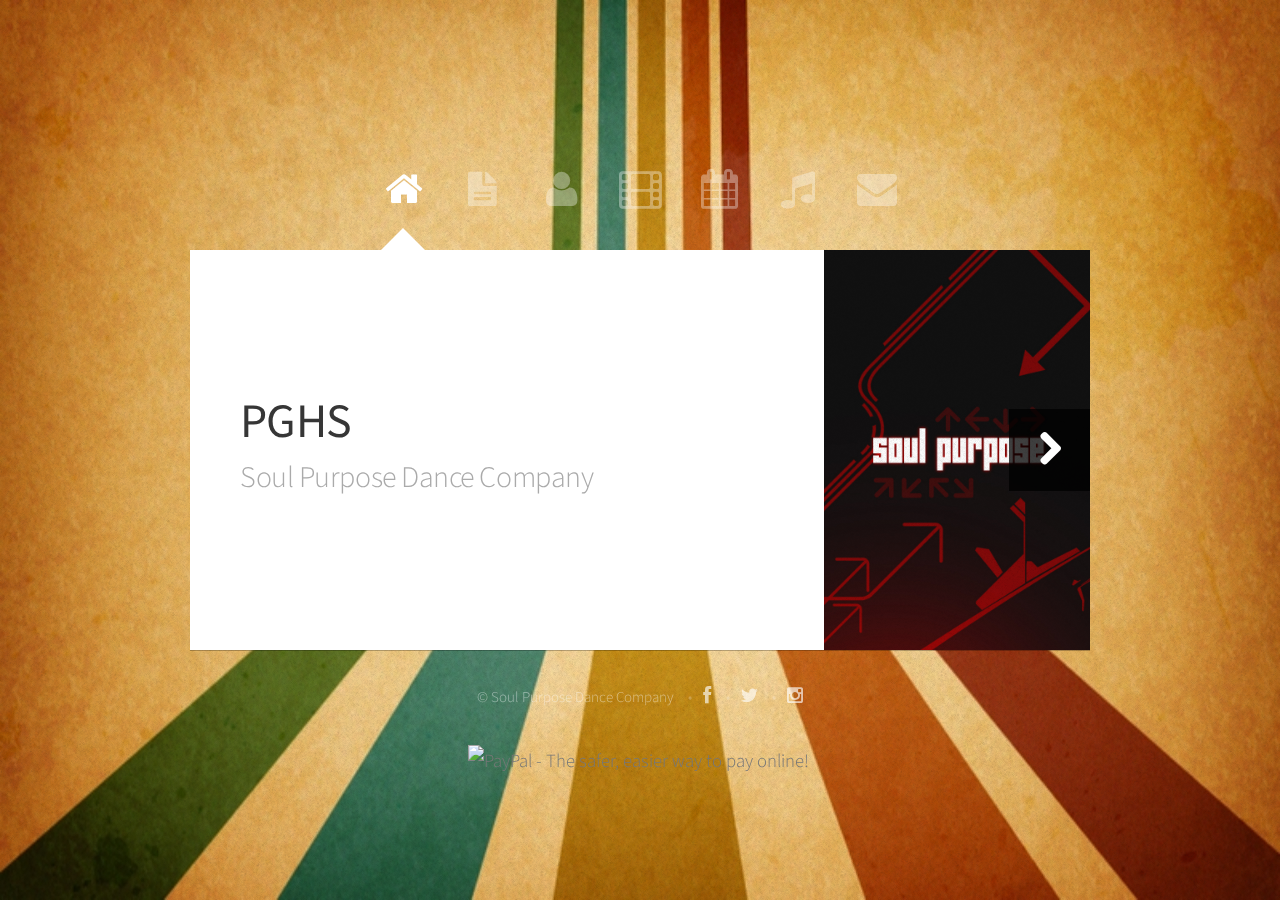
==== index.html @ 82a8a283 "Updated costumes" ====
<!DOCTYPE HTML>
<html>
	<head>
		<title>Soul Purpose Dance Company</title>
		<meta http-equiv="content-type" content="text/html; charset=utf-8" />
		<meta name="description" content="" />
		<meta name="keywords" content="" />
		<link href="http://fonts.googleapis.com/css?family=Source+Sans+Pro:300,400" rel="stylesheet" />
		<script src="js/jquery.min.js"></script>
		<script src="js/skel.min.js"></script>
		<script src="js/init.js"></script>
        <script type="text/javascript">
        function start(){
            $('#july').hide();
            $('#august').hide();
            $('#september').hide();
            $('#october').hide();
            $('#november').hide();
            $('#december').show();
            $('#january').hide();
            $('#february').hide();
            $('#march').hide();
            $('#april').hide();
            $('#may').hide();
        }
            
        function julyn() {
            $('#july').hide();
            $('#august').show();
        }
        function augustb() {
            $('#august').hide();
            $('#july').show();
        }
        function augustn() {
            $('#august').hide();
            $('#september').show();
        }
        function septemberb() {
            $('#september').hide();
            $('#august').show();
        }
        function septembern() {
            $('#september').hide();
            $('#october').show();
        }
        function octoberb() {
            $('#october').hide();
            $('#september').show();
        }
        function octobern() {
            $('#october').hide();
            $('#november').show();
        }
        function novemberb() {
            $('#november').hide();
            $('#october').show();
        }
        function novembern() {
            $('#november').hide();
            $('#december').show();
        }
        function decemberb() {
            $('#december').hide();
            $('#november').show();
        }
        function decembern() {
            $('#december').hide();
            $('#january').show();
        }
        function januaryb() {
            $('#january').hide();
            $('#december').show();
        }
        function januaryn() {
            $('#january').hide();
            $('#february').show();
        }
        function februaryb() {
            $('#february').hide();
            $('#january').show();
        }
        function februaryn() {
            $('#february').hide();
            $('#march').show();
        }
        function marchb() {
            $('#march').hide();
            $('#february').show();
        }
        function marchn() {
            $('#march').hide();
            $('#april').show();
        }
        function aprilb() {
            $('#april').hide();
            $('#march').show();
        }
        function apriln() {
            $('#april').hide();
            $('#may').show();
        }
        function mayb() {
            $('#may').hide();
            $('#april').show();
        }
        </script>
        <link rel="stylesheet" type="text/css" href="gallery/shadowbox.css">
        <script type="text/javascript" src="gallery/shadowbox.js"></script>
        <script type="text/javascript">
            Shadowbox.init();
        </script>
		<noscript>
			<link rel="stylesheet" href="css/skel-noscript.css" />
			<link rel="stylesheet" href="css/style.css" />
			<link rel="stylesheet" href="css/style-desktop.css" />
			<link rel="stylesheet" href="css/noscript.css" />
		</noscript>
		<!--[if lte IE 8]><script src="js/html5shiv.js"></script><link rel="stylesheet" href="css/ie8.css" /><![endif]-->
        
        <style>

    #columns {
        width: 750px;
    }

    #columns .column {
        position: relative;
        width: 50%;
        padding: 1%;
    }

    #columns .left {
        float: left;
    }

    #columns .right {
        float: right;
    }
            

</style>
	</head>
	<body class="homepage" onload="start();">

		<!-- Wrapper-->
			<div id="wrapper">
				
				<!-- Nav -->
					<nav id="nav">
						<a href="#me" class="fa fa-home active"><span>Home</span></a>
                        <!--<a href="#updates" class="fa fa-refresh"><span>Updates</span></a>-->
                        <a href="#info" class="fa fa-file-text"><span>Information</span></a>
                        <a href="#members" class="fa fa-user"><span>Members</span></a>
                        <a href="#media" class="fa fa-film"><span>Media</span></a>
                        <a href="#events" class="fa fa-calendar"><span>Events</span></a>
                        <a href="#songs"class="fa fa-music"><span>Music</span></a>
                        <a href="#contact" class="fa fa-envelope"><span>Contact</span></a>
						<!--<a href="#work" class="fa fa-folder"><span>Work</span></a>
						<a href="#email" class="fa fa-envelope"><span>Email Me</span></a>-->
						<!--<a href="#" class="fa fa-twitter"><span>Twitter</span></a>-->
					</nav>

				<!-- Main -->
					<div id="main">
						
						<!-- About -->
							<article id="me" class="panel">
								<header>
									<h1>PGHS</h1>
									<span class="byline">Soul Purpose Dance Company</span>
								</header>
								<a href="#info" class="jumplink pic">
									<span class="arrow fa fa-chevron-right"><span>See more information</span></span>
									<img src="images/sp.jpg" alt="" />
								</a>
							</article>
                        
                        <!-- Information -->
                            <article id="info" class="panel">
                                <header>
                                    <h2>Costumes</h2>
                                </header>
                                <p>
                                1.	Learn Me Right (Opening) – All green (no other colors)<br>
2.	Down in the Valley (3rd Year) – Black leggings/slacks, black socks, green top<br>
3.	Say (Sophomores) – Tops (costume fee), black leggings/slacks, black socks<br>
4.	Stand By Me (Freshmen) – Dresses (girls), khaki slacks (boys), button ups (color tentative)<br>
5.	Heart Lite (1st Year) – Dresses (girls), khaki slacks (boys), button ups (color tentative)<br>
6.	Sing Sing (2nd Year) – Khaki capris, polka dot top (interchangeable for girls). Khaki bottoms, white button ups, bowties (boys)<br>
7.	4th Year – Individual costumes<br>
8.	Poison (Apprentices and Trainees) – Company shoes<br>
9.	I Want You Back (Apprentices and Trainees) – Company shoes<br>
10.	1st Rally – Red, white, and blue, company shoes<br>
11.	Homecoming Rally – Red, white, and blue, company shoes<br>
12.	Blacklight – Black leggings(Girls)/sweats (Boys), company shoes, black socks, tentative accessories<br>
13.	If I Had a Heart (Juniors) – Black leggings/slacks, black socks, tops (costume fee)<br>
14.	Not About Angels (Kat) – Dress<br>
15.	Let It Go (Improv) – Black leggings/slacks, black socks, blue top<br>
16.	Jamie’s – Black leggings, black socks, blue top<br>
17.	Feeling Good (Seniors) – Black leggings/slacks, no socks, white tops, blazers (costume fee)<br>
18.	Move (Girls) – Black leggings, white top, suspenders<br>
19.	Don’t Stop (Boys) – Black slacks, white top<br>
20.	Xscape (Lighthouse)<br>
21.	Closing – Black leggings/Adidas pants, company shoes, black socks, flannel (girls), company shirts, hats (boys)
                                </p>
                                
                                <header>
                                    <h2>Information</h2>
                                </header>
                                <p><a href="https://docs.google.com/document/d/1sNk1adm22d1TZcJxFnXpmvmN-41VAZkded693OJPDOw/edit" target="_blank">Attire and Summer Dates</a></p>
                                <p><a href="https://docs.google.com/document/d/1EQOX93xkj_d30pIYnOwN57xjkuRjmc80uoOxzn2iz_0/edit" target="_blank">Soul Purpose Contract</a></p>
                                <p><a href="https://docs.google.com/document/d/1Y0W70THRr_21q2r776oiKfQlq3hpdbIJVmNv0au9FMw/edit" target="_blank">Tentative Schedule</a></p>
                            </article>
                        
                        <!-- Members -->
                            <article id="members" class="panel">
                                    <h2>Company</h2>
                                    <div id="columns">
                                        <div class="left column">
                                        <p>
                                            Alan Khang<br>
                                            Alan Quin<br>
                                            Andee Arrivas<br>
                                            Annika Tung<br>
                                            Antonio Estrada<br>
                                            April Navarete<br>
                                            Brandon Bowen<br>
                                            Brandon Lozano<br>
                                            Brea Do<br>
                                            Ciara Alcanices<br>
                                            Cindy Hoang<br>
                                            Dulci Sabin<br>
                                            Elijah Castrience<br>
                                            Glenda Lai<br>
                                            Janell Bondoc<br>
                                            Jasmine Sheaffer<br>
                                            Jesse Nguyen<br>
                                            Juliana Cross<br>
                                            Kailee Russo<br>
                                            Katelyn Wong<br>
                                            Katrina Castro<br>
                                            Keilan Stafford<br>
                                        </p>
                                        </div>
                                        <div class="right column">
                                        <p>
                                            Lance Casey<br>
                                            Lena Dudley<br>
                                            Leslie Avalos<br>
                                            Makenna Beigh<br>
                                            Matt Hiabu<br>
                                            Matt Lozano<br>
                                            Melissa Kendrix<br>
                                            Michael Tien<br>
                                            Morgan Perkins<br>
                                            Mychaela Rojas<br>
                                            Nathan Tu<br>
                                            Nicole Lai<br>
                                            Nina Potts<br>
                                            Patricia Ricarte<br>
                                            Simon "Franz" Valdez<br>
                                            Taylor Bailey<br>
                                            Taylor Fidel<br>
                                            Vivian Gallagos<br>
                                            Vivian Saephan<br>
                                            Vivian Vue<br>
                                            Xavier Sheaffer<br><br><br>
                                        </p>
                                        </div>
                                    </div>
                                        <br><br>
                               
                                        <h2>Trainee</h2>
                                        <div id="columns">
                                        <div class = "left column">
                                        <p>
                                            Adriana McDonald<br>
                                            Arwin Mandap<br>
                                            Calvin Nguyen<br>
                                            Carmen Chu<br>
                                            Chris Fong<br>
                                            Emma Shelton<br>
                                            Haley Tu<br>
                                            Justin Nguyen<br>
                                            Justin Van<br>
                                        </p>
                                        </div>
                                        <div class = "right column">
                                        <p>
                                            Keyanna Wong<br>
                                            Kyle Saephan<br>
                                            Madeline Cross<br>
                                            Megan Ma<br>
                                            Patricia Mae de Dios<br>
                                            Sean Luntok<br>
                                            Tiara Alston<br>
                                            Tisha Pham<br><br>
                                        </p>
                                        </div>
                                    </div>
                                    <h2>Apprentice</h2>
                                    <div id = "columns">
                                        <div class = "left column">
                                        <p>
                                            Adrian Alfonso<br>
                                            Alina Espinoza<br>
                                            Allyson Pham<br>
                                            Amie Ma<br>
                                            Angela Emerick<br>
                                            Chelsea Vong<br>
                                            Cinderella Rockey<br>
                                            Emily Fernandez<br>
                                            Hayden Krause<br>
                                            Jennifer Dao<br>
                                            Jenny Hoang<br>
                                            Kim Nguyen<br>
                                            Liz Vong<br>
                                        </p>
                                        </div>
                                        <div class = "right column">
                                        <p>
                                            Madeiline Woo<br>
                                            Megan Ngo<br>
                                            Miranda Agustin<br>
                                            Natalie Lam<br>
                                            Otto Lu<br>
                                            Owen Lu<br>
                                            Raymond Le<br>
                                            Shari Shackelford<br>
                                            Solana Trac<br>
                                            Sydney Yokley<br>
                                            Tiffany Chao<br>
                                            Vivian Ho
                                        </p>
                                        </div>
                                    </div>
                            </article>
                        
                        <!-- Media -->
                            <article id="media" class="panel">
                                <header>
                                    <h2>Videos</h2>
                                    <p>
                                    <iframe src="http://player.vimeo.com/video/88468606" width="500" height="281" frameborder="0" webkitallowfullscreen mozallowfullscreen allowfullscreen></iframe>
                                    </p>
                                    <!--<h2>Photos</h2>-->
                                </header>
                            </article>
                        
                        <!-- Events -->
                            <article id="events" class="panel">
                                <header>
                                    <!--<h2>Social</h2>
                                    <center><a href="images/movie.JPG" rel="shadowbox"><img src="images/movie.JPG" width=45%/></a></center><!--
                                    <h2>Fundraisers</h2>
                                    <p>Click on the poster, save, and spread the word!</p>
                                    <center><a href="images/pinkberry.jpeg" rel="shadowbox"><img src="images/pinkberry.jpeg" width=45%/></a>
                            
                                    </center>-->
                                    
                                    <!--<h2>Workshops</h2>
                                    <center>
                                    <a href="images/hsmworkshop.JPG" rel="shadowbox"><img src="images/hsmworkshop.JPG" width=45%/></a>
                
                                    </center>
                                
                                    <!--<h2>Practice Schedule</h2>
                                    
                                    <!--<iframe src="https://www.google.com/calendar/embed?src=ekd8642te26jcjti0o3v9bn9pc%40group.calendar.google.com&ctz=America/Los_Angeles" style=" border-width:0 " width="800" height="600" frameborder="0" scrolling="no"></iframe>-->
                                    
                                    <!--<h3>Apprentices & Trainees</h3>
                                    <p>Thursdays - 7:30AM</p>
                                    
                                    <h3>Company & Trainees*</h3>
                                    <p>Mondays & Wednesdays - 7th period-3:45PM, 7PM-9PM<br>
                                    Fridays* (Also Trainees) - 3:30PM-6:30PM</p>
                                    
                                    <p><i>MONDAYS starting August 18</i><br>
                                    Cat's choreography - 3:45PM-5:45PM</p>
                                    
                                    <p><i>WEDNESDAYS starting August 20</i><br>
                                    4th Year - 3:45PM-4:45PM<br>
                                    1st Year - 4:45PM-5:45PM<br>
                                    2nd Year - 5:45PM-6:45PM</p>
                                    
                                    <p><i>FRIDAYS starting August 22</i><br>
                                    Seniors - 6:30PM-7:30PM</p>
                                    
                                    <p><i>MONDAYS starting August 25</i><br>
                                    Freshmen - 7PM-8PM<br>
                                    Juniors - 8PM-9PM</p>
                                    
                                    <p><i>WEDNESDAYS starting August 27</i><br>
                                    Sophomores - 7PM-8PM<br>
                                    3rd Year - 8PM-9PM</p>-->
<div id="july">         
    <center><h3>July</h3></center>
    <div id="textbox">
        <p class="alignright" onclick="julyn();">Next</p>
    </div>
    <div style="clear: both;"></div>
    <table id="month">
<thead>
<tr>
<th class="weekend">Sunday</th>
<th>Monday</th>
<th>Tuesday</th>
<th>Wednesday</th>
<th>Thursday</th>
<th>Friday</th>
<th class="weekend">Saturday</th>
</tr>
</thead>
<tbody>
<tr>
<td class="previous weekend"><span class="date">29</span><div class="day"></div></td>
<td class="previous"><span class="date">30</span><div class="day"></div></td>
<td><span class="date">1</span><div class="day"><br><br><br></div></td>
<td><span class="date">2</span><div class="day"></div></td>
<td><span class="date">3</span><div class="day"></div></td>
<td><span class="date">4</span><div class="day"></div></td>
<td class="weekend"><span class="date">5</span><div class="day"></div></td>
</tr><tr>
<td class="weekend"><span class="date">6</span><div class="day"></div></td>
<td><span class="date">7</span><div class="day"><br><br><br></div></td>
<td><span class="date">8</span><div class="day"></div></td>
<td><span class="date">9</span><div class="day"></div></td>
<td><span class="date">10</span><div class="day"></div></td>
<td><span class="date">11</span><div class="day"></div></td>
<td class="weekend"><span class="date">12</span><div class="day"></div></td>
</tr><tr>
<td class="weekend"><span class="date">13</span><div class="day"></div></td>
<td><span class="date">14</span><div class="day"><br><br><br></div></td>
<td><span class="date">15</span><div class="day"></div></td>
<td><span class="date">16</span><div class="day"></div></td>
<td><span class="date">17</span><div class="day"></div></td>
<td><span class="date">18</span><div class="day"><a href="images/carwash.jpg" rel="shadowbox"><b>Car Wash</b></a><br>8AM-3PM</div></td>
<td class="weekend"><span class="date">19</span><div class="day"><a href="images/garagesale.jpeg" rel="shadowbox"><b>Garage Sale</b></a><br>8AM-3PM</div></td>
</tr><tr>
<td class="weekend"><span class="date">20</span><div class="day"></div></td>
<td><span class="date">21</span><div class="day"><br><br><br></div></td>
<td><span class="date">22</span><div class="day"></div></td>
<td><span class="date">23</span><div class="day"></div></td>
<td><span class="date">24</span><div class="day"></div></td>
<td><span class="date">25</span><div class="day"></div></td>
<td class="weekend"><span class="date">26</span><div class="day"></div></td>
</tr><tr>
<td class="weekend"><span class="date">27</span><div class="day"><a href="images/carwash.jpg" rel="shadowbox"><b>Car Wash</b></a><br>8AM-3PM</div></td>
<td><span class="date">28</span><div class="day"><br><br><br></div></td>
<td><span class="date">29</span><div class="day"></div></td>
<td><span class="date">30</span><div class="day"></div></td>
<td><span class="date">31</span><div class="day"></div></td>
<td class="next"><span class="date">1</span><div class="day"></div></td>
<td class="weekend next"><span class="date">2</span><div class="day"></div></td>
</tr>
</tbody>
</table>
</div>                             

<div id="august">
    <center><h3>August</h3></center>
    <div id="textbox">
        <p class="alignleft" onclick="augustb();">Back</p>
        <p class="alignright" onclick="augustn();">Next</p>
    </div>
    <div style="clear: both;"></div>
    <table id="month">
<thead>
<tr>
<th class="weekend">Sunday</th>
<th>Monday</th>
<th>Tuesday</th>
<th>Wednesday</th>
<th>Thursday</th>
<th>Friday</th>
<th class="weekend">Saturday</th>
</tr>
</thead>
<tbody>
<tr>
<td class="previous weekend"><span class="date">27</span><div class="day"></div></td>
<td class="previous"><span class="date">28</span><div class="day"><br><br><br></div></td>
<td class="previous"><span class="date">29</span><div class="day"></div></td>
<td class="previous"><span class="date">30</span><div class="day"></div></td>
<td class="previous"><span class="date">31</span><div class="day"></div></td>
<td><span class="date">1</span><div class="day"></div></td>
<td class="weekend"><span class="date">2</span><div class="day"></div></td>
</tr><tr>
<td class="weekend"><span class="date">3</span><div class="day"></div></td>
<td><span class="date">4</span><div class="day"><b>Apprentice & Trainee Camp</b><br>2PM-3PM<br><b>Company & Trainee Camp</b><br>3PM-7PM<br><br></div></td>
<td><span class="date">5</span><div class="day"><b>Company Only Camp</b><br>8AM-3PM</div></td>
<td><span class="date">6</span><div class="day"><b>Apprentice & Trainee Camp</b><br>2PM-3PM<br><b>Company & Trainee Camp</b><br>3PM-7PM</div></td>
<td><span class="date">7</span><div class="day"><b><a href="images/pinkberry.jpeg" rel="shadowbox">Pinkberry Fundraiser</a></b><br>12PM-9PM<br><b>Company Only Camp</b><br>8AM-3PM</div></td>
<td><span class="date">8</span><div class="day"><a href="images/summer.jpeg" rel="shadowbox">Summer Get Together</a><br>1PM-4PM</div></td>
<td class="weekend"><span class="date">9</span><div class="day"></div></td>
</tr><tr>
<td class="weekend"><span class="date">10</span><div class="day"></div></td>
<td><span class="date">11</span><div class="day"><b>Apprentice & Trainee Camp</b><br>2PM-3PM<br></div></td>
<td><span class="date">12</span><div class="day"><b>Company Only Camp</b><br>8AM-3PM</div></td>
<td><span class="date">13</span><div class="day"></div></td>
<td><span class="date">14</span><div class="day"></div></td>
<td><span class="date">15</span><div class="day"></div></td>
<td class="weekend"><span class="date">16</span><div class="day"></div></td>
</tr><tr>
<td class="weekend"><span class="date">17</span><div class="day"></div></td>
<td><span class="date">18</span><div class="day"><br><br><br></div></td>
<td><span class="date">19</span><div class="day"></div></td>
<td><span class="date">20</span><div class="day"></div></td>
<td><span class="date">21</span><div class="day"></div></td>
<td><span class="date">22</span><div class="day"><a href="images/workshop1.jpeg" rel="shadowbox"><b>Workshop</b></a><br>3:30PM-6:30PM<br><b><i>First Rally Performance</i></b><br>PGHS Gym</div></td>
<td class="weekend"><span class="date">23</span><div class="day"></div></td>
</tr><tr>
<td class="weekend"><span class="date">24</span><div class="day"></div></td>
<td><span class="date">25</span><div class="day"><br><br><br></div></td>
<td><span class="date">26</span><div class="day"></div></td>
<td><span class="date">27</span><div class="day"></div></td>
<td><span class="date">28</span><div class="day"></div></td>
<td><span class="date">29</span><div class="day"></div></td>
<td class="weekend"><span class="date">30</span><div class="day"></div></td>
</tr><tr>
<td class="weekend"><span class="date">31</span><div class="day"></div></td>
<td class="next"><span class="date">1</span><div class="day"><br><br><br></div></td>
<td class="next"><span class="date">2</span><div class="day"></div></td>
<td class="next"><span class="date">3</span><div class="day"></div></td>
<td class="next"><span class="date">4</span><div class="day"></div></td>
<td class="next"><span class="date">5</span><div class="day"></div></td>
<td class="weekend next"><span class="date">6</span><div class="day"></div></td>
</tr>
</tbody>
</table>
</div>

<div id="september">
<center><h3>September</h3></center>
    <div id="textbox">
        <p class="alignleft" onclick="septemberb();">Back</p>
        <p class="alignright" onclick="septembern();">Next</p>
    </div>
    <div style="clear: both;"></div>
    <table id="month">
<thead>
<tr>
<th class="weekend">Sunday</th>
<th>Monday</th>
<th>Tuesday</th>
<th>Wednesday</th>
<th>Thursday</th>
<th>Friday</th>
<th class="weekend">Saturday</th>
</tr>
</thead>
<tbody>
<tr>
<td class="previous weekend"><span class="date">31</span><div class="day"></div></td>
<td><span class="date">1</span><div class="day"><br><br><br></div></td>
<td><span class="date">2</span><div class="day"></div></td>
<td><span class="date">3</span><div class="day"></div></td>
<td><span class="date">4</span><div class="day"></div></td>
<td><span class="date">5</span><div class="day"></div></td>
<td class="weekend"><span class="date">6</span><div class="day"></div></td>
</tr><tr>
<td class="weekend"><span class="date">7</span><div class="day"></div></td>
<td><span class="date">8</span><div class="day"><br><br><br></div></td>
<td><span class="date">9</span><div class="day"></div></td>
<td><span class="date">10</span><div class="day"></div></td>
<td><span class="date">11</span><div class="day"></div></td>
<td><span class="date">12</span><div class="day"></div></td>
<td class="weekend"><span class="date">13</span><div class="day"></div></td>
</tr><tr>
<td class="weekend"><span class="date">14</span><div class="day"></div></td>
<td><span class="date">15</span><div class="day"><br><br><br></div></td>
<td><span class="date">16</span><div class="day"></div></td>
<td><span class="date">17</span><div class="day"></div></td>
<td><span class="date">18</span><div class="day"></div></td>
<td><span class="date">19</span><div class="day"></div></td>
<td class="weekend"><span class="date">20</span><div class="day"></div></td>
</tr><tr>
<td class="weekend"><span class="date">21</span><div class="day"></div></td>
<td><span class="date">22</span><div class="day"><br><br><br></div></td>
<td><span class="date">23</span><div class="day"></div></td>
<td><span class="date">24</span><div class="day"></div></td>
<td><span class="date">25</span><div class="day"></div></td>
<td><span class="date">26</span><div class="day"><b><i>Homecoming Rally</i></b><br>PGHS Gym</div></td>
<td class="weekend"><span class="date">27</span><div class="day"></div></td>
</tr><tr>
<td class="weekend"><span class="date">28</span><div class="day"></div></td>
<td><span class="date">29</span><div class="day"><br><br><br></div></td>
<td><span class="date">30</span><div class="day"></div></td>
<td class="next"><span class="date">1</span><div class="day"></div></td>
<td class="next"><span class="date">2</span><div class="day"></div></td>
<td class="next"><span class="date">3</span><div class="day"></div></td>
<td class="weekend next"><span class="date">4</span><div class="day"></div></td>
</tr>
</tbody>
</table>
</div>
                                
<div id="october">
    <center><h3>October</h3></center>
    <div id="textbox">
        <p class="alignleft" onclick="octoberb();">Back</p>
        <p class="alignright" onclick="octobern();">Next</p>
    </div>
    <div style="clear: both;"></div>
    <table id="month">
<thead>
<tr>
<th class="weekend">Sunday</th>
<th>Monday</th>
<th>Tuesday</th>
<th>Wednesday</th>
<th>Thursday</th>
<th>Friday</th>
<th class="weekend">Saturday</th>
</tr>
</thead>
<tbody>
<tr>
<td class="previous weekend"><span class="date">28</span><div class="day"></div></td>
<td class="previous"><span class="date">29</span><div class="day"></div></td>
<td class="previous"><span class="date">30</span><div class="day"></div></td>
<td><span class="date">1</span><div class="day"><br><br><br></div></td>
<td><span class="date">2</span><div class="day"></div></td>
<td><span class="date">3</span><div class="day"><b><i>Homecoming Parade</i></b><br>PGHS</div></td>
<td class="weekend"><span class="date">4</span><div class="day"></div></td>
</tr><tr>
<td class="weekend"><span class="date">5</span><div class="day"></div></td>
<td><span class="date">6</span><div class="day"><br><br><br></div></td>
<td><span class="date">7</span><div class="day"></div></td>
<td><span class="date">8</span><div class="day"></div></td>
<td><span class="date">9</span><div class="day"></div></td>
<td><span class="date">10</span><div class="day"><a href="images/msworkshop.JPG" rel="shadowbox"><b>Middle School Workshop</b></a><br>3:30PM-5:30PM</div></td>
<td class="weekend"><span class="date">11</span><div class="day"></div></td>
</tr><tr>
<td class="weekend"><span class="date">12</span><div class="day"></div></td>
<td><span class="date">13</span><div class="day"><br><br><br></div></td>
<td><span class="date">14</span><div class="day"></div></td>
<td><span class="date">15</span><div class="day"></div></td>
<td><span class="date">16</span><div class="day"></div></td>
<td><span class="date">17</span><div class="day"><a href="images/workshop2.JPG" rel="shadowbox"><b>Workshop</b></a><br>3:30PM-6:30PM</div></td>
<td class="weekend"><span class="date">18</span><div class="day"></div></td>
</tr><tr>
<td class="weekend"><span class="date">19</span><div class="day"></div></td>
<td><span class="date">20</span><div class="day"><br><br><br></div></td>
<td><span class="date">21</span><div class="day"></div></td>
<td><span class="date">22</span><div class="day"></div></td>
<td><span class="date">23</span><div class="day"></div></td>
<td><span class="date">24</span><div class="day"><a href="images/workshop3.JPG" rel="shadowbox"><b>Workshop</b></a><br>3:30PM-5:30PM<br><a href="images/movie.JPG" rel="shadowbox"><b>Movie Night</b></a><br>6PM-10PM</div></td>
<td class="weekend"><span class="date">25</span><div class="day"></div></td>
</tr><tr>
<td class="weekend"><span class="date">26</span><div class="day"></div></td>
<td><span class="date">27</span><div class="day"><br><br><br></div></td>
<td><span class="date">28</span><div class="day"></div></td>
<td><span class="date">29</span><div class="day"></div></td>
<td><span class="date">30</span><div class="day"></div></td>
<td><span class="date">31</span><div class="day"></div></td>
<td class="weekend next"><span class="date">1</span><div class="day"></div></td>
</tr>
</tbody>
</table>
</div>
    
<div id="november">
    <center><h3>November</h3></center>
    <div id="textbox">
        <p class="alignleft" onclick="novemberb();">Back</p>
        <p class="alignright" onclick="novembern();">Next</p>
    </div>
    <div style="clear: both;"></div>
    <table id="month">
<thead>
<tr>
<th class="weekend">Sunday</th>
<th>Monday</th>
<th>Tuesday</th>
<th>Wednesday</th>
<th>Thursday</th>
<th>Friday</th>
<th class="weekend">Saturday</th>
</tr>
</thead>
<tbody>
<tr>
<td class="previous weekend"><span class="date">26</span><div class="day"></div></td>
<td class="previous"><span class="date">27</span><div class="day"><br><br><br></div></td>
<td class="previous"><span class="date">28</span><div class="day"></div></td>
<td class="previous"><span class="date">29</span><div class="day"></div></td>
<td class="previous"><span class="date">30</span><div class="day"></div></td>
<td class="previous"><span class="date">31</span><div class="day"></div></td>
<td class="weekend"><span class="date">1</span><div class="day"></div></td>
</tr><tr>
<td class="weekend"><span class="date">2</span><div class="day"></div></td>
<td><span class="date">3</span><div class="day"><br><br><br></div></td>
<td><span class="date">4</span><div class="day"></div></td>
<td><span class="date">5</span><div class="day"></div></td>
<td><span class="date">6</span><div class="day"></div></td>
<td><span class="date">7</span><div class="day"></div></td>
<td class="weekend"><span class="date">8</span><div class="day"></div></td>
</tr><tr>
<td class="weekend"><span class="date">9</span><div class="day"></div></td>
<td><span class="date">10</span><div class="day"><br><br><br></div></td>
<td><span class="date">11</span><div class="day"><b><i>Veterans Day Parade</i></b></div></td>
<td><span class="date">12</span><div class="day"></div></td>
<td><span class="date">13</span><div class="day"></div></td>
<td><span class="date">14</span><div class="day"><a href="images/msworkshop.JPG" rel="shadowbox"><b>Middle School Workshop</b></a><br>3:30PM-5:30PM</div></td>
<td class="weekend"><span class="date">15</span><div class="day"></div></td>
</tr><tr>
<td class="weekend"><span class="date">16</span><div class="day"></div></td>
<td><span class="date">17</span><div class="day"><br><br><br></div></td>
<td><span class="date">18</span><div class="day"></div></td>
<td><span class="date">19</span><div class="day"></div></td>
<td><span class="date">20</span><div class="day"></div></td>
<td><span class="date">21</span><div class="day"></div></td>
<td class="weekend"><span class="date">22</span><div class="day"></div></td>
</tr><tr>
<td class="weekend"><span class="date">23</span><div class="day"></div></td>
<td><span class="date">24</span><div class="day"><br><br><br></div></td>
<td><span class="date">25</span><div class="day"></div></td>
<td><span class="date">26</span><div class="day"></div></td>
<td><span class="date">27</span><div class="day"></div></td>
<td><span class="date">28</span><div class="day"></div></td>
<td class="weekend"><span class="date">29</span><div class="day"><b><i>Parade of Lights</i></b></div></td>
</tr><tr>
<td class="weekend"><span class="date">30</span><div class="day"></div></td>
<td class="next"><span class="date">1</span><div class="day"><br><br><br></div></td>
<td class="next"><span class="date">2</span><div class="day"></div></td>
<td class="next"><span class="date">3</span><div class="day"></div></td>
<td class="next"><span class="date">4</span><div class="day"></div></td>
<td class="next"><span class="date">5</span><div class="day"></div></td>
<td class="weekend next"><span class="date">6</span><div class="day"></div></td>
</tr>
</tbody>
</table>
</div>
    
<div id="december">
    <center><h3>December</h3></center>
    <div id="textbox">
        <p class="alignleft" onclick="decemberb();">Back</p>
        <p class="alignright" onclick="decembern();">Next</p>
    </div>
    <div style="clear: both;"></div>
    <table id="month">
<thead>
<tr>
<th class="weekend">Sunday</th>
<th>Monday</th>
<th>Tuesday</th>
<th>Wednesday</th>
<th>Thursday</th>
<th>Friday</th>
<th class="weekend">Saturday</th>
</tr>
</thead>
<tbody>
<tr>
<td class="previous weekend"><span class="date">30</span><div class="day"></div></td>
<td><span class="date">1</span><div class="day"><br><br><br></div></td>
<td><span class="date">2</span><div class="day"></div></td>
<td><span class="date">3</span><div class="day"></div></td>
<td><span class="date">4</span><div class="day"></div></td>
<td><span class="date">5</span><div class="day"></div></td>
<td class="weekend"><span class="date">6</span><div class="day"></div></td>
</tr><tr>
<td class="weekend"><span class="date">7</span><div class="day"></div></td>
<td><span class="date">8</span><div class="day"><br><br><br></div></td>
<td><span class="date">9</span><div class="day"></div></td>
<td><span class="date">10</span><div class="day"></div></td>
<td><span class="date">11</span><div class="day"></div></td>
<td><span class="date">12</span><div class="day"><a href="images/hsmworkshop.JPG" rel="shadowbox"><b>Middle School Workshop</b></a><br>3:30PM-5:30PM</div></td>
<td class="weekend"><span class="date">13</span><div class="day"></div></td>
</tr><tr>
<td class="weekend"><span class="date">14</span><div class="day"></div></td>
<td><span class="date">15</span><div class="day"><br><br><br></div></td>
<td><span class="date">16</span><div class="day"></div></td>
<td><span class="date">17</span><div class="day"></div></td>
<td><span class="date">18</span><div class="day"></div></td>
<td><span class="date">19</span><div class="day"></div></td>
<td class="weekend"><span class="date">20</span><div class="day"></div></td>
</tr><tr>
<td class="weekend"><span class="date">21</span><div class="day"></div></td>
<td><span class="date">22</span><div class="day"><br><br><br></div></td>
<td><span class="date">23</span><div class="day"></div></td>
<td><span class="date">24</span><div class="day"></div></td>
<td><span class="date">25</span><div class="day"></div></td>
<td><span class="date">26</span><div class="day"></div></td>
<td class="weekend"><span class="date">27</span><div class="day"></div></td>
</tr><tr>
<td class="weekend"><span class="date">28</span><div class="day"></div></td>
<td><span class="date">29</span><div class="day"><br><br><br></div></td>
<td><span class="date">30</span><div class="day"></div></td>
<td><span class="date">31</span><div class="day"></div></td>
<td class="next"><span class="date">1</span><div class="day"></div></td>
<td class="next"><span class="date">2</span><div class="day"></div></td>
<td class="weekend next"><span class="date">3</span><div class="day"></div></td>
</tr>
</tbody>
</table>
</div>
                                
<div id="january">
    <center><h3>January</h3></center>
    <div id="textbox">
        <p class="alignleft" onclick="januaryb();">Back</p>
        <p class="alignright" onclick="januaryn();">Next</p>
    </div>
    <div style="clear: both;"></div>
    <table id="month">
<thead>
<tr>
<th class="weekend">Sunday</th>
<th>Monday</th>
<th>Tuesday</th>
<th>Wednesday</th>
<th>Thursday</th>
<th>Friday</th>
<th class="weekend">Saturday</th>
</tr>
</thead>
<tbody>
<tr>
<td class="previous weekend"><span class="date">28</span><div class="day"></div></td>
<td class="previous"><span class="date">29</span><div class="day"><br><br><br></div></td>
<td class="previous"><span class="date">30</span><div class="day"></div></td>
<td class="previous"><span class="date">31</span><div class="day"></div></td>
<td><span class="date">1</span><div class="day"></div></td>
<td><span class="date">2</span><div class="day"></div></td>
<td class="weekend"><span class="date">3</span><div class="day"></div></td>
</tr><tr>
<td class="weekend"><span class="date">4</span><div class="day"></div></td>
<td><span class="date">5</span><div class="day"><br><br><br></div></td>
<td><span class="date">6</span><div class="day"></div></td>
<td><span class="date">7</span><div class="day"></div></td>
<td><span class="date">8</span><div class="day"></div></td>
<td><span class="date">9</span><div class="day"></div></td>
<td class="weekend"><span class="date">10</span><div class="day"></div></td>
</tr><tr>
<td class="weekend"><span class="date">11</span><div class="day"></div></td>
<td><span class="date">12</span><div class="day"><br><br><br></div></td>
<td><span class="date">13</span><div class="day"></div></td>
<td><span class="date">14</span><div class="day"></div></td>
<td><span class="date">15</span><div class="day"></div></td>
<td><span class="date">16</span><div class="day"></div></td>
<td class="weekend"><span class="date">17</span><div class="day"></div></td>
</tr><tr>
<td class="weekend"><span class="date">18</span><div class="day"></div></td>
<td><span class="date">19</span><div class="day"><br><br><br></div></td>
<td><span class="date">20</span><div class="day"></div></td>
<td><span class="date">21</span><div class="day"></div></td>
<td><span class="date">22</span><div class="day"></div></td>
<td><span class="date">23</span><div class="day"></div></td>
<td class="weekend"><span class="date">24</span><div class="day"></div></td>
</tr><tr>
<td class="weekend"><span class="date">25</span><div class="day"></div></td>
<td><span class="date">26</span><div class="day"><br><br><br></div></td>
<td><span class="date">27</span><div class="day"></div></td>
<td><span class="date">28</span><div class="day"></div></td>
<td><span class="date">29</span><div class="day"></div></td>
<td><span class="date">30</span><div class="day"></div></td>
<td class="weekend"><span class="date">31</span><div class="day"></div></td>
</tr>
</tbody>
</table>
</div>
    
<div id="february">
    <center><h3>February</h3></center>
    <div id="textbox">
        <p class="alignleft" onclick="februaryb();">Back</p>
        <p class="alignright" onclick="februaryn();">Next</p>
    </div>
    <div style="clear: both;"></div>
    <table id="month">
<thead>
<tr>
<th class="weekend">Sunday</th>
<th>Monday</th>
<th>Tuesday</th>
<th>Wednesday</th>
<th>Thursday</th>
<th>Friday</th>
<th class="weekend">Saturday</th>
</tr>
</thead>
<tbody>
<tr>
</tr><tr>
<td class="weekend"><span class="date">1</span><div class="day"></div></td>
<td><span class="date">2</span><div class="day"><br><br><br></div></td>
<td><span class="date">3</span><div class="day"></div></td>
<td><span class="date">4</span><div class="day"></div></td>
<td><span class="date">5</span><div class="day"></div></td>
<td><span class="date">6</span><div class="day"></div></td>
<td class="weekend"><span class="date">7</span><div class="day"></div></td>
</tr><tr>
<td class="weekend"><span class="date">8</span><div class="day"></div></td>
<td><span class="date">9</span><div class="day"><br><br><br></div></td>
<td><span class="date">10</span><div class="day"></div></td>
<td><span class="date">11</span><div class="day"></div></td>
<td><span class="date">12</span><div class="day"></div></td>
<td><span class="date">13</span><div class="day"></div></td>
<td class="weekend"><span class="date">14</span><div class="day"></div></td>
</tr><tr>
<td class="weekend"><span class="date">15</span><div class="day"></div></td>
<td><span class="date">16</span><div class="day"><br><br><br></div></td>
<td><span class="date">17</span><div class="day"></div></td>
<td><span class="date">18</span><div class="day"></div></td>
<td><span class="date">19</span><div class="day"></div></td>
<td><span class="date">20</span><div class="day"><b><i>Soul Purpose Dance Showcase</i></b><br>SHS PAC</div></td>
<td class="weekend"><span class="date">21</span><div class="day"><b><i>Soul Purpose Dance Showcase</i></b><br>SHS PAC</div></td>
</tr><tr>
<td class="weekend"><span class="date">22</span><div class="day"></div></td>
<td><span class="date">23</span><div class="day"><br><br><br></div></td>
<td><span class="date">24</span><div class="day"></div></td>
<td><span class="date">25</span><div class="day"></div></td>
<td><span class="date">26</span><div class="day"></div></td>
<td><span class="date">27</span><div class="day"></div></td>
<td class="weekend"><span class="date">28</span><div class="day"></div></td>
</tr>
</tbody>
</table>
</div>
    
<div id="march">
    <center><h3>March</h3></center>
    <div id="textbox">
        <p class="alignleft" onclick="marchb();">Back</p>
        <p class="alignright" onclick="marchn();">Next</p>
    </div>
    <div style="clear: both;"></div>
    <table id="month">
<thead>
<tr>
<th class="weekend">Sunday</th>
<th>Monday</th>
<th>Tuesday</th>
<th>Wednesday</th>
<th>Thursday</th>
<th>Friday</th>
<th class="weekend">Saturday</th>
</tr>
</thead>
<tbody>
<tr>
</tr><tr>
<td class="weekend"><span class="date">1</span><div class="day"></div></td>
<td><span class="date">2</span><div class="day"><br><br><br></div></td>
<td><span class="date">3</span><div class="day"></div></td>
<td><span class="date">4</span><div class="day"></div></td>
<td><span class="date">5</span><div class="day"></div></td>
<td><span class="date">6</span><div class="day"></div></td>
<td class="weekend"><span class="date">7</span><div class="day"></div></td>
</tr><tr>
<td class="weekend"><span class="date">8</span><div class="day"></div></td>
<td><span class="date">9</span><div class="day"><br><br><br></div></td>
<td><span class="date">10</span><div class="day"></div></td>
<td><span class="date">11</span><div class="day"></div></td>
<td><span class="date">12</span><div class="day"></div></td>
<td><span class="date">13</span><div class="day"></div></td>
<td class="weekend"><span class="date">14</span><div class="day"></div></td>
</tr><tr>
<td class="weekend"><span class="date">15</span><div class="day"></div></td>
<td><span class="date">16</span><div class="day"><br><br><br></div></td>
<td><span class="date">17</span><div class="day"></div></td>
<td><span class="date">18</span><div class="day"></div></td>
<td><span class="date">19</span><div class="day"></div></td>
<td><span class="date">20</span><div class="day"></div></td>
<td class="weekend"><span class="date">21</span><div class="day"></div></td>
</tr><tr>
<td class="weekend"><span class="date">22</span><div class="day"></div></td>
<td><span class="date">23</span><div class="day"><br><br><br></div></td>
<td><span class="date">24</span><div class="day"></div></td>
<td><span class="date">25</span><div class="day"></div></td>
<td><span class="date">26</span><div class="day"></div></td>
<td><span class="date">27</span><div class="day"></div></td>
<td class="weekend"><span class="date">28</span><div class="day"></div></td>
</tr><tr>
<td class="weekend"><span class="date">29</span><div class="day"></div></td>
<td><span class="date">30</span><div class="day"><br><br><br></div></td>
<td><span class="date">31</span><div class="day"></div></td>
<td class="next"><span class="date">1</span><div class="day"></div></td>
<td class="next"><span class="date">2</span><div class="day"></div></td>
<td class="next"><span class="date">3</span><div class="day"></div></td>
<td class="weekend next"><span class="date">4</span><div class="day"></div></td>
</tr>
</tbody>
</table>
</div>
    
<div id="april">
    <center><h3>April</h3></center>
    <div id="textbox">
        <p class="alignleft" onclick="aprilb();">Back</p>
        <p class="alignright" onclick="apriln();">Next</p>
    </div>
    <div style="clear: both;"></div>
    <table id="month">
<thead>
<tr>
<th class="weekend">Sunday</th>
<th>Monday</th>
<th>Tuesday</th>
<th>Wednesday</th>
<th>Thursday</th>
<th>Friday</th>
<th class="weekend">Saturday</th>
</tr>
</thead>
<tbody>
<tr>
<td class="previous weekend"><span class="date">29</span><div class="day"><br><br><br></div></td>
<td class="previous"><span class="date">30</span><div class="day"></div></td>
<td class="previous"><span class="date">31</span><div class="day"></div></td>
<td><span class="date">1</span><div class="day"><br><br><br></div></td>
<td><span class="date">2</span><div class="day"></div></td>
<td><span class="date">3</span><div class="day"></div></td>
<td class="weekend"><span class="date">4</span><div class="day"></div></td>
</tr><tr>
<td class="weekend"><span class="date">5</span><div class="day"><br><br><br></div></td>
<td><span class="date">6</span><div class="day"><br><br><br></div></td>
<td><span class="date">7</span><div class="day"></div></td>
<td><span class="date">8</span><div class="day"></div></td>
<td><span class="date">9</span><div class="day"></div></td>
<td><span class="date">10</span><div class="day"></div></td>
<td class="weekend"><span class="date">11</span><div class="day"></div></td>
</tr><tr>
<td class="weekend"><span class="date">12</span><div class="day"><br><br><br></div></td>
<td><span class="date">13</span><div class="day"><br><br><br></div></td>
<td><span class="date">14</span><div class="day"></div></td>
<td><span class="date">15</span><div class="day"></div></td>
<td><span class="date">16</span><div class="day"></div></td>
<td><span class="date">17</span><div class="day"></div></td>
<td class="weekend"><span class="date">18</span><div class="day"></div></td>
</tr><tr>
<td class="weekend"><span class="date">19</span><div class="day"><br><br><br></div></td>
<td><span class="date">20</span><div class="day"><br><br><br></div></td>
<td><span class="date">21</span><div class="day"></div></td>
<td><span class="date">22</span><div class="day"></div></td>
<td><span class="date">23</span><div class="day"></div></td>
<td><span class="date">24</span><div class="day"></div></td>
<td class="weekend"><span class="date">25</span><div class="day"></div></td>
</tr><tr>
<td class="weekend"><span class="date">26</span><div class="day"><br><br><br></div></td>
<td><span class="date">27</span><div class="day"><br><br><br></div></td>
<td><span class="date">28</span><div class="day"></div></td>
<td><span class="date">29</span><div class="day"></div></td>
<td><span class="date">30</span><div class="day">Senior Showcase<br>6-8PM</div></td>
<td class="next"><span class="date">1</span><div class="day">Senior Showcase<br>6-8PM</div></td>
<td class="weekend next"><span class="date">2</span><div class="day"></div></td>
</tr>
</tbody>
</table>
</div>
    
<div id="may">
    <center><h3>May</h3></center>
    <div id="textbox">
        <p class="alignleft" onclick="mayb();">Back</p>
    </div>
    <div style="clear: both;"></div>
    <table id="month">
<thead>
<tr>
<th class="weekend">Sunday</th>
<th>Monday</th>
<th>Tuesday</th>
<th>Wednesday</th>
<th>Thursday</th>
<th>Friday</th>
<th class="weekend">Saturday</th>
</tr>
</thead>
<tbody>
<tr>
<td class="previous weekend"><span class="date">26</span><div class="day"><br><br><br></div></td>
<td class="previous"><span class="date">27</span><div class="day"><br><br><br></div></td>
<td class="previous"><span class="date">28</span><div class="day"></div></td>
<td class="previous"><span class="date">29</span><div class="day"></div></td>
<td class="previous"><span class="date">30</span><div class="day"></div></td>
<td><span class="date">1</span><div class="day"></div></td>
<td class="weekend"><span class="date">2</span><div class="day"><b><i>Western Festival Performance</i></b><br>Elk Grove Park</div></td>
</tr><tr>
<td class="weekend"><span class="date">3</span><div class="day"><br><br><br></div></td>
<td><span class="date">4</span><div class="day"><br><br><br></div></td>
<td><span class="date">5</span><div class="day"></div></td>
<td><span class="date">6</span><div class="day"></div></td>
<td><span class="date">7</span><div class="day"><b><i>Albiani Welcome Assembly</i></b><br>PGHS Gym</div></td>
<td><span class="date">8</span><div class="day"></div></td>
<td class="weekend"><span class="date">9</span><div class="day"></div></td>
</tr><tr>
<td class="weekend"><span class="date">10</span><div class="day"><br><br><br></div></td>
<td><span class="date">11</span><div class="day"><br><br><br></div></td>
<td><span class="date">12</span><div class="day"></div></td>
<td><span class="date">13</span><div class="day"></div></td>
<td><span class="date">14</span><div class="day"></div></td>
<td><span class="date">15</span><div class="day"></div></td>
<td class="weekend"><span class="date">16</span><div class="day"></div></td>
</tr><tr>
<td class="weekend"><span class="date">17</span><div class="day"><br><br><br></div></td>
<td><span class="date">18</span><div class="day"><br><br><br></div></td>
<td><span class="date">19</span><div class="day"></div></td>
<td><span class="date">20</span><div class="day"></div></td>
<td><span class="date">21</span><div class="day"></div></td>
<td><span class="date">22</span><div class="day"></div></td>
<td class="weekend"><span class="date">23</span><div class="day"></div></td>
</tr><tr>
<td class="weekend"><span class="date">24</span><div class="day"><br><br><br></div></td>
<td><span class="date">25</span><div class="day"><br><br><br></div></td>
<td><span class="date">26</span><div class="day"></div></td>
<td><span class="date">27</span><div class="day"></div></td>
<td><span class="date">28</span><div class="day"></div></td>
<td><span class="date">29</span><div class="day"></div></td>
<td class="weekend"><span class="date">30</span><div class="day"></div></td>
</tr><tr>
<td class="weekend"><span class="date">31</span><div class="day"></div></td>
<td class="next"><span class="date">1</span><div class="day"><br><br><br></div></td>
<td class="next"><span class="date">2</span><div class="day"></div></td>
<td class="next"><span class="date">3</span><div class="day"></div></td>
<td class="next"><span class="date">4</span><div class="day"></div></td>
<td class="next"><span class="date">5</span><div class="day"></div></td>
<td class="weekend next"><span class="date">6</span><div class="day"></div></td>
</tr>
</tbody>
</table>
</div>
                                <br>
                                    <h3>Workshops (Replacing Summer PEDA Workshops)</h3>
                                    <p><i>We will no longer be attending the PEDA workshops during the summer. Workshops will be $5 each (if you paid for the PEDA workshops, you're all set)</i><br>
                                    August 22 at 3:30pm-6:30pm<br>
                                    October 17 at 3:30pm-6:30pm<br>
                                    November 21 at 3:30pm-6:30pm</p>
                                    
                                    <h3>Monthly Workshops at KAMS (Open to all junior high)</h3>
                                    <p>October 10 at 3:30pm-5:00pm<br>
                                    November 14 at 3:30pm-5:00pm<br>
                                    December 12 at 3:30pm-5:00pm</p>
                                    
                                    <h2>Upcoming Performances</h2>
                                    <h3>First Rally - Company</h3>
                                    <p>August 22<br>
                                    <i>PGHS Gym</i></p>
                                    <h3>Homecoming Rally - Company</h3>
                                    <p>September 26<br>
                                    <i>PGHS Gym</i></p>
                                    <h3>Homecoming Parade - Company and Trainee</h3>
                                    <p>October 3<br>
                                    <i>PGHS</i></p>
                                    <h3>Soul Purpose Fundraiser - Company, Trainee, and Apprentice</h3>
                                    <p>November<br>
                                    <i>PGHS Gym</i></p>
                                    <h3>Veterans Day Parade - Company and Trainees</h3>
                                    <p>November 11</p>
                                    <h3>Parade of Lights - Company and Trainees</h3>
                                    <p>November 29</p>
                                    <h3>Talent Show - Company Only</h3>
                                    <p>December</p>
                                    <h3>Multi Cultural Assembly - Company</h3>
                                    <p>January<br>
                                    <i>PGHS Gym</i></p>
                                    <h3>Black Light Rally - Company</h3>
                                    <p>January<br>
                                    <i>PGHS Gym</i></p>
                                    <h3>Soul Purpose Dance Show - Company, Trainees, and Apprentice</h3>
                                    <p>February<br>
                                    <i>SHS PAC</i></p>
                                    <h3>Guest Performance - Company</h3>
                                    <p>February</p>
                                    <h3>Battle of the Sexes Rally - Company</h3>
                                    <p>March<br>
                                    <i>PGHS Gym</i></p>
                                    <h3>Guest in KAMS Spring Musical - Company</h3>
                                    <p>March<br>
                                    <i>KAMS MP Room</i></p>
                                    <h3>Guest Performance - Company</h3>
                                    <p>March<br>
                                    <i>SHS PAC/ COHS PAC</i></p>
                                    <h3>PGHS Band Field Trip - Company, Trainee, Apprentice</h3>
                                    <p>April</p>
                                    <h3>Guest Performance - Company</h3>
                                    <p>April<br>
                                    <i>SHS PAC/ COHS PAC</i></p>
                                    <h3>Student Showcase - Company, Trainee, and Apprentice</h3>
                                    <p>April 30, May 1<br>
                                    <i>KAMS MP Room</i></p>
                                    <h3>Western Festival Performance</h3>
                                    <p>May 2<br>
                                    <i>Elk Grove Park</i></p>
                                    <h3>Albiani Welcome Assembly - Company</h3>
                                    <p>May 7<br>
                                    <i>PGHS Gym</i></p>
                                    <h3>Senior Rally - Company Seniors</h3>
                                    <p>May<br>
                                    <i>PGHS Gym</i></p>
                                </header>
                            </article>
                        
                        <!-- Music -->
                            <article id="songs" class="panel">
                                <header>
                                    <h2>Music</h2>
                                    <p><i><a href="https://drive.google.com/folderview?id=0B-5qSAK6cwwOMGliM2ZUNmZEM2M&usp=sharing" target="_blank">All Songs</a></i></p>
                                </header>
                                <p>
                                    1.	<a href="https://drive.google.com/file/d/0BwNl3iMvpAs3Mk41bV9oTHVtcGc/view?usp=sharing" target="_blank">Learn Me Right</a> (Opening)<br>
                                    2.	<a href="https://drive.google.com/file/d/0BwNl3iMvpAs3OE9TVEpPWXhmMk0/view?usp=sharing" target="_blank">Down in the Valley</a> (3rd Year)<br>
                                    3.	<a href="https://drive.google.com/file/d/0BwNl3iMvpAs3LVZtUWt0eE9yQXc/view?usp=sharing" target="_blank">Say</a> (Sophomores)<br>
4.	<a href="https://drive.google.com/file/d/0BwNl3iMvpAs3aGJzZTFwbGF4a2M/view?usp=sharing" target="_blank">Build Me Up Buttercup</a> (Freshmen)<br>
                                    5.	<a href="https://drive.google.com/file/d/0BwNl3iMvpAs3MnJhLXFOeC1UQU0/view?usp=sharing" target="_blank">Heartlite</a> (1st Year)<br>
                                    6.	<a href="https://drive.google.com/file/d/0BwNl3iMvpAs3ZzFySkdyYzEwSXc/view?usp=sharing" target="_blank">Sing Sing</a> (2nd Year)<br>
                                    7.	<a href="https://drive.google.com/file/d/0BwNl3iMvpAs3WFAxNmV1VW03SUE/view?usp=sharing" target="_blank">4th Year</a><br>
8.	Poison (Apprentices and Trainees)<br>
                                    9.	<a href="https://drive.google.com/file/d/0BwNl3iMvpAs3RkMzMWJzczJsRHc/view?usp=sharing" target="_blank">I Want You Back</a> (Apprentices and Trainees)<br>
                                    10.	<a href="https://drive.google.com/file/d/0BwNl3iMvpAs3Ny0yTVN0MU41dFk/view?usp=sharing" target="_blank">1st Rally</a><br>
                                    11.	<a href="https://drive.google.com/file/d/0BwNl3iMvpAs3ck1sc1ZCdXBhM2M/view?usp=sharing" target="_blank">Homecoming Rally</a><br>
                                    12.	<a href="https://drive.google.com/file/d/0BwNl3iMvpAs3TEx4SDh1VERWczA/view?usp=sharing" target="_blank">American Horror Story</a> (Blacklight)<br>
                                    13.	<a href="https://drive.google.com/file/d/0BwNl3iMvpAs3X1RVT3ZLWmUyU3M/view?usp=sharing" target="_blank">If I Had a Heart</a> (Juniors)<br>
                                    14.	<a href="https://drive.google.com/file/d/0BwNl3iMvpAs3M25MR2ZEYV9Zb2M/view?usp=sharing" target="_blank">Not About Angels</a><br>
                                    15.	<a href="https://drive.google.com/file/d/0BwNl3iMvpAs3Rmt3aEVVMENxZFU/view?usp=sharing" target="_blank">Let It Go</a> (Improv)<br>
                                    16.	<a href="https://drive.google.com/file/d/0BwNl3iMvpAs3elNoM3VxTjZxYVk/view?usp=sharing" target="_blank">Sideways</a> (Jaime)<br>
                                    17.	<a href="https://drive.google.com/file/d/0BwNl3iMvpAs3eUg2S3YzaDRheU0/view?usp=sharing" target="_blank">Feeling Good</a> (Seniors)<br>
                                    18.	<a href="https://drive.google.com/file/d/0BwNl3iMvpAs3N2hXRHc3bkpFOUk/view?usp=sharing" target="_blank">Move</a> (Girls)<br>
                                    19.	<a href="https://drive.google.com/file/d/0BwNl3iMvpAs3ekNfOW5tLVNKeE0/view?usp=sharing" target="_blank">Don’t Stop</a> (Boys)<br>
20.	<a href="https://drive.google.com/file/d/0BwNl3iMvpAs3UUZCdDNFeGJJT0U/view?usp=sharing" target="_blank">Xscape</a> (Lighthouse)<br>
                                    21.	<a href="https://drive.google.com/file/d/0BwNl3iMvpAs3QWJDams0Mk9fSk0/view?usp=sharing" target="_blank">Monster</a> and <a href="https://drive.google.com/file/d/0BwNl3iMvpAs3T0x4TkNlWEVEMlk/view?usp=sharing" target="_blank">Senile</a> (Closing)<br>
                                    22. <a href="https://drive.google.com/file/d/0BwNl3iMvpAs3dHd2dDIwa0NGdEE/view?usp=sharing" target="_blank">Boogie Shoes</a> (Multicultural)
                                </p>
                            </article>
                        
                        <!-- Contact -->
                            <article id="contact" class="panel">
                                <header>
                                    <h2>Contact Us</h2>
                                </header>
                                <p>Send an email to <b>soulpurposedancecompany@gmail.com</b></p>
                                <form action="//forms.brace.io/soulpurposedancecompany@gmail.com" method="post">
									<div>
										<div class="row half">
											<div class="6u">
												<input type="text" class="text" name="name" placeholder="Name" />
											</div>
											<div class="6u">
												<input type="email" class="text" name="_replyto" placeholder="Email" />
											</div>
										</div>
										<div class="row half">
											<div class="12u">
												<input type="text" class="text" name="subject" placeholder="Subject" />
											</div>
										</div>
										<div class="row half">
											<div class="12u">
												<textarea name="message" placeholder="Message"></textarea>
											</div>
										</div>
										<div class="row">
											<div class="12u">
												<input type="submit" class="button" value="Send Message" />
                                                <input type="reset" class="button" value="Clear Form" />
                                                <input type="hidden" name="_next" value="//soulpurposedance.org/thanks.html" />
											</div>
										</div>
									</div>
								</form>
                               </article>
					</div>
		
				<!-- Footer -->
					<div id="footer">
						<ul class="links">
							<li>&copy; Soul Purpose Dance Company</li>
                            <li><a href="https://www.facebook.com/pages/Soul-Purpose-Dance-Company/129092747130021" target="_blank" class="fa fa-facebook"><span></span></a></li>
                            <li><a href="https://twitter.com/PGSoulPurpose" target="_blank" class="fa fa-twitter"><span></span></a></li>
                            <li><a href="http://instagram.com/soulpurposedanceco" target="_blank" class="fa fa-instagram"><span></span></a></li>
						</ul>
                        <form action="https://www.paypal.com/cgi-bin/webscr" method="post" target="_top">
<input type="hidden" name="cmd" value="_s-xclick">
<input type="hidden" name="hosted_button_id" value="DXW45DRP24KR2">
<input type="image" src="https://www.paypalobjects.com/en_US/i/btn/btn_donateCC_LG.gif" border="0" name="submit" alt="PayPal - The safer, easier way to pay online!">
<img alt="" border="0" src="https://www.paypalobjects.com/en_US/i/scr/pixel.gif" width="1" height="1">
</form>

					</div>
		
			</div>
    
	</body>
</html>
---- gallery/shadowbox.css ----
#sb-title-inner,#sb-info-inner,#sb-loading-inner,div.sb-message{font-family:"HelveticaNeue-Light","Helvetica Neue",Helvetica,Arial,sans-serif;font-weight:200;color:#fff;}
#sb-container{position:fixed;margin:0;padding:0;top:0;left:0;z-index:999;text-align:left;visibility:hidden;display:none;}
#sb-overlay{position:relative;height:100%;width:100%;}
#sb-wrapper{position:absolute;visibility:hidden;width:100px;}
#sb-wrapper-inner{position:relative;border:1px solid #303030;overflow:hidden;height:100px;}
#sb-body{position:relative;height:100%;}
#sb-body-inner{position:absolute;height:100%;width:100%;}
#sb-player.html{height:100%;overflow:auto;}
#sb-body img{border:none;}
#sb-loading{position:relative;height:100%;}
#sb-loading-inner{position:absolute;font-size:14px;line-height:24px;height:24px;top:50%;margin-top:-12px;width:100%;text-align:center;}
#sb-loading-inner span{background:url(loading.gif) no-repeat;padding-left:34px;display:inline-block;}
#sb-body,#sb-loading{background-color:#060606;}
#sb-title,#sb-info{position:relative;margin:0;padding:0;overflow:hidden;}
#sb-title,#sb-title-inner{height:26px;line-height:26px;}
#sb-title-inner{font-size:16px;}
#sb-info,#sb-info-inner{height:20px;line-height:20px;}
#sb-info-inner{font-size:12px;}
#sb-nav{float:right;height:16px;padding:2px 0;width:45%;}
#sb-nav a{display:block;float:right;height:16px;width:16px;margin-left:3px;cursor:pointer;background-repeat:no-repeat;}
#sb-nav-close{background-image:url(close.png);}
#sb-nav-next{background-image:url(next.png);}
#sb-nav-previous{background-image:url(previous.png);}
#sb-nav-play{background-image:url(play.png);}
#sb-nav-pause{background-image:url(pause.png);}
#sb-counter{float:left;width:45%;}
#sb-counter a{padding:0 4px 0 0;text-decoration:none;cursor:pointer;color:#fff;}
#sb-counter a.sb-counter-current{text-decoration:underline;}
div.sb-message{font-size:12px;padding:10px;text-align:center;}
div.sb-message a:link,div.sb-message a:visited{color:#fff;text-decoration:underline;}
---- css/skel-noscript.css ----
/* Resets (http://meyerweb.com/eric/tools/css/reset/ | v2.0 | 20110126 | License: none (public domain)) */

	html,body,div,span,applet,object,iframe,h1,h2,h3,h4,h5,h6,p,blockquote,pre,a,abbr,acronym,address,big,cite,code,del,dfn,em,img,ins,kbd,q,s,samp,small,strike,strong,sub,sup,tt,var,b,u,i,center,dl,dt,dd,ol,ul,li,fieldset,form,label,legend,table,caption,tbody,tfoot,thead,tr,th,td,article,aside,canvas,details,embed,figure,figcaption,footer,header,hgroup,menu,nav,output,ruby,section,summary,time,mark,audio,video{margin:0;padding:0;border:0;font-size:100%;font:inherit;vertical-align:baseline;}article,aside,details,figcaption,figure,footer,header,hgroup,menu,nav,section{display:block;}body{line-height:1;}ol,ul{list-style:none;}blockquote,q{quotes:none;}blockquote:before,blockquote:after,q:before,q:after{content:'';content:none;}table{border-collapse:collapse;border-spacing:0;}body{-webkit-text-size-adjust:none}

/* Box Model */

	*, *:before, *:after {
		-moz-box-sizing: border-box;
		-webkit-box-sizing: border-box;
		-o-box-sizing: border-box;
		-ms-box-sizing: border-box;
		box-sizing: border-box;
	}

/* Container */

	body {
		min-width: 1200px;
	}

	.container {
		width: 1200px;
		margin-left: auto;
		margin-right: auto;
	}

	/* Modifiers */
	
		.container.small {
			width: 900px;
		}

		.container.big {
			width: 100%;
			max-width: 1500px;
			min-width: 1200px;
		}

/* Grid */

	/* Cells */

		.\31 2u { width: 100% }
		.\31 1u { width: 91.6666666667% }
		.\31 0u { width: 83.3333333333% }
		.\39 u { width: 75% }
		.\38 u { width: 66.6666666667% }
		.\37 u { width: 58.3333333333% }
		.\36 u { width: 50% }
		.\35 u { width: 41.6666666667% }
		.\34 u { width: 33.3333333333% }
		.\33 u { width: 25% }
		.\32 u { width: 16.6666666667% }
		.\31 u { width: 8.3333333333% }
		.\-11u { margin-left: 91.6666666667% }
		.\-10u { margin-left: 83.3333333333% }
		.\-9u { margin-left: 75% }
		.\-8u { margin-left: 66.6666666667% }
		.\-7u { margin-left: 58.3333333333% }
		.\-6u { margin-left: 50% }
		.\-5u { margin-left: 41.6666666667% }
		.\-4u { margin-left: 33.3333333333% }
		.\-3u { margin-left: 25% }
		.\-2u { margin-left: 16.6666666667% }
		.\-1u { margin-left: 8.3333333333% }

		.row > * {
			padding: 25px 0 0 25px;
			float: left;
			-moz-box-sizing: border-box;
			-webkit-box-sizing: border-box;
			-o-box-sizing: border-box;
			-ms-box-sizing: border-box;
			box-sizing: border-box;
		}

		.row + .row > * {
			padding-top: 25px;
		}

		.row {
			margin-left: -25px;
		}

	/* Rows */

		.row:after {
			content: '';
			display: block;
			clear: both;
			height: 0;
		}

		.row:first-child > * {
			padding-top: 0;
		}

		.row > * {
			padding-top: 0;
		}

		/* Modifiers */

			/* Flush */

				.row.flush {
					margin-left: 0;
				}

				.row.flush > * {
					padding: 0 !important;
				}

			/* Quarter */

				.row.quarter > * {
					padding: 6.25px 0 0 6.25px;
				}

				.row.quarter + .row.quarter > * {
					padding-top: 6.25px;
				}

				.row.quarter {
					margin-left: -6.25px;
				}

			/* Half */

				.row.half > * {
					padding: 12.5px 0 0 12.5px;
				}

				.row.half + .row.half > * {
					padding-top: 12.5px;
				}

				.row.half {
					margin-left: -12.5px;
				}

			/* One and (a) Half */

				.row.oneandhalf > * {
					padding: 37.5px 0 0 37.5px;
				}

				.row.oneandhalf + .row.oneandhalf > * {
					padding-top: 37.5px;
				}

				.row.oneandhalf {
					margin-left: -37.5px;
				}

			/* Double */

				.row.double > * {
					padding: 50px 0 0 50px;
				}

				.row.double + .row.double > * {
					padding-top: 50px;
				}

				.row.double {
					margin-left: -50px;
				}
---- css/style.css ----
@charset 'UTF-8';

@font-face{font-family:'FontAwesome';src:url('font/fontawesome-webfont.eot?v=4.0.1');src:url('font/fontawesome-webfont.eot?#iefix&v=4.0.1') format('embedded-opentype'),url('font/fontawesome-webfont.woff?v=4.0.1') format('woff'),url('font/fontawesome-webfont.ttf?v=4.0.1') format('truetype'),url('font/fontawesome-webfont.svg?v=4.0.1#fontawesomeregular') format('svg');font-weight:normal;font-style:normal}

/*
	Astral 2.5 by HTML5 UP
	html5up.net | @n33co
	Free for personal and commercial use under the CCA 3.0 license (html5up.net/license)
*/

/*********************************************************************************/
/* Basic                                                                         */
/*********************************************************************************/

	*
	{
		-moz-box-sizing: border-box;
		-webkit-box-sizing: border-box;
		-o-box-sizing: border-box;
		-ms-box-sizing: border-box;
		box-sizing: border-box;
	}
    .alignleft {
        float: left;
        cursor: pointer;
    }
    .alignright {
        float: right;
        cursor: pointer;
    }
	body
	{
		/*
			Fallback for browsers that don't support pseudo elements.
		*/
        overflow: hidden;
		background: url('images/ian.jpg');
        height: 100%;
        width: 100%;
	}

		body:before
		{
			content: '';
			position: fixed;
			left: 0;
			top: 0;
			width: 100%;
			height: 100%;
			z-index: -1;

			/*
				Default background is a weird gradient so I've set it to stretch to
				100% in both directions. If you replace it with a photo or something,
				set background-size to "cover".
			*/

			background: url('images/ian.jpg');
			background-size: 100% 100%;
		}

		/*
			The pseudo element below applies a noise pattern to the background image. It's
			meant to help mask blurriness, but you can remove it if you don't like it.
		*/

		body:after
		{
			content: '';
			position: fixed;
			left: 0;
			top: 0;
			width: 100%;
			height: 100%;
			background: url('images/overlay.png');
			z-index: -1;
		}
	
	body, input, textarea
	{
		font-family: 'Source Sans Pro', sans-serif;
		font-weight: 300;
		color: #777;
	}
	
	strong, b
	{
		font-weight: 400;
		color: #363636;
	}

	h1, h2, h3, h4,h5, h6
	{
		font-weight: 400;
		color: #363636;
	}
	
	blockquote
	{
		border-left: solid 0.5em #ddd;
		padding: 1em 0 1em 2em;
		font-style: italic;
	}
	
	em, i
	{
		font-style: italic;
	}
	
	hr
	{
		border: 0;
		border-top: solid 1px #ddd;
		padding: 1.5em 0 0 0;
		margin: 1.75em 0 0 0;
	}
	
	sub
	{
		position: relative;
		top: 0.5em;
		font-size: 0.8em;
	}
	
	sup
	{
		position: relative;
		top: -0.5em;
		font-size: 0.8em;
	}
	
	table
	{
		width: 100%;
	}
	
	table.style1
	{
		width: 100%;
	}
	
		table.style1 tbody tr:nth-child(2n+2)
		{
			background: #f4f4f4;
		}
		
		table.style1 td
		{
			padding: 0.5em 1em 0.5em 1em;
		}
		
		table.style1 th
		{
			text-align: left;
			font-weight: 400;
			padding: 0.5em 1em 0.5em 1em;
		}
	
		table.style1 thead
		{
			background: #222222;
			color: #fff;
		}
		
		table.style1 tfoot
		{
			background: #eee;
		}
		
		table.style1 tbody
		{
		}

	form
	{
	}
	
		form input.text,
		form select,
		form textarea
		{
			border: 0;
			background: #f0f0f0;
			padding: 0.65em;
			width: 100%;
		}

		form input.button,
		form input.text,
		form select,
		form textarea
		{
			-webkit-appearance: none;
		}
		
		form textarea
		{
			height: 15em;
		}
		
		form input:focus,
		form select:focus,
		form textarea:focus
		{
			background: #f5f5f5;
		}

		form ::-webkit-input-placeholder
		{
			color: #999;
		}

		form :-moz-placeholder
		{
			color: #999;
		}

		form ::-moz-placeholder
		{
			color: #999;
		}

		form :-ms-input-placeholder
		{
			color: #999;
		}		

	br.clear
	{
		clear: both;
	}
	
	p, ul, ol, dl, table, blockquote, form
	{
		margin-bottom: 2em;
	}
	
	section,
	article
	{
		margin-bottom: 3em;
	}
	
	section > :last-child,
	article > :last-child
	{
		margin-bottom: 0;
	}

	section:last-child,
	article:last-child
	{
		margin-bottom: 0;
	}

	.image
	{
		display: inline-block;
	}
	
		.image img
		{
			display: block;
			width: 100%;
		}

	.image-full
	{
		display: block;
		width: 100%;
		margin: 0 0 2em 0;
	}
	
	.image-left
	{
		float: left;
		margin: 0 2em 2em 0;
	}
	
	.image-centered
	{
		display: block;
		margin: 0 0 2em 0;
	}

		.image-centered img
		{
			margin: 0 auto;
			width: auto;
		}
		
	.button
	{
		display: inline-block;
		background-color: #222222;
		color: #fff;
		border: 0;
		cursor: pointer;
		outline: 0;
		-moz-transition: background-color .25s ease-in-out;
		-webkit-transition: background-color .25s ease-in-out;
		-o-transition: background-color .25s ease-in-out;
		-ms-transition: background-color .25s ease-in-out;
		transition: background-color .25s ease-in-out;
	}

		.button:hover
		{
			background-color: #333333;
		}
		
		.button:active
		{
			background-color: #444444;
		}
	
		.button-alt
		{
			background-color: #777777;
		}

			.button-alt:hover
			{
				background-color: #888888;
			}
			
			.button-alt:active
			{
				background-color: #999999;
			}
	
		.button-small
		{
		}
		
		.button-big
		{
		}
		
		.button-huge
		{
		}

	ul.style1
	{
		list-style: disc;
		padding-left: 1em;
	}
	
		ul.style1 li
		{
			padding-left: 0.5em;
		}
	
	ul.links
	{
	}
	
		ul.links li
		{
			display: inline-block;
		}

			ul.links li:before
			{
				display: inline;
				content: '\2022';
				opacity: 0.5;
			}
		
			ul.links li:first-child:before
			{
				display: none;
			}
		
	ol.style1
	{
		list-style: decimal;
		padding-left: 1.25em;
	}

		ol.style1 li
		{
			padding-left: 0.25em;
		}

	.byline
	{
		display: block;
		color: #aaa;
	}
	
/*********************************************************************************/
/* Icons                                                                         */
/* Powered by Font Awesome by Dave Gandy | http://fontawesome.io                 */
/* Licensed under the SIL OFL 1.1 (font), MIT (CSS)                              */
/*********************************************************************************/

	.fa
	{
		text-decoration: none;
	}

		.fa.solo
		{
		}
		
			.fa.solo span
			{
				display: none;
			}

		.fa:before
		{
			display:inline-block;
			font-family: FontAwesome;
			font-size: 1.25em;
			text-decoration: none;
			font-style: normal;
			font-weight: normal;
			line-height: 1;
			-webkit-font-smoothing:antialiased;
			-moz-osx-font-smoothing:grayscale;
		}

		.fa-lg{font-size:1.3333333333333333em;line-height:.75em;vertical-align:-15%}
		.fa-2x{font-size:2em}
		.fa-3x{font-size:3em}
		.fa-4x{font-size:4em}
		.fa-5x{font-size:5em}
		.fa-fw{width:1.2857142857142858em;text-align:center}
		.fa-ul{padding-left:0;margin-left:2.142857142857143em;list-style-type:none}.fa-ul>li{position:relative}
		.fa-li{position:absolute;left:-2.142857142857143em;width:2.142857142857143em;top:.14285714285714285em;text-align:center}.fa-li.fa-lg{left:-1.8571428571428572em}
		.fa-border{padding:.2em .25em .15em;border:solid .08em #eee;border-radius:.1em}
		.pull-right{float:right}
		.pull-left{float:left}
		.fa.pull-left{margin-right:.3em}
		.fa.pull-right{margin-left:.3em}
		.fa-spin{-webkit-animation:spin 2s infinite linear;-moz-animation:spin 2s infinite linear;-o-animation:spin 2s infinite linear;animation:spin 2s infinite linear}
		@-moz-keyframes spin{0%{-moz-transform:rotate(0deg)} 100%{-moz-transform:rotate(359deg)}}@-webkit-keyframes spin{0%{-webkit-transform:rotate(0deg)} 100%{-webkit-transform:rotate(359deg)}}@-o-keyframes spin{0%{-o-transform:rotate(0deg)} 100%{-o-transform:rotate(359deg)}}@-ms-keyframes spin{0%{-ms-transform:rotate(0deg)} 100%{-ms-transform:rotate(359deg)}}@keyframes spin{0%{transform:rotate(0deg)} 100%{transform:rotate(359deg)}}.fa-rotate-90{filter:progid:DXImageTransform.Microsoft.BasicImage(rotation=1);-webkit-transform:rotate(90deg);-moz-transform:rotate(90deg);-ms-transform:rotate(90deg);-o-transform:rotate(90deg);transform:rotate(90deg)}
		.fa-rotate-180{filter:progid:DXImageTransform.Microsoft.BasicImage(rotation=2);-webkit-transform:rotate(180deg);-moz-transform:rotate(180deg);-ms-transform:rotate(180deg);-o-transform:rotate(180deg);transform:rotate(180deg)}
		.fa-rotate-270{filter:progid:DXImageTransform.Microsoft.BasicImage(rotation=3);-webkit-transform:rotate(270deg);-moz-transform:rotate(270deg);-ms-transform:rotate(270deg);-o-transform:rotate(270deg);transform:rotate(270deg)}
		.fa-flip-horizontal{filter:progid:DXImageTransform.Microsoft.BasicImage(rotation=0, mirror=1);-webkit-transform:scale(-1, 1);-moz-transform:scale(-1, 1);-ms-transform:scale(-1, 1);-o-transform:scale(-1, 1);transform:scale(-1, 1)}
		.fa-flip-vertical{filter:progid:DXImageTransform.Microsoft.BasicImage(rotation=2, mirror=1);-webkit-transform:scale(1, -1);-moz-transform:scale(1, -1);-ms-transform:scale(1, -1);-o-transform:scale(1, -1);transform:scale(1, -1)}
		.fa-stack{position:relative;display:inline-block;width:2em;height:2em;line-height:2em;vertical-align:middle}
		.fa-stack-1x,.fa-stack-2x{position:absolute;left:0;width:100%;text-align:center}
		.fa-stack-1x{line-height:inherit}
		.fa-stack-2x{font-size:2em}
		.fa-inverse{color:#fff}
		.fa-glass:before{content:"\f000"}
		.fa-music:before{content:"\f001"}
		.fa-search:before{content:"\f002"}
		.fa-envelope-o:before{content:"\f003"}
		.fa-heart:before{content:"\f004"}
		.fa-star:before{content:"\f005"}
		.fa-star-o:before{content:"\f006"}
		.fa-user:before{content:"\f007"}
		.fa-film:before{content:"\f008"}
		.fa-th-large:before{content:"\f009"}
		.fa-th:before{content:"\f00a"}
		.fa-th-list:before{content:"\f00b"}
		.fa-check:before{content:"\f00c"}
		.fa-times:before{content:"\f00d"}
		.fa-search-plus:before{content:"\f00e"}
		.fa-search-minus:before{content:"\f010"}
		.fa-power-off:before{content:"\f011"}
		.fa-signal:before{content:"\f012"}
		.fa-gear:before,.fa-cog:before{content:"\f013"}
		.fa-trash-o:before{content:"\f014"}
		.fa-home:before{content:"\f015"}
		.fa-file-o:before{content:"\f016"}
		.fa-clock-o:before{content:"\f017"}
		.fa-road:before{content:"\f018"}
		.fa-download:before{content:"\f019"}
		.fa-arrow-circle-o-down:before{content:"\f01a"}
		.fa-arrow-circle-o-up:before{content:"\f01b"}
		.fa-inbox:before{content:"\f01c"}
		.fa-play-circle-o:before{content:"\f01d"}
		.fa-rotate-right:before,.fa-repeat:before{content:"\f01e"}
		.fa-refresh:before{content:"\f021"}
		.fa-list-alt:before{content:"\f022"}
		.fa-lock:before{content:"\f023"}
		.fa-flag:before{content:"\f024"}
		.fa-headphones:before{content:"\f025"}
		.fa-volume-off:before{content:"\f026"}
		.fa-volume-down:before{content:"\f027"}
		.fa-volume-up:before{content:"\f028"}
		.fa-qrcode:before{content:"\f029"}
		.fa-barcode:before{content:"\f02a"}
		.fa-tag:before{content:"\f02b"}
		.fa-tags:before{content:"\f02c"}
		.fa-book:before{content:"\f02d"}
		.fa-bookmark:before{content:"\f02e"}
		.fa-print:before{content:"\f02f"}
		.fa-camera:before{content:"\f030"}
		.fa-font:before{content:"\f031"}
		.fa-bold:before{content:"\f032"}
		.fa-italic:before{content:"\f033"}
		.fa-text-height:before{content:"\f034"}
		.fa-text-width:before{content:"\f035"}
		.fa-align-left:before{content:"\f036"}
		.fa-align-center:before{content:"\f037"}
		.fa-align-right:before{content:"\f038"}
		.fa-align-justify:before{content:"\f039"}
		.fa-list:before{content:"\f03a"}
		.fa-dedent:before,.fa-outdent:before{content:"\f03b"}
		.fa-indent:before{content:"\f03c"}
		.fa-video-camera:before{content:"\f03d"}
		.fa-picture-o:before{content:"\f03e"}
		.fa-pencil:before{content:"\f040"}
		.fa-map-marker:before{content:"\f041"}
		.fa-adjust:before{content:"\f042"}
		.fa-tint:before{content:"\f043"}
		.fa-edit:before,.fa-pencil-square-o:before{content:"\f044"}
		.fa-share-square-o:before{content:"\f045"}
		.fa-check-square-o:before{content:"\f046"}
		.fa-move:before{content:"\f047"}
		.fa-step-backward:before{content:"\f048"}
		.fa-fast-backward:before{content:"\f049"}
		.fa-backward:before{content:"\f04a"}
		.fa-play:before{content:"\f04b"}
		.fa-pause:before{content:"\f04c"}
		.fa-stop:before{content:"\f04d"}
		.fa-forward:before{content:"\f04e"}
		.fa-fast-forward:before{content:"\f050"}
		.fa-step-forward:before{content:"\f051"}
		.fa-eject:before{content:"\f052"}
		.fa-chevron-left:before{content:"\f053"}
		.fa-chevron-right:before{content:"\f054"}
		.fa-plus-circle:before{content:"\f055"}
		.fa-minus-circle:before{content:"\f056"}
		.fa-times-circle:before{content:"\f057"}
		.fa-check-circle:before{content:"\f058"}
		.fa-question-circle:before{content:"\f059"}
		.fa-info-circle:before{content:"\f05a"}
		.fa-crosshairs:before{content:"\f05b"}
		.fa-times-circle-o:before{content:"\f05c"}
		.fa-check-circle-o:before{content:"\f05d"}
		.fa-ban:before{content:"\f05e"}
		.fa-arrow-left:before{content:"\f060"}
		.fa-arrow-right:before{content:"\f061"}
		.fa-arrow-up:before{content:"\f062"}
		.fa-arrow-down:before{content:"\f063"}
		.fa-mail-forward:before,.fa-share:before{content:"\f064"}
		.fa-resize-full:before{content:"\f065"}
		.fa-resize-small:before{content:"\f066"}
		.fa-plus:before{content:"\f067"}
		.fa-minus:before{content:"\f068"}
		.fa-asterisk:before{content:"\f069"}
		.fa-exclamation-circle:before{content:"\f06a"}
		.fa-gift:before{content:"\f06b"}
		.fa-leaf:before{content:"\f06c"}
		.fa-fire:before{content:"\f06d"}
		.fa-eye:before{content:"\f06e"}
		.fa-eye-slash:before{content:"\f070"}
		.fa-warning:before,.fa-exclamation-triangle:before{content:"\f071"}
		.fa-plane:before{content:"\f072"}
		.fa-calendar:before{content:"\f073"}
		.fa-random:before{content:"\f074"}
		.fa-comment:before{content:"\f075"}
		.fa-magnet:before{content:"\f076"}
		.fa-chevron-up:before{content:"\f077"}
		.fa-chevron-down:before{content:"\f078"}
		.fa-retweet:before{content:"\f079"}
		.fa-shopping-cart:before{content:"\f07a"}
		.fa-folder:before{content:"\f07b"}
		.fa-folder-open:before{content:"\f07c"}
		.fa-resize-vertical:before{content:"\f07d"}
		.fa-resize-horizontal:before{content:"\f07e"}
		.fa-bar-chart-o:before{content:"\f080"}
		.fa-twitter-square:before{content:"\f081"}
		.fa-facebook-square:before{content:"\f082"}
		.fa-camera-retro:before{content:"\f083"}
		.fa-key:before{content:"\f084"}
		.fa-gears:before,.fa-cogs:before{content:"\f085"}
		.fa-comments:before{content:"\f086"}
		.fa-thumbs-o-up:before{content:"\f087"}
		.fa-thumbs-o-down:before{content:"\f088"}
		.fa-star-half:before{content:"\f089"}
		.fa-heart-o:before{content:"\f08a"}
		.fa-sign-out:before{content:"\f08b"}
		.fa-linkedin-square:before{content:"\f08c"}
		.fa-thumb-tack:before{content:"\f08d"}
		.fa-external-link:before{content:"\f08e"}
		.fa-sign-in:before{content:"\f090"}
		.fa-trophy:before{content:"\f091"}
		.fa-github-square:before{content:"\f092"}
		.fa-upload:before{content:"\f093"}
		.fa-lemon-o:before{content:"\f094"}
		.fa-phone:before{content:"\f095"}
		.fa-square-o:before{content:"\f096"}
		.fa-bookmark-o:before{content:"\f097"}
		.fa-phone-square:before{content:"\f098"}
		.fa-twitter:before{content:"\f099"}
		.fa-facebook:before{content:"\f09a"}
		.fa-github:before{content:"\f09b"}
		.fa-unlock:before{content:"\f09c"}
		.fa-credit-card:before{content:"\f09d"}
		.fa-rss:before{content:"\f09e"}
		.fa-hdd-o:before{content:"\f0a0"}
		.fa-bullhorn:before{content:"\f0a1"}
		.fa-bell:before{content:"\f0f3"}
		.fa-certificate:before{content:"\f0a3"}
		.fa-hand-o-right:before{content:"\f0a4"}
		.fa-hand-o-left:before{content:"\f0a5"}
		.fa-hand-o-up:before{content:"\f0a6"}
		.fa-hand-o-down:before{content:"\f0a7"}
		.fa-arrow-circle-left:before{content:"\f0a8"}
		.fa-arrow-circle-right:before{content:"\f0a9"}
		.fa-arrow-circle-up:before{content:"\f0aa"}
		.fa-arrow-circle-down:before{content:"\f0ab"}
		.fa-globe:before{content:"\f0ac"}
		.fa-wrench:before{content:"\f0ad"}
		.fa-tasks:before{content:"\f0ae"}
		.fa-filter:before{content:"\f0b0"}
		.fa-briefcase:before{content:"\f0b1"}
		.fa-fullscreen:before{content:"\f0b2"}
		.fa-group:before{content:"\f0c0"}
		.fa-chain:before,.fa-link:before{content:"\f0c1"}
		.fa-cloud:before{content:"\f0c2"}
		.fa-flask:before{content:"\f0c3"}
		.fa-cut:before,.fa-scissors:before{content:"\f0c4"}
		.fa-copy:before,.fa-files-o:before{content:"\f0c5"}
		.fa-paperclip:before{content:"\f0c6"}
		.fa-save:before,.fa-floppy-o:before{content:"\f0c7"}
		.fa-square:before{content:"\f0c8"}
		.fa-reorder:before{content:"\f0c9"}
		.fa-list-ul:before{content:"\f0ca"}
		.fa-list-ol:before{content:"\f0cb"}
		.fa-strikethrough:before{content:"\f0cc"}
		.fa-underline:before{content:"\f0cd"}
		.fa-table:before{content:"\f0ce"}
		.fa-magic:before{content:"\f0d0"}
		.fa-truck:before{content:"\f0d1"}
		.fa-pinterest:before{content:"\f0d2"}
		.fa-pinterest-square:before{content:"\f0d3"}
		.fa-google-plus-square:before{content:"\f0d4"}
		.fa-google-plus:before{content:"\f0d5"}
		.fa-money:before{content:"\f0d6"}
		.fa-caret-down:before{content:"\f0d7"}
		.fa-caret-up:before{content:"\f0d8"}
		.fa-caret-left:before{content:"\f0d9"}
		.fa-caret-right:before{content:"\f0da"}
		.fa-columns:before{content:"\f0db"}
		.fa-unsorted:before,.fa-sort:before{content:"\f0dc"}
		.fa-sort-down:before,.fa-sort-asc:before{content:"\f0dd"}
		.fa-sort-up:before,.fa-sort-desc:before{content:"\f0de"}
		.fa-envelope:before{content:"\f0e0"}
		.fa-linkedin:before{content:"\f0e1"}
		.fa-rotate-left:before,.fa-undo:before{content:"\f0e2"}
		.fa-legal:before,.fa-gavel:before{content:"\f0e3"}
		.fa-dashboard:before,.fa-tachometer:before{content:"\f0e4"}
		.fa-comment-o:before{content:"\f0e5"}
		.fa-comments-o:before{content:"\f0e6"}
		.fa-flash:before,.fa-bolt:before{content:"\f0e7"}
		.fa-sitemap:before{content:"\f0e8"}
		.fa-umbrella:before{content:"\f0e9"}
		.fa-paste:before,.fa-clipboard:before{content:"\f0ea"}
		.fa-lightbulb-o:before{content:"\f0eb"}
		.fa-exchange:before{content:"\f0ec"}
		.fa-cloud-download:before{content:"\f0ed"}
		.fa-cloud-upload:before{content:"\f0ee"}
		.fa-user-md:before{content:"\f0f0"}
		.fa-stethoscope:before{content:"\f0f1"}
		.fa-suitcase:before{content:"\f0f2"}
		.fa-bell-o:before{content:"\f0a2"}
		.fa-coffee:before{content:"\f0f4"}
		.fa-cutlery:before{content:"\f0f5"}
		.fa-file-text-o:before{content:"\f0f6"}
		.fa-building:before{content:"\f0f7"}
		.fa-hospital:before{content:"\f0f8"}
		.fa-ambulance:before{content:"\f0f9"}
		.fa-medkit:before{content:"\f0fa"}
		.fa-fighter-jet:before{content:"\f0fb"}
		.fa-beer:before{content:"\f0fc"}
		.fa-h-square:before{content:"\f0fd"}
		.fa-plus-square:before{content:"\f0fe"}
		.fa-angle-double-left:before{content:"\f100"}
		.fa-angle-double-right:before{content:"\f101"}
		.fa-angle-double-up:before{content:"\f102"}
		.fa-angle-double-down:before{content:"\f103"}
		.fa-angle-left:before{content:"\f104"}
		.fa-angle-right:before{content:"\f105"}
		.fa-angle-up:before{content:"\f106"}
		.fa-angle-down:before{content:"\f107"}
		.fa-desktop:before{content:"\f108"}
		.fa-laptop:before{content:"\f109"}
		.fa-tablet:before{content:"\f10a"}
		.fa-mobile-phone:before,.fa-mobile:before{content:"\f10b"}
		.fa-circle-o:before{content:"\f10c"}
		.fa-quote-left:before{content:"\f10d"}
		.fa-quote-right:before{content:"\f10e"}
		.fa-spinner:before{content:"\f110"}
		.fa-circle:before{content:"\f111"}
		.fa-mail-reply:before,.fa-reply:before{content:"\f112"}
		.fa-github-alt:before{content:"\f113"}
		.fa-folder-o:before{content:"\f114"}
		.fa-folder-open-o:before{content:"\f115"}
		.fa-expand-o:before{content:"\f116"}
		.fa-collapse-o:before{content:"\f117"}
		.fa-smile-o:before{content:"\f118"}
		.fa-frown-o:before{content:"\f119"}
		.fa-meh-o:before{content:"\f11a"}
		.fa-gamepad:before{content:"\f11b"}
		.fa-keyboard-o:before{content:"\f11c"}
		.fa-flag-o:before{content:"\f11d"}
		.fa-flag-checkered:before{content:"\f11e"}
		.fa-terminal:before{content:"\f120"}
		.fa-code:before{content:"\f121"}
		.fa-reply-all:before{content:"\f122"}
		.fa-mail-reply-all:before{content:"\f122"}
		.fa-star-half-empty:before,.fa-star-half-full:before,.fa-star-half-o:before{content:"\f123"}
		.fa-location-arrow:before{content:"\f124"}
		.fa-crop:before{content:"\f125"}
		.fa-code-fork:before{content:"\f126"}
		.fa-unlink:before,.fa-chain-broken:before{content:"\f127"}
		.fa-question:before{content:"\f128"}
		.fa-info:before{content:"\f129"}
		.fa-exclamation:before{content:"\f12a"}
		.fa-superscript:before{content:"\f12b"}
		.fa-subscript:before{content:"\f12c"}
		.fa-eraser:before{content:"\f12d"}
		.fa-puzzle-piece:before{content:"\f12e"}
		.fa-microphone:before{content:"\f130"}
		.fa-microphone-slash:before{content:"\f131"}
		.fa-shield:before{content:"\f132"}
		.fa-calendar-o:before{content:"\f133"}
		.fa-fire-extinguisher:before{content:"\f134"}
		.fa-rocket:before{content:"\f135"}
		.fa-maxcdn:before{content:"\f136"}
		.fa-chevron-circle-left:before{content:"\f137"}
		.fa-chevron-circle-right:before{content:"\f138"}
		.fa-chevron-circle-up:before{content:"\f139"}
		.fa-chevron-circle-down:before{content:"\f13a"}
		.fa-html5:before{content:"\f13b"}
		.fa-css3:before{content:"\f13c"}
		.fa-anchor:before{content:"\f13d"}
		.fa-unlock-o:before{content:"\f13e"}
		.fa-bullseye:before{content:"\f140"}
		.fa-ellipsis-horizontal:before{content:"\f141"}
		.fa-ellipsis-vertical:before{content:"\f142"}
		.fa-rss-square:before{content:"\f143"}
		.fa-play-circle:before{content:"\f144"}
		.fa-ticket:before{content:"\f145"}
		.fa-minus-square:before{content:"\f146"}
		.fa-minus-square-o:before{content:"\f147"}
		.fa-level-up:before{content:"\f148"}
		.fa-level-down:before{content:"\f149"}
		.fa-check-square:before{content:"\f14a"}
		.fa-pencil-square:before{content:"\f14b"}
		.fa-external-link-square:before{content:"\f14c"}
		.fa-share-square:before{content:"\f14d"}
		.fa-compass:before{content:"\f14e"}
		.fa-toggle-down:before,.fa-caret-square-o-down:before{content:"\f150"}
		.fa-toggle-up:before,.fa-caret-square-o-up:before{content:"\f151"}
		.fa-toggle-right:before,.fa-caret-square-o-right:before{content:"\f152"}
		.fa-euro:before,.fa-eur:before{content:"\f153"}
		.fa-gbp:before{content:"\f154"}
		.fa-dollar:before,.fa-usd:before{content:"\f155"}
		.fa-rupee:before,.fa-inr:before{content:"\f156"}
		.fa-cny:before,.fa-rmb:before,.fa-yen:before,.fa-jpy:before{content:"\f157"}
		.fa-ruble:before,.fa-rouble:before,.fa-rub:before{content:"\f158"}
		.fa-won:before,.fa-krw:before{content:"\f159"}
		.fa-bitcoin:before,.fa-btc:before{content:"\f15a"}
		.fa-file:before{content:"\f15b"}
		.fa-file-text:before{content:"\f15c"}
		.fa-sort-alpha-asc:before{content:"\f15d"}
		.fa-sort-alpha-desc:before{content:"\f15e"}
		.fa-sort-amount-asc:before{content:"\f160"}
		.fa-sort-amount-desc:before{content:"\f161"}
		.fa-sort-numeric-asc:before{content:"\f162"}
		.fa-sort-numeric-desc:before{content:"\f163"}
		.fa-thumbs-up:before{content:"\f164"}
		.fa-thumbs-down:before{content:"\f165"}
		.fa-youtube-square:before{content:"\f166"}
		.fa-youtube:before{content:"\f167"}
		.fa-xing:before{content:"\f168"}
		.fa-xing-square:before{content:"\f169"}
		.fa-youtube-play:before{content:"\f16a"}
		.fa-dropbox:before{content:"\f16b"}
		.fa-stack-overflow:before{content:"\f16c"}
		.fa-instagram:before{content:"\f16d"}
		.fa-flickr:before{content:"\f16e"}
		.fa-adn:before{content:"\f170"}
		.fa-bitbucket:before{content:"\f171"}
		.fa-bitbucket-square:before{content:"\f172"}
		.fa-tumblr:before{content:"\f173"}
		.fa-tumblr-square:before{content:"\f174"}
		.fa-long-arrow-down:before{content:"\f175"}
		.fa-long-arrow-up:before{content:"\f176"}
		.fa-long-arrow-left:before{content:"\f177"}
		.fa-long-arrow-right:before{content:"\f178"}
		.fa-apple:before{content:"\f179"}
		.fa-windows:before{content:"\f17a"}
		.fa-android:before{content:"\f17b"}
		.fa-linux:before{content:"\f17c"}
		.fa-dribbble:before{content:"\f17d"}
		.fa-skype:before{content:"\f17e"}
		.fa-foursquare:before{content:"\f180"}
		.fa-trello:before{content:"\f181"}
		.fa-female:before{content:"\f182"}
		.fa-male:before{content:"\f183"}
		.fa-gittip:before{content:"\f184"}
		.fa-sun-o:before{content:"\f185"}
		.fa-moon-o:before{content:"\f186"}
		.fa-archive:before{content:"\f187"}
		.fa-bug:before{content:"\f188"}
		.fa-vk:before{content:"\f189"}
		.fa-weibo:before{content:"\f18a"}
		.fa-renren:before{content:"\f18b"}
		.fa-pagelines:before{content:"\f18c"}
		.fa-stack-exchange:before{content:"\f18d"}
		.fa-arrow-circle-o-right:before{content:"\f18e"}
		.fa-arrow-circle-o-left:before{content:"\f190"}
		.fa-toggle-left:before,.fa-caret-square-o-left:before{content:"\f191"}
		.fa-dot-circle-o:before{content:"\f192"}
		.fa-wheelchair:before{content:"\f193"}
		.fa-vimeo-square:before{content:"\f194"}
		.fa-turkish-lira:before,.fa-try:before{content:"\f195"}
		
/*********************************************************************************/
/* Nav                                                                           */
/*********************************************************************************/
	
	#nav
	{
	}
	
		#nav a
		{
			position: relative;
			display: inline-block;
			color: #fff;
			width: 1em;
			height: 1em;
			line-height: 0.9em;
		}

			#nav a.icon:before
			{
				padding-right: 0;
			}
		
/*********************************************************************************/
/* Panels                                                                        */
/*********************************************************************************/

	#main
	{
		position: relative;
		overflow: hidden;
	}

	.panel
	{
		position: relative;
	}

	/* Me */
	
		#me
		{
		}
		
			#me .pic
			{
				position: relative;
				display: block;
			}

				/*
					The pseudo element below applies a noise pattern to the "me" image. It's
					meant to help mask blurriness, but you can remove it if you don't like it.
				*/
			
				#me .pic:before
				{
					content: '';
					position: absolute;
					top: 0;
					left: 0;
					background: url('images/overlay.png');
					width: 100%;
					height: 100%;
					z-index: 1;
				}

/*********************************************************************************/
/* Footer                                                                        */
/*********************************************************************************/

	#footer
	{
		color: #ccc;
		color: rgba(255,255,255,0.45);
	}
	
		#footer a
		{
			color: #ddd;
			color: rgba(255,255,255,0.65);
			-moz-transition: color .25s ease-in-out;
			-webkit-transition: color .25s ease-in-out;
			-o-transition: color .25s ease-in-out;
			-ms-transition: color .25s ease-in-out;
			transition: color .25s ease-in-out;
		}
		
		#footer a:hover
		{
			color: rgba(255,255,255,1.0);
		}
---- css/style-desktop.css ----
/*
	Astral 2.5 by HTML5 UP
	html5up.net | @n33co
	Free for personal and commercial use under the CCA 3.0 license (html5up.net/license)
*/

/*********************************************************************************/
/* Basic                                                                         */
/*********************************************************************************/

	html
	{
		width: 100%;
		height: 100%;
	}

	body
	{
		width: 100%;
		min-height: 100%;
		overflow-y: scroll;
		min-width: 1000px;
	}

	body, input, textarea
	{
		font-size: 14pt;
		line-height: 1.75em;
	}
	
	h1
	{
		font-size: 2.4em;
		letter-spacing: -0.015em;
	}

	h2
	{
		font-size: 1.8em;
		letter-spacing: -0.015em;
	}
	
	h3, h4, h5, h6
	{
		font-size: 1.25em;
		letter-spacing: -0.015em;
	}
	
	header
	{
		margin: 0 0 1.5em 0;
	}

	ul.links
	{
	}
	
		ul.links li
		{
		}

			ul.links li:before
			{
				padding: 0 0.75em 0 0.75em;
			}

	.button
	{
		padding: 0.7em 1.5em 0.7em 1.5em;
	}

		.button-small
		{
			font-size: 0.75em;
		}
		
		.button-big
		{
			font-size: 1.25em;
			padding: 0.5em 1.25em 0.5em 1.25em;
		}
		
		.button-huge
		{
			font-size: 1.5em;
			padding: 0.5em 1.25em 0.5em 1.25em;
		}

	.byline
	{
		margin: 0.5em 0 0 0;
	}

	.is-gallery
	{
	}
	
		.is-gallery .image
		{
			margin: 0;
		}
		
/*********************************************************************************/
/* Wrapper                                                                       */
/*********************************************************************************/
			
	#wrapper
	{
		width: 45em;
		margin: 0 auto;
		opacity: 0.00001;
	}

		#wrapper.tall
		{
			padding-bottom: 6em;
		}
	
/*********************************************************************************/
/* Nav                                                                           */
/*********************************************************************************/
	
	#nav
	{
		text-align: center;
		height: 4.25em;
		cursor: default;
	}
	
		#nav a
		{
			font-size: 2.5em;
			margin: 0 0.25em 0 0.25em;
			opacity: 0.35;
			outline: 0;
		}

			#nav a:before
			{
				font-size: 0.8em;
			}

			#nav a:after
			{
				content: '';
				display: block;
				position: absolute;
				left: 50%;
				bottom: -0.75em;
				margin-left: -0.5em;
				border-bottom: solid 0em #fff;
				border-left: solid 0.5em transparent;
				border-right: solid 0.5em transparent;
				-moz-transition: border-bottom-width .25s ease-in-out;
				-webkit-transition: border-bottom-width .25s ease-in-out;
				-o-transition: border-bottom-width .25s ease-in-out;
				-ms-transition: border-bottom-width .25s ease-in-out;
				transition: border-bottom-width .25s ease-in-out;
			}
		
			#nav a span
			{
				display: block;
				position: absolute;
				background: #222222;
				color: #fff;
				top: -2.75em;
				font-size: 0.3em;
				height: 2.25em;
				line-height: 2.25em;
				left: 50%;
				opacity: 0;
				
				/* Labels not wide enough? Increase its width below and set margin-left to ((width / 2) * -1) */
				width: 5.5em;
				margin-left: -2.75em;
			}
			
				#nav a span:after
				{
					content: '';
					display: block;
					position: absolute;
					bottom: -0.4em;
					left: 50%;
					margin-left: -0.6em;
					border-top: solid 0.6em #222222;
					border-left: solid 0.6em transparent;
					border-right: solid 0.6em transparent;
				}

			#nav a:hover
			{
				opacity: 1.0;
			}

				#nav a:hover span
				{
					opacity: 1.0;
				}	
			
			#nav a.active
			{
				opacity: 1.0;
			}

				#nav a.active:after
				{
					border-bottom-width: 0.5em;
				}
			
/*********************************************************************************/
/* Panels                                                                        */
/*********************************************************************************/

	#main
	{
		width: 45em;
		background: #fff;
		box-shadow: 0px 1px 0px 0px rgba(0,0,0,0.25);
	}

	.panel
	{
		padding: 3.5em 2.5em 3.5em 2.5em;
		position: absolute;
		top: 0;
		left: 0;
		width: 45em;
	}
	
	/* Me */
	
		#me
		{
			padding: 0;
			height: 20em;
		}
		
			#me .pic
			{
				display: block;
				position: absolute;
				right: -1px;
				top: 0;
				height: 100%;
				text-decoration: none;
			}
			
				#me .pic img
				{
					position: relative;
					display: block;
					height: 100%;
				}
			
				#me .pic .arrow
				{
					display: block;
					position: absolute;
					right: 0;
					top: 50%;
					margin-top: -1.375em;
					width: 2.75em;
					height: 2.75em;
					background: #000;
					background: rgba(0,0,0,0.75);
					color: #fff;
					text-align: center;
					line-height: 2.75em;
					font-size: 1.5em;
					z-index: 1;
					-moz-transition: width .15s ease-in-out, padding-right .15s ease-in-out;
					-webkit-transition: width .15s ease-in-out, padding-right .15s ease-in-out;
					-o-transition: width .15s ease-in-out, padding-right .15s ease-in-out;
					-ms-transition: width .15s ease-in-out, padding-right .15s ease-in-out;
					transition: width .15s ease-in-out, padding-right .15s ease-in-out;
				}

					#me .pic .arrow:before
					{
						position: relative;
						padding-right: 0;
						top: 0.125em;
					}
			
					#me .pic .arrow span
					{
						display: block;
						text-indent: -9999px;
					}
				
					#me .pic:hover .arrow
					{
						width: 3em;
						padding-right: 0.25em;
					}
			
			#me header
			{
				position: absolute;
				left: 0;
				top: 0;
				width: 100%;
				height: 100%;
				margin-left: 2.5em;
			}
			
			#me h1
			{
				position: absolute;
				left: 0;
				bottom: 52.5%;
				margin: 0;
			}
			
			#me .byline
			{
				position: absolute;
				left: 0;
				top: 52.5%;
				font-size: 1.5em;
				letter-spacing: -0.015em;
				margin-top: 0;
			}

/*********************************************************************************/
/* Footer                                                                        */
/*********************************************************************************/

	#footer
	{
		text-align: center;
		padding: 2em 0 0 0;
		font-size: 0.75em;
	}
---- css/noscript.css ----
/*
	Astral 2.5 by HTML5 UP
	html5up.net | @n33co
	Free for personal and commercial use under the CCA 3.0 license (html5up.net/license)
*/

/*********************************************************************************/
/* Wrapper                                                                       */
/*********************************************************************************/
			
	#wrapper
	{
		opacity: 1.0;
	}

/*********************************************************************************/
/* Nav                                                                           */
/*********************************************************************************/
	
	#nav
	{
		margin-top: 4em;
	}
	
		#nav a
		{
			opacity: 1.0;
		}

			#nav a:before,
			#nav a:after
			{
				display: none;
			}
		
			#nav a span
			{
				top: 0;
				opacity: 1.0;
			}
			
				#nav a span:after
				{
					display: none;
				}

/*********************************************************************************/
/* Panels                                                                        */
/*********************************************************************************/

	#main
	{
		background: none;
		box-shadow: none;
	}

	.panel
	{
		position: relative;
		background: #fff;
		box-shadow: 0px 1px 0px 0px rgba(0,0,0,0.25);
	}
---- css/ie8.css ----
/*
	Astral 2.5 by HTML5 UP
	html5up.net | @n33co
	Free for personal and commercial use under the CCA 3.0 license (html5up.net/license)
*/

/*********************************************************************************/
/* Basic                                                                         */
/*********************************************************************************/

	body
	{
		background: #e0a391;
	}

		body:before,
		body:after
		{
			display: none;
		}

/*********************************************************************************/
/* Nav                                                                           */
/*********************************************************************************/
	
	#nav
	{
	}
	
		#nav a
		{
		}
		
			#nav a span
			{
				display: none;
			}
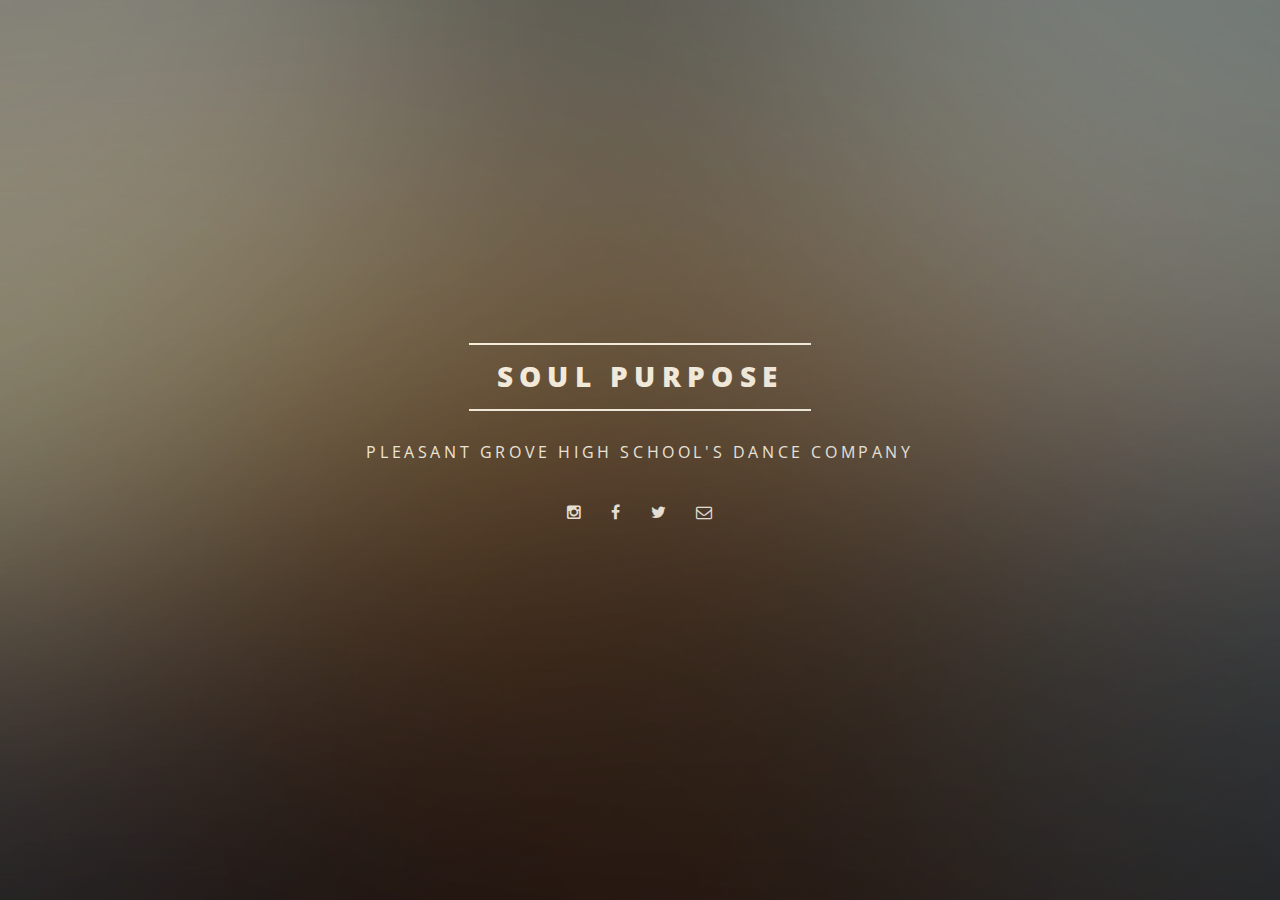
==== commit ef25fd77: "Clean website update" ====
--- a/index.html
+++ b/index.html
@@ -2,1287 +2,59 @@
 <html>
 	<head>
 		<title>Soul Purpose Dance Company</title>
-		<meta http-equiv="content-type" content="text/html; charset=utf-8" />
+		<meta charset="utf-8" />
+		<meta name="viewport" content="width=device-width, initial-scale=1" />
 		<meta name="description" content="" />
 		<meta name="keywords" content="" />
-		<link href="http://fonts.googleapis.com/css?family=Source+Sans+Pro:300,400" rel="stylesheet" />
-		<script src="js/jquery.min.js"></script>
-		<script src="js/skel.min.js"></script>
-		<script src="js/init.js"></script>
-        <script type="text/javascript">
-        function start(){
-            $('#july').hide();
-            $('#august').hide();
-            $('#september').hide();
-            $('#october').hide();
-            $('#november').hide();
-            $('#december').show();
-            $('#january').hide();
-            $('#february').hide();
-            $('#march').hide();
-            $('#april').hide();
-            $('#may').hide();
-        }
-            
-        function julyn() {
-            $('#july').hide();
-            $('#august').show();
-        }
-        function augustb() {
-            $('#august').hide();
-            $('#july').show();
-        }
-        function augustn() {
-            $('#august').hide();
-            $('#september').show();
-        }
-        function septemberb() {
-            $('#september').hide();
-            $('#august').show();
-        }
-        function septembern() {
-            $('#september').hide();
-            $('#october').show();
-        }
-        function octoberb() {
-            $('#october').hide();
-            $('#september').show();
-        }
-        function octobern() {
-            $('#october').hide();
-            $('#november').show();
-        }
-        function novemberb() {
-            $('#november').hide();
-            $('#october').show();
-        }
-        function novembern() {
-            $('#november').hide();
-            $('#december').show();
-        }
-        function decemberb() {
-            $('#december').hide();
-            $('#november').show();
-        }
-        function decembern() {
-            $('#december').hide();
-            $('#january').show();
-        }
-        function januaryb() {
-            $('#january').hide();
-            $('#december').show();
-        }
-        function januaryn() {
-            $('#january').hide();
-            $('#february').show();
-        }
-        function februaryb() {
-            $('#february').hide();
-            $('#january').show();
-        }
-        function februaryn() {
-            $('#february').hide();
-            $('#march').show();
-        }
-        function marchb() {
-            $('#march').hide();
-            $('#february').show();
-        }
-        function marchn() {
-            $('#march').hide();
-            $('#april').show();
-        }
-        function aprilb() {
-            $('#april').hide();
-            $('#march').show();
-        }
-        function apriln() {
-            $('#april').hide();
-            $('#may').show();
-        }
-        function mayb() {
-            $('#may').hide();
-            $('#april').show();
-        }
-        </script>
-        <link rel="stylesheet" type="text/css" href="gallery/shadowbox.css">
-        <script type="text/javascript" src="gallery/shadowbox.js"></script>
-        <script type="text/javascript">
-            Shadowbox.init();
-        </script>
-		<noscript>
-			<link rel="stylesheet" href="css/skel-noscript.css" />
-			<link rel="stylesheet" href="css/style.css" />
-			<link rel="stylesheet" href="css/style-desktop.css" />
-			<link rel="stylesheet" href="css/noscript.css" />
-		</noscript>
-		<!--[if lte IE 8]><script src="js/html5shiv.js"></script><link rel="stylesheet" href="css/ie8.css" /><![endif]-->
-        
-        <style>
+		<!--[if lte IE 8]><script src="css/ie/html5shiv.js"></script><![endif]-->
+		<link rel="stylesheet" href="css/style.css" />
+		<!--[if lte IE 9]><link rel="stylesheet" href="css/ie/v9.css" /><![endif]-->
+		<!--[if lte IE 8]><link rel="stylesheet" href="css/ie/v8.css" /><![endif]-->
+	</head>
+	<body class="landing">
 
-    #columns {
-        width: 750px;
-    }
+		<!-- Page Wrapper -->
+			<div id="page-wrapper">
 
-    #columns .column {
-        position: relative;
-        width: 50%;
-        padding: 1%;
-    }
+				<!-- Header -->
+					<header id="header" class="alt">
+						<h1><a href="index.html">Soul Purpose Dance Company</a></h1>
+					</header>
 
-    #columns .left {
-        float: left;
-    }
+				<!-- Banner -->
+					<section id="banner">
+						<div class="inner">
+							<h2>Soul Purpose</h2>
+							<p>Pleasant Grove High School's Dance Company</p>
+							<ul class="actions">
+								<!--<li><span class="icon fa-music minor style3"><span class="label"></span></span></li>-->
+                                <li><a href="https://instagram.com/soulpurposedanceco" class="icon fa-instagram" target="_blank"><span class="label">Instagram</span></a></li>
+                                <li><a href="https://www.facebook.com/SoulPurposeDanceCompany" class="icon fa-facebook" target="_blank"><span class="label">Facebook</span></a></li>
+                                <li><a href="https://twitter.com/PGSoulPurpose" class="icon fa-twitter" target="_blank"><span class="label">Twitter</span></a></li>
+							<li><a href="mailto:soulpurposedancecompany@gmail.com" class="icon fa-envelope-o"><span class="label">Email</span></a></li>
+							</ul>
+						</div>
+					</section>
 
-    #columns .right {
-        float: right;
-    }
-            
+				<!-- One
+					<section id="one" class="wrapper style1 special">
+						<div class="inner">
+							<header class="major">
+								<h2>We dance.</h2>
+								<p>Under the direction of Cat Dewald-Davis, we perform in shows, parades, musicals, and more. We train rigorously and practice hard in a multitude of dance styles as three levels: Company, Trainee, and Apprentice. Our company is committed to not only entertaining audiences, but also to constantly improving and learning dance.</p>
+							</header>
+							<ul class="icons major">
+								<li><span class="icon fa-music major style1"><span class="label"></span></span></li>
+								<li><span class="icon fa-heart-o major style2"><span class="label"></span></span></li>
+								<li><span class="icon fa-headphones major style3"><span class="label"></span></span></li>
+							</ul>
+						</div>
+					</section>-->
 
-</style>
-	</head>
-	<body class="homepage" onload="start();">
+			</div>
 
-		<!-- Wrapper-->
-			<div id="wrapper">
-				
-				<!-- Nav -->
-					<nav id="nav">
-						<a href="#me" class="fa fa-home active"><span>Home</span></a>
-                        <!--<a href="#updates" class="fa fa-refresh"><span>Updates</span></a>-->
-                        <a href="#info" class="fa fa-file-text"><span>Information</span></a>
-                        <a href="#members" class="fa fa-user"><span>Members</span></a>
-                        <a href="#media" class="fa fa-film"><span>Media</span></a>
-                        <a href="#events" class="fa fa-calendar"><span>Events</span></a>
-                        <a href="#songs"class="fa fa-music"><span>Music</span></a>
-                        <a href="#contact" class="fa fa-envelope"><span>Contact</span></a>
-						<!--<a href="#work" class="fa fa-folder"><span>Work</span></a>
-						<a href="#email" class="fa fa-envelope"><span>Email Me</span></a>-->
-						<!--<a href="#" class="fa fa-twitter"><span>Twitter</span></a>-->
-					</nav>
+		<!-- Scripts -->
+			<script src="js/main.js"></script>
 
-				<!-- Main -->
-					<div id="main">
-						
-						<!-- About -->
-							<article id="me" class="panel">
-								<header>
-									<h1>PGHS</h1>
-									<span class="byline">Soul Purpose Dance Company</span>
-								</header>
-								<a href="#info" class="jumplink pic">
-									<span class="arrow fa fa-chevron-right"><span>See more information</span></span>
-									<img src="images/sp.jpg" alt="" />
-								</a>
-							</article>
-                        
-                        <!-- Information -->
-                            <article id="info" class="panel">
-                                <header>
-                                    <h2>Costumes</h2>
-                                </header>
-                                <p>
-                                1.	Learn Me Right (Opening) – All green (no other colors)<br>
-2.	Down in the Valley (3rd Year) – Black leggings/slacks, black socks, green top<br>
-3.	Say (Sophomores) – Tops (costume fee), black leggings/slacks, black socks<br>
-4.	Stand By Me (Freshmen) – Dresses (girls), khaki slacks (boys), button ups (color tentative)<br>
-5.	Heart Lite (1st Year) – Dresses (girls), khaki slacks (boys), button ups (color tentative)<br>
-6.	Sing Sing (2nd Year) – Khaki capris, polka dot top (interchangeable for girls). Khaki bottoms, white button ups, bowties (boys)<br>
-7.	4th Year – Individual costumes<br>
-8.	Poison (Apprentices and Trainees) – Company shoes<br>
-9.	I Want You Back (Apprentices and Trainees) – Company shoes<br>
-10.	1st Rally – Red, white, and blue, company shoes<br>
-11.	Homecoming Rally – Red, white, and blue, company shoes<br>
-12.	Blacklight – Black leggings(Girls)/sweats (Boys), company shoes, black socks, tentative accessories<br>
-13.	If I Had a Heart (Juniors) – Black leggings/slacks, black socks, tops (costume fee)<br>
-14.	Not About Angels (Kat) – Dress<br>
-15.	Let It Go (Improv) – Black leggings/slacks, black socks, blue top<br>
-16.	Jamie’s – Black leggings, black socks, blue top<br>
-17.	Feeling Good (Seniors) – Black leggings/slacks, no socks, white tops, blazers (costume fee)<br>
-18.	Move (Girls) – Black leggings, white top, suspenders<br>
-19.	Don’t Stop (Boys) – Black slacks, white top<br>
-20.	Xscape (Lighthouse)<br>
-21.	Closing – Black leggings/Adidas pants, company shoes, black socks, flannel (girls), company shirts, hats (boys)
-                                </p>
-                                
-                                <header>
-                                    <h2>Information</h2>
-                                </header>
-                                <p><a href="https://docs.google.com/document/d/1sNk1adm22d1TZcJxFnXpmvmN-41VAZkded693OJPDOw/edit" target="_blank">Attire and Summer Dates</a></p>
-                                <p><a href="https://docs.google.com/document/d/1EQOX93xkj_d30pIYnOwN57xjkuRjmc80uoOxzn2iz_0/edit" target="_blank">Soul Purpose Contract</a></p>
-                                <p><a href="https://docs.google.com/document/d/1Y0W70THRr_21q2r776oiKfQlq3hpdbIJVmNv0au9FMw/edit" target="_blank">Tentative Schedule</a></p>
-                            </article>
-                        
-                        <!-- Members -->
-                            <article id="members" class="panel">
-                                    <h2>Company</h2>
-                                    <div id="columns">
-                                        <div class="left column">
-                                        <p>
-                                            Alan Khang<br>
-                                            Alan Quin<br>
-                                            Andee Arrivas<br>
-                                            Annika Tung<br>
-                                            Antonio Estrada<br>
-                                            April Navarete<br>
-                                            Brandon Bowen<br>
-                                            Brandon Lozano<br>
-                                            Brea Do<br>
-                                            Ciara Alcanices<br>
-                                            Cindy Hoang<br>
-                                            Dulci Sabin<br>
-                                            Elijah Castrience<br>
-                                            Glenda Lai<br>
-                                            Janell Bondoc<br>
-                                            Jasmine Sheaffer<br>
-                                            Jesse Nguyen<br>
-                                            Juliana Cross<br>
-                                            Kailee Russo<br>
-                                            Katelyn Wong<br>
-                                            Katrina Castro<br>
-                                            Keilan Stafford<br>
-                                        </p>
-                                        </div>
-                                        <div class="right column">
-                                        <p>
-                                            Lance Casey<br>
-                                            Lena Dudley<br>
-                                            Leslie Avalos<br>
-                                            Makenna Beigh<br>
-                                            Matt Hiabu<br>
-                                            Matt Lozano<br>
-                                            Melissa Kendrix<br>
-                                            Michael Tien<br>
-                                            Morgan Perkins<br>
-                                            Mychaela Rojas<br>
-                                            Nathan Tu<br>
-                                            Nicole Lai<br>
-                                            Nina Potts<br>
-                                            Patricia Ricarte<br>
-                                            Simon "Franz" Valdez<br>
-                                            Taylor Bailey<br>
-                                            Taylor Fidel<br>
-                                            Vivian Gallagos<br>
-                                            Vivian Saephan<br>
-                                            Vivian Vue<br>
-                                            Xavier Sheaffer<br><br><br>
-                                        </p>
-                                        </div>
-                                    </div>
-                                        <br><br>
-                               
-                                        <h2>Trainee</h2>
-                                        <div id="columns">
-                                        <div class = "left column">
-                                        <p>
-                                            Adriana McDonald<br>
-                                            Arwin Mandap<br>
-                                            Calvin Nguyen<br>
-                                            Carmen Chu<br>
-                                            Chris Fong<br>
-                                            Emma Shelton<br>
-                                            Haley Tu<br>
-                                            Justin Nguyen<br>
-                                            Justin Van<br>
-                                        </p>
-                                        </div>
-                                        <div class = "right column">
-                                        <p>
-                                            Keyanna Wong<br>
-                                            Kyle Saephan<br>
-                                            Madeline Cross<br>
-                                            Megan Ma<br>
-                                            Patricia Mae de Dios<br>
-                                            Sean Luntok<br>
-                                            Tiara Alston<br>
-                                            Tisha Pham<br><br>
-                                        </p>
-                                        </div>
-                                    </div>
-                                    <h2>Apprentice</h2>
-                                    <div id = "columns">
-                                        <div class = "left column">
-                                        <p>
-                                            Adrian Alfonso<br>
-                                            Alina Espinoza<br>
-                                            Allyson Pham<br>
-                                            Amie Ma<br>
-                                            Angela Emerick<br>
-                                            Chelsea Vong<br>
-                                            Cinderella Rockey<br>
-                                            Emily Fernandez<br>
-                                            Hayden Krause<br>
-                                            Jennifer Dao<br>
-                                            Jenny Hoang<br>
-                                            Kim Nguyen<br>
-                                            Liz Vong<br>
-                                        </p>
-                                        </div>
-                                        <div class = "right column">
-                                        <p>
-                                            Madeiline Woo<br>
-                                            Megan Ngo<br>
-                                            Miranda Agustin<br>
-                                            Natalie Lam<br>
-                                            Otto Lu<br>
-                                            Owen Lu<br>
-                                            Raymond Le<br>
-                                            Shari Shackelford<br>
-                                            Solana Trac<br>
-                                            Sydney Yokley<br>
-                                            Tiffany Chao<br>
-                                            Vivian Ho
-                                        </p>
-                                        </div>
-                                    </div>
-                            </article>
-                        
-                        <!-- Media -->
-                            <article id="media" class="panel">
-                                <header>
-                                    <h2>Videos</h2>
-                                    <p>
-                                    <iframe src="http://player.vimeo.com/video/88468606" width="500" height="281" frameborder="0" webkitallowfullscreen mozallowfullscreen allowfullscreen></iframe>
-                                    </p>
-                                    <!--<h2>Photos</h2>-->
-                                </header>
-                            </article>
-                        
-                        <!-- Events -->
-                            <article id="events" class="panel">
-                                <header>
-                                    <!--<h2>Social</h2>
-                                    <center><a href="images/movie.JPG" rel="shadowbox"><img src="images/movie.JPG" width=45%/></a></center><!--
-                                    <h2>Fundraisers</h2>
-                                    <p>Click on the poster, save, and spread the word!</p>
-                                    <center><a href="images/pinkberry.jpeg" rel="shadowbox"><img src="images/pinkberry.jpeg" width=45%/></a>
-                            
-                                    </center>-->
-                                    
-                                    <!--<h2>Workshops</h2>
-                                    <center>
-                                    <a href="images/hsmworkshop.JPG" rel="shadowbox"><img src="images/hsmworkshop.JPG" width=45%/></a>
-                
-                                    </center>
-                                
-                                    <!--<h2>Practice Schedule</h2>
-                                    
-                                    <!--<iframe src="https://www.google.com/calendar/embed?src=ekd8642te26jcjti0o3v9bn9pc%40group.calendar.google.com&ctz=America/Los_Angeles" style=" border-width:0 " width="800" height="600" frameborder="0" scrolling="no"></iframe>-->
-                                    
-                                    <!--<h3>Apprentices & Trainees</h3>
-                                    <p>Thursdays - 7:30AM</p>
-                                    
-                                    <h3>Company & Trainees*</h3>
-                                    <p>Mondays & Wednesdays - 7th period-3:45PM, 7PM-9PM<br>
-                                    Fridays* (Also Trainees) - 3:30PM-6:30PM</p>
-                                    
-                                    <p><i>MONDAYS starting August 18</i><br>
-                                    Cat's choreography - 3:45PM-5:45PM</p>
-                                    
-                                    <p><i>WEDNESDAYS starting August 20</i><br>
-                                    4th Year - 3:45PM-4:45PM<br>
-                                    1st Year - 4:45PM-5:45PM<br>
-                                    2nd Year - 5:45PM-6:45PM</p>
-                                    
-                                    <p><i>FRIDAYS starting August 22</i><br>
-                                    Seniors - 6:30PM-7:30PM</p>
-                                    
-                                    <p><i>MONDAYS starting August 25</i><br>
-                                    Freshmen - 7PM-8PM<br>
-                                    Juniors - 8PM-9PM</p>
-                                    
-                                    <p><i>WEDNESDAYS starting August 27</i><br>
-                                    Sophomores - 7PM-8PM<br>
-                                    3rd Year - 8PM-9PM</p>-->
-<div id="july">         
-    <center><h3>July</h3></center>
-    <div id="textbox">
-        <p class="alignright" onclick="julyn();">Next</p>
-    </div>
-    <div style="clear: both;"></div>
-    <table id="month">
-<thead>
-<tr>
-<th class="weekend">Sunday</th>
-<th>Monday</th>
-<th>Tuesday</th>
-<th>Wednesday</th>
-<th>Thursday</th>
-<th>Friday</th>
-<th class="weekend">Saturday</th>
-</tr>
-</thead>
-<tbody>
-<tr>
-<td class="previous weekend"><span class="date">29</span><div class="day"></div></td>
-<td class="previous"><span class="date">30</span><div class="day"></div></td>
-<td><span class="date">1</span><div class="day"><br><br><br></div></td>
-<td><span class="date">2</span><div class="day"></div></td>
-<td><span class="date">3</span><div class="day"></div></td>
-<td><span class="date">4</span><div class="day"></div></td>
-<td class="weekend"><span class="date">5</span><div class="day"></div></td>
-</tr><tr>
-<td class="weekend"><span class="date">6</span><div class="day"></div></td>
-<td><span class="date">7</span><div class="day"><br><br><br></div></td>
-<td><span class="date">8</span><div class="day"></div></td>
-<td><span class="date">9</span><div class="day"></div></td>
-<td><span class="date">10</span><div class="day"></div></td>
-<td><span class="date">11</span><div class="day"></div></td>
-<td class="weekend"><span class="date">12</span><div class="day"></div></td>
-</tr><tr>
-<td class="weekend"><span class="date">13</span><div class="day"></div></td>
-<td><span class="date">14</span><div class="day"><br><br><br></div></td>
-<td><span class="date">15</span><div class="day"></div></td>
-<td><span class="date">16</span><div class="day"></div></td>
-<td><span class="date">17</span><div class="day"></div></td>
-<td><span class="date">18</span><div class="day"><a href="images/carwash.jpg" rel="shadowbox"><b>Car Wash</b></a><br>8AM-3PM</div></td>
-<td class="weekend"><span class="date">19</span><div class="day"><a href="images/garagesale.jpeg" rel="shadowbox"><b>Garage Sale</b></a><br>8AM-3PM</div></td>
-</tr><tr>
-<td class="weekend"><span class="date">20</span><div class="day"></div></td>
-<td><span class="date">21</span><div class="day"><br><br><br></div></td>
-<td><span class="date">22</span><div class="day"></div></td>
-<td><span class="date">23</span><div class="day"></div></td>
-<td><span class="date">24</span><div class="day"></div></td>
-<td><span class="date">25</span><div class="day"></div></td>
-<td class="weekend"><span class="date">26</span><div class="day"></div></td>
-</tr><tr>
-<td class="weekend"><span class="date">27</span><div class="day"><a href="images/carwash.jpg" rel="shadowbox"><b>Car Wash</b></a><br>8AM-3PM</div></td>
-<td><span class="date">28</span><div class="day"><br><br><br></div></td>
-<td><span class="date">29</span><div class="day"></div></td>
-<td><span class="date">30</span><div class="day"></div></td>
-<td><span class="date">31</span><div class="day"></div></td>
-<td class="next"><span class="date">1</span><div class="day"></div></td>
-<td class="weekend next"><span class="date">2</span><div class="day"></div></td>
-</tr>
-</tbody>
-</table>
-</div>                             
-
-<div id="august">
-    <center><h3>August</h3></center>
-    <div id="textbox">
-        <p class="alignleft" onclick="augustb();">Back</p>
-        <p class="alignright" onclick="augustn();">Next</p>
-    </div>
-    <div style="clear: both;"></div>
-    <table id="month">
-<thead>
-<tr>
-<th class="weekend">Sunday</th>
-<th>Monday</th>
-<th>Tuesday</th>
-<th>Wednesday</th>
-<th>Thursday</th>
-<th>Friday</th>
-<th class="weekend">Saturday</th>
-</tr>
-</thead>
-<tbody>
-<tr>
-<td class="previous weekend"><span class="date">27</span><div class="day"></div></td>
-<td class="previous"><span class="date">28</span><div class="day"><br><br><br></div></td>
-<td class="previous"><span class="date">29</span><div class="day"></div></td>
-<td class="previous"><span class="date">30</span><div class="day"></div></td>
-<td class="previous"><span class="date">31</span><div class="day"></div></td>
-<td><span class="date">1</span><div class="day"></div></td>
-<td class="weekend"><span class="date">2</span><div class="day"></div></td>
-</tr><tr>
-<td class="weekend"><span class="date">3</span><div class="day"></div></td>
-<td><span class="date">4</span><div class="day"><b>Apprentice & Trainee Camp</b><br>2PM-3PM<br><b>Company & Trainee Camp</b><br>3PM-7PM<br><br></div></td>
-<td><span class="date">5</span><div class="day"><b>Company Only Camp</b><br>8AM-3PM</div></td>
-<td><span class="date">6</span><div class="day"><b>Apprentice & Trainee Camp</b><br>2PM-3PM<br><b>Company & Trainee Camp</b><br>3PM-7PM</div></td>
-<td><span class="date">7</span><div class="day"><b><a href="images/pinkberry.jpeg" rel="shadowbox">Pinkberry Fundraiser</a></b><br>12PM-9PM<br><b>Company Only Camp</b><br>8AM-3PM</div></td>
-<td><span class="date">8</span><div class="day"><a href="images/summer.jpeg" rel="shadowbox">Summer Get Together</a><br>1PM-4PM</div></td>
-<td class="weekend"><span class="date">9</span><div class="day"></div></td>
-</tr><tr>
-<td class="weekend"><span class="date">10</span><div class="day"></div></td>
-<td><span class="date">11</span><div class="day"><b>Apprentice & Trainee Camp</b><br>2PM-3PM<br></div></td>
-<td><span class="date">12</span><div class="day"><b>Company Only Camp</b><br>8AM-3PM</div></td>
-<td><span class="date">13</span><div class="day"></div></td>
-<td><span class="date">14</span><div class="day"></div></td>
-<td><span class="date">15</span><div class="day"></div></td>
-<td class="weekend"><span class="date">16</span><div class="day"></div></td>
-</tr><tr>
-<td class="weekend"><span class="date">17</span><div class="day"></div></td>
-<td><span class="date">18</span><div class="day"><br><br><br></div></td>
-<td><span class="date">19</span><div class="day"></div></td>
-<td><span class="date">20</span><div class="day"></div></td>
-<td><span class="date">21</span><div class="day"></div></td>
-<td><span class="date">22</span><div class="day"><a href="images/workshop1.jpeg" rel="shadowbox"><b>Workshop</b></a><br>3:30PM-6:30PM<br><b><i>First Rally Performance</i></b><br>PGHS Gym</div></td>
-<td class="weekend"><span class="date">23</span><div class="day"></div></td>
-</tr><tr>
-<td class="weekend"><span class="date">24</span><div class="day"></div></td>
-<td><span class="date">25</span><div class="day"><br><br><br></div></td>
-<td><span class="date">26</span><div class="day"></div></td>
-<td><span class="date">27</span><div class="day"></div></td>
-<td><span class="date">28</span><div class="day"></div></td>
-<td><span class="date">29</span><div class="day"></div></td>
-<td class="weekend"><span class="date">30</span><div class="day"></div></td>
-</tr><tr>
-<td class="weekend"><span class="date">31</span><div class="day"></div></td>
-<td class="next"><span class="date">1</span><div class="day"><br><br><br></div></td>
-<td class="next"><span class="date">2</span><div class="day"></div></td>
-<td class="next"><span class="date">3</span><div class="day"></div></td>
-<td class="next"><span class="date">4</span><div class="day"></div></td>
-<td class="next"><span class="date">5</span><div class="day"></div></td>
-<td class="weekend next"><span class="date">6</span><div class="day"></div></td>
-</tr>
-</tbody>
-</table>
-</div>
-
-<div id="september">
-<center><h3>September</h3></center>
-    <div id="textbox">
-        <p class="alignleft" onclick="septemberb();">Back</p>
-        <p class="alignright" onclick="septembern();">Next</p>
-    </div>
-    <div style="clear: both;"></div>
-    <table id="month">
-<thead>
-<tr>
-<th class="weekend">Sunday</th>
-<th>Monday</th>
-<th>Tuesday</th>
-<th>Wednesday</th>
-<th>Thursday</th>
-<th>Friday</th>
-<th class="weekend">Saturday</th>
-</tr>
-</thead>
-<tbody>
-<tr>
-<td class="previous weekend"><span class="date">31</span><div class="day"></div></td>
-<td><span class="date">1</span><div class="day"><br><br><br></div></td>
-<td><span class="date">2</span><div class="day"></div></td>
-<td><span class="date">3</span><div class="day"></div></td>
-<td><span class="date">4</span><div class="day"></div></td>
-<td><span class="date">5</span><div class="day"></div></td>
-<td class="weekend"><span class="date">6</span><div class="day"></div></td>
-</tr><tr>
-<td class="weekend"><span class="date">7</span><div class="day"></div></td>
-<td><span class="date">8</span><div class="day"><br><br><br></div></td>
-<td><span class="date">9</span><div class="day"></div></td>
-<td><span class="date">10</span><div class="day"></div></td>
-<td><span class="date">11</span><div class="day"></div></td>
-<td><span class="date">12</span><div class="day"></div></td>
-<td class="weekend"><span class="date">13</span><div class="day"></div></td>
-</tr><tr>
-<td class="weekend"><span class="date">14</span><div class="day"></div></td>
-<td><span class="date">15</span><div class="day"><br><br><br></div></td>
-<td><span class="date">16</span><div class="day"></div></td>
-<td><span class="date">17</span><div class="day"></div></td>
-<td><span class="date">18</span><div class="day"></div></td>
-<td><span class="date">19</span><div class="day"></div></td>
-<td class="weekend"><span class="date">20</span><div class="day"></div></td>
-</tr><tr>
-<td class="weekend"><span class="date">21</span><div class="day"></div></td>
-<td><span class="date">22</span><div class="day"><br><br><br></div></td>
-<td><span class="date">23</span><div class="day"></div></td>
-<td><span class="date">24</span><div class="day"></div></td>
-<td><span class="date">25</span><div class="day"></div></td>
-<td><span class="date">26</span><div class="day"><b><i>Homecoming Rally</i></b><br>PGHS Gym</div></td>
-<td class="weekend"><span class="date">27</span><div class="day"></div></td>
-</tr><tr>
-<td class="weekend"><span class="date">28</span><div class="day"></div></td>
-<td><span class="date">29</span><div class="day"><br><br><br></div></td>
-<td><span class="date">30</span><div class="day"></div></td>
-<td class="next"><span class="date">1</span><div class="day"></div></td>
-<td class="next"><span class="date">2</span><div class="day"></div></td>
-<td class="next"><span class="date">3</span><div class="day"></div></td>
-<td class="weekend next"><span class="date">4</span><div class="day"></div></td>
-</tr>
-</tbody>
-</table>
-</div>
-                                
-<div id="october">
-    <center><h3>October</h3></center>
-    <div id="textbox">
-        <p class="alignleft" onclick="octoberb();">Back</p>
-        <p class="alignright" onclick="octobern();">Next</p>
-    </div>
-    <div style="clear: both;"></div>
-    <table id="month">
-<thead>
-<tr>
-<th class="weekend">Sunday</th>
-<th>Monday</th>
-<th>Tuesday</th>
-<th>Wednesday</th>
-<th>Thursday</th>
-<th>Friday</th>
-<th class="weekend">Saturday</th>
-</tr>
-</thead>
-<tbody>
-<tr>
-<td class="previous weekend"><span class="date">28</span><div class="day"></div></td>
-<td class="previous"><span class="date">29</span><div class="day"></div></td>
-<td class="previous"><span class="date">30</span><div class="day"></div></td>
-<td><span class="date">1</span><div class="day"><br><br><br></div></td>
-<td><span class="date">2</span><div class="day"></div></td>
-<td><span class="date">3</span><div class="day"><b><i>Homecoming Parade</i></b><br>PGHS</div></td>
-<td class="weekend"><span class="date">4</span><div class="day"></div></td>
-</tr><tr>
-<td class="weekend"><span class="date">5</span><div class="day"></div></td>
-<td><span class="date">6</span><div class="day"><br><br><br></div></td>
-<td><span class="date">7</span><div class="day"></div></td>
-<td><span class="date">8</span><div class="day"></div></td>
-<td><span class="date">9</span><div class="day"></div></td>
-<td><span class="date">10</span><div class="day"><a href="images/msworkshop.JPG" rel="shadowbox"><b>Middle School Workshop</b></a><br>3:30PM-5:30PM</div></td>
-<td class="weekend"><span class="date">11</span><div class="day"></div></td>
-</tr><tr>
-<td class="weekend"><span class="date">12</span><div class="day"></div></td>
-<td><span class="date">13</span><div class="day"><br><br><br></div></td>
-<td><span class="date">14</span><div class="day"></div></td>
-<td><span class="date">15</span><div class="day"></div></td>
-<td><span class="date">16</span><div class="day"></div></td>
-<td><span class="date">17</span><div class="day"><a href="images/workshop2.JPG" rel="shadowbox"><b>Workshop</b></a><br>3:30PM-6:30PM</div></td>
-<td class="weekend"><span class="date">18</span><div class="day"></div></td>
-</tr><tr>
-<td class="weekend"><span class="date">19</span><div class="day"></div></td>
-<td><span class="date">20</span><div class="day"><br><br><br></div></td>
-<td><span class="date">21</span><div class="day"></div></td>
-<td><span class="date">22</span><div class="day"></div></td>
-<td><span class="date">23</span><div class="day"></div></td>
-<td><span class="date">24</span><div class="day"><a href="images/workshop3.JPG" rel="shadowbox"><b>Workshop</b></a><br>3:30PM-5:30PM<br><a href="images/movie.JPG" rel="shadowbox"><b>Movie Night</b></a><br>6PM-10PM</div></td>
-<td class="weekend"><span class="date">25</span><div class="day"></div></td>
-</tr><tr>
-<td class="weekend"><span class="date">26</span><div class="day"></div></td>
-<td><span class="date">27</span><div class="day"><br><br><br></div></td>
-<td><span class="date">28</span><div class="day"></div></td>
-<td><span class="date">29</span><div class="day"></div></td>
-<td><span class="date">30</span><div class="day"></div></td>
-<td><span class="date">31</span><div class="day"></div></td>
-<td class="weekend next"><span class="date">1</span><div class="day"></div></td>
-</tr>
-</tbody>
-</table>
-</div>
-    
-<div id="november">
-    <center><h3>November</h3></center>
-    <div id="textbox">
-        <p class="alignleft" onclick="novemberb();">Back</p>
-        <p class="alignright" onclick="novembern();">Next</p>
-    </div>
-    <div style="clear: both;"></div>
-    <table id="month">
-<thead>
-<tr>
-<th class="weekend">Sunday</th>
-<th>Monday</th>
-<th>Tuesday</th>
-<th>Wednesday</th>
-<th>Thursday</th>
-<th>Friday</th>
-<th class="weekend">Saturday</th>
-</tr>
-</thead>
-<tbody>
-<tr>
-<td class="previous weekend"><span class="date">26</span><div class="day"></div></td>
-<td class="previous"><span class="date">27</span><div class="day"><br><br><br></div></td>
-<td class="previous"><span class="date">28</span><div class="day"></div></td>
-<td class="previous"><span class="date">29</span><div class="day"></div></td>
-<td class="previous"><span class="date">30</span><div class="day"></div></td>
-<td class="previous"><span class="date">31</span><div class="day"></div></td>
-<td class="weekend"><span class="date">1</span><div class="day"></div></td>
-</tr><tr>
-<td class="weekend"><span class="date">2</span><div class="day"></div></td>
-<td><span class="date">3</span><div class="day"><br><br><br></div></td>
-<td><span class="date">4</span><div class="day"></div></td>
-<td><span class="date">5</span><div class="day"></div></td>
-<td><span class="date">6</span><div class="day"></div></td>
-<td><span class="date">7</span><div class="day"></div></td>
-<td class="weekend"><span class="date">8</span><div class="day"></div></td>
-</tr><tr>
-<td class="weekend"><span class="date">9</span><div class="day"></div></td>
-<td><span class="date">10</span><div class="day"><br><br><br></div></td>
-<td><span class="date">11</span><div class="day"><b><i>Veterans Day Parade</i></b></div></td>
-<td><span class="date">12</span><div class="day"></div></td>
-<td><span class="date">13</span><div class="day"></div></td>
-<td><span class="date">14</span><div class="day"><a href="images/msworkshop.JPG" rel="shadowbox"><b>Middle School Workshop</b></a><br>3:30PM-5:30PM</div></td>
-<td class="weekend"><span class="date">15</span><div class="day"></div></td>
-</tr><tr>
-<td class="weekend"><span class="date">16</span><div class="day"></div></td>
-<td><span class="date">17</span><div class="day"><br><br><br></div></td>
-<td><span class="date">18</span><div class="day"></div></td>
-<td><span class="date">19</span><div class="day"></div></td>
-<td><span class="date">20</span><div class="day"></div></td>
-<td><span class="date">21</span><div class="day"></div></td>
-<td class="weekend"><span class="date">22</span><div class="day"></div></td>
-</tr><tr>
-<td class="weekend"><span class="date">23</span><div class="day"></div></td>
-<td><span class="date">24</span><div class="day"><br><br><br></div></td>
-<td><span class="date">25</span><div class="day"></div></td>
-<td><span class="date">26</span><div class="day"></div></td>
-<td><span class="date">27</span><div class="day"></div></td>
-<td><span class="date">28</span><div class="day"></div></td>
-<td class="weekend"><span class="date">29</span><div class="day"><b><i>Parade of Lights</i></b></div></td>
-</tr><tr>
-<td class="weekend"><span class="date">30</span><div class="day"></div></td>
-<td class="next"><span class="date">1</span><div class="day"><br><br><br></div></td>
-<td class="next"><span class="date">2</span><div class="day"></div></td>
-<td class="next"><span class="date">3</span><div class="day"></div></td>
-<td class="next"><span class="date">4</span><div class="day"></div></td>
-<td class="next"><span class="date">5</span><div class="day"></div></td>
-<td class="weekend next"><span class="date">6</span><div class="day"></div></td>
-</tr>
-</tbody>
-</table>
-</div>
-    
-<div id="december">
-    <center><h3>December</h3></center>
-    <div id="textbox">
-        <p class="alignleft" onclick="decemberb();">Back</p>
-        <p class="alignright" onclick="decembern();">Next</p>
-    </div>
-    <div style="clear: both;"></div>
-    <table id="month">
-<thead>
-<tr>
-<th class="weekend">Sunday</th>
-<th>Monday</th>
-<th>Tuesday</th>
-<th>Wednesday</th>
-<th>Thursday</th>
-<th>Friday</th>
-<th class="weekend">Saturday</th>
-</tr>
-</thead>
-<tbody>
-<tr>
-<td class="previous weekend"><span class="date">30</span><div class="day"></div></td>
-<td><span class="date">1</span><div class="day"><br><br><br></div></td>
-<td><span class="date">2</span><div class="day"></div></td>
-<td><span class="date">3</span><div class="day"></div></td>
-<td><span class="date">4</span><div class="day"></div></td>
-<td><span class="date">5</span><div class="day"></div></td>
-<td class="weekend"><span class="date">6</span><div class="day"></div></td>
-</tr><tr>
-<td class="weekend"><span class="date">7</span><div class="day"></div></td>
-<td><span class="date">8</span><div class="day"><br><br><br></div></td>
-<td><span class="date">9</span><div class="day"></div></td>
-<td><span class="date">10</span><div class="day"></div></td>
-<td><span class="date">11</span><div class="day"></div></td>
-<td><span class="date">12</span><div class="day"><a href="images/hsmworkshop.JPG" rel="shadowbox"><b>Middle School Workshop</b></a><br>3:30PM-5:30PM</div></td>
-<td class="weekend"><span class="date">13</span><div class="day"></div></td>
-</tr><tr>
-<td class="weekend"><span class="date">14</span><div class="day"></div></td>
-<td><span class="date">15</span><div class="day"><br><br><br></div></td>
-<td><span class="date">16</span><div class="day"></div></td>
-<td><span class="date">17</span><div class="day"></div></td>
-<td><span class="date">18</span><div class="day"></div></td>
-<td><span class="date">19</span><div class="day"></div></td>
-<td class="weekend"><span class="date">20</span><div class="day"></div></td>
-</tr><tr>
-<td class="weekend"><span class="date">21</span><div class="day"></div></td>
-<td><span class="date">22</span><div class="day"><br><br><br></div></td>
-<td><span class="date">23</span><div class="day"></div></td>
-<td><span class="date">24</span><div class="day"></div></td>
-<td><span class="date">25</span><div class="day"></div></td>
-<td><span class="date">26</span><div class="day"></div></td>
-<td class="weekend"><span class="date">27</span><div class="day"></div></td>
-</tr><tr>
-<td class="weekend"><span class="date">28</span><div class="day"></div></td>
-<td><span class="date">29</span><div class="day"><br><br><br></div></td>
-<td><span class="date">30</span><div class="day"></div></td>
-<td><span class="date">31</span><div class="day"></div></td>
-<td class="next"><span class="date">1</span><div class="day"></div></td>
-<td class="next"><span class="date">2</span><div class="day"></div></td>
-<td class="weekend next"><span class="date">3</span><div class="day"></div></td>
-</tr>
-</tbody>
-</table>
-</div>
-                                
-<div id="january">
-    <center><h3>January</h3></center>
-    <div id="textbox">
-        <p class="alignleft" onclick="januaryb();">Back</p>
-        <p class="alignright" onclick="januaryn();">Next</p>
-    </div>
-    <div style="clear: both;"></div>
-    <table id="month">
-<thead>
-<tr>
-<th class="weekend">Sunday</th>
-<th>Monday</th>
-<th>Tuesday</th>
-<th>Wednesday</th>
-<th>Thursday</th>
-<th>Friday</th>
-<th class="weekend">Saturday</th>
-</tr>
-</thead>
-<tbody>
-<tr>
-<td class="previous weekend"><span class="date">28</span><div class="day"></div></td>
-<td class="previous"><span class="date">29</span><div class="day"><br><br><br></div></td>
-<td class="previous"><span class="date">30</span><div class="day"></div></td>
-<td class="previous"><span class="date">31</span><div class="day"></div></td>
-<td><span class="date">1</span><div class="day"></div></td>
-<td><span class="date">2</span><div class="day"></div></td>
-<td class="weekend"><span class="date">3</span><div class="day"></div></td>
-</tr><tr>
-<td class="weekend"><span class="date">4</span><div class="day"></div></td>
-<td><span class="date">5</span><div class="day"><br><br><br></div></td>
-<td><span class="date">6</span><div class="day"></div></td>
-<td><span class="date">7</span><div class="day"></div></td>
-<td><span class="date">8</span><div class="day"></div></td>
-<td><span class="date">9</span><div class="day"></div></td>
-<td class="weekend"><span class="date">10</span><div class="day"></div></td>
-</tr><tr>
-<td class="weekend"><span class="date">11</span><div class="day"></div></td>
-<td><span class="date">12</span><div class="day"><br><br><br></div></td>
-<td><span class="date">13</span><div class="day"></div></td>
-<td><span class="date">14</span><div class="day"></div></td>
-<td><span class="date">15</span><div class="day"></div></td>
-<td><span class="date">16</span><div class="day"></div></td>
-<td class="weekend"><span class="date">17</span><div class="day"></div></td>
-</tr><tr>
-<td class="weekend"><span class="date">18</span><div class="day"></div></td>
-<td><span class="date">19</span><div class="day"><br><br><br></div></td>
-<td><span class="date">20</span><div class="day"></div></td>
-<td><span class="date">21</span><div class="day"></div></td>
-<td><span class="date">22</span><div class="day"></div></td>
-<td><span class="date">23</span><div class="day"></div></td>
-<td class="weekend"><span class="date">24</span><div class="day"></div></td>
-</tr><tr>
-<td class="weekend"><span class="date">25</span><div class="day"></div></td>
-<td><span class="date">26</span><div class="day"><br><br><br></div></td>
-<td><span class="date">27</span><div class="day"></div></td>
-<td><span class="date">28</span><div class="day"></div></td>
-<td><span class="date">29</span><div class="day"></div></td>
-<td><span class="date">30</span><div class="day"></div></td>
-<td class="weekend"><span class="date">31</span><div class="day"></div></td>
-</tr>
-</tbody>
-</table>
-</div>
-    
-<div id="february">
-    <center><h3>February</h3></center>
-    <div id="textbox">
-        <p class="alignleft" onclick="februaryb();">Back</p>
-        <p class="alignright" onclick="februaryn();">Next</p>
-    </div>
-    <div style="clear: both;"></div>
-    <table id="month">
-<thead>
-<tr>
-<th class="weekend">Sunday</th>
-<th>Monday</th>
-<th>Tuesday</th>
-<th>Wednesday</th>
-<th>Thursday</th>
-<th>Friday</th>
-<th class="weekend">Saturday</th>
-</tr>
-</thead>
-<tbody>
-<tr>
-</tr><tr>
-<td class="weekend"><span class="date">1</span><div class="day"></div></td>
-<td><span class="date">2</span><div class="day"><br><br><br></div></td>
-<td><span class="date">3</span><div class="day"></div></td>
-<td><span class="date">4</span><div class="day"></div></td>
-<td><span class="date">5</span><div class="day"></div></td>
-<td><span class="date">6</span><div class="day"></div></td>
-<td class="weekend"><span class="date">7</span><div class="day"></div></td>
-</tr><tr>
-<td class="weekend"><span class="date">8</span><div class="day"></div></td>
-<td><span class="date">9</span><div class="day"><br><br><br></div></td>
-<td><span class="date">10</span><div class="day"></div></td>
-<td><span class="date">11</span><div class="day"></div></td>
-<td><span class="date">12</span><div class="day"></div></td>
-<td><span class="date">13</span><div class="day"></div></td>
-<td class="weekend"><span class="date">14</span><div class="day"></div></td>
-</tr><tr>
-<td class="weekend"><span class="date">15</span><div class="day"></div></td>
-<td><span class="date">16</span><div class="day"><br><br><br></div></td>
-<td><span class="date">17</span><div class="day"></div></td>
-<td><span class="date">18</span><div class="day"></div></td>
-<td><span class="date">19</span><div class="day"></div></td>
-<td><span class="date">20</span><div class="day"><b><i>Soul Purpose Dance Showcase</i></b><br>SHS PAC</div></td>
-<td class="weekend"><span class="date">21</span><div class="day"><b><i>Soul Purpose Dance Showcase</i></b><br>SHS PAC</div></td>
-</tr><tr>
-<td class="weekend"><span class="date">22</span><div class="day"></div></td>
-<td><span class="date">23</span><div class="day"><br><br><br></div></td>
-<td><span class="date">24</span><div class="day"></div></td>
-<td><span class="date">25</span><div class="day"></div></td>
-<td><span class="date">26</span><div class="day"></div></td>
-<td><span class="date">27</span><div class="day"></div></td>
-<td class="weekend"><span class="date">28</span><div class="day"></div></td>
-</tr>
-</tbody>
-</table>
-</div>
-    
-<div id="march">
-    <center><h3>March</h3></center>
-    <div id="textbox">
-        <p class="alignleft" onclick="marchb();">Back</p>
-        <p class="alignright" onclick="marchn();">Next</p>
-    </div>
-    <div style="clear: both;"></div>
-    <table id="month">
-<thead>
-<tr>
-<th class="weekend">Sunday</th>
-<th>Monday</th>
-<th>Tuesday</th>
-<th>Wednesday</th>
-<th>Thursday</th>
-<th>Friday</th>
-<th class="weekend">Saturday</th>
-</tr>
-</thead>
-<tbody>
-<tr>
-</tr><tr>
-<td class="weekend"><span class="date">1</span><div class="day"></div></td>
-<td><span class="date">2</span><div class="day"><br><br><br></div></td>
-<td><span class="date">3</span><div class="day"></div></td>
-<td><span class="date">4</span><div class="day"></div></td>
-<td><span class="date">5</span><div class="day"></div></td>
-<td><span class="date">6</span><div class="day"></div></td>
-<td class="weekend"><span class="date">7</span><div class="day"></div></td>
-</tr><tr>
-<td class="weekend"><span class="date">8</span><div class="day"></div></td>
-<td><span class="date">9</span><div class="day"><br><br><br></div></td>
-<td><span class="date">10</span><div class="day"></div></td>
-<td><span class="date">11</span><div class="day"></div></td>
-<td><span class="date">12</span><div class="day"></div></td>
-<td><span class="date">13</span><div class="day"></div></td>
-<td class="weekend"><span class="date">14</span><div class="day"></div></td>
-</tr><tr>
-<td class="weekend"><span class="date">15</span><div class="day"></div></td>
-<td><span class="date">16</span><div class="day"><br><br><br></div></td>
-<td><span class="date">17</span><div class="day"></div></td>
-<td><span class="date">18</span><div class="day"></div></td>
-<td><span class="date">19</span><div class="day"></div></td>
-<td><span class="date">20</span><div class="day"></div></td>
-<td class="weekend"><span class="date">21</span><div class="day"></div></td>
-</tr><tr>
-<td class="weekend"><span class="date">22</span><div class="day"></div></td>
-<td><span class="date">23</span><div class="day"><br><br><br></div></td>
-<td><span class="date">24</span><div class="day"></div></td>
-<td><span class="date">25</span><div class="day"></div></td>
-<td><span class="date">26</span><div class="day"></div></td>
-<td><span class="date">27</span><div class="day"></div></td>
-<td class="weekend"><span class="date">28</span><div class="day"></div></td>
-</tr><tr>
-<td class="weekend"><span class="date">29</span><div class="day"></div></td>
-<td><span class="date">30</span><div class="day"><br><br><br></div></td>
-<td><span class="date">31</span><div class="day"></div></td>
-<td class="next"><span class="date">1</span><div class="day"></div></td>
-<td class="next"><span class="date">2</span><div class="day"></div></td>
-<td class="next"><span class="date">3</span><div class="day"></div></td>
-<td class="weekend next"><span class="date">4</span><div class="day"></div></td>
-</tr>
-</tbody>
-</table>
-</div>
-    
-<div id="april">
-    <center><h3>April</h3></center>
-    <div id="textbox">
-        <p class="alignleft" onclick="aprilb();">Back</p>
-        <p class="alignright" onclick="apriln();">Next</p>
-    </div>
-    <div style="clear: both;"></div>
-    <table id="month">
-<thead>
-<tr>
-<th class="weekend">Sunday</th>
-<th>Monday</th>
-<th>Tuesday</th>
-<th>Wednesday</th>
-<th>Thursday</th>
-<th>Friday</th>
-<th class="weekend">Saturday</th>
-</tr>
-</thead>
-<tbody>
-<tr>
-<td class="previous weekend"><span class="date">29</span><div class="day"><br><br><br></div></td>
-<td class="previous"><span class="date">30</span><div class="day"></div></td>
-<td class="previous"><span class="date">31</span><div class="day"></div></td>
-<td><span class="date">1</span><div class="day"><br><br><br></div></td>
-<td><span class="date">2</span><div class="day"></div></td>
-<td><span class="date">3</span><div class="day"></div></td>
-<td class="weekend"><span class="date">4</span><div class="day"></div></td>
-</tr><tr>
-<td class="weekend"><span class="date">5</span><div class="day"><br><br><br></div></td>
-<td><span class="date">6</span><div class="day"><br><br><br></div></td>
-<td><span class="date">7</span><div class="day"></div></td>
-<td><span class="date">8</span><div class="day"></div></td>
-<td><span class="date">9</span><div class="day"></div></td>
-<td><span class="date">10</span><div class="day"></div></td>
-<td class="weekend"><span class="date">11</span><div class="day"></div></td>
-</tr><tr>
-<td class="weekend"><span class="date">12</span><div class="day"><br><br><br></div></td>
-<td><span class="date">13</span><div class="day"><br><br><br></div></td>
-<td><span class="date">14</span><div class="day"></div></td>
-<td><span class="date">15</span><div class="day"></div></td>
-<td><span class="date">16</span><div class="day"></div></td>
-<td><span class="date">17</span><div class="day"></div></td>
-<td class="weekend"><span class="date">18</span><div class="day"></div></td>
-</tr><tr>
-<td class="weekend"><span class="date">19</span><div class="day"><br><br><br></div></td>
-<td><span class="date">20</span><div class="day"><br><br><br></div></td>
-<td><span class="date">21</span><div class="day"></div></td>
-<td><span class="date">22</span><div class="day"></div></td>
-<td><span class="date">23</span><div class="day"></div></td>
-<td><span class="date">24</span><div class="day"></div></td>
-<td class="weekend"><span class="date">25</span><div class="day"></div></td>
-</tr><tr>
-<td class="weekend"><span class="date">26</span><div class="day"><br><br><br></div></td>
-<td><span class="date">27</span><div class="day"><br><br><br></div></td>
-<td><span class="date">28</span><div class="day"></div></td>
-<td><span class="date">29</span><div class="day"></div></td>
-<td><span class="date">30</span><div class="day">Senior Showcase<br>6-8PM</div></td>
-<td class="next"><span class="date">1</span><div class="day">Senior Showcase<br>6-8PM</div></td>
-<td class="weekend next"><span class="date">2</span><div class="day"></div></td>
-</tr>
-</tbody>
-</table>
-</div>
-    
-<div id="may">
-    <center><h3>May</h3></center>
-    <div id="textbox">
-        <p class="alignleft" onclick="mayb();">Back</p>
-    </div>
-    <div style="clear: both;"></div>
-    <table id="month">
-<thead>
-<tr>
-<th class="weekend">Sunday</th>
-<th>Monday</th>
-<th>Tuesday</th>
-<th>Wednesday</th>
-<th>Thursday</th>
-<th>Friday</th>
-<th class="weekend">Saturday</th>
-</tr>
-</thead>
-<tbody>
-<tr>
-<td class="previous weekend"><span class="date">26</span><div class="day"><br><br><br></div></td>
-<td class="previous"><span class="date">27</span><div class="day"><br><br><br></div></td>
-<td class="previous"><span class="date">28</span><div class="day"></div></td>
-<td class="previous"><span class="date">29</span><div class="day"></div></td>
-<td class="previous"><span class="date">30</span><div class="day"></div></td>
-<td><span class="date">1</span><div class="day"></div></td>
-<td class="weekend"><span class="date">2</span><div class="day"><b><i>Western Festival Performance</i></b><br>Elk Grove Park</div></td>
-</tr><tr>
-<td class="weekend"><span class="date">3</span><div class="day"><br><br><br></div></td>
-<td><span class="date">4</span><div class="day"><br><br><br></div></td>
-<td><span class="date">5</span><div class="day"></div></td>
-<td><span class="date">6</span><div class="day"></div></td>
-<td><span class="date">7</span><div class="day"><b><i>Albiani Welcome Assembly</i></b><br>PGHS Gym</div></td>
-<td><span class="date">8</span><div class="day"></div></td>
-<td class="weekend"><span class="date">9</span><div class="day"></div></td>
-</tr><tr>
-<td class="weekend"><span class="date">10</span><div class="day"><br><br><br></div></td>
-<td><span class="date">11</span><div class="day"><br><br><br></div></td>
-<td><span class="date">12</span><div class="day"></div></td>
-<td><span class="date">13</span><div class="day"></div></td>
-<td><span class="date">14</span><div class="day"></div></td>
-<td><span class="date">15</span><div class="day"></div></td>
-<td class="weekend"><span class="date">16</span><div class="day"></div></td>
-</tr><tr>
-<td class="weekend"><span class="date">17</span><div class="day"><br><br><br></div></td>
-<td><span class="date">18</span><div class="day"><br><br><br></div></td>
-<td><span class="date">19</span><div class="day"></div></td>
-<td><span class="date">20</span><div class="day"></div></td>
-<td><span class="date">21</span><div class="day"></div></td>
-<td><span class="date">22</span><div class="day"></div></td>
-<td class="weekend"><span class="date">23</span><div class="day"></div></td>
-</tr><tr>
-<td class="weekend"><span class="date">24</span><div class="day"><br><br><br></div></td>
-<td><span class="date">25</span><div class="day"><br><br><br></div></td>
-<td><span class="date">26</span><div class="day"></div></td>
-<td><span class="date">27</span><div class="day"></div></td>
-<td><span class="date">28</span><div class="day"></div></td>
-<td><span class="date">29</span><div class="day"></div></td>
-<td class="weekend"><span class="date">30</span><div class="day"></div></td>
-</tr><tr>
-<td class="weekend"><span class="date">31</span><div class="day"></div></td>
-<td class="next"><span class="date">1</span><div class="day"><br><br><br></div></td>
-<td class="next"><span class="date">2</span><div class="day"></div></td>
-<td class="next"><span class="date">3</span><div class="day"></div></td>
-<td class="next"><span class="date">4</span><div class="day"></div></td>
-<td class="next"><span class="date">5</span><div class="day"></div></td>
-<td class="weekend next"><span class="date">6</span><div class="day"></div></td>
-</tr>
-</tbody>
-</table>
-</div>
-                                <br>
-                                    <h3>Workshops (Replacing Summer PEDA Workshops)</h3>
-                                    <p><i>We will no longer be attending the PEDA workshops during the summer. Workshops will be $5 each (if you paid for the PEDA workshops, you're all set)</i><br>
-                                    August 22 at 3:30pm-6:30pm<br>
-                                    October 17 at 3:30pm-6:30pm<br>
-                                    November 21 at 3:30pm-6:30pm</p>
-                                    
-                                    <h3>Monthly Workshops at KAMS (Open to all junior high)</h3>
-                                    <p>October 10 at 3:30pm-5:00pm<br>
-                                    November 14 at 3:30pm-5:00pm<br>
-                                    December 12 at 3:30pm-5:00pm</p>
-                                    
-                                    <h2>Upcoming Performances</h2>
-                                    <h3>First Rally - Company</h3>
-                                    <p>August 22<br>
-                                    <i>PGHS Gym</i></p>
-                                    <h3>Homecoming Rally - Company</h3>
-                                    <p>September 26<br>
-                                    <i>PGHS Gym</i></p>
-                                    <h3>Homecoming Parade - Company and Trainee</h3>
-                                    <p>October 3<br>
-                                    <i>PGHS</i></p>
-                                    <h3>Soul Purpose Fundraiser - Company, Trainee, and Apprentice</h3>
-                                    <p>November<br>
-                                    <i>PGHS Gym</i></p>
-                                    <h3>Veterans Day Parade - Company and Trainees</h3>
-                                    <p>November 11</p>
-                                    <h3>Parade of Lights - Company and Trainees</h3>
-                                    <p>November 29</p>
-                                    <h3>Talent Show - Company Only</h3>
-                                    <p>December</p>
-                                    <h3>Multi Cultural Assembly - Company</h3>
-                                    <p>January<br>
-                                    <i>PGHS Gym</i></p>
-                                    <h3>Black Light Rally - Company</h3>
-                                    <p>January<br>
-                                    <i>PGHS Gym</i></p>
-                                    <h3>Soul Purpose Dance Show - Company, Trainees, and Apprentice</h3>
-                                    <p>February<br>
-                                    <i>SHS PAC</i></p>
-                                    <h3>Guest Performance - Company</h3>
-                                    <p>February</p>
-                                    <h3>Battle of the Sexes Rally - Company</h3>
-                                    <p>March<br>
-                                    <i>PGHS Gym</i></p>
-                                    <h3>Guest in KAMS Spring Musical - Company</h3>
-                                    <p>March<br>
-                                    <i>KAMS MP Room</i></p>
-                                    <h3>Guest Performance - Company</h3>
-                                    <p>March<br>
-                                    <i>SHS PAC/ COHS PAC</i></p>
-                                    <h3>PGHS Band Field Trip - Company, Trainee, Apprentice</h3>
-                                    <p>April</p>
-                                    <h3>Guest Performance - Company</h3>
-                                    <p>April<br>
-                                    <i>SHS PAC/ COHS PAC</i></p>
-                                    <h3>Student Showcase - Company, Trainee, and Apprentice</h3>
-                                    <p>April 30, May 1<br>
-                                    <i>KAMS MP Room</i></p>
-                                    <h3>Western Festival Performance</h3>
-                                    <p>May 2<br>
-                                    <i>Elk Grove Park</i></p>
-                                    <h3>Albiani Welcome Assembly - Company</h3>
-                                    <p>May 7<br>
-                                    <i>PGHS Gym</i></p>
-                                    <h3>Senior Rally - Company Seniors</h3>
-                                    <p>May<br>
-                                    <i>PGHS Gym</i></p>
-                                </header>
-                            </article>
-                        
-                        <!-- Music -->
-                            <article id="songs" class="panel">
-                                <header>
-                                    <h2>Music</h2>
-                                    <p><i><a href="https://drive.google.com/folderview?id=0B-5qSAK6cwwOMGliM2ZUNmZEM2M&usp=sharing" target="_blank">All Songs</a></i></p>
-                                </header>
-                                <p>
-                                    1.	<a href="https://drive.google.com/file/d/0BwNl3iMvpAs3Mk41bV9oTHVtcGc/view?usp=sharing" target="_blank">Learn Me Right</a> (Opening)<br>
-                                    2.	<a href="https://drive.google.com/file/d/0BwNl3iMvpAs3OE9TVEpPWXhmMk0/view?usp=sharing" target="_blank">Down in the Valley</a> (3rd Year)<br>
-                                    3.	<a href="https://drive.google.com/file/d/0BwNl3iMvpAs3LVZtUWt0eE9yQXc/view?usp=sharing" target="_blank">Say</a> (Sophomores)<br>
-4.	<a href="https://drive.google.com/file/d/0BwNl3iMvpAs3aGJzZTFwbGF4a2M/view?usp=sharing" target="_blank">Build Me Up Buttercup</a> (Freshmen)<br>
-                                    5.	<a href="https://drive.google.com/file/d/0BwNl3iMvpAs3MnJhLXFOeC1UQU0/view?usp=sharing" target="_blank">Heartlite</a> (1st Year)<br>
-                                    6.	<a href="https://drive.google.com/file/d/0BwNl3iMvpAs3ZzFySkdyYzEwSXc/view?usp=sharing" target="_blank">Sing Sing</a> (2nd Year)<br>
-                                    7.	<a href="https://drive.google.com/file/d/0BwNl3iMvpAs3WFAxNmV1VW03SUE/view?usp=sharing" target="_blank">4th Year</a><br>
-8.	Poison (Apprentices and Trainees)<br>
-                                    9.	<a href="https://drive.google.com/file/d/0BwNl3iMvpAs3RkMzMWJzczJsRHc/view?usp=sharing" target="_blank">I Want You Back</a> (Apprentices and Trainees)<br>
-                                    10.	<a href="https://drive.google.com/file/d/0BwNl3iMvpAs3Ny0yTVN0MU41dFk/view?usp=sharing" target="_blank">1st Rally</a><br>
-                                    11.	<a href="https://drive.google.com/file/d/0BwNl3iMvpAs3ck1sc1ZCdXBhM2M/view?usp=sharing" target="_blank">Homecoming Rally</a><br>
-                                    12.	<a href="https://drive.google.com/file/d/0BwNl3iMvpAs3TEx4SDh1VERWczA/view?usp=sharing" target="_blank">American Horror Story</a> (Blacklight)<br>
-                                    13.	<a href="https://drive.google.com/file/d/0BwNl3iMvpAs3X1RVT3ZLWmUyU3M/view?usp=sharing" target="_blank">If I Had a Heart</a> (Juniors)<br>
-                                    14.	<a href="https://drive.google.com/file/d/0BwNl3iMvpAs3M25MR2ZEYV9Zb2M/view?usp=sharing" target="_blank">Not About Angels</a><br>
-                                    15.	<a href="https://drive.google.com/file/d/0BwNl3iMvpAs3Rmt3aEVVMENxZFU/view?usp=sharing" target="_blank">Let It Go</a> (Improv)<br>
-                                    16.	<a href="https://drive.google.com/file/d/0BwNl3iMvpAs3elNoM3VxTjZxYVk/view?usp=sharing" target="_blank">Sideways</a> (Jaime)<br>
-                                    17.	<a href="https://drive.google.com/file/d/0BwNl3iMvpAs3eUg2S3YzaDRheU0/view?usp=sharing" target="_blank">Feeling Good</a> (Seniors)<br>
-                                    18.	<a href="https://drive.google.com/file/d/0BwNl3iMvpAs3N2hXRHc3bkpFOUk/view?usp=sharing" target="_blank">Move</a> (Girls)<br>
-                                    19.	<a href="https://drive.google.com/file/d/0BwNl3iMvpAs3ekNfOW5tLVNKeE0/view?usp=sharing" target="_blank">Don’t Stop</a> (Boys)<br>
-20.	<a href="https://drive.google.com/file/d/0BwNl3iMvpAs3UUZCdDNFeGJJT0U/view?usp=sharing" target="_blank">Xscape</a> (Lighthouse)<br>
-                                    21.	<a href="https://drive.google.com/file/d/0BwNl3iMvpAs3QWJDams0Mk9fSk0/view?usp=sharing" target="_blank">Monster</a> and <a href="https://drive.google.com/file/d/0BwNl3iMvpAs3T0x4TkNlWEVEMlk/view?usp=sharing" target="_blank">Senile</a> (Closing)<br>
-                                    22. <a href="https://drive.google.com/file/d/0BwNl3iMvpAs3dHd2dDIwa0NGdEE/view?usp=sharing" target="_blank">Boogie Shoes</a> (Multicultural)
-                                </p>
-                            </article>
-                        
-                        <!-- Contact -->
-                            <article id="contact" class="panel">
-                                <header>
-                                    <h2>Contact Us</h2>
-                                </header>
-                                <p>Send an email to <b>soulpurposedancecompany@gmail.com</b></p>
-                                <form action="//forms.brace.io/soulpurposedancecompany@gmail.com" method="post">
-									<div>
-										<div class="row half">
-											<div class="6u">
-												<input type="text" class="text" name="name" placeholder="Name" />
-											</div>
-											<div class="6u">
-												<input type="email" class="text" name="_replyto" placeholder="Email" />
-											</div>
-										</div>
-										<div class="row half">
-											<div class="12u">
-												<input type="text" class="text" name="subject" placeholder="Subject" />
-											</div>
-										</div>
-										<div class="row half">
-											<div class="12u">
-												<textarea name="message" placeholder="Message"></textarea>
-											</div>
-										</div>
-										<div class="row">
-											<div class="12u">
-												<input type="submit" class="button" value="Send Message" />
-                                                <input type="reset" class="button" value="Clear Form" />
-                                                <input type="hidden" name="_next" value="//soulpurposedance.org/thanks.html" />
-											</div>
-										</div>
-									</div>
-								</form>
-                               </article>
-					</div>
-		
-				<!-- Footer -->
-					<div id="footer">
-						<ul class="links">
-							<li>&copy; Soul Purpose Dance Company</li>
-                            <li><a href="https://www.facebook.com/pages/Soul-Purpose-Dance-Company/129092747130021" target="_blank" class="fa fa-facebook"><span></span></a></li>
-                            <li><a href="https://twitter.com/PGSoulPurpose" target="_blank" class="fa fa-twitter"><span></span></a></li>
-                            <li><a href="http://instagram.com/soulpurposedanceco" target="_blank" class="fa fa-instagram"><span></span></a></li>
-						</ul>
-                        <form action="https://www.paypal.com/cgi-bin/webscr" method="post" target="_top">
-<input type="hidden" name="cmd" value="_s-xclick">
-<input type="hidden" name="hosted_button_id" value="DXW45DRP24KR2">
-<input type="image" src="https://www.paypalobjects.com/en_US/i/btn/btn_donateCC_LG.gif" border="0" name="submit" alt="PayPal - The safer, easier way to pay online!">
-<img alt="" border="0" src="https://www.paypalobjects.com/en_US/i/scr/pixel.gif" width="1" height="1">
-</form>
-
-					</div>
-		
-			</div>
-    
 	</body>
 </html>--- a/css/style.css
+++ b/css/style.css
@@ -1,912 +1,3869 @@
-@charset 'UTF-8';
-
-@font-face{font-family:'FontAwesome';src:url('font/fontawesome-webfont.eot?v=4.0.1');src:url('font/fontawesome-webfont.eot?#iefix&v=4.0.1') format('embedded-opentype'),url('font/fontawesome-webfont.woff?v=4.0.1') format('woff'),url('font/fontawesome-webfont.ttf?v=4.0.1') format('truetype'),url('font/fontawesome-webfont.svg?v=4.0.1#fontawesomeregular') format('svg');font-weight:normal;font-style:normal}
+@charset "UTF-8";
+@import url(font-awesome.min.css);
+@import url("http://fonts.googleapis.com/css?family=Open+Sans:400,400italic,600,600italic,800,800italic");
 
 /*
-	Astral 2.5 by HTML5 UP
+	Spectral by HTML5 UP
 	html5up.net | @n33co
 	Free for personal and commercial use under the CCA 3.0 license (html5up.net/license)
 */
 
-/*********************************************************************************/
-/* Basic                                                                         */
-/*********************************************************************************/
-
-	*
-	{
+/* IE Viewport Fix */
+
+	@-ms-viewport {
+		width: device-width;
+	}
+
+/* Skel */
+
+	html, body, div, span, applet, object, iframe, h1, h2, h3, h4, h5, h6, p, blockquote, pre, a, abbr, acronym, address, big, cite, code, del, dfn, em, img, ins, kbd, q, s, samp, small, strike, strong, sub, sup, tt, var, b, u, i, center, dl, dt, dd, ol, ul, li, fieldset, form, label, legend, table, caption, tbody, tfoot, thead, tr, th, td, article, aside, canvas, details, embed, figure, figcaption, footer, header, hgroup, menu, nav, output, ruby, section, summary, time, mark, audio, video {
+		margin: 0;
+		padding: 0;
+		border: 0;
+		font-size: 100%;
+		font: inherit;
+		vertical-align: baseline;
+	}
+
+	article, aside, details, figcaption, figure, footer, header, hgroup, menu, nav, section {
+		display: block;
+	}
+
+	body {
+		line-height: 1;
+	}
+
+	ol, ul {
+		list-style: none;
+	}
+
+	blockquote, q {
+		quotes: none;
+	}
+
+	blockquote:before, blockquote:after, q:before, q:after {
+		content: '';
+		content: none;
+	}
+
+	table {
+		border-collapse: collapse;
+		border-spacing: 0;
+	}
+
+	body {
+		-webkit-text-size-adjust: none;
+	}
+
+	*, *:before, *:after {
 		-moz-box-sizing: border-box;
 		-webkit-box-sizing: border-box;
-		-o-box-sizing: border-box;
-		-ms-box-sizing: border-box;
 		box-sizing: border-box;
 	}
-    .alignleft {
-        float: left;
-        cursor: pointer;
-    }
-    .alignright {
-        float: right;
-        cursor: pointer;
-    }
-	body
-	{
-		/*
-			Fallback for browsers that don't support pseudo elements.
-		*/
-        overflow: hidden;
-		background: url('images/ian.jpg');
-        height: 100%;
-        width: 100%;
-	}
-
-		body:before
-		{
+
+	.row {
+		border-bottom: solid 1px transparent;
+		-moz-box-sizing: border-box;
+		-webkit-box-sizing: border-box;
+		box-sizing: border-box;
+	}
+
+	.row > * {
+		float: left;
+		-moz-box-sizing: border-box;
+		-webkit-box-sizing: border-box;
+		box-sizing: border-box;
+	}
+
+	.row:after, .row:before {
+		content: '';
+		display: block;
+		clear: both;
+		height: 0;
+	}
+
+	.row.uniform > * > :first-child {
+		margin-top: 0;
+	}
+
+	.row.uniform > * > :last-child {
+		margin-bottom: 0;
+	}
+
+	.row.\30 \25  > * {
+		padding: 0 0 0 0em;
+	}
+
+	.row.\30 \25 {
+		margin: 0 0 -1px 0em;
+	}
+
+	.row.uniform.\30 \25  > * {
+		padding: 0em 0 0 0em;
+	}
+
+	.row.uniform.\30 \25 {
+		margin: 0em 0 -1px 0em;
+	}
+
+	.row > * {
+		padding: 0 0 0 1.5em;
+	}
+
+	.row {
+		margin: 0 0 -1px -1.5em;
+	}
+
+	.row.uniform > * {
+		padding: 1.5em 0 0 1.5em;
+	}
+
+	.row.uniform {
+		margin: -1.5em 0 -1px -1.5em;
+	}
+
+	.row.\32 00\25  > * {
+		padding: 0 0 0 3em;
+	}
+
+	.row.\32 00\25 {
+		margin: 0 0 -1px -3em;
+	}
+
+	.row.uniform.\32 00\25  > * {
+		padding: 3em 0 0 3em;
+	}
+
+	.row.uniform.\32 00\25 {
+		margin: -3em 0 -1px -3em;
+	}
+
+	.row.\31 50\25  > * {
+		padding: 0 0 0 2.25em;
+	}
+
+	.row.\31 50\25 {
+		margin: 0 0 -1px -2.25em;
+	}
+
+	.row.uniform.\31 50\25  > * {
+		padding: 2.25em 0 0 2.25em;
+	}
+
+	.row.uniform.\31 50\25 {
+		margin: -2.25em 0 -1px -2.25em;
+	}
+
+	.row.\35 0\25  > * {
+		padding: 0 0 0 0.75em;
+	}
+
+	.row.\35 0\25 {
+		margin: 0 0 -1px -0.75em;
+	}
+
+	.row.uniform.\35 0\25  > * {
+		padding: 0.75em 0 0 0.75em;
+	}
+
+	.row.uniform.\35 0\25 {
+		margin: -0.75em 0 -1px -0.75em;
+	}
+
+	.row.\32 5\25  > * {
+		padding: 0 0 0 0.375em;
+	}
+
+	.row.\32 5\25 {
+		margin: 0 0 -1px -0.375em;
+	}
+
+	.row.uniform.\32 5\25  > * {
+		padding: 0.375em 0 0 0.375em;
+	}
+
+	.row.uniform.\32 5\25 {
+		margin: -0.375em 0 -1px -0.375em;
+	}
+
+	.\31 2u, .\31 2u\24 {
+		width: 100%;
+		clear: none;
+		margin-left: 0;
+	}
+
+	.\31 1u, .\31 1u\24 {
+		width: 91.6666666667%;
+		clear: none;
+		margin-left: 0;
+	}
+
+	.\31 0u, .\31 0u\24 {
+		width: 83.3333333333%;
+		clear: none;
+		margin-left: 0;
+	}
+
+	.\39 u, .\39 u\24 {
+		width: 75%;
+		clear: none;
+		margin-left: 0;
+	}
+
+	.\38 u, .\38 u\24 {
+		width: 66.6666666667%;
+		clear: none;
+		margin-left: 0;
+	}
+
+	.\37 u, .\37 u\24 {
+		width: 58.3333333333%;
+		clear: none;
+		margin-left: 0;
+	}
+
+	.\36 u, .\36 u\24 {
+		width: 50%;
+		clear: none;
+		margin-left: 0;
+	}
+
+	.\35 u, .\35 u\24 {
+		width: 41.6666666667%;
+		clear: none;
+		margin-left: 0;
+	}
+
+	.\34 u, .\34 u\24 {
+		width: 33.3333333333%;
+		clear: none;
+		margin-left: 0;
+	}
+
+	.\33 u, .\33 u\24 {
+		width: 25%;
+		clear: none;
+		margin-left: 0;
+	}
+
+	.\32 u, .\32 u\24 {
+		width: 16.6666666667%;
+		clear: none;
+		margin-left: 0;
+	}
+
+	.\31 u, .\31 u\24 {
+		width: 8.3333333333%;
+		clear: none;
+		margin-left: 0;
+	}
+
+	.\31 2u\24  + *,
+	.\31 1u\24  + *,
+	.\31 0u\24  + *,
+	.\39 u\24  + *,
+	.\38 u\24  + *,
+	.\37 u\24  + *,
+	.\36 u\24  + *,
+	.\35 u\24  + *,
+	.\34 u\24  + *,
+	.\33 u\24  + *,
+	.\32 u\24  + *,
+	.\31 u\24  + * {
+		clear: left;
+	}
+
+	.\-11u {
+		margin-left: 91.66667%;
+	}
+
+	.\-10u {
+		margin-left: 83.33333%;
+	}
+
+	.\-9u {
+		margin-left: 75%;
+	}
+
+	.\-8u {
+		margin-left: 66.66667%;
+	}
+
+	.\-7u {
+		margin-left: 58.33333%;
+	}
+
+	.\-6u {
+		margin-left: 50%;
+	}
+
+	.\-5u {
+		margin-left: 41.66667%;
+	}
+
+	.\-4u {
+		margin-left: 33.33333%;
+	}
+
+	.\-3u {
+		margin-left: 25%;
+	}
+
+	.\-2u {
+		margin-left: 16.66667%;
+	}
+
+	.\-1u {
+		margin-left: 8.33333%;
+	}
+
+	@media screen and (max-width: 1680px) {
+		.row > * {
+			padding: 0 0 0 1.5em;
+		}
+		
+		.row {
+			margin: 0 0 -1px -1.5em;
+		}
+		
+		.row.uniform > * {
+			padding: 1.5em 0 0 1.5em;
+		}
+		
+		.row.uniform {
+			margin: -1.5em 0 -1px -1.5em;
+		}
+		
+		.row.\32 00\25  > * {
+			padding: 0 0 0 3em;
+		}
+		
+		.row.\32 00\25 {
+			margin: 0 0 -1px -3em;
+		}
+		
+		.row.uniform.\32 00\25  > * {
+			padding: 3em 0 0 3em;
+		}
+		
+		.row.uniform.\32 00\25 {
+			margin: -3em 0 -1px -3em;
+		}
+		
+		.row.\31 50\25  > * {
+			padding: 0 0 0 2.25em;
+		}
+		
+		.row.\31 50\25 {
+			margin: 0 0 -1px -2.25em;
+		}
+		
+		.row.uniform.\31 50\25  > * {
+			padding: 2.25em 0 0 2.25em;
+		}
+		
+		.row.uniform.\31 50\25 {
+			margin: -2.25em 0 -1px -2.25em;
+		}
+		
+		.row.\35 0\25  > * {
+			padding: 0 0 0 0.75em;
+		}
+		
+		.row.\35 0\25 {
+			margin: 0 0 -1px -0.75em;
+		}
+		
+		.row.uniform.\35 0\25  > * {
+			padding: 0.75em 0 0 0.75em;
+		}
+		
+		.row.uniform.\35 0\25 {
+			margin: -0.75em 0 -1px -0.75em;
+		}
+		
+		.row.\32 5\25  > * {
+			padding: 0 0 0 0.375em;
+		}
+		
+		.row.\32 5\25 {
+			margin: 0 0 -1px -0.375em;
+		}
+		
+		.row.uniform.\32 5\25  > * {
+			padding: 0.375em 0 0 0.375em;
+		}
+		
+		.row.uniform.\32 5\25 {
+			margin: -0.375em 0 -1px -0.375em;
+		}
+		
+		.\31 2u\28xlarge\29, .\31 2u\24\28xlarge\29 {
+			width: 100%;
+			clear: none;
+			margin-left: 0;
+		}
+		
+		.\31 1u\28xlarge\29, .\31 1u\24\28xlarge\29 {
+			width: 91.6666666667%;
+			clear: none;
+			margin-left: 0;
+		}
+		
+		.\31 0u\28xlarge\29, .\31 0u\24\28xlarge\29 {
+			width: 83.3333333333%;
+			clear: none;
+			margin-left: 0;
+		}
+		
+		.\39 u\28xlarge\29, .\39 u\24\28xlarge\29 {
+			width: 75%;
+			clear: none;
+			margin-left: 0;
+		}
+		
+		.\38 u\28xlarge\29, .\38 u\24\28xlarge\29 {
+			width: 66.6666666667%;
+			clear: none;
+			margin-left: 0;
+		}
+		
+		.\37 u\28xlarge\29, .\37 u\24\28xlarge\29 {
+			width: 58.3333333333%;
+			clear: none;
+			margin-left: 0;
+		}
+		
+		.\36 u\28xlarge\29, .\36 u\24\28xlarge\29 {
+			width: 50%;
+			clear: none;
+			margin-left: 0;
+		}
+		
+		.\35 u\28xlarge\29, .\35 u\24\28xlarge\29 {
+			width: 41.6666666667%;
+			clear: none;
+			margin-left: 0;
+		}
+		
+		.\34 u\28xlarge\29, .\34 u\24\28xlarge\29 {
+			width: 33.3333333333%;
+			clear: none;
+			margin-left: 0;
+		}
+		
+		.\33 u\28xlarge\29, .\33 u\24\28xlarge\29 {
+			width: 25%;
+			clear: none;
+			margin-left: 0;
+		}
+		
+		.\32 u\28xlarge\29, .\32 u\24\28xlarge\29 {
+			width: 16.6666666667%;
+			clear: none;
+			margin-left: 0;
+		}
+		
+		.\31 u\28xlarge\29, .\31 u\24\28xlarge\29 {
+			width: 8.3333333333%;
+			clear: none;
+			margin-left: 0;
+		}
+		
+		.\31 2u\24\28xlarge\29  + *,
+		.\31 1u\24\28xlarge\29  + *,
+		.\31 0u\24\28xlarge\29  + *,
+		.\39 u\24\28xlarge\29  + *,
+		.\38 u\24\28xlarge\29  + *,
+		.\37 u\24\28xlarge\29  + *,
+		.\36 u\24\28xlarge\29  + *,
+		.\35 u\24\28xlarge\29  + *,
+		.\34 u\24\28xlarge\29  + *,
+		.\33 u\24\28xlarge\29  + *,
+		.\32 u\24\28xlarge\29  + *,
+		.\31 u\24\28xlarge\29  + * {
+			clear: left;
+		}
+		
+		.\-11u\28xlarge\29 {
+			margin-left: 91.66667%;
+		}
+		
+		.\-10u\28xlarge\29 {
+			margin-left: 83.33333%;
+		}
+		
+		.\-9u\28xlarge\29 {
+			margin-left: 75%;
+		}
+		
+		.\-8u\28xlarge\29 {
+			margin-left: 66.66667%;
+		}
+		
+		.\-7u\28xlarge\29 {
+			margin-left: 58.33333%;
+		}
+		
+		.\-6u\28xlarge\29 {
+			margin-left: 50%;
+		}
+		
+		.\-5u\28xlarge\29 {
+			margin-left: 41.66667%;
+		}
+		
+		.\-4u\28xlarge\29 {
+			margin-left: 33.33333%;
+		}
+		
+		.\-3u\28xlarge\29 {
+			margin-left: 25%;
+		}
+		
+		.\-2u\28xlarge\29 {
+			margin-left: 16.66667%;
+		}
+		
+		.\-1u\28xlarge\29 {
+			margin-left: 8.33333%;
+		}
+	}
+
+	@media screen and (max-width: 1280px) {
+		.row > * {
+			padding: 0 0 0 1.5em;
+		}
+		
+		.row {
+			margin: 0 0 -1px -1.5em;
+		}
+		
+		.row.uniform > * {
+			padding: 1.5em 0 0 1.5em;
+		}
+		
+		.row.uniform {
+			margin: -1.5em 0 -1px -1.5em;
+		}
+		
+		.row.\32 00\25  > * {
+			padding: 0 0 0 3em;
+		}
+		
+		.row.\32 00\25 {
+			margin: 0 0 -1px -3em;
+		}
+		
+		.row.uniform.\32 00\25  > * {
+			padding: 3em 0 0 3em;
+		}
+		
+		.row.uniform.\32 00\25 {
+			margin: -3em 0 -1px -3em;
+		}
+		
+		.row.\31 50\25  > * {
+			padding: 0 0 0 2.25em;
+		}
+		
+		.row.\31 50\25 {
+			margin: 0 0 -1px -2.25em;
+		}
+		
+		.row.uniform.\31 50\25  > * {
+			padding: 2.25em 0 0 2.25em;
+		}
+		
+		.row.uniform.\31 50\25 {
+			margin: -2.25em 0 -1px -2.25em;
+		}
+		
+		.row.\35 0\25  > * {
+			padding: 0 0 0 0.75em;
+		}
+		
+		.row.\35 0\25 {
+			margin: 0 0 -1px -0.75em;
+		}
+		
+		.row.uniform.\35 0\25  > * {
+			padding: 0.75em 0 0 0.75em;
+		}
+		
+		.row.uniform.\35 0\25 {
+			margin: -0.75em 0 -1px -0.75em;
+		}
+		
+		.row.\32 5\25  > * {
+			padding: 0 0 0 0.375em;
+		}
+		
+		.row.\32 5\25 {
+			margin: 0 0 -1px -0.375em;
+		}
+		
+		.row.uniform.\32 5\25  > * {
+			padding: 0.375em 0 0 0.375em;
+		}
+		
+		.row.uniform.\32 5\25 {
+			margin: -0.375em 0 -1px -0.375em;
+		}
+		
+		.\31 2u\28large\29, .\31 2u\24\28large\29 {
+			width: 100%;
+			clear: none;
+			margin-left: 0;
+		}
+		
+		.\31 1u\28large\29, .\31 1u\24\28large\29 {
+			width: 91.6666666667%;
+			clear: none;
+			margin-left: 0;
+		}
+		
+		.\31 0u\28large\29, .\31 0u\24\28large\29 {
+			width: 83.3333333333%;
+			clear: none;
+			margin-left: 0;
+		}
+		
+		.\39 u\28large\29, .\39 u\24\28large\29 {
+			width: 75%;
+			clear: none;
+			margin-left: 0;
+		}
+		
+		.\38 u\28large\29, .\38 u\24\28large\29 {
+			width: 66.6666666667%;
+			clear: none;
+			margin-left: 0;
+		}
+		
+		.\37 u\28large\29, .\37 u\24\28large\29 {
+			width: 58.3333333333%;
+			clear: none;
+			margin-left: 0;
+		}
+		
+		.\36 u\28large\29, .\36 u\24\28large\29 {
+			width: 50%;
+			clear: none;
+			margin-left: 0;
+		}
+		
+		.\35 u\28large\29, .\35 u\24\28large\29 {
+			width: 41.6666666667%;
+			clear: none;
+			margin-left: 0;
+		}
+		
+		.\34 u\28large\29, .\34 u\24\28large\29 {
+			width: 33.3333333333%;
+			clear: none;
+			margin-left: 0;
+		}
+		
+		.\33 u\28large\29, .\33 u\24\28large\29 {
+			width: 25%;
+			clear: none;
+			margin-left: 0;
+		}
+		
+		.\32 u\28large\29, .\32 u\24\28large\29 {
+			width: 16.6666666667%;
+			clear: none;
+			margin-left: 0;
+		}
+		
+		.\31 u\28large\29, .\31 u\24\28large\29 {
+			width: 8.3333333333%;
+			clear: none;
+			margin-left: 0;
+		}
+		
+		.\31 2u\24\28large\29  + *,
+		.\31 1u\24\28large\29  + *,
+		.\31 0u\24\28large\29  + *,
+		.\39 u\24\28large\29  + *,
+		.\38 u\24\28large\29  + *,
+		.\37 u\24\28large\29  + *,
+		.\36 u\24\28large\29  + *,
+		.\35 u\24\28large\29  + *,
+		.\34 u\24\28large\29  + *,
+		.\33 u\24\28large\29  + *,
+		.\32 u\24\28large\29  + *,
+		.\31 u\24\28large\29  + * {
+			clear: left;
+		}
+		
+		.\-11u\28large\29 {
+			margin-left: 91.66667%;
+		}
+		
+		.\-10u\28large\29 {
+			margin-left: 83.33333%;
+		}
+		
+		.\-9u\28large\29 {
+			margin-left: 75%;
+		}
+		
+		.\-8u\28large\29 {
+			margin-left: 66.66667%;
+		}
+		
+		.\-7u\28large\29 {
+			margin-left: 58.33333%;
+		}
+		
+		.\-6u\28large\29 {
+			margin-left: 50%;
+		}
+		
+		.\-5u\28large\29 {
+			margin-left: 41.66667%;
+		}
+		
+		.\-4u\28large\29 {
+			margin-left: 33.33333%;
+		}
+		
+		.\-3u\28large\29 {
+			margin-left: 25%;
+		}
+		
+		.\-2u\28large\29 {
+			margin-left: 16.66667%;
+		}
+		
+		.\-1u\28large\29 {
+			margin-left: 8.33333%;
+		}
+	}
+
+	@media screen and (max-width: 980px) {
+		.row > * {
+			padding: 0 0 0 1.5em;
+		}
+		
+		.row {
+			margin: 0 0 -1px -1.5em;
+		}
+		
+		.row.uniform > * {
+			padding: 1.5em 0 0 1.5em;
+		}
+		
+		.row.uniform {
+			margin: -1.5em 0 -1px -1.5em;
+		}
+		
+		.row.\32 00\25  > * {
+			padding: 0 0 0 3em;
+		}
+		
+		.row.\32 00\25 {
+			margin: 0 0 -1px -3em;
+		}
+		
+		.row.uniform.\32 00\25  > * {
+			padding: 3em 0 0 3em;
+		}
+		
+		.row.uniform.\32 00\25 {
+			margin: -3em 0 -1px -3em;
+		}
+		
+		.row.\31 50\25  > * {
+			padding: 0 0 0 2.25em;
+		}
+		
+		.row.\31 50\25 {
+			margin: 0 0 -1px -2.25em;
+		}
+		
+		.row.uniform.\31 50\25  > * {
+			padding: 2.25em 0 0 2.25em;
+		}
+		
+		.row.uniform.\31 50\25 {
+			margin: -2.25em 0 -1px -2.25em;
+		}
+		
+		.row.\35 0\25  > * {
+			padding: 0 0 0 0.75em;
+		}
+		
+		.row.\35 0\25 {
+			margin: 0 0 -1px -0.75em;
+		}
+		
+		.row.uniform.\35 0\25  > * {
+			padding: 0.75em 0 0 0.75em;
+		}
+		
+		.row.uniform.\35 0\25 {
+			margin: -0.75em 0 -1px -0.75em;
+		}
+		
+		.row.\32 5\25  > * {
+			padding: 0 0 0 0.375em;
+		}
+		
+		.row.\32 5\25 {
+			margin: 0 0 -1px -0.375em;
+		}
+		
+		.row.uniform.\32 5\25  > * {
+			padding: 0.375em 0 0 0.375em;
+		}
+		
+		.row.uniform.\32 5\25 {
+			margin: -0.375em 0 -1px -0.375em;
+		}
+		
+		.\31 2u\28medium\29, .\31 2u\24\28medium\29 {
+			width: 100%;
+			clear: none;
+			margin-left: 0;
+		}
+		
+		.\31 1u\28medium\29, .\31 1u\24\28medium\29 {
+			width: 91.6666666667%;
+			clear: none;
+			margin-left: 0;
+		}
+		
+		.\31 0u\28medium\29, .\31 0u\24\28medium\29 {
+			width: 83.3333333333%;
+			clear: none;
+			margin-left: 0;
+		}
+		
+		.\39 u\28medium\29, .\39 u\24\28medium\29 {
+			width: 75%;
+			clear: none;
+			margin-left: 0;
+		}
+		
+		.\38 u\28medium\29, .\38 u\24\28medium\29 {
+			width: 66.6666666667%;
+			clear: none;
+			margin-left: 0;
+		}
+		
+		.\37 u\28medium\29, .\37 u\24\28medium\29 {
+			width: 58.3333333333%;
+			clear: none;
+			margin-left: 0;
+		}
+		
+		.\36 u\28medium\29, .\36 u\24\28medium\29 {
+			width: 50%;
+			clear: none;
+			margin-left: 0;
+		}
+		
+		.\35 u\28medium\29, .\35 u\24\28medium\29 {
+			width: 41.6666666667%;
+			clear: none;
+			margin-left: 0;
+		}
+		
+		.\34 u\28medium\29, .\34 u\24\28medium\29 {
+			width: 33.3333333333%;
+			clear: none;
+			margin-left: 0;
+		}
+		
+		.\33 u\28medium\29, .\33 u\24\28medium\29 {
+			width: 25%;
+			clear: none;
+			margin-left: 0;
+		}
+		
+		.\32 u\28medium\29, .\32 u\24\28medium\29 {
+			width: 16.6666666667%;
+			clear: none;
+			margin-left: 0;
+		}
+		
+		.\31 u\28medium\29, .\31 u\24\28medium\29 {
+			width: 8.3333333333%;
+			clear: none;
+			margin-left: 0;
+		}
+		
+		.\31 2u\24\28medium\29  + *,
+		.\31 1u\24\28medium\29  + *,
+		.\31 0u\24\28medium\29  + *,
+		.\39 u\24\28medium\29  + *,
+		.\38 u\24\28medium\29  + *,
+		.\37 u\24\28medium\29  + *,
+		.\36 u\24\28medium\29  + *,
+		.\35 u\24\28medium\29  + *,
+		.\34 u\24\28medium\29  + *,
+		.\33 u\24\28medium\29  + *,
+		.\32 u\24\28medium\29  + *,
+		.\31 u\24\28medium\29  + * {
+			clear: left;
+		}
+		
+		.\-11u\28medium\29 {
+			margin-left: 91.66667%;
+		}
+		
+		.\-10u\28medium\29 {
+			margin-left: 83.33333%;
+		}
+		
+		.\-9u\28medium\29 {
+			margin-left: 75%;
+		}
+		
+		.\-8u\28medium\29 {
+			margin-left: 66.66667%;
+		}
+		
+		.\-7u\28medium\29 {
+			margin-left: 58.33333%;
+		}
+		
+		.\-6u\28medium\29 {
+			margin-left: 50%;
+		}
+		
+		.\-5u\28medium\29 {
+			margin-left: 41.66667%;
+		}
+		
+		.\-4u\28medium\29 {
+			margin-left: 33.33333%;
+		}
+		
+		.\-3u\28medium\29 {
+			margin-left: 25%;
+		}
+		
+		.\-2u\28medium\29 {
+			margin-left: 16.66667%;
+		}
+		
+		.\-1u\28medium\29 {
+			margin-left: 8.33333%;
+		}
+	}
+
+	@media screen and (max-width: 736px) {
+		.row > * {
+			padding: 0 0 0 1.5em;
+		}
+		
+		.row {
+			margin: 0 0 -1px -1.5em;
+		}
+		
+		.row.uniform > * {
+			padding: 1.5em 0 0 1.5em;
+		}
+		
+		.row.uniform {
+			margin: -1.5em 0 -1px -1.5em;
+		}
+		
+		.row.\32 00\25  > * {
+			padding: 0 0 0 3em;
+		}
+		
+		.row.\32 00\25 {
+			margin: 0 0 -1px -3em;
+		}
+		
+		.row.uniform.\32 00\25  > * {
+			padding: 3em 0 0 3em;
+		}
+		
+		.row.uniform.\32 00\25 {
+			margin: -3em 0 -1px -3em;
+		}
+		
+		.row.\31 50\25  > * {
+			padding: 0 0 0 2.25em;
+		}
+		
+		.row.\31 50\25 {
+			margin: 0 0 -1px -2.25em;
+		}
+		
+		.row.uniform.\31 50\25  > * {
+			padding: 2.25em 0 0 2.25em;
+		}
+		
+		.row.uniform.\31 50\25 {
+			margin: -2.25em 0 -1px -2.25em;
+		}
+		
+		.row.\35 0\25  > * {
+			padding: 0 0 0 0.75em;
+		}
+		
+		.row.\35 0\25 {
+			margin: 0 0 -1px -0.75em;
+		}
+		
+		.row.uniform.\35 0\25  > * {
+			padding: 0.75em 0 0 0.75em;
+		}
+		
+		.row.uniform.\35 0\25 {
+			margin: -0.75em 0 -1px -0.75em;
+		}
+		
+		.row.\32 5\25  > * {
+			padding: 0 0 0 0.375em;
+		}
+		
+		.row.\32 5\25 {
+			margin: 0 0 -1px -0.375em;
+		}
+		
+		.row.uniform.\32 5\25  > * {
+			padding: 0.375em 0 0 0.375em;
+		}
+		
+		.row.uniform.\32 5\25 {
+			margin: -0.375em 0 -1px -0.375em;
+		}
+		
+		.\31 2u\28small\29, .\31 2u\24\28small\29 {
+			width: 100%;
+			clear: none;
+			margin-left: 0;
+		}
+		
+		.\31 1u\28small\29, .\31 1u\24\28small\29 {
+			width: 91.6666666667%;
+			clear: none;
+			margin-left: 0;
+		}
+		
+		.\31 0u\28small\29, .\31 0u\24\28small\29 {
+			width: 83.3333333333%;
+			clear: none;
+			margin-left: 0;
+		}
+		
+		.\39 u\28small\29, .\39 u\24\28small\29 {
+			width: 75%;
+			clear: none;
+			margin-left: 0;
+		}
+		
+		.\38 u\28small\29, .\38 u\24\28small\29 {
+			width: 66.6666666667%;
+			clear: none;
+			margin-left: 0;
+		}
+		
+		.\37 u\28small\29, .\37 u\24\28small\29 {
+			width: 58.3333333333%;
+			clear: none;
+			margin-left: 0;
+		}
+		
+		.\36 u\28small\29, .\36 u\24\28small\29 {
+			width: 50%;
+			clear: none;
+			margin-left: 0;
+		}
+		
+		.\35 u\28small\29, .\35 u\24\28small\29 {
+			width: 41.6666666667%;
+			clear: none;
+			margin-left: 0;
+		}
+		
+		.\34 u\28small\29, .\34 u\24\28small\29 {
+			width: 33.3333333333%;
+			clear: none;
+			margin-left: 0;
+		}
+		
+		.\33 u\28small\29, .\33 u\24\28small\29 {
+			width: 25%;
+			clear: none;
+			margin-left: 0;
+		}
+		
+		.\32 u\28small\29, .\32 u\24\28small\29 {
+			width: 16.6666666667%;
+			clear: none;
+			margin-left: 0;
+		}
+		
+		.\31 u\28small\29, .\31 u\24\28small\29 {
+			width: 8.3333333333%;
+			clear: none;
+			margin-left: 0;
+		}
+		
+		.\31 2u\24\28small\29  + *,
+		.\31 1u\24\28small\29  + *,
+		.\31 0u\24\28small\29  + *,
+		.\39 u\24\28small\29  + *,
+		.\38 u\24\28small\29  + *,
+		.\37 u\24\28small\29  + *,
+		.\36 u\24\28small\29  + *,
+		.\35 u\24\28small\29  + *,
+		.\34 u\24\28small\29  + *,
+		.\33 u\24\28small\29  + *,
+		.\32 u\24\28small\29  + *,
+		.\31 u\24\28small\29  + * {
+			clear: left;
+		}
+		
+		.\-11u\28small\29 {
+			margin-left: 91.66667%;
+		}
+		
+		.\-10u\28small\29 {
+			margin-left: 83.33333%;
+		}
+		
+		.\-9u\28small\29 {
+			margin-left: 75%;
+		}
+		
+		.\-8u\28small\29 {
+			margin-left: 66.66667%;
+		}
+		
+		.\-7u\28small\29 {
+			margin-left: 58.33333%;
+		}
+		
+		.\-6u\28small\29 {
+			margin-left: 50%;
+		}
+		
+		.\-5u\28small\29 {
+			margin-left: 41.66667%;
+		}
+		
+		.\-4u\28small\29 {
+			margin-left: 33.33333%;
+		}
+		
+		.\-3u\28small\29 {
+			margin-left: 25%;
+		}
+		
+		.\-2u\28small\29 {
+			margin-left: 16.66667%;
+		}
+		
+		.\-1u\28small\29 {
+			margin-left: 8.33333%;
+		}
+	}
+
+	@media screen and (max-width: 480px) {
+		.row > * {
+			padding: 0 0 0 1.5em;
+		}
+		
+		.row {
+			margin: 0 0 -1px -1.5em;
+		}
+		
+		.row.uniform > * {
+			padding: 1.5em 0 0 1.5em;
+		}
+		
+		.row.uniform {
+			margin: -1.5em 0 -1px -1.5em;
+		}
+		
+		.row.\32 00\25  > * {
+			padding: 0 0 0 3em;
+		}
+		
+		.row.\32 00\25 {
+			margin: 0 0 -1px -3em;
+		}
+		
+		.row.uniform.\32 00\25  > * {
+			padding: 3em 0 0 3em;
+		}
+		
+		.row.uniform.\32 00\25 {
+			margin: -3em 0 -1px -3em;
+		}
+		
+		.row.\31 50\25  > * {
+			padding: 0 0 0 2.25em;
+		}
+		
+		.row.\31 50\25 {
+			margin: 0 0 -1px -2.25em;
+		}
+		
+		.row.uniform.\31 50\25  > * {
+			padding: 2.25em 0 0 2.25em;
+		}
+		
+		.row.uniform.\31 50\25 {
+			margin: -2.25em 0 -1px -2.25em;
+		}
+		
+		.row.\35 0\25  > * {
+			padding: 0 0 0 0.75em;
+		}
+		
+		.row.\35 0\25 {
+			margin: 0 0 -1px -0.75em;
+		}
+		
+		.row.uniform.\35 0\25  > * {
+			padding: 0.75em 0 0 0.75em;
+		}
+		
+		.row.uniform.\35 0\25 {
+			margin: -0.75em 0 -1px -0.75em;
+		}
+		
+		.row.\32 5\25  > * {
+			padding: 0 0 0 0.375em;
+		}
+		
+		.row.\32 5\25 {
+			margin: 0 0 -1px -0.375em;
+		}
+		
+		.row.uniform.\32 5\25  > * {
+			padding: 0.375em 0 0 0.375em;
+		}
+		
+		.row.uniform.\32 5\25 {
+			margin: -0.375em 0 -1px -0.375em;
+		}
+		
+		.\31 2u\28xsmall\29, .\31 2u\24\28xsmall\29 {
+			width: 100%;
+			clear: none;
+			margin-left: 0;
+		}
+		
+		.\31 1u\28xsmall\29, .\31 1u\24\28xsmall\29 {
+			width: 91.6666666667%;
+			clear: none;
+			margin-left: 0;
+		}
+		
+		.\31 0u\28xsmall\29, .\31 0u\24\28xsmall\29 {
+			width: 83.3333333333%;
+			clear: none;
+			margin-left: 0;
+		}
+		
+		.\39 u\28xsmall\29, .\39 u\24\28xsmall\29 {
+			width: 75%;
+			clear: none;
+			margin-left: 0;
+		}
+		
+		.\38 u\28xsmall\29, .\38 u\24\28xsmall\29 {
+			width: 66.6666666667%;
+			clear: none;
+			margin-left: 0;
+		}
+		
+		.\37 u\28xsmall\29, .\37 u\24\28xsmall\29 {
+			width: 58.3333333333%;
+			clear: none;
+			margin-left: 0;
+		}
+		
+		.\36 u\28xsmall\29, .\36 u\24\28xsmall\29 {
+			width: 50%;
+			clear: none;
+			margin-left: 0;
+		}
+		
+		.\35 u\28xsmall\29, .\35 u\24\28xsmall\29 {
+			width: 41.6666666667%;
+			clear: none;
+			margin-left: 0;
+		}
+		
+		.\34 u\28xsmall\29, .\34 u\24\28xsmall\29 {
+			width: 33.3333333333%;
+			clear: none;
+			margin-left: 0;
+		}
+		
+		.\33 u\28xsmall\29, .\33 u\24\28xsmall\29 {
+			width: 25%;
+			clear: none;
+			margin-left: 0;
+		}
+		
+		.\32 u\28xsmall\29, .\32 u\24\28xsmall\29 {
+			width: 16.6666666667%;
+			clear: none;
+			margin-left: 0;
+		}
+		
+		.\31 u\28xsmall\29, .\31 u\24\28xsmall\29 {
+			width: 8.3333333333%;
+			clear: none;
+			margin-left: 0;
+		}
+		
+		.\31 2u\24\28xsmall\29  + *,
+		.\31 1u\24\28xsmall\29  + *,
+		.\31 0u\24\28xsmall\29  + *,
+		.\39 u\24\28xsmall\29  + *,
+		.\38 u\24\28xsmall\29  + *,
+		.\37 u\24\28xsmall\29  + *,
+		.\36 u\24\28xsmall\29  + *,
+		.\35 u\24\28xsmall\29  + *,
+		.\34 u\24\28xsmall\29  + *,
+		.\33 u\24\28xsmall\29  + *,
+		.\32 u\24\28xsmall\29  + *,
+		.\31 u\24\28xsmall\29  + * {
+			clear: left;
+		}
+		
+		.\-11u\28xsmall\29 {
+			margin-left: 91.66667%;
+		}
+		
+		.\-10u\28xsmall\29 {
+			margin-left: 83.33333%;
+		}
+		
+		.\-9u\28xsmall\29 {
+			margin-left: 75%;
+		}
+		
+		.\-8u\28xsmall\29 {
+			margin-left: 66.66667%;
+		}
+		
+		.\-7u\28xsmall\29 {
+			margin-left: 58.33333%;
+		}
+		
+		.\-6u\28xsmall\29 {
+			margin-left: 50%;
+		}
+		
+		.\-5u\28xsmall\29 {
+			margin-left: 41.66667%;
+		}
+		
+		.\-4u\28xsmall\29 {
+			margin-left: 33.33333%;
+		}
+		
+		.\-3u\28xsmall\29 {
+			margin-left: 25%;
+		}
+		
+		.\-2u\28xsmall\29 {
+			margin-left: 16.66667%;
+		}
+		
+		.\-1u\28xsmall\29 {
+			margin-left: 8.33333%;
+		}
+	}
+
+/* Basic */
+
+	body {
+		background: #2e3842;
+	}
+
+		body.is-loading *, body.is-loading *:before, body.is-loading *:after {
+			-moz-animation: none !important;
+			-webkit-animation: none !important;
+			-ms-animation: none !important;
+			animation: none !important;
+			-moz-transition: none !important;
+			-webkit-transition: none !important;
+			-ms-transition: none !important;
+			transition: none !important;
+		}
+
+	body, input, select, textarea {
+		color: #fff;
+		font-family: "Open Sans", Helvetica, sans-serif;
+		font-size: 15pt;
+		font-weight: 400;
+		letter-spacing: 0.075em;
+		line-height: 1.65em;
+	}
+
+		@media screen and (max-width: 1680px) {
+			body, input, select, textarea {
+				font-size: 13pt;
+			}
+		}
+
+		@media screen and (max-width: 1280px) {
+			body, input, select, textarea {
+				font-size: 12pt;
+			}
+		}
+
+		@media screen and (max-width: 736px) {
+			body, input, select, textarea {
+				font-size: 11pt;
+				letter-spacing: 0.0375em;
+			}
+		}
+
+	a {
+		-moz-transition: color 0.2s ease, border-bottom-color 0.2s ease;
+		-webkit-transition: color 0.2s ease, border-bottom-color 0.2s ease;
+		-ms-transition: color 0.2s ease, border-bottom-color 0.2s ease;
+		transition: color 0.2s ease, border-bottom-color 0.2s ease;
+		border-bottom: dotted 1px;
+		color: inherit;
+		text-decoration: none;
+	}
+
+		a:hover {
+			border-bottom-color: transparent;
+		}
+
+	strong, b {
+		color: #fff;
+		font-weight: 600;
+	}
+
+	em, i {
+		font-style: italic;
+	}
+
+	p {
+		margin: 0 0 2em 0;
+	}
+
+	h1, h2, h3, h4, h5, h6 {
+		color: #fff;
+		font-weight: 800;
+		letter-spacing: 0.225em;
+		line-height: 1em;
+		margin: 0 0 1em 0;
+		text-transform: uppercase;
+	}
+
+		h1 a, h2 a, h3 a, h4 a, h5 a, h6 a {
+			color: inherit;
+			text-decoration: none;
+		}
+
+	h2 {
+		font-size: 1.35em;
+		line-height: 1.75em;
+	}
+
+		@media screen and (max-width: 736px) {
+			h2 {
+				font-size: 1.1em;
+				line-height: 1.65em;
+			}
+		}
+
+	h3 {
+		font-size: 1.15em;
+		line-height: 1.75em;
+	}
+
+		@media screen and (max-width: 736px) {
+			h3 {
+				font-size: 1em;
+				line-height: 1.65em;
+			}
+		}
+
+	h4 {
+		font-size: 1em;
+		line-height: 1.5em;
+	}
+
+	h5 {
+		font-size: 0.8em;
+		line-height: 1.5em;
+	}
+
+	h6 {
+		font-size: 0.7em;
+		line-height: 1.5em;
+	}
+
+	sub {
+		font-size: 0.8em;
+		position: relative;
+		top: 0.5em;
+	}
+
+	sup {
+		font-size: 0.8em;
+		position: relative;
+		top: -0.5em;
+	}
+
+	hr {
+		border: 0;
+		border-bottom: solid 2px #fff;
+		margin: 3em 0;
+	}
+
+		hr.major {
+			margin: 4.5em 0;
+		}
+
+	blockquote {
+		border-left: solid 4px #fff;
+		font-style: italic;
+		margin: 0 0 2em 0;
+		padding: 0.5em 0 0.5em 2em;
+	}
+
+	code {
+		background: rgba(144, 144, 144, 0.25);
+		border-radius: 3px;
+		font-family: "Courier New", monospace;
+		font-size: 0.9em;
+		letter-spacing: 0;
+		margin: 0 0.25em;
+		padding: 0.25em 0.65em;
+	}
+
+	pre {
+		-webkit-overflow-scrolling: touch;
+		font-family: "Courier New", monospace;
+		font-size: 0.9em;
+		margin: 0 0 2em 0;
+	}
+
+		pre code {
+			display: block;
+			line-height: 1.75em;
+			padding: 1em 1.5em;
+			overflow-x: auto;
+		}
+
+	.align-left {
+		text-align: left;
+	}
+
+	.align-center {
+		text-align: center;
+	}
+
+	.align-right {
+		text-align: right;
+	}
+
+/* Section/Article */
+
+	section.special, article.special {
+		text-align: center;
+	}
+
+	header p {
+		color: rgba(255, 255, 255, 0.5);
+		position: relative;
+		top: -0.25em;
+	}
+
+	header h3 + p {
+		font-size: 1.1em;
+	}
+
+	header h4 + p,
+	header h5 + p,
+	header h6 + p {
+		font-size: 0.9em;
+	}
+
+	header.major {
+		margin: 0 0 3.5em 0;
+	}
+
+		header.major h2, header.major h3, header.major h4, header.major h5, header.major h6 {
+			border-bottom: solid 2px #fff;
+			display: inline-block;
+			padding-bottom: 1em;
+			position: relative;
+		}
+
+			header.major h2:after, header.major h3:after, header.major h4:after, header.major h5:after, header.major h6:after {
+				content: '';
+				display: block;
+				height: 1px;
+			}
+
+		header.major p {
+			color: #fff;
+			top: 0;
+		}
+
+		@media screen and (max-width: 736px) {
+			header.major {
+				margin: 0 0 2em 0;
+			}
+		}
+
+	@media screen and (max-width: 980px) {
+		header br {
+			display: none;
+		}
+	}
+
+/* Form */
+
+	form {
+		margin: 0 0 2em 0;
+	}
+
+	label {
+		color: #fff;
+		display: block;
+		font-size: 0.9em;
+		font-weight: 600;
+		margin: 0 0 1em 0;
+	}
+
+	input[type="text"],
+	input[type="password"],
+	input[type="email"],
+	select,
+	textarea {
+		-moz-appearance: none;
+		-webkit-appearance: none;
+		-ms-appearance: none;
+		appearance: none;
+		background: rgba(144, 144, 144, 0.25);
+		border-radius: 3px;
+		border: none;
+		color: inherit;
+		display: block;
+		outline: 0;
+		padding: 0 1em;
+		text-decoration: none;
+		width: 100%;
+	}
+
+		input[type="text"]:invalid,
+		input[type="password"]:invalid,
+		input[type="email"]:invalid,
+		select:invalid,
+		textarea:invalid {
+			box-shadow: none;
+		}
+
+		input[type="text"]:focus,
+		input[type="password"]:focus,
+		input[type="email"]:focus,
+		select:focus,
+		textarea:focus {
+			box-shadow: 0 0 0 2px #21b2a6;
+		}
+
+	.select-wrapper {
+		text-decoration: none;
+		display: block;
+		position: relative;
+	}
+
+		.select-wrapper:before {
+			content: "";
+			-moz-osx-font-smoothing: grayscale;
+			-webkit-font-smoothing: antialiased;
+			font-family: FontAwesome;
+			font-style: normal;
+			font-weight: normal;
+			text-transform: none !important;
+		}
+
+		.select-wrapper:before {
+			-moz-pointer-events: none;
+			-webkit-pointer-events: none;
+			-ms-pointer-events: none;
+			pointer-events: none;
+			color: #fff;
+			display: block;
+			height: 2.75em;
+			line-height: 2.75em;
+			position: absolute;
+			right: 0;
+			text-align: center;
+			top: 0;
+			width: 2.75em;
+		}
+
+		.select-wrapper select::-ms-expand {
+			display: none;
+		}
+
+	input[type="text"],
+	input[type="password"],
+	input[type="email"],
+	select {
+		height: 2.75em;
+	}
+
+	textarea {
+		padding: 0.75em 1em;
+	}
+
+	input[type="checkbox"],
+	input[type="radio"] {
+		-moz-appearance: none;
+		-webkit-appearance: none;
+		-ms-appearance: none;
+		appearance: none;
+		display: block;
+		float: left;
+		margin-right: -2em;
+		opacity: 0;
+		width: 1em;
+		z-index: -1;
+	}
+
+		input[type="checkbox"] + label,
+		input[type="radio"] + label {
+			text-decoration: none;
+			color: #fff;
+			cursor: pointer;
+			display: inline-block;
+			font-size: 1em;
+			font-weight: 400;
+			padding-left: 2.4em;
+			padding-right: 0.75em;
+			position: relative;
+		}
+
+			input[type="checkbox"] + label:before,
+			input[type="radio"] + label:before {
+				-moz-osx-font-smoothing: grayscale;
+				-webkit-font-smoothing: antialiased;
+				font-family: FontAwesome;
+				font-style: normal;
+				font-weight: normal;
+				text-transform: none !important;
+			}
+
+			input[type="checkbox"] + label:before,
+			input[type="radio"] + label:before {
+				background: rgba(144, 144, 144, 0.25);
+				border-radius: 3px;
+				content: '';
+				display: inline-block;
+				height: 1.65em;
+				left: 0;
+				line-height: 1.58125em;
+				position: absolute;
+				text-align: center;
+				top: 0;
+				width: 1.65em;
+			}
+
+		input[type="checkbox"]:checked + label:before,
+		input[type="radio"]:checked + label:before {
+			background: #2e3842;
+			color: #fff;
+			content: '\f00c';
+		}
+
+		input[type="checkbox"]:focus + label:before,
+		input[type="radio"]:focus + label:before {
+			box-shadow: 0 0 0 2px #21b2a6;
+		}
+
+	input[type="checkbox"] + label:before {
+		border-radius: 3px;
+	}
+
+	input[type="radio"] + label:before {
+		border-radius: 100%;
+	}
+
+	::-webkit-input-placeholder {
+		color: rgba(255, 255, 255, 0.5) !important;
+		opacity: 1.0;
+	}
+
+	:-moz-placeholder {
+		color: rgba(255, 255, 255, 0.5) !important;
+		opacity: 1.0;
+	}
+
+	::-moz-placeholder {
+		color: rgba(255, 255, 255, 0.5) !important;
+		opacity: 1.0;
+	}
+
+	:-ms-input-placeholder {
+		color: rgba(255, 255, 255, 0.5) !important;
+		opacity: 1.0;
+	}
+
+	.formerize-placeholder {
+		color: rgba(255, 255, 255, 0.5) !important;
+		opacity: 1.0;
+	}
+
+/* Box */
+
+	.box {
+		border-radius: 3px;
+		border: solid 2px #fff;
+		margin-bottom: 2em;
+		padding: 1.5em;
+	}
+
+		.box > :last-child,
+		.box > :last-child > :last-child,
+		.box > :last-child > :last-child > :last-child {
+			margin-bottom: 0;
+		}
+
+		.box.alt {
+			border: 0;
+			border-radius: 0;
+			padding: 0;
+		}
+
+/* Icon */
+
+	.icon {
+		text-decoration: none;
+		border-bottom: none;
+		position: relative;
+	}
+
+		.icon:before {
+			-moz-osx-font-smoothing: grayscale;
+			-webkit-font-smoothing: antialiased;
+			font-family: FontAwesome;
+			font-style: normal;
+			font-weight: normal;
+			text-transform: none !important;
+		}
+
+		.icon > .label {
+			display: none;
+		}
+
+		.icon.major {
+			-moz-transform: rotate(-45deg);
+			-webkit-transform: rotate(-45deg);
+			-ms-transform: rotate(-45deg);
+			transform: rotate(-45deg);
+			border-radius: 3px;
+			border: solid 2px #fff;
+			display: inline-block;
+			font-size: 1.35em;
+			height: calc(3em + 2px);
+			line-height: 3em;
+			text-align: center;
+			width: calc(3em + 2px);
+		}
+
+			.icon.major:before {
+				-moz-transform: rotate(45deg);
+				-webkit-transform: rotate(45deg);
+				-ms-transform: rotate(45deg);
+				transform: rotate(45deg);
+				display: inline-block;
+				font-size: 1.5em;
+			}
+
+			@media screen and (max-width: 736px) {
+				.icon.major {
+					font-size: 1em;
+				}
+			}
+
+		.icon.style1 {
+			color: #00ffcc;
+		}
+
+		.icon.style2 {
+			color: #00f0ff;
+		}
+
+		.icon.style3 {
+			color: #76ddff;
+		}
+
+/* Image */
+
+	.image {
+		border-radius: 3px;
+		border: 0;
+		display: inline-block;
+		position: relative;
+	}
+
+		.image img {
+			border-radius: 3px;
+			display: block;
+		}
+
+		.image.left {
+			float: left;
+			margin: 0 2em 2em 0;
+			top: 0.25em;
+		}
+
+		.image.right {
+			float: right;
+			margin: 0 0 2em 2em;
+			top: 0.25em;
+		}
+
+		.image.left, .image.right {
+			max-width: 40%;
+		}
+
+			.image.left img, .image.right img {
+				width: 100%;
+			}
+
+		.image.fit {
+			display: block;
+			margin: 0 0 2em 0;
+			width: 100%;
+		}
+
+			.image.fit img {
+				width: 100%;
+			}
+
+/* List */
+
+	ol {
+		list-style: decimal;
+		margin: 0 0 2em 0;
+		padding-left: 1.25em;
+	}
+
+		ol li {
+			padding-left: 0.25em;
+		}
+
+	ul {
+		list-style: disc;
+		margin: 0 0 2em 0;
+		padding-left: 1em;
+	}
+
+		ul li {
+			padding-left: 0.5em;
+		}
+
+		ul.alt {
+			list-style: none;
+			padding-left: 0;
+		}
+
+			ul.alt li {
+				border-top: solid 1px #fff;
+				padding: 0.5em 0;
+			}
+
+				ul.alt li:first-child {
+					border-top: 0;
+					padding-top: 0;
+				}
+
+		ul.icons {
+			cursor: default;
+			list-style: none;
+			padding-left: 0;
+		}
+
+			ul.icons li {
+				display: inline-block;
+				padding: 0 1em 0 0;
+			}
+
+				ul.icons li:last-child {
+					padding-right: 0 !important;
+				}
+
+			ul.icons.major {
+				padding: 1em 0;
+			}
+
+				ul.icons.major li {
+					padding-right: 3.5em;
+				}
+
+					@media screen and (max-width: 736px) {
+						ul.icons.major li {
+							padding: 0 1em !important;
+						}
+					}
+
+		ul.actions {
+			cursor: default;
+			list-style: none;
+			padding-left: 0;
+		}
+
+			ul.actions li {
+				display: inline-block;
+				padding: 0 1.5em 0 0;
+				vertical-align: middle;
+			}
+
+				ul.actions li:last-child {
+					padding-right: 0;
+				}
+
+			ul.actions.small li {
+				padding: 0 0.75em 0 0;
+			}
+
+			ul.actions.vertical li {
+				display: block;
+				padding: 1.5em 0 0 0;
+			}
+
+				ul.actions.vertical li:first-child {
+					padding-top: 0;
+				}
+
+				ul.actions.vertical li > * {
+					margin-bottom: 0;
+				}
+
+			ul.actions.vertical.small li {
+				padding: 0.75em 0 0 0;
+			}
+
+				ul.actions.vertical.small li:first-child {
+					padding-top: 0;
+				}
+
+			ul.actions.fit {
+				display: table;
+				margin-left: -1.5em;
+				padding: 0;
+				table-layout: fixed;
+				width: calc(100% + 1.5em);
+			}
+
+				ul.actions.fit li {
+					display: table-cell;
+					padding: 0 0 0 1.5em;
+				}
+
+					ul.actions.fit li > * {
+						margin-bottom: 0;
+					}
+
+				ul.actions.fit.small {
+					margin-left: -0.75em;
+					width: calc(100% + 0.75em);
+				}
+
+					ul.actions.fit.small li {
+						padding: 0 0 0 0.75em;
+					}
+
+			@media screen and (max-width: 736px) {
+				ul.actions li {
+					display: block;
+					padding: 1em 0 0 0;
+					text-align: center;
+					width: 100%;
+				}
+				
+				ul.actions li:first-child {
+					padding-top: 0;
+				}
+				
+				ul.actions li > * {
+					margin: 0 auto !important;
+					max-width: 30em;
+					width: 100%;
+				}
+				
+				ul.actions li > *.icon:before {
+					margin-left: -1em;
+				}
+				
+				ul.actions.small li {
+					padding: 0.5em 0 0 0;
+				}
+				
+				ul.actions.small li:first-child {
+					padding-top: 0;
+				}
+			}
+
+	dl {
+		margin: 0 0 2em 0;
+	}
+
+/* Table */
+
+	.table-wrapper {
+		-webkit-overflow-scrolling: touch;
+		overflow-x: auto;
+	}
+
+	table {
+		margin: 0 0 2em 0;
+		width: 100%;
+	}
+
+		table tbody tr {
+			border: solid 1px #fff;
+			border-left: 0;
+			border-right: 0;
+		}
+
+			table tbody tr:nth-child(2n + 1) {
+				background-color: rgba(144, 144, 144, 0.25);
+			}
+
+		table td {
+			padding: 0.75em 0.75em;
+		}
+
+		table th {
+			color: #fff;
+			font-size: 0.9em;
+			font-weight: 600;
+			padding: 0 0.75em 0.75em 0.75em;
+			text-align: left;
+		}
+
+		table thead {
+			border-bottom: solid 2px #fff;
+		}
+
+		table tfoot {
+			border-top: solid 2px #fff;
+		}
+
+		table.alt {
+			border-collapse: separate;
+		}
+
+			table.alt tbody tr td {
+				border: solid 1px #fff;
+				border-left-width: 0;
+				border-top-width: 0;
+			}
+
+				table.alt tbody tr td:first-child {
+					border-left-width: 1px;
+				}
+
+			table.alt tbody tr:first-child td {
+				border-top-width: 1px;
+			}
+
+			table.alt thead {
+				border-bottom: 0;
+			}
+
+			table.alt tfoot {
+				border-top: 0;
+			}
+
+/* Button */
+
+	input[type="submit"],
+	input[type="reset"],
+	input[type="button"],
+	button,
+	.button {
+		-moz-appearance: none;
+		-webkit-appearance: none;
+		-ms-appearance: none;
+		appearance: none;
+		-moz-transition: background-color 0.2s ease-in-out, color 0.2s ease-in-out;
+		-webkit-transition: background-color 0.2s ease-in-out, color 0.2s ease-in-out;
+		-ms-transition: background-color 0.2s ease-in-out, color 0.2s ease-in-out;
+		transition: background-color 0.2s ease-in-out, color 0.2s ease-in-out;
+		background-color: transparent;
+		border-radius: 3px;
+		border: 0;
+		box-shadow: inset 0 0 0 2px #fff;
+		color: #fff;
+		cursor: pointer;
+		display: inline-block;
+		font-size: 0.8em;
+		font-weight: 600;
+		height: 3.125em;
+		letter-spacing: 0.225em;
+		line-height: 3.125em;
+		padding: 0 2.75em;
+		text-align: center;
+		text-decoration: none;
+		text-transform: uppercase;
+		white-space: nowrap;
+		overflow: hidden;
+		text-overflow: ellipsis;
+	}
+
+		input[type="submit"]:hover,
+		input[type="reset"]:hover,
+		input[type="button"]:hover,
+		button:hover,
+		.button:hover {
+			background-color: rgba(144, 144, 144, 0.25);
+		}
+
+		input[type="submit"]:active,
+		input[type="reset"]:active,
+		input[type="button"]:active,
+		button:active,
+		.button:active {
+			background-color: rgba(144, 144, 144, 0.5);
+		}
+
+		input[type="submit"].icon:before,
+		input[type="reset"].icon:before,
+		input[type="button"].icon:before,
+		button.icon:before,
+		.button.icon:before {
+			margin-right: 0.5em;
+		}
+
+		input[type="submit"].fit,
+		input[type="reset"].fit,
+		input[type="button"].fit,
+		button.fit,
+		.button.fit {
+			display: block;
+			margin: 0 0 1em 0;
+			width: 100%;
+		}
+
+		input[type="submit"].small,
+		input[type="reset"].small,
+		input[type="button"].small,
+		button.small,
+		.button.small {
+			font-size: 0.8em;
+		}
+
+		input[type="submit"].big,
+		input[type="reset"].big,
+		input[type="button"].big,
+		button.big,
+		.button.big {
+			font-size: 1.35em;
+		}
+
+		input[type="submit"].special,
+		input[type="reset"].special,
+		input[type="button"].special,
+		button.special,
+		.button.special {
+			background-color: #ed4933;
+			box-shadow: none !important;
+			color: #ffffff !important;
+		}
+
+			input[type="submit"].special:hover,
+			input[type="reset"].special:hover,
+			input[type="button"].special:hover,
+			button.special:hover,
+			.button.special:hover {
+				background-color: #ef5e4a !important;
+			}
+
+			input[type="submit"].special:active,
+			input[type="reset"].special:active,
+			input[type="button"].special:active,
+			button.special:active,
+			.button.special:active {
+				background-color: #eb341c !important;
+			}
+
+		input[type="submit"].disabled, input[type="submit"]:disabled,
+		input[type="reset"].disabled,
+		input[type="reset"]:disabled,
+		input[type="button"].disabled,
+		input[type="button"]:disabled,
+		button.disabled,
+		button:disabled,
+		.button.disabled,
+		.button:disabled {
+			-moz-pointer-events: none;
+			-webkit-pointer-events: none;
+			-ms-pointer-events: none;
+			pointer-events: none;
+			opacity: 0.25;
+		}
+
+		@media screen and (max-width: 736px) {
+			input[type="submit"],
+			input[type="reset"],
+			input[type="button"],
+			button,
+			.button {
+				height: 3.75em;
+				line-height: 3.75em;
+			}
+		}
+
+/* Features */
+
+	.features {
+		display: -moz-flex;
+		display: -webkit-flex;
+		display: -ms-flex;
+		display: flex;
+		-moz-flex-wrap: wrap;
+		-webkit-flex-wrap: wrap;
+		-ms-flex-wrap: wrap;
+		flex-wrap: wrap;
+		-moz-justify-content: center;
+		-webkit-justify-content: center;
+		-ms-justify-content: center;
+		justify-content: center;
+		list-style: none;
+		padding: 0;
+		width: 100%;
+	}
+
+		.features li {
+			padding: 4em 4em 2em 6em;
+			display: block;
+			position: relative;
+			text-align: left;
+			width: 50%;
+		}
+
+			.features li:nth-child(1) {
+				background-color: rgba(0, 0, 0, 0.035);
+			}
+
+			.features li:nth-child(2) {
+				background-color: rgba(0, 0, 0, 0.07);
+			}
+
+			.features li:nth-child(3) {
+				background-color: rgba(0, 0, 0, 0.105);
+			}
+
+			.features li:nth-child(4) {
+				background-color: rgba(0, 0, 0, 0.14);
+			}
+
+			.features li:nth-child(5) {
+				background-color: rgba(0, 0, 0, 0.175);
+			}
+
+			.features li:nth-child(6) {
+				background-color: rgba(0, 0, 0, 0.21);
+			}
+
+			.features li:nth-child(7) {
+				background-color: rgba(0, 0, 0, 0.245);
+			}
+
+			.features li:nth-child(8) {
+				background-color: rgba(0, 0, 0, 0.28);
+			}
+
+			.features li:nth-child(9) {
+				background-color: rgba(0, 0, 0, 0.315);
+			}
+
+			.features li:nth-child(10) {
+				background-color: rgba(0, 0, 0, 0.35);
+			}
+
+			.features li:before {
+				display: block;
+				color: #00ffcc;
+				position: absolute;
+				left: 1.75em;
+				top: 2.75em;
+				font-size: 1.5em;
+			}
+
+			.features li:nth-child(1) {
+				border-top-left-radius: 3px;
+			}
+
+			.features li:nth-child(2) {
+				border-top-right-radius: 3px;
+			}
+
+			.features li:nth-last-child(1) {
+				border-bottom-right-radius: 3px;
+			}
+
+			.features li:nth-last-child(2) {
+				border-bottom-left-radius: 3px;
+			}
+
+			@media screen and (max-width: 980px) {
+				.features li {
+					padding: 3em 2em 1em 2em;
+					text-align: center;
+				}
+				
+				.features li:before {
+					left: 0;
+					margin: 0 0 1em 0;
+					position: relative;
+					top: 0;
+				}
+			}
+
+			@media screen and (max-width: 736px) {
+				.features li {
+					padding: 3em 0 1em 0;
+					background-color: transparent !important;
+					border-top: solid 2px #fff;
+					width: 100%;
+				}
+				
+				.features li:first-child {
+					border-top: 0;
+				}
+			}
+
+/* Spotlight */
+
+	.spotlight {
+		-moz-align-items: center;
+		-webkit-align-items: center;
+		-ms-align-items: center;
+		align-items: center;
+		display: -moz-flex;
+		display: -webkit-flex;
+		display: -ms-flex;
+		display: flex;
+	}
+
+		.spotlight .image {
+			-moz-order: 1;
+			-webkit-order: 1;
+			-ms-order: 1;
+			order: 1;
+			border-radius: 0;
+			width: 40%;
+		}
+
+			.spotlight .image img {
+				border-radius: 0;
+				width: 100%;
+			}
+
+		.spotlight .content {
+			padding: 2em 4em 0.1em 4em;
+			-moz-order: 2;
+			-webkit-order: 2;
+			-ms-order: 2;
+			order: 2;
+			max-width: 48em;
+			width: 60%;
+		}
+
+		.spotlight:nth-child(2n) {
+			-moz-flex-direction: row-reverse;
+			-webkit-flex-direction: row-reverse;
+			-ms-flex-direction: row-reverse;
+			flex-direction: row-reverse;
+		}
+
+		.spotlight:nth-child(1) {
+			background-color: rgba(0, 0, 0, 0.075);
+		}
+
+		.spotlight:nth-child(2) {
+			background-color: rgba(0, 0, 0, 0.15);
+		}
+
+		.spotlight:nth-child(3) {
+			background-color: rgba(0, 0, 0, 0.225);
+		}
+
+		.spotlight:nth-child(4) {
+			background-color: rgba(0, 0, 0, 0.3);
+		}
+
+		.spotlight:nth-child(5) {
+			background-color: rgba(0, 0, 0, 0.375);
+		}
+
+		.spotlight:nth-child(6) {
+			background-color: rgba(0, 0, 0, 0.45);
+		}
+
+		.spotlight:nth-child(7) {
+			background-color: rgba(0, 0, 0, 0.525);
+		}
+
+		.spotlight:nth-child(8) {
+			background-color: rgba(0, 0, 0, 0.6);
+		}
+
+		.spotlight:nth-child(9) {
+			background-color: rgba(0, 0, 0, 0.675);
+		}
+
+		.spotlight:nth-child(10) {
+			background-color: rgba(0, 0, 0, 0.75);
+		}
+
+		@media screen and (max-width: 1280px) {
+			.spotlight .image {
+				width: 45%;
+			}
+			
+			.spotlight .content {
+				width: 55%;
+			}
+		}
+
+		@media screen and (max-width: 980px) {
+			.spotlight {
+				display: block;
+			}
+			
+			.spotlight br {
+				display: none;
+			}
+			
+			.spotlight .image {
+				width: 100%;
+			}
+			
+			.spotlight .content {
+				padding: 4em 3em 2em 3em;
+				max-width: none;
+				text-align: center;
+				width: 100%;
+			}
+		}
+
+		@media screen and (max-width: 736px) {
+			.spotlight .content {
+				padding: 3em 2em 1em 2em;
+			}
+		}
+
+/* Wrapper */
+
+	.wrapper {
+		padding: 6em 0 4em 0;
+	}
+
+		.wrapper > .inner {
+			width: 60em;
+			margin: 0 auto;
+		}
+
+			@media screen and (max-width: 1280px) {
+				.wrapper > .inner {
+					width: 90%;
+				}
+			}
+
+			@media screen and (max-width: 980px) {
+				.wrapper > .inner {
+					width: 100%;
+				}
+			}
+
+		.wrapper.alt {
+			padding: 0;
+		}
+
+		.wrapper.style1 {
+			background-color: #21b2a6;
+			color: #c7ebe8;
+		}
+
+			.wrapper.style1 strong, .wrapper.style1 b {
+				color: #ffffff;
+			}
+
+			.wrapper.style1 h2, .wrapper.style1 h3, .wrapper.style1 h4, .wrapper.style1 h5, .wrapper.style1 h6 {
+				color: #ffffff;
+			}
+
+			.wrapper.style1 hr {
+				border-color: rgba(0, 0, 0, 0.125);
+			}
+
+			.wrapper.style1 blockquote {
+				border-color: rgba(0, 0, 0, 0.125);
+			}
+
+			.wrapper.style1 code {
+				background: rgba(255, 255, 255, 0.075);
+			}
+
+			.wrapper.style1 header p {
+				color: #a6e0db;
+			}
+
+			.wrapper.style1 header.major h2, .wrapper.style1 header.major h3, .wrapper.style1 header.major h4, .wrapper.style1 header.major h5, .wrapper.style1 header.major h6 {
+				border-color: rgba(0, 0, 0, 0.125);
+			}
+
+			.wrapper.style1 header.major p {
+				color: #c7ebe8;
+			}
+
+			.wrapper.style1 label {
+				color: #ffffff;
+			}
+
+			.wrapper.style1 input[type="text"],
+			.wrapper.style1 input[type="password"],
+			.wrapper.style1 input[type="email"],
+			.wrapper.style1 select,
+			.wrapper.style1 textarea {
+				background: rgba(255, 255, 255, 0.075);
+			}
+
+			.wrapper.style1 .select-wrapper:before {
+				color: rgba(0, 0, 0, 0.125);
+			}
+
+			.wrapper.style1 input[type="checkbox"] + label,
+			.wrapper.style1 input[type="radio"] + label {
+				color: #c7ebe8;
+			}
+
+				.wrapper.style1 input[type="checkbox"] + label:before,
+				.wrapper.style1 input[type="radio"] + label:before {
+					background: rgba(255, 255, 255, 0.075);
+				}
+
+			.wrapper.style1 input[type="checkbox"]:checked + label:before,
+			.wrapper.style1 input[type="radio"]:checked + label:before {
+				background: #ffffff;
+				color: #21b2a6;
+			}
+
+			.wrapper.style1 ::-webkit-input-placeholder {
+				color: #a6e0db !important;
+			}
+
+			.wrapper.style1 :-moz-placeholder {
+				color: #a6e0db !important;
+			}
+
+			.wrapper.style1 ::-moz-placeholder {
+				color: #a6e0db !important;
+			}
+
+			.wrapper.style1 :-ms-input-placeholder {
+				color: #a6e0db !important;
+			}
+
+			.wrapper.style1 .formerize-placeholder {
+				color: #a6e0db !important;
+			}
+
+			.wrapper.style1 .icon.major {
+				border-color: rgba(0, 0, 0, 0.125);
+			}
+
+			.wrapper.style1 ul.alt li {
+				border-color: rgba(0, 0, 0, 0.125);
+			}
+
+			.wrapper.style1 table tbody tr {
+				border-color: rgba(0, 0, 0, 0.125);
+			}
+
+				.wrapper.style1 table tbody tr:nth-child(2n + 1) {
+					background-color: rgba(255, 255, 255, 0.075);
+				}
+
+			.wrapper.style1 table th {
+				color: #ffffff;
+			}
+
+			.wrapper.style1 table thead {
+				border-color: rgba(0, 0, 0, 0.125);
+			}
+
+			.wrapper.style1 table tfoot {
+				border-color: rgba(0, 0, 0, 0.125);
+			}
+
+			.wrapper.style1 table.alt tbody tr td {
+				border-color: rgba(0, 0, 0, 0.125);
+			}
+
+			.wrapper.style1 input[type="submit"],
+			.wrapper.style1 input[type="reset"],
+			.wrapper.style1 input[type="button"],
+			.wrapper.style1 button,
+			.wrapper.style1 .button {
+				box-shadow: inset 0 0 0 2px rgba(0, 0, 0, 0.125);
+				color: #ffffff;
+			}
+
+				.wrapper.style1 input[type="submit"]:hover,
+				.wrapper.style1 input[type="reset"]:hover,
+				.wrapper.style1 input[type="button"]:hover,
+				.wrapper.style1 button:hover,
+				.wrapper.style1 .button:hover {
+					background-color: rgba(255, 255, 255, 0.075);
+				}
+
+				.wrapper.style1 input[type="submit"]:active,
+				.wrapper.style1 input[type="reset"]:active,
+				.wrapper.style1 input[type="button"]:active,
+				.wrapper.style1 button:active,
+				.wrapper.style1 .button:active {
+					background-color: rgba(255, 255, 255, 0.2);
+				}
+
+			@media screen and (max-width: 736px) {
+				.wrapper.style1 .features li {
+					border-top-color: rgba(0, 0, 0, 0.125);
+				}
+			}
+
+		.wrapper.style2 {
+			background-color: #2e3842;
+		}
+
+		.wrapper.style3 {
+			background-color: #505393;
+			color: #d3d4e4;
+		}
+
+			.wrapper.style3 strong, .wrapper.style3 b {
+				color: #ffffff;
+			}
+
+			.wrapper.style3 h2, .wrapper.style3 h3, .wrapper.style3 h4, .wrapper.style3 h5, .wrapper.style3 h6 {
+				color: #ffffff;
+			}
+
+			.wrapper.style3 hr {
+				border-color: rgba(0, 0, 0, 0.125);
+			}
+
+			.wrapper.style3 blockquote {
+				border-color: rgba(0, 0, 0, 0.125);
+			}
+
+			.wrapper.style3 code {
+				background: rgba(255, 255, 255, 0.075);
+			}
+
+			.wrapper.style3 header p {
+				color: #b9bad3;
+			}
+
+			.wrapper.style3 header.major h2, .wrapper.style3 header.major h3, .wrapper.style3 header.major h4, .wrapper.style3 header.major h5, .wrapper.style3 header.major h6 {
+				border-color: rgba(0, 0, 0, 0.125);
+			}
+
+			.wrapper.style3 header.major p {
+				color: #d3d4e4;
+			}
+
+			.wrapper.style3 label {
+				color: #ffffff;
+			}
+
+			.wrapper.style3 input[type="text"],
+			.wrapper.style3 input[type="password"],
+			.wrapper.style3 input[type="email"],
+			.wrapper.style3 select,
+			.wrapper.style3 textarea {
+				background: rgba(255, 255, 255, 0.075);
+			}
+
+			.wrapper.style3 .select-wrapper:before {
+				color: rgba(0, 0, 0, 0.125);
+			}
+
+			.wrapper.style3 input[type="checkbox"] + label,
+			.wrapper.style3 input[type="radio"] + label {
+				color: #d3d4e4;
+			}
+
+				.wrapper.style3 input[type="checkbox"] + label:before,
+				.wrapper.style3 input[type="radio"] + label:before {
+					background: rgba(255, 255, 255, 0.075);
+				}
+
+			.wrapper.style3 input[type="checkbox"]:checked + label:before,
+			.wrapper.style3 input[type="radio"]:checked + label:before {
+				background: #ffffff;
+				color: #505393;
+			}
+
+			.wrapper.style3 ::-webkit-input-placeholder {
+				color: #b9bad3 !important;
+			}
+
+			.wrapper.style3 :-moz-placeholder {
+				color: #b9bad3 !important;
+			}
+
+			.wrapper.style3 ::-moz-placeholder {
+				color: #b9bad3 !important;
+			}
+
+			.wrapper.style3 :-ms-input-placeholder {
+				color: #b9bad3 !important;
+			}
+
+			.wrapper.style3 .formerize-placeholder {
+				color: #b9bad3 !important;
+			}
+
+			.wrapper.style3 .icon.major {
+				border-color: rgba(0, 0, 0, 0.125);
+			}
+
+			.wrapper.style3 ul.alt li {
+				border-color: rgba(0, 0, 0, 0.125);
+			}
+
+			.wrapper.style3 table tbody tr {
+				border-color: rgba(0, 0, 0, 0.125);
+			}
+
+				.wrapper.style3 table tbody tr:nth-child(2n + 1) {
+					background-color: rgba(255, 255, 255, 0.075);
+				}
+
+			.wrapper.style3 table th {
+				color: #ffffff;
+			}
+
+			.wrapper.style3 table thead {
+				border-color: rgba(0, 0, 0, 0.125);
+			}
+
+			.wrapper.style3 table tfoot {
+				border-color: rgba(0, 0, 0, 0.125);
+			}
+
+			.wrapper.style3 table.alt tbody tr td {
+				border-color: rgba(0, 0, 0, 0.125);
+			}
+
+			.wrapper.style3 input[type="submit"],
+			.wrapper.style3 input[type="reset"],
+			.wrapper.style3 input[type="button"],
+			.wrapper.style3 button,
+			.wrapper.style3 .button {
+				box-shadow: inset 0 0 0 2px rgba(0, 0, 0, 0.125);
+				color: #ffffff;
+			}
+
+				.wrapper.style3 input[type="submit"]:hover,
+				.wrapper.style3 input[type="reset"]:hover,
+				.wrapper.style3 input[type="button"]:hover,
+				.wrapper.style3 button:hover,
+				.wrapper.style3 .button:hover {
+					background-color: rgba(255, 255, 255, 0.075);
+				}
+
+				.wrapper.style3 input[type="submit"]:active,
+				.wrapper.style3 input[type="reset"]:active,
+				.wrapper.style3 input[type="button"]:active,
+				.wrapper.style3 button:active,
+				.wrapper.style3 .button:active {
+					background-color: rgba(255, 255, 255, 0.2);
+				}
+
+			@media screen and (max-width: 736px) {
+				.wrapper.style3 .features li {
+					border-top-color: rgba(0, 0, 0, 0.125);
+				}
+			}
+
+		.wrapper.style4 {
+			background-color: transparent;
+		}
+
+		.wrapper.style5 {
+			background-color: #ffffff;
+			color: #4E4852;
+		}
+
+			.wrapper.style5 strong, .wrapper.style5 b {
+				color: #2E3842;
+			}
+
+			.wrapper.style5 h2, .wrapper.style5 h3, .wrapper.style5 h4, .wrapper.style5 h5, .wrapper.style5 h6 {
+				color: #2E3842;
+			}
+
+			.wrapper.style5 hr {
+				border-color: #dfdfdf;
+			}
+
+			.wrapper.style5 blockquote {
+				border-color: #dfdfdf;
+			}
+
+			.wrapper.style5 code {
+				background: rgba(0, 0, 0, 0.0375);
+			}
+
+			.wrapper.style5 header p {
+				color: #8E8892;
+			}
+
+			.wrapper.style5 header.major h2, .wrapper.style5 header.major h3, .wrapper.style5 header.major h4, .wrapper.style5 header.major h5, .wrapper.style5 header.major h6 {
+				border-color: #dfdfdf;
+			}
+
+			.wrapper.style5 header.major p {
+				color: #4E4852;
+			}
+
+			.wrapper.style5 label {
+				color: #2E3842;
+			}
+
+			.wrapper.style5 input[type="text"],
+			.wrapper.style5 input[type="password"],
+			.wrapper.style5 input[type="email"],
+			.wrapper.style5 select,
+			.wrapper.style5 textarea {
+				background: rgba(0, 0, 0, 0.0375);
+			}
+
+			.wrapper.style5 .select-wrapper:before {
+				color: #dfdfdf;
+			}
+
+			.wrapper.style5 input[type="checkbox"] + label,
+			.wrapper.style5 input[type="radio"] + label {
+				color: #4E4852;
+			}
+
+				.wrapper.style5 input[type="checkbox"] + label:before,
+				.wrapper.style5 input[type="radio"] + label:before {
+					background: rgba(0, 0, 0, 0.0375);
+				}
+
+			.wrapper.style5 input[type="checkbox"]:checked + label:before,
+			.wrapper.style5 input[type="radio"]:checked + label:before {
+				background: #2E3842;
+				color: #ffffff;
+			}
+
+			.wrapper.style5 ::-webkit-input-placeholder {
+				color: #8E8892 !important;
+			}
+
+			.wrapper.style5 :-moz-placeholder {
+				color: #8E8892 !important;
+			}
+
+			.wrapper.style5 ::-moz-placeholder {
+				color: #8E8892 !important;
+			}
+
+			.wrapper.style5 :-ms-input-placeholder {
+				color: #8E8892 !important;
+			}
+
+			.wrapper.style5 .formerize-placeholder {
+				color: #8E8892 !important;
+			}
+
+			.wrapper.style5 .icon.major {
+				border-color: #dfdfdf;
+			}
+
+			.wrapper.style5 ul.alt li {
+				border-color: #dfdfdf;
+			}
+
+			.wrapper.style5 table tbody tr {
+				border-color: #dfdfdf;
+			}
+
+				.wrapper.style5 table tbody tr:nth-child(2n + 1) {
+					background-color: rgba(0, 0, 0, 0.0375);
+				}
+
+			.wrapper.style5 table th {
+				color: #2E3842;
+			}
+
+			.wrapper.style5 table thead {
+				border-color: #dfdfdf;
+			}
+
+			.wrapper.style5 table tfoot {
+				border-color: #dfdfdf;
+			}
+
+			.wrapper.style5 table.alt tbody tr td {
+				border-color: #dfdfdf;
+			}
+
+			.wrapper.style5 input[type="submit"],
+			.wrapper.style5 input[type="reset"],
+			.wrapper.style5 input[type="button"],
+			.wrapper.style5 button,
+			.wrapper.style5 .button {
+				box-shadow: inset 0 0 0 2px #dfdfdf;
+				color: #2E3842;
+			}
+
+				.wrapper.style5 input[type="submit"]:hover,
+				.wrapper.style5 input[type="reset"]:hover,
+				.wrapper.style5 input[type="button"]:hover,
+				.wrapper.style5 button:hover,
+				.wrapper.style5 .button:hover {
+					background-color: rgba(0, 0, 0, 0.0375);
+				}
+
+				.wrapper.style5 input[type="submit"]:active,
+				.wrapper.style5 input[type="reset"]:active,
+				.wrapper.style5 input[type="button"]:active,
+				.wrapper.style5 button:active,
+				.wrapper.style5 .button:active {
+					background-color: rgba(0, 0, 0, 0.1);
+				}
+
+			@media screen and (max-width: 736px) {
+				.wrapper.style5 .features li {
+					border-top-color: #dfdfdf;
+				}
+			}
+
+		@media screen and (max-width: 980px) {
+			.wrapper {
+				padding: 4em 3em 2em 3em;
+			}
+		}
+
+		@media screen and (max-width: 736px) {
+			.wrapper {
+				padding: 3em 2em 1em 2em;
+			}
+		}
+
+/* Page Wrapper + Menu */
+
+	#page-wrapper {
+		-moz-transition: opacity 0.5s ease;
+		-webkit-transition: opacity 0.5s ease;
+		-ms-transition: opacity 0.5s ease;
+		transition: opacity 0.5s ease;
+		opacity: 1;
+		padding-top: 3em;
+	}
+
+		#page-wrapper:before {
+			background: transparent;
 			content: '';
+			display: block;
+			display: none;
+			height: 100%;
+			left: 0;
 			position: fixed;
+			top: 0;
+			width: 100%;
+			z-index: 10001;
+		}
+
+	#menu {
+		-moz-transform: translateX(20em);
+		-webkit-transform: translateX(20em);
+		-ms-transform: translateX(20em);
+		transform: translateX(20em);
+		-moz-transition: -moz-transform 0.5s ease;
+		-webkit-transition: -webkit-transform 0.5s ease;
+		-ms-transition: -ms-transform 0.5s ease;
+		transition: transform 0.5s ease;
+		-webkit-overflow-scrolling: touch;
+		background: #21b2a6;
+		color: #ffffff;
+		height: 100%;
+		max-width: 80%;
+		overflow-y: auto;
+		padding: 3em 2em;
+		position: fixed;
+		right: 0;
+		top: 0;
+		width: 20em;
+		z-index: 10002;
+	}
+
+		#menu ul {
+			list-style: none;
+			padding: 0;
+		}
+
+			#menu ul > li {
+				border-top: solid 1px rgba(0, 0, 0, 0.125);
+				margin: 0.5em 0 0 0;
+				padding: 0.5em 0 0 0;
+			}
+
+				#menu ul > li:first-child {
+					border-top: 0 !important;
+					margin-top: 0 !important;
+					padding-top: 0 !important;
+				}
+
+				#menu ul > li > a {
+					border: 0;
+					color: inherit;
+					display: block;
+					font-size: 0.8em;
+					letter-spacing: 0.225em;
+					outline: 0;
+					text-decoration: none;
+					text-transform: uppercase;
+				}
+
+					@media screen and (max-width: 736px) {
+						#menu ul > li > a {
+							line-height: 3em;
+						}
+					}
+
+		#menu .close {
+			background-image: url("images/close.svg");
+			background-position: 4.85em 1em;
+			background-repeat: no-repeat;
+			border: 0;
+			cursor: pointer;
+			display: block;
+			height: 3em;
+			position: absolute;
+			right: 0;
+			top: 0;
+			vertical-align: middle;
+			width: 7em;
+		}
+
+		@media screen and (max-width: 736px) {
+			#menu {
+				padding: 3em 1.5em;
+			}
+		}
+
+	body.is-menu-visible #page-wrapper {
+		opacity: 0.35;
+	}
+
+		body.is-menu-visible #page-wrapper:before {
+			display: block;
+		}
+
+	body.is-menu-visible #menu {
+		-moz-transform: translateX(0);
+		-webkit-transform: translateX(0);
+		-ms-transform: translateX(0);
+		transform: translateX(0);
+	}
+
+/* Header */
+
+	#header {
+		-moz-transition: background-color 0.2s ease;
+		-webkit-transition: background-color 0.2s ease;
+		-ms-transition: background-color 0.2s ease;
+		transition: background-color 0.2s ease;
+		background: #2e3842;
+		height: 3em;
+		left: 0;
+		line-height: 3em;
+		position: fixed;
+		top: 0;
+		width: 100%;
+		z-index: 10000;
+	}
+
+		#header h1 {
+			-moz-transition: opacity 0.2s ease;
+			-webkit-transition: opacity 0.2s ease;
+			-ms-transition: opacity 0.2s ease;
+			transition: opacity 0.2s ease;
+			height: inherit;
+			left: 1.25em;
+			line-height: inherit;
+			position: absolute;
+			top: 0;
+		}
+
+			#header h1 a {
+				border: 0;
+				display: block;
+				height: inherit;
+				line-height: inherit;
+			}
+
+				@media screen and (max-width: 736px) {
+					#header h1 a {
+						font-size: 0.8em;
+					}
+				}
+
+		#header nav {
+			height: inherit;
+			line-height: inherit;
+			position: absolute;
+			right: 0;
+			top: 0;
+		}
+
+			#header nav > ul {
+				list-style: none;
+				margin: 0;
+				padding: 0;
+				white-space: nowrap;
+			}
+
+				#header nav > ul > li {
+					display: inline-block;
+					padding: 0;
+				}
+
+					#header nav > ul > li > a {
+						border: 0;
+						color: #fff;
+						display: block;
+						font-size: 0.8em;
+						letter-spacing: 0.225em;
+						padding: 0 1.5em;
+						text-transform: uppercase;
+					}
+
+						#header nav > ul > li > a.menuToggle {
+							outline: 0;
+							position: relative;
+						}
+
+							#header nav > ul > li > a.menuToggle:after {
+								background-image: url("images/bars.svg");
+								background-position: right center;
+								background-repeat: no-repeat;
+								content: '';
+								display: inline-block;
+								height: 3.75em;
+								vertical-align: top;
+								width: 2em;
+							}
+
+							@media screen and (max-width: 736px) {
+								#header nav > ul > li > a.menuToggle {
+									padding: 0 1.5em;
+								}
+								
+								#header nav > ul > li > a.menuToggle span {
+									display: none;
+								}
+							}
+
+						@media screen and (max-width: 736px) {
+							#header nav > ul > li > a {
+								padding: 0 0 0 1.5em;
+							}
+						}
+
+					#header nav > ul > li:first-child {
+						margin-left: 0;
+					}
+
+		#header.alt {
+			background: transparent;
+		}
+
+			#header.alt h1 {
+				-moz-pointer-events: none;
+				-webkit-pointer-events: none;
+				-ms-pointer-events: none;
+				pointer-events: none;
+				opacity: 0;
+			}
+
+/* Banner */
+
+	#banner {
+		display: -moz-flex;
+		display: -webkit-flex;
+		display: -ms-flex;
+		display: flex;
+		-moz-flex-direction: column;
+		-webkit-flex-direction: column;
+		-ms-flex-direction: column;
+		flex-direction: column;
+		-moz-justify-content: center;
+		-webkit-justify-content: center;
+		-ms-justify-content: center;
+		justify-content: center;
+		cursor: default;
+		height: 100vh;
+		min-height: 35em;
+		overflow: hidden;
+		position: relative;
+		text-align: center;
+	}
+
+		#banner h2 {
+			-moz-transform: scale(1);
+			-webkit-transform: scale(1);
+			-ms-transform: scale(1);
+			transform: scale(1);
+			-moz-transition: -moz-transform 0.5s ease, opacity 0.5s ease;
+			-webkit-transition: -webkit-transform 0.5s ease, opacity 0.5s ease;
+			-ms-transition: -ms-transform 0.5s ease, opacity 0.5s ease;
+			transition: transform 0.5s ease, opacity 0.5s ease;
+			display: inline-block;
+			font-size: 1.75em;
+			opacity: 1;
+			padding: 0.35em 1em;
+			position: relative;
+			z-index: 1;
+		}
+
+			#banner h2:before, #banner h2:after {
+				-moz-transition: width 0.85s ease;
+				-webkit-transition: width 0.85s ease;
+				-ms-transition: width 0.85s ease;
+				transition: width 0.85s ease;
+				-moz-transition-delay: 0.25s;
+				-webkit-transition-delay: 0.25s;
+				-ms-transition-delay: 0.25s;
+				transition-delay: 0.25s;
+				background: #fff;
+				content: '';
+				display: block;
+				height: 2px;
+				position: absolute;
+				width: 100%;
+			}
+
+			#banner h2:before {
+				top: 0;
+				left: 0;
+			}
+
+			#banner h2:after {
+				bottom: 0;
+				right: 0;
+			}
+
+		#banner p {
+			letter-spacing: 0.225em;
+			text-transform: uppercase;
+		}
+
+			#banner p a {
+				color: inherit;
+			}
+
+		#banner .more {
+			-moz-transition: -moz-transform 0.75s ease, opacity 0.75s ease;
+			-webkit-transition: -webkit-transform 0.75s ease, opacity 0.75s ease;
+			-ms-transition: -ms-transform 0.75s ease, opacity 0.75s ease;
+			transition: transform 0.75s ease, opacity 0.75s ease;
+			-moz-transition-delay: 3.5s;
+			-webkit-transition-delay: 3.5s;
+			-ms-transition-delay: 3.5s;
+			transition-delay: 3.5s;
+			-moz-transform: translateY(0);
+			-webkit-transform: translateY(0);
+			-ms-transform: translateY(0);
+			transform: translateY(0);
+			border: none;
+			bottom: 0;
+			color: inherit;
+			font-size: 0.8em;
+			height: 8.5em;
+			left: 50%;
+			letter-spacing: 0.225em;
+			margin-left: -8.5em;
+			opacity: 1;
+			outline: 0;
+			padding-left: 0.225em;
+			position: absolute;
+			text-align: center;
+			text-transform: uppercase;
+			width: 16em;
+			z-index: 1;
+		}
+
+			#banner .more:after {
+				background-image: url("images/arrow.svg");
+				background-position: center;
+				background-repeat: no-repeat;
+				background-size: contain;
+				bottom: 4em;
+				content: '';
+				display: block;
+				height: 1.5em;
+				left: 50%;
+				margin: 0 0 0 -0.75em;
+				position: absolute;
+				width: 1.5em;
+			}
+
+		#banner:after {
+			-moz-pointer-events: none;
+			-webkit-pointer-events: none;
+			-ms-pointer-events: none;
+			pointer-events: none;
+			-moz-transition: opacity 3s ease-in-out;
+			-webkit-transition: opacity 3s ease-in-out;
+			-ms-transition: opacity 3s ease-in-out;
+			transition: opacity 3s ease-in-out;
+			-moz-transition-delay: 1.25s;
+			-webkit-transition-delay: 1.25s;
+			-ms-transition-delay: 1.25s;
+			transition-delay: 1.25s;
+			content: '';
+			background: #2e3842;
+			display: block;
+			width: 100%;
+			height: 100%;
+			position: absolute;
 			left: 0;
 			top: 0;
-			width: 100%;
+			opacity: 0;
+		}
+
+		@media screen and (max-width: 736px) {
+			#banner {
+				padding: 7em 3em 5em 3em;
+				height: auto;
+				min-height: 0;
+			}
+			
+			#banner h2 {
+				font-size: 1.25em;
+			}
+			
+			#banner br {
+				display: none;
+			}
+			
+			#banner .more {
+				display: none;
+			}
+		}
+
+	body.is-loading #banner h2 {
+		-moz-transform: scale(0.95);
+		-webkit-transform: scale(0.95);
+		-ms-transform: scale(0.95);
+		transform: scale(0.95);
+		opacity: 0;
+	}
+
+		body.is-loading #banner h2:before, body.is-loading #banner h2:after {
+			width: 0;
+		}
+
+	body.is-loading #banner .more {
+		-moz-transform: translateY(8.5em);
+		-webkit-transform: translateY(8.5em);
+		-ms-transform: translateY(8.5em);
+		transform: translateY(8.5em);
+		opacity: 0;
+	}
+
+	body.is-loading #banner:after {
+		opacity: 1;
+	}
+
+/* CTA */
+
+	#cta .inner {
+		display: -moz-flex;
+		display: -webkit-flex;
+		display: -ms-flex;
+		display: flex;
+		max-width: 45em;
+	}
+
+		#cta .inner header {
+			-moz-order: 1;
+			-webkit-order: 1;
+			-ms-order: 1;
+			order: 1;
+			padding-right: 3em;
+			width: 70%;
+		}
+
+			#cta .inner header p {
+				color: inherit;
+			}
+
+		#cta .inner .actions {
+			-moz-order: 2;
+			-webkit-order: 2;
+			-ms-order: 2;
+			order: 2;
+			width: 30%;
+		}
+
+		@media screen and (max-width: 980px) {
+			#cta .inner {
+				display: block;
+				text-align: center;
+			}
+			
+			#cta .inner header {
+				padding-right: 0;
+				width: 100%;
+			}
+			
+			#cta .inner .actions {
+				margin-left: auto;
+				margin-right: auto;
+				max-width: 20em;
+				width: 100%;
+			}
+		}
+
+		@media screen and (max-width: 736px) {
+			#cta .inner .actions {
+				max-width: none;
+			}
+		}
+
+/* BG */
+
+	#bg {
+		-moz-transition: opacity 2s ease-in-out;
+		-webkit-transition: opacity 2s ease-in-out;
+		-ms-transition: opacity 2s ease-in-out;
+		transition: opacity 2s ease-in-out;
+		height: 100%;
+		left: 0;
+		opacity: 0.25;
+		position: fixed;
+		top: 0;
+		width: 100%;
+		z-index: 1;
+	}
+
+		#bg div {
+			-moz-transition: opacity 3s ease, visibility 3s;
+			-webkit-transition: opacity 3s ease, visibility 3s;
+			-ms-transition: opacity 3s ease, visibility 3s;
+			transition: opacity 3s ease, visibility 3s;
+			background-size: cover;
 			height: 100%;
-			z-index: -1;
-
-			/*
-				Default background is a weird gradient so I've set it to stretch to
-				100% in both directions. If you replace it with a photo or something,
-				set background-size to "cover".
-			*/
-
-			background: url('images/ian.jpg');
-			background-size: 100% 100%;
-		}
-
-		/*
-			The pseudo element below applies a noise pattern to the background image. It's
-			meant to help mask blurriness, but you can remove it if you don't like it.
-		*/
-
-		body:after
-		{
-			content: '';
-			position: fixed;
 			left: 0;
+			opacity: 0;
+			position: absolute;
 			top: 0;
-			width: 100%;
-			height: 100%;
-			background: url('images/overlay.png');
-			z-index: -1;
-		}
-	
-	body, input, textarea
-	{
-		font-family: 'Source Sans Pro', sans-serif;
-		font-weight: 300;
-		color: #777;
-	}
-	
-	strong, b
-	{
-		font-weight: 400;
-		color: #363636;
-	}
-
-	h1, h2, h3, h4,h5, h6
-	{
-		font-weight: 400;
-		color: #363636;
-	}
-	
-	blockquote
-	{
-		border-left: solid 0.5em #ddd;
-		padding: 1em 0 1em 2em;
-		font-style: italic;
-	}
-	
-	em, i
-	{
-		font-style: italic;
-	}
-	
-	hr
-	{
-		border: 0;
-		border-top: solid 1px #ddd;
-		padding: 1.5em 0 0 0;
-		margin: 1.75em 0 0 0;
-	}
-	
-	sub
-	{
-		position: relative;
-		top: 0.5em;
-		font-size: 0.8em;
-	}
-	
-	sup
-	{
-		position: relative;
-		top: -0.5em;
-		font-size: 0.8em;
-	}
-	
-	table
-	{
-		width: 100%;
-	}
-	
-	table.style1
-	{
-		width: 100%;
-	}
-	
-		table.style1 tbody tr:nth-child(2n+2)
-		{
-			background: #f4f4f4;
-		}
-		
-		table.style1 td
-		{
-			padding: 0.5em 1em 0.5em 1em;
-		}
-		
-		table.style1 th
-		{
-			text-align: left;
-			font-weight: 400;
-			padding: 0.5em 1em 0.5em 1em;
-		}
-	
-		table.style1 thead
-		{
-			background: #222222;
-			color: #fff;
-		}
-		
-		table.style1 tfoot
-		{
-			background: #eee;
-		}
-		
-		table.style1 tbody
-		{
-		}
-
-	form
-	{
-	}
-	
-		form input.text,
-		form select,
-		form textarea
-		{
-			border: 0;
-			background: #f0f0f0;
-			padding: 0.65em;
-			width: 100%;
-		}
-
-		form input.button,
-		form input.text,
-		form select,
-		form textarea
-		{
-			-webkit-appearance: none;
-		}
-		
-		form textarea
-		{
-			height: 15em;
-		}
-		
-		form input:focus,
-		form select:focus,
-		form textarea:focus
-		{
-			background: #f5f5f5;
-		}
-
-		form ::-webkit-input-placeholder
-		{
-			color: #999;
-		}
-
-		form :-moz-placeholder
-		{
-			color: #999;
-		}
-
-		form ::-moz-placeholder
-		{
-			color: #999;
-		}
-
-		form :-ms-input-placeholder
-		{
-			color: #999;
-		}		
-
-	br.clear
-	{
-		clear: both;
-	}
-	
-	p, ul, ol, dl, table, blockquote, form
-	{
-		margin-bottom: 2em;
-	}
-	
-	section,
-	article
-	{
-		margin-bottom: 3em;
-	}
-	
-	section > :last-child,
-	article > :last-child
-	{
-		margin-bottom: 0;
-	}
-
-	section:last-child,
-	article:last-child
-	{
-		margin-bottom: 0;
-	}
-
-	.image
-	{
-		display: inline-block;
-	}
-	
-		.image img
-		{
-			display: block;
-			width: 100%;
-		}
-
-	.image-full
-	{
-		display: block;
-		width: 100%;
-		margin: 0 0 2em 0;
-	}
-	
-	.image-left
-	{
-		float: left;
-		margin: 0 2em 2em 0;
-	}
-	
-	.image-centered
-	{
-		display: block;
-		margin: 0 0 2em 0;
-	}
-
-		.image-centered img
-		{
-			margin: 0 auto;
-			width: auto;
-		}
-		
-	.button
-	{
-		display: inline-block;
-		background-color: #222222;
-		color: #fff;
-		border: 0;
-		cursor: pointer;
-		outline: 0;
-		-moz-transition: background-color .25s ease-in-out;
-		-webkit-transition: background-color .25s ease-in-out;
-		-o-transition: background-color .25s ease-in-out;
-		-ms-transition: background-color .25s ease-in-out;
-		transition: background-color .25s ease-in-out;
-	}
-
-		.button:hover
-		{
-			background-color: #333333;
-		}
-		
-		.button:active
-		{
-			background-color: #444444;
-		}
-	
-		.button-alt
-		{
-			background-color: #777777;
-		}
-
-			.button-alt:hover
-			{
-				background-color: #888888;
+			visibility: hidden;
+			width: 150%;
+		}
+
+			#bg div.visible {
+				-moz-animation: bg 45s linear infinite;
+				-webkit-animation: bg 45s linear infinite;
+				-ms-animation: bg 45s linear infinite;
+				animation: bg 45s linear infinite;
+				opacity: 1;
+				visibility: visible;
+				z-index: 1;
+			}
+
+				#bg div.visible.top {
+					z-index: 2;
+				}
+
+				@media screen and (max-width: 1280px) {
+
+					#bg div.visible {
+						-moz-animation: bg 29.25s linear infinite;
+						-webkit-animation: bg 29.25s linear infinite;
+						-ms-animation: bg 29.25s linear infinite;
+						animation: bg 29.25s linear infinite;
+					}
+
+				}
+
+				@media screen and (max-width: 736px) {
+
+					#bg div.visible {
+						-moz-animation: bg 18s linear infinite;
+						-webkit-animation: bg 18s linear infinite;
+						-ms-animation: bg 18s linear infinite;
+						animation: bg 18s linear infinite;
+					}
+
+				}
+
+			#bg div:only-child {
+				-moz-animation-direction: alternate !important;
+				-webkit-animation-direction: alternate !important;
+				-ms-animation-direction: alternate !important;
+				animation-direction: alternate !important;
+			}
+
+		body.is-loading #bg {
+			opacity: 0;
+		}
+
+	@-moz-keyframes bg {
+		0% {
+			-moz-transform: translateX(0);
+			-webkit-transform: translateX(0);
+			-ms-transform: translateX(0);
+			transform: translateX(0);
+		}
+
+		100% {
+			-moz-transform: translateX(-25%);
+			-webkit-transform: translateX(-25%);
+			-ms-transform: translateX(-25%);
+			transform: translateX(-25%);
+		}
+	}
+
+	@-webkit-keyframes bg {
+		0% {
+			-moz-transform: translateX(0);
+			-webkit-transform: translateX(0);
+			-ms-transform: translateX(0);
+			transform: translateX(0);
+		}
+
+		100% {
+			-moz-transform: translateX(-25%);
+			-webkit-transform: translateX(-25%);
+			-ms-transform: translateX(-25%);
+			transform: translateX(-25%);
+		}
+	}
+
+	@-ms-keyframes bg {
+		0% {
+			-moz-transform: translateX(0);
+			-webkit-transform: translateX(0);
+			-ms-transform: translateX(0);
+			transform: translateX(0);
+		}
+
+		100% {
+			-moz-transform: translateX(-25%);
+			-webkit-transform: translateX(-25%);
+			-ms-transform: translateX(-25%);
+			transform: translateX(-25%);
+		}
+	}
+
+	@keyframes bg {
+		0% {
+			-moz-transform: translateX(0);
+			-webkit-transform: translateX(0);
+			-ms-transform: translateX(0);
+			transform: translateX(0);
+		}
+
+		100% {
+			-moz-transform: translateX(-25%);
+			-webkit-transform: translateX(-25%);
+			-ms-transform: translateX(-25%);
+			transform: translateX(-25%);
+		}
+	}
+
+/* Main */
+
+	#main > header {
+		padding: 12em 0 10em 0;
+		background-image: -moz-linear-gradient(top, rgba(0,0,0,0.5), rgba(0,0,0,0.5)), url("../images/banner.jpg");
+		background-image: -webkit-linear-gradient(top, rgba(0,0,0,0.5), rgba(0,0,0,0.5)), url("../images/banner.jpg");
+		background-image: -ms-linear-gradient(top, rgba(0,0,0,0.5), rgba(0,0,0,0.5)), url("../images/banner.jpg");
+		background-image: linear-gradient(top, rgba(0,0,0,0.5), rgba(0,0,0,0.5)), url("../images/banner.jpg");
+		background-attachment: fixed;
+		background-position: center center;
+		background-repeat: no-repeat;
+		background-size: cover;
+		text-align: center;
+	}
+
+		#main > header h2 {
+			font-size: 1.75em;
+			margin: 0 0 0.5em 0;
+		}
+
+		#main > header p {
+			color: inherit;
+			letter-spacing: 0.225em;
+			text-transform: uppercase;
+			top: 0;
+		}
+
+			#main > header p a {
+				color: inherit;
+			}
+
+		@media screen and (max-width: 1680px) {
+			#main > header {
+				padding: 10em 0 8em 0;
+			}
+		}
+
+		@media screen and (max-width: 1280px) {
+			#main > header {
+				padding: 8em 3em 6em 3em;
+			}
+		}
+
+		@media screen and (max-width: 980px) {
+			#main > header {
+				padding: 10em 3em 8em 3em;
+			}
+		}
+
+		@media screen and (max-width: 736px) {
+			#main > header {
+				padding: 5em 3em 3em 3em;
 			}
 			
-			.button-alt:active
-			{
-				background-color: #999999;
-			}
-	
-		.button-small
-		{
-		}
-		
-		.button-big
-		{
-		}
-		
-		.button-huge
-		{
-		}
-
-	ul.style1
-	{
-		list-style: disc;
-		padding-left: 1em;
-	}
-	
-		ul.style1 li
-		{
-			padding-left: 0.5em;
-		}
-	
-	ul.links
-	{
-	}
-	
-		ul.links li
-		{
-			display: inline-block;
-		}
-
-			ul.links li:before
-			{
-				display: inline;
-				content: '\2022';
-				opacity: 0.5;
-			}
-		
-			ul.links li:first-child:before
-			{
-				display: none;
-			}
-		
-	ol.style1
-	{
-		list-style: decimal;
-		padding-left: 1.25em;
-	}
-
-		ol.style1 li
-		{
-			padding-left: 0.25em;
-		}
-
-	.byline
-	{
-		display: block;
-		color: #aaa;
-	}
-	
-/*********************************************************************************/
-/* Icons                                                                         */
-/* Powered by Font Awesome by Dave Gandy | http://fontawesome.io                 */
-/* Licensed under the SIL OFL 1.1 (font), MIT (CSS)                              */
-/*********************************************************************************/
-
-	.fa
-	{
-		text-decoration: none;
-	}
-
-		.fa.solo
-		{
-		}
-		
-			.fa.solo span
-			{
-				display: none;
-			}
-
-		.fa:before
-		{
-			display:inline-block;
-			font-family: FontAwesome;
+			#main > header h2 {
+				font-size: 1.25em;
+				margin: 0 0 1em 0;
+			}
+		}
+
+	body.is-mobile #main > header {
+		background-attachment: scroll;
+	}
+
+/* Footer */
+
+	#footer {
+		padding: 6em 0 4em 0;
+		background-color: #1d242a;
+		text-align: center;
+	}
+
+		#footer .icons {
 			font-size: 1.25em;
-			text-decoration: none;
-			font-style: normal;
-			font-weight: normal;
-			line-height: 1;
-			-webkit-font-smoothing:antialiased;
-			-moz-osx-font-smoothing:grayscale;
-		}
-
-		.fa-lg{font-size:1.3333333333333333em;line-height:.75em;vertical-align:-15%}
-		.fa-2x{font-size:2em}
-		.fa-3x{font-size:3em}
-		.fa-4x{font-size:4em}
-		.fa-5x{font-size:5em}
-		.fa-fw{width:1.2857142857142858em;text-align:center}
-		.fa-ul{padding-left:0;margin-left:2.142857142857143em;list-style-type:none}.fa-ul>li{position:relative}
-		.fa-li{position:absolute;left:-2.142857142857143em;width:2.142857142857143em;top:.14285714285714285em;text-align:center}.fa-li.fa-lg{left:-1.8571428571428572em}
-		.fa-border{padding:.2em .25em .15em;border:solid .08em #eee;border-radius:.1em}
-		.pull-right{float:right}
-		.pull-left{float:left}
-		.fa.pull-left{margin-right:.3em}
-		.fa.pull-right{margin-left:.3em}
-		.fa-spin{-webkit-animation:spin 2s infinite linear;-moz-animation:spin 2s infinite linear;-o-animation:spin 2s infinite linear;animation:spin 2s infinite linear}
-		@-moz-keyframes spin{0%{-moz-transform:rotate(0deg)} 100%{-moz-transform:rotate(359deg)}}@-webkit-keyframes spin{0%{-webkit-transform:rotate(0deg)} 100%{-webkit-transform:rotate(359deg)}}@-o-keyframes spin{0%{-o-transform:rotate(0deg)} 100%{-o-transform:rotate(359deg)}}@-ms-keyframes spin{0%{-ms-transform:rotate(0deg)} 100%{-ms-transform:rotate(359deg)}}@keyframes spin{0%{transform:rotate(0deg)} 100%{transform:rotate(359deg)}}.fa-rotate-90{filter:progid:DXImageTransform.Microsoft.BasicImage(rotation=1);-webkit-transform:rotate(90deg);-moz-transform:rotate(90deg);-ms-transform:rotate(90deg);-o-transform:rotate(90deg);transform:rotate(90deg)}
-		.fa-rotate-180{filter:progid:DXImageTransform.Microsoft.BasicImage(rotation=2);-webkit-transform:rotate(180deg);-moz-transform:rotate(180deg);-ms-transform:rotate(180deg);-o-transform:rotate(180deg);transform:rotate(180deg)}
-		.fa-rotate-270{filter:progid:DXImageTransform.Microsoft.BasicImage(rotation=3);-webkit-transform:rotate(270deg);-moz-transform:rotate(270deg);-ms-transform:rotate(270deg);-o-transform:rotate(270deg);transform:rotate(270deg)}
-		.fa-flip-horizontal{filter:progid:DXImageTransform.Microsoft.BasicImage(rotation=0, mirror=1);-webkit-transform:scale(-1, 1);-moz-transform:scale(-1, 1);-ms-transform:scale(-1, 1);-o-transform:scale(-1, 1);transform:scale(-1, 1)}
-		.fa-flip-vertical{filter:progid:DXImageTransform.Microsoft.BasicImage(rotation=2, mirror=1);-webkit-transform:scale(1, -1);-moz-transform:scale(1, -1);-ms-transform:scale(1, -1);-o-transform:scale(1, -1);transform:scale(1, -1)}
-		.fa-stack{position:relative;display:inline-block;width:2em;height:2em;line-height:2em;vertical-align:middle}
-		.fa-stack-1x,.fa-stack-2x{position:absolute;left:0;width:100%;text-align:center}
-		.fa-stack-1x{line-height:inherit}
-		.fa-stack-2x{font-size:2em}
-		.fa-inverse{color:#fff}
-		.fa-glass:before{content:"\f000"}
-		.fa-music:before{content:"\f001"}
-		.fa-search:before{content:"\f002"}
-		.fa-envelope-o:before{content:"\f003"}
-		.fa-heart:before{content:"\f004"}
-		.fa-star:before{content:"\f005"}
-		.fa-star-o:before{content:"\f006"}
-		.fa-user:before{content:"\f007"}
-		.fa-film:before{content:"\f008"}
-		.fa-th-large:before{content:"\f009"}
-		.fa-th:before{content:"\f00a"}
-		.fa-th-list:before{content:"\f00b"}
-		.fa-check:before{content:"\f00c"}
-		.fa-times:before{content:"\f00d"}
-		.fa-search-plus:before{content:"\f00e"}
-		.fa-search-minus:before{content:"\f010"}
-		.fa-power-off:before{content:"\f011"}
-		.fa-signal:before{content:"\f012"}
-		.fa-gear:before,.fa-cog:before{content:"\f013"}
-		.fa-trash-o:before{content:"\f014"}
-		.fa-home:before{content:"\f015"}
-		.fa-file-o:before{content:"\f016"}
-		.fa-clock-o:before{content:"\f017"}
-		.fa-road:before{content:"\f018"}
-		.fa-download:before{content:"\f019"}
-		.fa-arrow-circle-o-down:before{content:"\f01a"}
-		.fa-arrow-circle-o-up:before{content:"\f01b"}
-		.fa-inbox:before{content:"\f01c"}
-		.fa-play-circle-o:before{content:"\f01d"}
-		.fa-rotate-right:before,.fa-repeat:before{content:"\f01e"}
-		.fa-refresh:before{content:"\f021"}
-		.fa-list-alt:before{content:"\f022"}
-		.fa-lock:before{content:"\f023"}
-		.fa-flag:before{content:"\f024"}
-		.fa-headphones:before{content:"\f025"}
-		.fa-volume-off:before{content:"\f026"}
-		.fa-volume-down:before{content:"\f027"}
-		.fa-volume-up:before{content:"\f028"}
-		.fa-qrcode:before{content:"\f029"}
-		.fa-barcode:before{content:"\f02a"}
-		.fa-tag:before{content:"\f02b"}
-		.fa-tags:before{content:"\f02c"}
-		.fa-book:before{content:"\f02d"}
-		.fa-bookmark:before{content:"\f02e"}
-		.fa-print:before{content:"\f02f"}
-		.fa-camera:before{content:"\f030"}
-		.fa-font:before{content:"\f031"}
-		.fa-bold:before{content:"\f032"}
-		.fa-italic:before{content:"\f033"}
-		.fa-text-height:before{content:"\f034"}
-		.fa-text-width:before{content:"\f035"}
-		.fa-align-left:before{content:"\f036"}
-		.fa-align-center:before{content:"\f037"}
-		.fa-align-right:before{content:"\f038"}
-		.fa-align-justify:before{content:"\f039"}
-		.fa-list:before{content:"\f03a"}
-		.fa-dedent:before,.fa-outdent:before{content:"\f03b"}
-		.fa-indent:before{content:"\f03c"}
-		.fa-video-camera:before{content:"\f03d"}
-		.fa-picture-o:before{content:"\f03e"}
-		.fa-pencil:before{content:"\f040"}
-		.fa-map-marker:before{content:"\f041"}
-		.fa-adjust:before{content:"\f042"}
-		.fa-tint:before{content:"\f043"}
-		.fa-edit:before,.fa-pencil-square-o:before{content:"\f044"}
-		.fa-share-square-o:before{content:"\f045"}
-		.fa-check-square-o:before{content:"\f046"}
-		.fa-move:before{content:"\f047"}
-		.fa-step-backward:before{content:"\f048"}
-		.fa-fast-backward:before{content:"\f049"}
-		.fa-backward:before{content:"\f04a"}
-		.fa-play:before{content:"\f04b"}
-		.fa-pause:before{content:"\f04c"}
-		.fa-stop:before{content:"\f04d"}
-		.fa-forward:before{content:"\f04e"}
-		.fa-fast-forward:before{content:"\f050"}
-		.fa-step-forward:before{content:"\f051"}
-		.fa-eject:before{content:"\f052"}
-		.fa-chevron-left:before{content:"\f053"}
-		.fa-chevron-right:before{content:"\f054"}
-		.fa-plus-circle:before{content:"\f055"}
-		.fa-minus-circle:before{content:"\f056"}
-		.fa-times-circle:before{content:"\f057"}
-		.fa-check-circle:before{content:"\f058"}
-		.fa-question-circle:before{content:"\f059"}
-		.fa-info-circle:before{content:"\f05a"}
-		.fa-crosshairs:before{content:"\f05b"}
-		.fa-times-circle-o:before{content:"\f05c"}
-		.fa-check-circle-o:before{content:"\f05d"}
-		.fa-ban:before{content:"\f05e"}
-		.fa-arrow-left:before{content:"\f060"}
-		.fa-arrow-right:before{content:"\f061"}
-		.fa-arrow-up:before{content:"\f062"}
-		.fa-arrow-down:before{content:"\f063"}
-		.fa-mail-forward:before,.fa-share:before{content:"\f064"}
-		.fa-resize-full:before{content:"\f065"}
-		.fa-resize-small:before{content:"\f066"}
-		.fa-plus:before{content:"\f067"}
-		.fa-minus:before{content:"\f068"}
-		.fa-asterisk:before{content:"\f069"}
-		.fa-exclamation-circle:before{content:"\f06a"}
-		.fa-gift:before{content:"\f06b"}
-		.fa-leaf:before{content:"\f06c"}
-		.fa-fire:before{content:"\f06d"}
-		.fa-eye:before{content:"\f06e"}
-		.fa-eye-slash:before{content:"\f070"}
-		.fa-warning:before,.fa-exclamation-triangle:before{content:"\f071"}
-		.fa-plane:before{content:"\f072"}
-		.fa-calendar:before{content:"\f073"}
-		.fa-random:before{content:"\f074"}
-		.fa-comment:before{content:"\f075"}
-		.fa-magnet:before{content:"\f076"}
-		.fa-chevron-up:before{content:"\f077"}
-		.fa-chevron-down:before{content:"\f078"}
-		.fa-retweet:before{content:"\f079"}
-		.fa-shopping-cart:before{content:"\f07a"}
-		.fa-folder:before{content:"\f07b"}
-		.fa-folder-open:before{content:"\f07c"}
-		.fa-resize-vertical:before{content:"\f07d"}
-		.fa-resize-horizontal:before{content:"\f07e"}
-		.fa-bar-chart-o:before{content:"\f080"}
-		.fa-twitter-square:before{content:"\f081"}
-		.fa-facebook-square:before{content:"\f082"}
-		.fa-camera-retro:before{content:"\f083"}
-		.fa-key:before{content:"\f084"}
-		.fa-gears:before,.fa-cogs:before{content:"\f085"}
-		.fa-comments:before{content:"\f086"}
-		.fa-thumbs-o-up:before{content:"\f087"}
-		.fa-thumbs-o-down:before{content:"\f088"}
-		.fa-star-half:before{content:"\f089"}
-		.fa-heart-o:before{content:"\f08a"}
-		.fa-sign-out:before{content:"\f08b"}
-		.fa-linkedin-square:before{content:"\f08c"}
-		.fa-thumb-tack:before{content:"\f08d"}
-		.fa-external-link:before{content:"\f08e"}
-		.fa-sign-in:before{content:"\f090"}
-		.fa-trophy:before{content:"\f091"}
-		.fa-github-square:before{content:"\f092"}
-		.fa-upload:before{content:"\f093"}
-		.fa-lemon-o:before{content:"\f094"}
-		.fa-phone:before{content:"\f095"}
-		.fa-square-o:before{content:"\f096"}
-		.fa-bookmark-o:before{content:"\f097"}
-		.fa-phone-square:before{content:"\f098"}
-		.fa-twitter:before{content:"\f099"}
-		.fa-facebook:before{content:"\f09a"}
-		.fa-github:before{content:"\f09b"}
-		.fa-unlock:before{content:"\f09c"}
-		.fa-credit-card:before{content:"\f09d"}
-		.fa-rss:before{content:"\f09e"}
-		.fa-hdd-o:before{content:"\f0a0"}
-		.fa-bullhorn:before{content:"\f0a1"}
-		.fa-bell:before{content:"\f0f3"}
-		.fa-certificate:before{content:"\f0a3"}
-		.fa-hand-o-right:before{content:"\f0a4"}
-		.fa-hand-o-left:before{content:"\f0a5"}
-		.fa-hand-o-up:before{content:"\f0a6"}
-		.fa-hand-o-down:before{content:"\f0a7"}
-		.fa-arrow-circle-left:before{content:"\f0a8"}
-		.fa-arrow-circle-right:before{content:"\f0a9"}
-		.fa-arrow-circle-up:before{content:"\f0aa"}
-		.fa-arrow-circle-down:before{content:"\f0ab"}
-		.fa-globe:before{content:"\f0ac"}
-		.fa-wrench:before{content:"\f0ad"}
-		.fa-tasks:before{content:"\f0ae"}
-		.fa-filter:before{content:"\f0b0"}
-		.fa-briefcase:before{content:"\f0b1"}
-		.fa-fullscreen:before{content:"\f0b2"}
-		.fa-group:before{content:"\f0c0"}
-		.fa-chain:before,.fa-link:before{content:"\f0c1"}
-		.fa-cloud:before{content:"\f0c2"}
-		.fa-flask:before{content:"\f0c3"}
-		.fa-cut:before,.fa-scissors:before{content:"\f0c4"}
-		.fa-copy:before,.fa-files-o:before{content:"\f0c5"}
-		.fa-paperclip:before{content:"\f0c6"}
-		.fa-save:before,.fa-floppy-o:before{content:"\f0c7"}
-		.fa-square:before{content:"\f0c8"}
-		.fa-reorder:before{content:"\f0c9"}
-		.fa-list-ul:before{content:"\f0ca"}
-		.fa-list-ol:before{content:"\f0cb"}
-		.fa-strikethrough:before{content:"\f0cc"}
-		.fa-underline:before{content:"\f0cd"}
-		.fa-table:before{content:"\f0ce"}
-		.fa-magic:before{content:"\f0d0"}
-		.fa-truck:before{content:"\f0d1"}
-		.fa-pinterest:before{content:"\f0d2"}
-		.fa-pinterest-square:before{content:"\f0d3"}
-		.fa-google-plus-square:before{content:"\f0d4"}
-		.fa-google-plus:before{content:"\f0d5"}
-		.fa-money:before{content:"\f0d6"}
-		.fa-caret-down:before{content:"\f0d7"}
-		.fa-caret-up:before{content:"\f0d8"}
-		.fa-caret-left:before{content:"\f0d9"}
-		.fa-caret-right:before{content:"\f0da"}
-		.fa-columns:before{content:"\f0db"}
-		.fa-unsorted:before,.fa-sort:before{content:"\f0dc"}
-		.fa-sort-down:before,.fa-sort-asc:before{content:"\f0dd"}
-		.fa-sort-up:before,.fa-sort-desc:before{content:"\f0de"}
-		.fa-envelope:before{content:"\f0e0"}
-		.fa-linkedin:before{content:"\f0e1"}
-		.fa-rotate-left:before,.fa-undo:before{content:"\f0e2"}
-		.fa-legal:before,.fa-gavel:before{content:"\f0e3"}
-		.fa-dashboard:before,.fa-tachometer:before{content:"\f0e4"}
-		.fa-comment-o:before{content:"\f0e5"}
-		.fa-comments-o:before{content:"\f0e6"}
-		.fa-flash:before,.fa-bolt:before{content:"\f0e7"}
-		.fa-sitemap:before{content:"\f0e8"}
-		.fa-umbrella:before{content:"\f0e9"}
-		.fa-paste:before,.fa-clipboard:before{content:"\f0ea"}
-		.fa-lightbulb-o:before{content:"\f0eb"}
-		.fa-exchange:before{content:"\f0ec"}
-		.fa-cloud-download:before{content:"\f0ed"}
-		.fa-cloud-upload:before{content:"\f0ee"}
-		.fa-user-md:before{content:"\f0f0"}
-		.fa-stethoscope:before{content:"\f0f1"}
-		.fa-suitcase:before{content:"\f0f2"}
-		.fa-bell-o:before{content:"\f0a2"}
-		.fa-coffee:before{content:"\f0f4"}
-		.fa-cutlery:before{content:"\f0f5"}
-		.fa-file-text-o:before{content:"\f0f6"}
-		.fa-building:before{content:"\f0f7"}
-		.fa-hospital:before{content:"\f0f8"}
-		.fa-ambulance:before{content:"\f0f9"}
-		.fa-medkit:before{content:"\f0fa"}
-		.fa-fighter-jet:before{content:"\f0fb"}
-		.fa-beer:before{content:"\f0fc"}
-		.fa-h-square:before{content:"\f0fd"}
-		.fa-plus-square:before{content:"\f0fe"}
-		.fa-angle-double-left:before{content:"\f100"}
-		.fa-angle-double-right:before{content:"\f101"}
-		.fa-angle-double-up:before{content:"\f102"}
-		.fa-angle-double-down:before{content:"\f103"}
-		.fa-angle-left:before{content:"\f104"}
-		.fa-angle-right:before{content:"\f105"}
-		.fa-angle-up:before{content:"\f106"}
-		.fa-angle-down:before{content:"\f107"}
-		.fa-desktop:before{content:"\f108"}
-		.fa-laptop:before{content:"\f109"}
-		.fa-tablet:before{content:"\f10a"}
-		.fa-mobile-phone:before,.fa-mobile:before{content:"\f10b"}
-		.fa-circle-o:before{content:"\f10c"}
-		.fa-quote-left:before{content:"\f10d"}
-		.fa-quote-right:before{content:"\f10e"}
-		.fa-spinner:before{content:"\f110"}
-		.fa-circle:before{content:"\f111"}
-		.fa-mail-reply:before,.fa-reply:before{content:"\f112"}
-		.fa-github-alt:before{content:"\f113"}
-		.fa-folder-o:before{content:"\f114"}
-		.fa-folder-open-o:before{content:"\f115"}
-		.fa-expand-o:before{content:"\f116"}
-		.fa-collapse-o:before{content:"\f117"}
-		.fa-smile-o:before{content:"\f118"}
-		.fa-frown-o:before{content:"\f119"}
-		.fa-meh-o:before{content:"\f11a"}
-		.fa-gamepad:before{content:"\f11b"}
-		.fa-keyboard-o:before{content:"\f11c"}
-		.fa-flag-o:before{content:"\f11d"}
-		.fa-flag-checkered:before{content:"\f11e"}
-		.fa-terminal:before{content:"\f120"}
-		.fa-code:before{content:"\f121"}
-		.fa-reply-all:before{content:"\f122"}
-		.fa-mail-reply-all:before{content:"\f122"}
-		.fa-star-half-empty:before,.fa-star-half-full:before,.fa-star-half-o:before{content:"\f123"}
-		.fa-location-arrow:before{content:"\f124"}
-		.fa-crop:before{content:"\f125"}
-		.fa-code-fork:before{content:"\f126"}
-		.fa-unlink:before,.fa-chain-broken:before{content:"\f127"}
-		.fa-question:before{content:"\f128"}
-		.fa-info:before{content:"\f129"}
-		.fa-exclamation:before{content:"\f12a"}
-		.fa-superscript:before{content:"\f12b"}
-		.fa-subscript:before{content:"\f12c"}
-		.fa-eraser:before{content:"\f12d"}
-		.fa-puzzle-piece:before{content:"\f12e"}
-		.fa-microphone:before{content:"\f130"}
-		.fa-microphone-slash:before{content:"\f131"}
-		.fa-shield:before{content:"\f132"}
-		.fa-calendar-o:before{content:"\f133"}
-		.fa-fire-extinguisher:before{content:"\f134"}
-		.fa-rocket:before{content:"\f135"}
-		.fa-maxcdn:before{content:"\f136"}
-		.fa-chevron-circle-left:before{content:"\f137"}
-		.fa-chevron-circle-right:before{content:"\f138"}
-		.fa-chevron-circle-up:before{content:"\f139"}
-		.fa-chevron-circle-down:before{content:"\f13a"}
-		.fa-html5:before{content:"\f13b"}
-		.fa-css3:before{content:"\f13c"}
-		.fa-anchor:before{content:"\f13d"}
-		.fa-unlock-o:before{content:"\f13e"}
-		.fa-bullseye:before{content:"\f140"}
-		.fa-ellipsis-horizontal:before{content:"\f141"}
-		.fa-ellipsis-vertical:before{content:"\f142"}
-		.fa-rss-square:before{content:"\f143"}
-		.fa-play-circle:before{content:"\f144"}
-		.fa-ticket:before{content:"\f145"}
-		.fa-minus-square:before{content:"\f146"}
-		.fa-minus-square-o:before{content:"\f147"}
-		.fa-level-up:before{content:"\f148"}
-		.fa-level-down:before{content:"\f149"}
-		.fa-check-square:before{content:"\f14a"}
-		.fa-pencil-square:before{content:"\f14b"}
-		.fa-external-link-square:before{content:"\f14c"}
-		.fa-share-square:before{content:"\f14d"}
-		.fa-compass:before{content:"\f14e"}
-		.fa-toggle-down:before,.fa-caret-square-o-down:before{content:"\f150"}
-		.fa-toggle-up:before,.fa-caret-square-o-up:before{content:"\f151"}
-		.fa-toggle-right:before,.fa-caret-square-o-right:before{content:"\f152"}
-		.fa-euro:before,.fa-eur:before{content:"\f153"}
-		.fa-gbp:before{content:"\f154"}
-		.fa-dollar:before,.fa-usd:before{content:"\f155"}
-		.fa-rupee:before,.fa-inr:before{content:"\f156"}
-		.fa-cny:before,.fa-rmb:before,.fa-yen:before,.fa-jpy:before{content:"\f157"}
-		.fa-ruble:before,.fa-rouble:before,.fa-rub:before{content:"\f158"}
-		.fa-won:before,.fa-krw:before{content:"\f159"}
-		.fa-bitcoin:before,.fa-btc:before{content:"\f15a"}
-		.fa-file:before{content:"\f15b"}
-		.fa-file-text:before{content:"\f15c"}
-		.fa-sort-alpha-asc:before{content:"\f15d"}
-		.fa-sort-alpha-desc:before{content:"\f15e"}
-		.fa-sort-amount-asc:before{content:"\f160"}
-		.fa-sort-amount-desc:before{content:"\f161"}
-		.fa-sort-numeric-asc:before{content:"\f162"}
-		.fa-sort-numeric-desc:before{content:"\f163"}
-		.fa-thumbs-up:before{content:"\f164"}
-		.fa-thumbs-down:before{content:"\f165"}
-		.fa-youtube-square:before{content:"\f166"}
-		.fa-youtube:before{content:"\f167"}
-		.fa-xing:before{content:"\f168"}
-		.fa-xing-square:before{content:"\f169"}
-		.fa-youtube-play:before{content:"\f16a"}
-		.fa-dropbox:before{content:"\f16b"}
-		.fa-stack-overflow:before{content:"\f16c"}
-		.fa-instagram:before{content:"\f16d"}
-		.fa-flickr:before{content:"\f16e"}
-		.fa-adn:before{content:"\f170"}
-		.fa-bitbucket:before{content:"\f171"}
-		.fa-bitbucket-square:before{content:"\f172"}
-		.fa-tumblr:before{content:"\f173"}
-		.fa-tumblr-square:before{content:"\f174"}
-		.fa-long-arrow-down:before{content:"\f175"}
-		.fa-long-arrow-up:before{content:"\f176"}
-		.fa-long-arrow-left:before{content:"\f177"}
-		.fa-long-arrow-right:before{content:"\f178"}
-		.fa-apple:before{content:"\f179"}
-		.fa-windows:before{content:"\f17a"}
-		.fa-android:before{content:"\f17b"}
-		.fa-linux:before{content:"\f17c"}
-		.fa-dribbble:before{content:"\f17d"}
-		.fa-skype:before{content:"\f17e"}
-		.fa-foursquare:before{content:"\f180"}
-		.fa-trello:before{content:"\f181"}
-		.fa-female:before{content:"\f182"}
-		.fa-male:before{content:"\f183"}
-		.fa-gittip:before{content:"\f184"}
-		.fa-sun-o:before{content:"\f185"}
-		.fa-moon-o:before{content:"\f186"}
-		.fa-archive:before{content:"\f187"}
-		.fa-bug:before{content:"\f188"}
-		.fa-vk:before{content:"\f189"}
-		.fa-weibo:before{content:"\f18a"}
-		.fa-renren:before{content:"\f18b"}
-		.fa-pagelines:before{content:"\f18c"}
-		.fa-stack-exchange:before{content:"\f18d"}
-		.fa-arrow-circle-o-right:before{content:"\f18e"}
-		.fa-arrow-circle-o-left:before{content:"\f190"}
-		.fa-toggle-left:before,.fa-caret-square-o-left:before{content:"\f191"}
-		.fa-dot-circle-o:before{content:"\f192"}
-		.fa-wheelchair:before{content:"\f193"}
-		.fa-vimeo-square:before{content:"\f194"}
-		.fa-turkish-lira:before,.fa-try:before{content:"\f195"}
-		
-/*********************************************************************************/
-/* Nav                                                                           */
-/*********************************************************************************/
-	
-	#nav
-	{
-	}
-	
-		#nav a
-		{
-			position: relative;
-			display: inline-block;
-			color: #fff;
-			width: 1em;
-			height: 1em;
-			line-height: 0.9em;
-		}
-
-			#nav a.icon:before
-			{
-				padding-right: 0;
-			}
-		
-/*********************************************************************************/
-/* Panels                                                                        */
-/*********************************************************************************/
-
-	#main
-	{
-		position: relative;
-		overflow: hidden;
-	}
-
-	.panel
-	{
-		position: relative;
-	}
-
-	/* Me */
-	
-		#me
-		{
-		}
-		
-			#me .pic
-			{
-				position: relative;
-				display: block;
-			}
-
-				/*
-					The pseudo element below applies a noise pattern to the "me" image. It's
-					meant to help mask blurriness, but you can remove it if you don't like it.
-				*/
-			
-				#me .pic:before
-				{
-					content: '';
-					position: absolute;
-					top: 0;
-					left: 0;
-					background: url('images/overlay.png');
-					width: 100%;
-					height: 100%;
-					z-index: 1;
-				}
-
-/*********************************************************************************/
-/* Footer                                                                        */
-/*********************************************************************************/
-
-	#footer
-	{
-		color: #ccc;
-		color: rgba(255,255,255,0.45);
-	}
-	
-		#footer a
-		{
-			color: #ddd;
-			color: rgba(255,255,255,0.65);
-			-moz-transition: color .25s ease-in-out;
-			-webkit-transition: color .25s ease-in-out;
-			-o-transition: color .25s ease-in-out;
-			-ms-transition: color .25s ease-in-out;
-			transition: color .25s ease-in-out;
-		}
-		
-		#footer a:hover
-		{
-			color: rgba(255,255,255,1.0);
-		}+		}
+
+			#footer .icons a {
+				color: rgba(255, 255, 255, 0.5);
+			}
+
+				#footer .icons a:hover {
+					color: #fff;
+				}
+
+		#footer .copyright {
+			color: rgba(255, 255, 255, 0.5);
+			font-size: 0.8em;
+			letter-spacing: 0.225em;
+			list-style: none;
+			padding: 0;
+			text-transform: uppercase;
+		}
+
+			#footer .copyright li {
+				border-left: solid 1px rgba(255, 255, 255, 0.5);
+				display: inline-block;
+				line-height: 1em;
+				margin-left: 1em;
+				padding-left: 1em;
+			}
+
+				#footer .copyright li:first-child {
+					border-left: 0;
+					margin-left: 0;
+					padding-left: 0;
+				}
+
+				#footer .copyright li a {
+					color: inherit;
+				}
+
+					#footer .copyright li a:hover {
+						color: #fff;
+					}
+
+				@media screen and (max-width: 480px) {
+					#footer .copyright li {
+						border: 0;
+						display: block;
+						line-height: 1.65em;
+						margin: 0;
+						padding: 0.5em 0;
+					}
+				}
+
+		@media screen and (max-width: 980px) {
+			#footer {
+				padding: 4em 3em 2em 3em;
+			}
+		}
+
+		@media screen and (max-width: 736px) {
+			#footer {
+				padding: 3em 2em 1em 2em;
+			}
+		}
+
+/* Landing */
+
+	body.landing #page-wrapper {
+		background-image: -moz-linear-gradient(top, rgba(0,0,0,0.5), rgba(0,0,0,0.5)), url("../images/banner.jpg");
+		background-image: -webkit-linear-gradient(top, rgba(0,0,0,0.5), rgba(0,0,0,0.5)), url("../images/banner.jpg");
+		background-image: -ms-linear-gradient(top, rgba(0,0,0,0.5), rgba(0,0,0,0.5)), url("../images/banner.jpg");
+		background-image: linear-gradient(top, rgba(0,0,0,0.5), rgba(0,0,0,0.5)), url("../images/banner.jpg");
+		background-attachment: fixed;
+		background-position: center center;
+		background-repeat: no-repeat;
+		background-size: cover;
+		padding-top: 0;
+	}
+
+	body.landing #footer {
+		background-color: rgba(29, 36, 42, 0.9);
+	}
+
+	body.is-mobile.landing #page-wrapper {
+		background: none;
+	}
+
+	body.is-mobile.landing #banner,
+	body.is-mobile.landing .wrapper.style4 {
+		background-image: -moz-linear-gradient(top, rgba(0,0,0,0.5), rgba(0,0,0,0.5)), url("../images/banner.jpg");
+		background-image: -webkit-linear-gradient(top, rgba(0,0,0,0.5), rgba(0,0,0,0.5)), url("../images/banner.jpg");
+		background-image: -ms-linear-gradient(top, rgba(0,0,0,0.5), rgba(0,0,0,0.5)), url("../images/banner.jpg");
+		background-image: linear-gradient(top, rgba(0,0,0,0.5), rgba(0,0,0,0.5)), url("../images/banner.jpg");
+		background-position: center center;
+		background-repeat: no-repeat;
+		background-size: cover;
+	}
+
+	body.is-mobile.landing #footer {
+		background-color: #1d242a;
+	}--- a/css/ie/v9.css
+++ b/css/ie/v9.css
@@ -0,0 +1,125 @@
+/*
+	Spectral by HTML5 UP
+	html5up.net | @n33co
+	Free for personal and commercial use under the CCA 3.0 license (html5up.net/license)
+*/
+
+/* Spotlight */
+
+	.spotlight {
+		display: block;
+	}
+
+		.spotlight .image {
+			display: inline-block;
+			vertical-align: top;
+		}
+
+		.spotlight .content {
+			padding: 4em 4em 2em 4em;
+			display: inline-block;
+		}
+
+		.spotlight:after {
+			clear: both;
+			content: '';
+			display: block;
+		}
+
+/* Features */
+
+	.features {
+		display: block;
+	}
+
+		.features li {
+			float: left;
+		}
+
+		.features:after {
+			content: '';
+			display: block;
+			clear: both;
+		}
+
+/* Banner + Wrapper (style4) */
+
+	#banner,
+	.wrapper.style4 {
+		background-image: url("../../images/banner.jpg");
+		background-position: center center;
+		background-repeat: no-repeat;
+		background-size: cover;
+		position: relative;
+	}
+
+		#banner:before,
+		.wrapper.style4:before {
+			background: #000000;
+			content: '';
+			height: 100%;
+			left: 0;
+			opacity: 0.5;
+			position: absolute;
+			top: 0;
+			width: 100%;
+		}
+
+		#banner .inner,
+		.wrapper.style4 .inner {
+			position: relative;
+			z-index: 1;
+		}
+
+/* Banner */
+
+	#banner {
+		padding: 14em 0 12em 0;
+		height: auto;
+	}
+
+		#banner:after {
+			display: none;
+		}
+
+/* CTA */
+
+	#cta .inner header {
+		float: left;
+	}
+
+	#cta .inner .actions {
+		float: left;
+	}
+
+	#cta .inner:after {
+		clear: both;
+		content: '';
+		display: block;
+	}
+
+/* Main */
+
+	#main > header {
+		background-image: url("../../images/banner.jpg");
+		background-position: center center;
+		background-repeat: no-repeat;
+		background-size: cover;
+		position: relative;
+	}
+
+		#main > header:before {
+			background: #000000;
+			content: '';
+			height: 100%;
+			left: 0;
+			opacity: 0.5;
+			position: absolute;
+			top: 0;
+			width: 100%;
+		}
+
+		#main > header > * {
+			position: relative;
+			z-index: 1;
+		}--- a/css/ie/v8.css
+++ b/css/ie/v8.css
@@ -0,0 +1,95 @@
+/*
+	Spectral by HTML5 UP
+	html5up.net | @n33co
+	Free for personal and commercial use under the CCA 3.0 license (html5up.net/license)
+*/
+
+/* Icon */
+
+	.icon.major {
+		border: none;
+	}
+
+		.icon.major:before {
+			font-size: 3em;
+		}
+
+/* Form */
+
+	label {
+		color: #2E3842;
+	}
+
+	input[type="text"],
+	input[type="password"],
+	input[type="email"],
+	select,
+	textarea {
+		border: solid 1px #dfdfdf;
+	}
+
+/* Button */
+
+	input[type="submit"],
+	input[type="reset"],
+	input[type="button"],
+	button,
+	.button {
+		border: solid 2px #dfdfdf;
+	}
+
+		input[type="submit"].special,
+		input[type="reset"].special,
+		input[type="button"].special,
+		button.special,
+		.button.special {
+			border: 0 !important;
+		}
+
+/* Page Wrapper + Menu */
+
+	#menu {
+		display: none;
+	}
+
+	body.is-menu-visible #menu {
+		display: block;
+	}
+
+/* Header */
+
+	#header nav > ul > li > a.menuToggle:after {
+		display: none;
+	}
+
+/* Banner + Wrapper (style4) */
+
+	#banner,
+	.wrapper.style4 {
+		-ms-behavior: url("css/ie/backgroundsize.min.htc");
+	}
+
+		#banner:before,
+		.wrapper.style4:before {
+			display: none;
+		}
+
+/* Banner */
+
+	#banner .more {
+		height: 4em;
+	}
+
+		#banner .more:after {
+			display: none;
+		}
+
+/* Main */
+
+	#main > header {
+		-ms-behavior: url("css/ie/backgroundsize.min.htc");
+	}
+
+		#main > header:before {
+			display: none;
+		}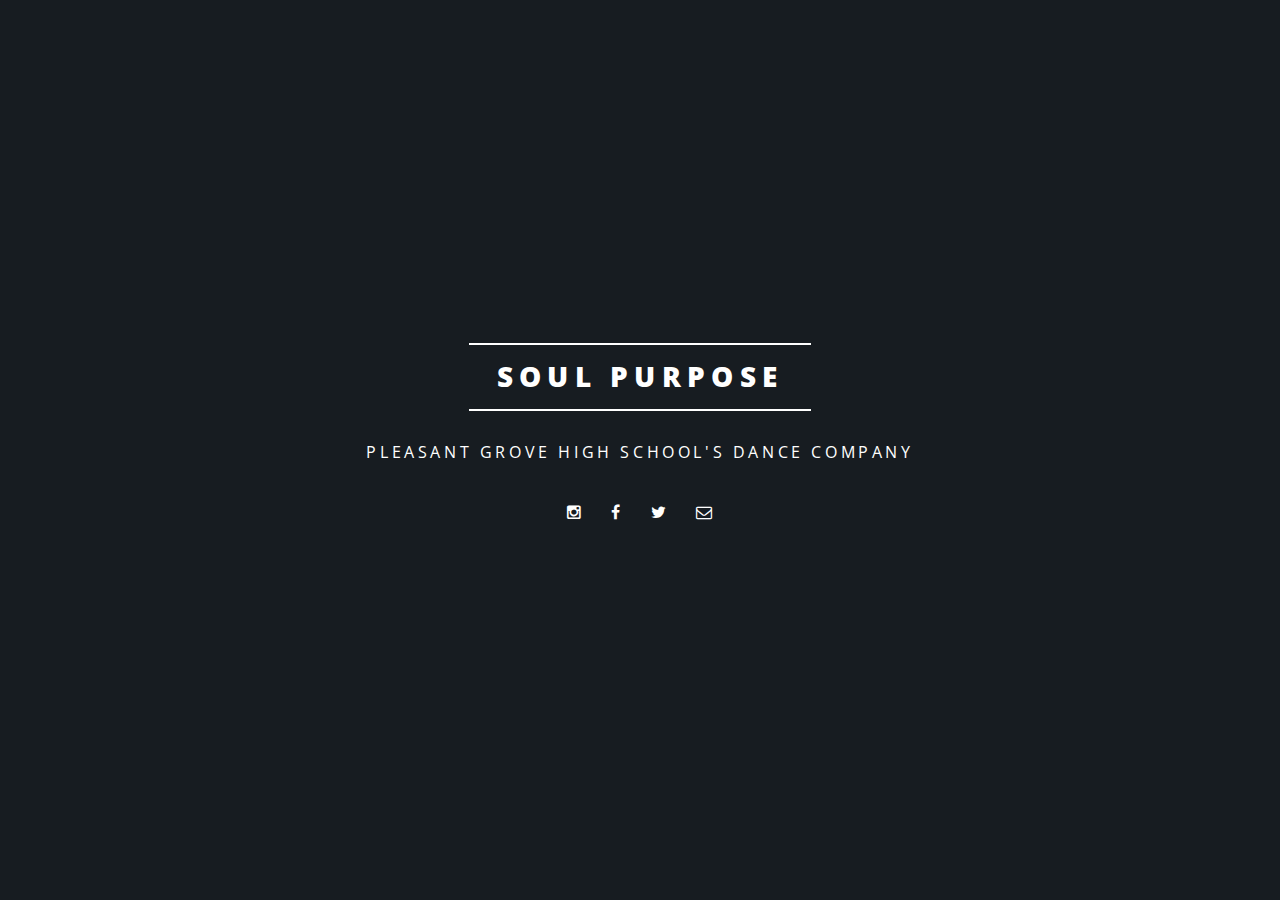
==== commit fda5f2fa: "Fixed for icons" ====
--- a/index.html
+++ b/index.html
@@ -1,15 +1,18 @@
 <!DOCTYPE HTML>
+<!--
+	Spectral by HTML5 UP
+	html5up.net | @n33co
+	Free for personal and commercial use under the CCA 3.0 license (html5up.net/license)
+-->
 <html>
 	<head>
 		<title>Soul Purpose Dance Company</title>
 		<meta charset="utf-8" />
 		<meta name="viewport" content="width=device-width, initial-scale=1" />
-		<meta name="description" content="" />
-		<meta name="keywords" content="" />
-		<!--[if lte IE 8]><script src="css/ie/html5shiv.js"></script><![endif]-->
+		<!--[if lte IE 8]><script src="assets/js/ie/html5shiv.js"></script><![endif]-->
 		<link rel="stylesheet" href="css/style.css" />
-		<!--[if lte IE 9]><link rel="stylesheet" href="css/ie/v9.css" /><![endif]-->
-		<!--[if lte IE 8]><link rel="stylesheet" href="css/ie/v8.css" /><![endif]-->
+		<!--[if lte IE 8]><link rel="stylesheet" href="assets/css/ie8.css" /><![endif]-->
+		<!--[if lte IE 9]><link rel="stylesheet" href="assets/css/ie9.css" /><![endif]-->
 	</head>
 	<body class="landing">
 
@@ -27,8 +30,7 @@
 							<h2>Soul Purpose</h2>
 							<p>Pleasant Grove High School's Dance Company</p>
 							<ul class="actions">
-								<!--<li><span class="icon fa-music minor style3"><span class="label"></span></span></li>-->
-                                <li><a href="https://instagram.com/soulpurposedanceco" class="icon fa-instagram" target="_blank"><span class="label">Instagram</span></a></li>
+                                 <li><a href="https://instagram.com/soulpurposedanceco" class="icon fa-instagram" target="_blank"><span class="label">Instagram</span></a></li>
                                 <li><a href="https://www.facebook.com/SoulPurposeDanceCompany" class="icon fa-facebook" target="_blank"><span class="label">Facebook</span></a></li>
                                 <li><a href="https://twitter.com/PGSoulPurpose" class="icon fa-twitter" target="_blank"><span class="label">Twitter</span></a></li>
 							<li><a href="mailto:soulpurposedancecompany@gmail.com" class="icon fa-envelope-o"><span class="label">Email</span></a></li>
@@ -36,24 +38,15 @@
 						</div>
 					</section>
 
-				<!-- One
-					<section id="one" class="wrapper style1 special">
-						<div class="inner">
-							<header class="major">
-								<h2>We dance.</h2>
-								<p>Under the direction of Cat Dewald-Davis, we perform in shows, parades, musicals, and more. We train rigorously and practice hard in a multitude of dance styles as three levels: Company, Trainee, and Apprentice. Our company is committed to not only entertaining audiences, but also to constantly improving and learning dance.</p>
-							</header>
-							<ul class="icons major">
-								<li><span class="icon fa-music major style1"><span class="label"></span></span></li>
-								<li><span class="icon fa-heart-o major style2"><span class="label"></span></span></li>
-								<li><span class="icon fa-headphones major style3"><span class="label"></span></span></li>
-							</ul>
-						</div>
-					</section>-->
-
 			</div>
 
 		<!-- Scripts -->
+			<script src="js/jquery.min.js"></script>
+			<script src="js/jquery.scrollex.min.js"></script>
+			<script src="js/jquery.scrolly.min.js"></script>
+			<script src="js/skel.min.js"></script>
+			<script src="js/util.js"></script>
+			<!--[if lte IE 8]><script src="assets/js/ie/respond.min.js"></script><![endif]-->
 			<script src="js/main.js"></script>
 
 	</body>
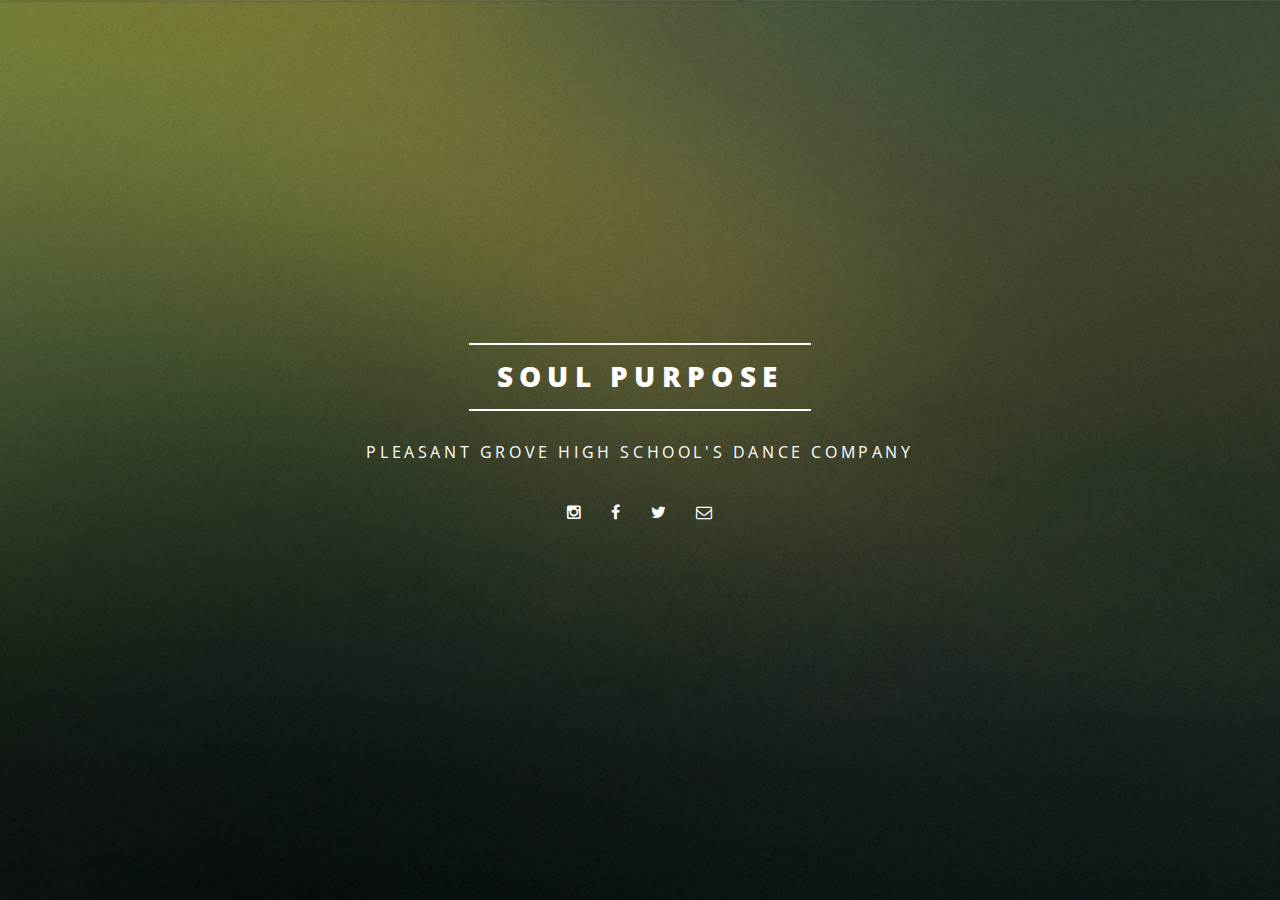
==== commit bc062a97: "Attempt to fix bg issues" ====
--- a/index.html
+++ b/index.html
@@ -10,7 +10,7 @@
 		<meta charset="utf-8" />
 		<meta name="viewport" content="width=device-width, initial-scale=1" />
 		<!--[if lte IE 8]><script src="assets/js/ie/html5shiv.js"></script><![endif]-->
-		<link rel="stylesheet" href="css/style.css" />
+		<link rel="stylesheet" href="css/main.css" />
 		<!--[if lte IE 8]><link rel="stylesheet" href="assets/css/ie8.css" /><![endif]-->
 		<!--[if lte IE 9]><link rel="stylesheet" href="assets/css/ie9.css" /><![endif]-->
 	</head>
--- a/css/main.css
+++ b/css/main.css
@@ -0,0 +1,3814 @@
+@import url(font-awesome.min.css);
+@import url("http://fonts.googleapis.com/css?family=Open+Sans:400,400italic,600,600italic,800,800italic");
+
+/*
+	Spectral by HTML5 UP
+	html5up.net | @n33co
+	Free for personal and commercial use under the CCA 3.0 license (html5up.net/license)
+*/
+
+/* Reset */
+
+	html, body, div, span, applet, object, iframe, h1, h2, h3, h4, h5, h6, p, blockquote, pre, a, abbr, acronym, address, big, cite, code, del, dfn, em, img, ins, kbd, q, s, samp, small, strike, strong, sub, sup, tt, var, b, u, i, center, dl, dt, dd, ol, ul, li, fieldset, form, label, legend, table, caption, tbody, tfoot, thead, tr, th, td, article, aside, canvas, details, embed, figure, figcaption, footer, header, hgroup, menu, nav, output, ruby, section, summary, time, mark, audio, video {
+		margin: 0;
+		padding: 0;
+		border: 0;
+		font-size: 100%;
+		font: inherit;
+		vertical-align: baseline;
+	}
+
+	article, aside, details, figcaption, figure, footer, header, hgroup, menu, nav, section {
+		display: block;
+	}
+
+	body {
+		line-height: 1;
+	}
+
+	ol, ul {
+		list-style: none;
+	}
+
+	blockquote, q {
+		quotes: none;
+	}
+
+	blockquote:before, blockquote:after, q:before, q:after {
+		content: '';
+		content: none;
+	}
+
+	table {
+		border-collapse: collapse;
+		border-spacing: 0;
+	}
+
+	body {
+		-webkit-text-size-adjust: none;
+	}
+
+/* Box Model */
+
+	*, *:before, *:after {
+		-moz-box-sizing: border-box;
+		-webkit-box-sizing: border-box;
+		box-sizing: border-box;
+	}
+
+/* Grid */
+
+	.row {
+		border-bottom: solid 1px transparent;
+		-moz-box-sizing: border-box;
+		-webkit-box-sizing: border-box;
+		box-sizing: border-box;
+	}
+
+	.row > * {
+		float: left;
+		-moz-box-sizing: border-box;
+		-webkit-box-sizing: border-box;
+		box-sizing: border-box;
+	}
+
+	.row:after, .row:before {
+		content: '';
+		display: block;
+		clear: both;
+		height: 0;
+	}
+
+	.row.uniform > * > :first-child {
+		margin-top: 0;
+	}
+
+	.row.uniform > * > :last-child {
+		margin-bottom: 0;
+	}
+
+	.row.\30 \25 > * {
+		padding: 0 0 0 0em;
+	}
+
+	.row.\30 \25 {
+		margin: 0 0 -1px 0em;
+	}
+
+	.row.uniform.\30 \25 > * {
+		padding: 0em 0 0 0em;
+	}
+
+	.row.uniform.\30 \25 {
+		margin: 0em 0 -1px 0em;
+	}
+
+	.row > * {
+		padding: 0 0 0 1.5em;
+	}
+
+	.row {
+		margin: 0 0 -1px -1.5em;
+	}
+
+	.row.uniform > * {
+		padding: 1.5em 0 0 1.5em;
+	}
+
+	.row.uniform {
+		margin: -1.5em 0 -1px -1.5em;
+	}
+
+	.row.\32 00\25 > * {
+		padding: 0 0 0 3em;
+	}
+
+	.row.\32 00\25 {
+		margin: 0 0 -1px -3em;
+	}
+
+	.row.uniform.\32 00\25 > * {
+		padding: 3em 0 0 3em;
+	}
+
+	.row.uniform.\32 00\25 {
+		margin: -3em 0 -1px -3em;
+	}
+
+	.row.\31 50\25 > * {
+		padding: 0 0 0 2.25em;
+	}
+
+	.row.\31 50\25 {
+		margin: 0 0 -1px -2.25em;
+	}
+
+	.row.uniform.\31 50\25 > * {
+		padding: 2.25em 0 0 2.25em;
+	}
+
+	.row.uniform.\31 50\25 {
+		margin: -2.25em 0 -1px -2.25em;
+	}
+
+	.row.\35 0\25 > * {
+		padding: 0 0 0 0.75em;
+	}
+
+	.row.\35 0\25 {
+		margin: 0 0 -1px -0.75em;
+	}
+
+	.row.uniform.\35 0\25 > * {
+		padding: 0.75em 0 0 0.75em;
+	}
+
+	.row.uniform.\35 0\25 {
+		margin: -0.75em 0 -1px -0.75em;
+	}
+
+	.row.\32 5\25 > * {
+		padding: 0 0 0 0.375em;
+	}
+
+	.row.\32 5\25 {
+		margin: 0 0 -1px -0.375em;
+	}
+
+	.row.uniform.\32 5\25 > * {
+		padding: 0.375em 0 0 0.375em;
+	}
+
+	.row.uniform.\32 5\25 {
+		margin: -0.375em 0 -1px -0.375em;
+	}
+
+	.\31 2u, .\31 2u\24 {
+		width: 100%;
+		clear: none;
+		margin-left: 0;
+	}
+
+	.\31 1u, .\31 1u\24 {
+		width: 91.6666666667%;
+		clear: none;
+		margin-left: 0;
+	}
+
+	.\31 0u, .\31 0u\24 {
+		width: 83.3333333333%;
+		clear: none;
+		margin-left: 0;
+	}
+
+	.\39 u, .\39 u\24 {
+		width: 75%;
+		clear: none;
+		margin-left: 0;
+	}
+
+	.\38 u, .\38 u\24 {
+		width: 66.6666666667%;
+		clear: none;
+		margin-left: 0;
+	}
+
+	.\37 u, .\37 u\24 {
+		width: 58.3333333333%;
+		clear: none;
+		margin-left: 0;
+	}
+
+	.\36 u, .\36 u\24 {
+		width: 50%;
+		clear: none;
+		margin-left: 0;
+	}
+
+	.\35 u, .\35 u\24 {
+		width: 41.6666666667%;
+		clear: none;
+		margin-left: 0;
+	}
+
+	.\34 u, .\34 u\24 {
+		width: 33.3333333333%;
+		clear: none;
+		margin-left: 0;
+	}
+
+	.\33 u, .\33 u\24 {
+		width: 25%;
+		clear: none;
+		margin-left: 0;
+	}
+
+	.\32 u, .\32 u\24 {
+		width: 16.6666666667%;
+		clear: none;
+		margin-left: 0;
+	}
+
+	.\31 u, .\31 u\24 {
+		width: 8.3333333333%;
+		clear: none;
+		margin-left: 0;
+	}
+
+	.\31 2u\24 + *,
+	.\31 1u\24 + *,
+	.\31 0u\24 + *,
+	.\39 u\24 + *,
+	.\38 u\24 + *,
+	.\37 u\24 + *,
+	.\36 u\24 + *,
+	.\35 u\24 + *,
+	.\34 u\24 + *,
+	.\33 u\24 + *,
+	.\32 u\24 + *,
+	.\31 u\24 + * {
+		clear: left;
+	}
+
+	.\-11u {
+		margin-left: 91.66667%;
+	}
+
+	.\-10u {
+		margin-left: 83.33333%;
+	}
+
+	.\-9u {
+		margin-left: 75%;
+	}
+
+	.\-8u {
+		margin-left: 66.66667%;
+	}
+
+	.\-7u {
+		margin-left: 58.33333%;
+	}
+
+	.\-6u {
+		margin-left: 50%;
+	}
+
+	.\-5u {
+		margin-left: 41.66667%;
+	}
+
+	.\-4u {
+		margin-left: 33.33333%;
+	}
+
+	.\-3u {
+		margin-left: 25%;
+	}
+
+	.\-2u {
+		margin-left: 16.66667%;
+	}
+
+	.\-1u {
+		margin-left: 8.33333%;
+	}
+
+	@media screen and (max-width: 1680px) {
+
+		.row > * {
+			padding: 0 0 0 1.5em;
+		}
+
+		.row {
+			margin: 0 0 -1px -1.5em;
+		}
+
+		.row.uniform > * {
+			padding: 1.5em 0 0 1.5em;
+		}
+
+		.row.uniform {
+			margin: -1.5em 0 -1px -1.5em;
+		}
+
+		.row.\32 00\25 > * {
+			padding: 0 0 0 3em;
+		}
+
+		.row.\32 00\25 {
+			margin: 0 0 -1px -3em;
+		}
+
+		.row.uniform.\32 00\25 > * {
+			padding: 3em 0 0 3em;
+		}
+
+		.row.uniform.\32 00\25 {
+			margin: -3em 0 -1px -3em;
+		}
+
+		.row.\31 50\25 > * {
+			padding: 0 0 0 2.25em;
+		}
+
+		.row.\31 50\25 {
+			margin: 0 0 -1px -2.25em;
+		}
+
+		.row.uniform.\31 50\25 > * {
+			padding: 2.25em 0 0 2.25em;
+		}
+
+		.row.uniform.\31 50\25 {
+			margin: -2.25em 0 -1px -2.25em;
+		}
+
+		.row.\35 0\25 > * {
+			padding: 0 0 0 0.75em;
+		}
+
+		.row.\35 0\25 {
+			margin: 0 0 -1px -0.75em;
+		}
+
+		.row.uniform.\35 0\25 > * {
+			padding: 0.75em 0 0 0.75em;
+		}
+
+		.row.uniform.\35 0\25 {
+			margin: -0.75em 0 -1px -0.75em;
+		}
+
+		.row.\32 5\25 > * {
+			padding: 0 0 0 0.375em;
+		}
+
+		.row.\32 5\25 {
+			margin: 0 0 -1px -0.375em;
+		}
+
+		.row.uniform.\32 5\25 > * {
+			padding: 0.375em 0 0 0.375em;
+		}
+
+		.row.uniform.\32 5\25 {
+			margin: -0.375em 0 -1px -0.375em;
+		}
+
+		.\31 2u\28xlarge\29, .\31 2u\24\28xlarge\29 {
+			width: 100%;
+			clear: none;
+			margin-left: 0;
+		}
+
+		.\31 1u\28xlarge\29, .\31 1u\24\28xlarge\29 {
+			width: 91.6666666667%;
+			clear: none;
+			margin-left: 0;
+		}
+
+		.\31 0u\28xlarge\29, .\31 0u\24\28xlarge\29 {
+			width: 83.3333333333%;
+			clear: none;
+			margin-left: 0;
+		}
+
+		.\39 u\28xlarge\29, .\39 u\24\28xlarge\29 {
+			width: 75%;
+			clear: none;
+			margin-left: 0;
+		}
+
+		.\38 u\28xlarge\29, .\38 u\24\28xlarge\29 {
+			width: 66.6666666667%;
+			clear: none;
+			margin-left: 0;
+		}
+
+		.\37 u\28xlarge\29, .\37 u\24\28xlarge\29 {
+			width: 58.3333333333%;
+			clear: none;
+			margin-left: 0;
+		}
+
+		.\36 u\28xlarge\29, .\36 u\24\28xlarge\29 {
+			width: 50%;
+			clear: none;
+			margin-left: 0;
+		}
+
+		.\35 u\28xlarge\29, .\35 u\24\28xlarge\29 {
+			width: 41.6666666667%;
+			clear: none;
+			margin-left: 0;
+		}
+
+		.\34 u\28xlarge\29, .\34 u\24\28xlarge\29 {
+			width: 33.3333333333%;
+			clear: none;
+			margin-left: 0;
+		}
+
+		.\33 u\28xlarge\29, .\33 u\24\28xlarge\29 {
+			width: 25%;
+			clear: none;
+			margin-left: 0;
+		}
+
+		.\32 u\28xlarge\29, .\32 u\24\28xlarge\29 {
+			width: 16.6666666667%;
+			clear: none;
+			margin-left: 0;
+		}
+
+		.\31 u\28xlarge\29, .\31 u\24\28xlarge\29 {
+			width: 8.3333333333%;
+			clear: none;
+			margin-left: 0;
+		}
+
+		.\31 2u\24\28xlarge\29 + *,
+		.\31 1u\24\28xlarge\29 + *,
+		.\31 0u\24\28xlarge\29 + *,
+		.\39 u\24\28xlarge\29 + *,
+		.\38 u\24\28xlarge\29 + *,
+		.\37 u\24\28xlarge\29 + *,
+		.\36 u\24\28xlarge\29 + *,
+		.\35 u\24\28xlarge\29 + *,
+		.\34 u\24\28xlarge\29 + *,
+		.\33 u\24\28xlarge\29 + *,
+		.\32 u\24\28xlarge\29 + *,
+		.\31 u\24\28xlarge\29 + * {
+			clear: left;
+		}
+
+		.\-11u\28xlarge\29 {
+			margin-left: 91.66667%;
+		}
+
+		.\-10u\28xlarge\29 {
+			margin-left: 83.33333%;
+		}
+
+		.\-9u\28xlarge\29 {
+			margin-left: 75%;
+		}
+
+		.\-8u\28xlarge\29 {
+			margin-left: 66.66667%;
+		}
+
+		.\-7u\28xlarge\29 {
+			margin-left: 58.33333%;
+		}
+
+		.\-6u\28xlarge\29 {
+			margin-left: 50%;
+		}
+
+		.\-5u\28xlarge\29 {
+			margin-left: 41.66667%;
+		}
+
+		.\-4u\28xlarge\29 {
+			margin-left: 33.33333%;
+		}
+
+		.\-3u\28xlarge\29 {
+			margin-left: 25%;
+		}
+
+		.\-2u\28xlarge\29 {
+			margin-left: 16.66667%;
+		}
+
+		.\-1u\28xlarge\29 {
+			margin-left: 8.33333%;
+		}
+
+	}
+
+	@media screen and (max-width: 1280px) {
+
+		.row > * {
+			padding: 0 0 0 1.5em;
+		}
+
+		.row {
+			margin: 0 0 -1px -1.5em;
+		}
+
+		.row.uniform > * {
+			padding: 1.5em 0 0 1.5em;
+		}
+
+		.row.uniform {
+			margin: -1.5em 0 -1px -1.5em;
+		}
+
+		.row.\32 00\25 > * {
+			padding: 0 0 0 3em;
+		}
+
+		.row.\32 00\25 {
+			margin: 0 0 -1px -3em;
+		}
+
+		.row.uniform.\32 00\25 > * {
+			padding: 3em 0 0 3em;
+		}
+
+		.row.uniform.\32 00\25 {
+			margin: -3em 0 -1px -3em;
+		}
+
+		.row.\31 50\25 > * {
+			padding: 0 0 0 2.25em;
+		}
+
+		.row.\31 50\25 {
+			margin: 0 0 -1px -2.25em;
+		}
+
+		.row.uniform.\31 50\25 > * {
+			padding: 2.25em 0 0 2.25em;
+		}
+
+		.row.uniform.\31 50\25 {
+			margin: -2.25em 0 -1px -2.25em;
+		}
+
+		.row.\35 0\25 > * {
+			padding: 0 0 0 0.75em;
+		}
+
+		.row.\35 0\25 {
+			margin: 0 0 -1px -0.75em;
+		}
+
+		.row.uniform.\35 0\25 > * {
+			padding: 0.75em 0 0 0.75em;
+		}
+
+		.row.uniform.\35 0\25 {
+			margin: -0.75em 0 -1px -0.75em;
+		}
+
+		.row.\32 5\25 > * {
+			padding: 0 0 0 0.375em;
+		}
+
+		.row.\32 5\25 {
+			margin: 0 0 -1px -0.375em;
+		}
+
+		.row.uniform.\32 5\25 > * {
+			padding: 0.375em 0 0 0.375em;
+		}
+
+		.row.uniform.\32 5\25 {
+			margin: -0.375em 0 -1px -0.375em;
+		}
+
+		.\31 2u\28large\29, .\31 2u\24\28large\29 {
+			width: 100%;
+			clear: none;
+			margin-left: 0;
+		}
+
+		.\31 1u\28large\29, .\31 1u\24\28large\29 {
+			width: 91.6666666667%;
+			clear: none;
+			margin-left: 0;
+		}
+
+		.\31 0u\28large\29, .\31 0u\24\28large\29 {
+			width: 83.3333333333%;
+			clear: none;
+			margin-left: 0;
+		}
+
+		.\39 u\28large\29, .\39 u\24\28large\29 {
+			width: 75%;
+			clear: none;
+			margin-left: 0;
+		}
+
+		.\38 u\28large\29, .\38 u\24\28large\29 {
+			width: 66.6666666667%;
+			clear: none;
+			margin-left: 0;
+		}
+
+		.\37 u\28large\29, .\37 u\24\28large\29 {
+			width: 58.3333333333%;
+			clear: none;
+			margin-left: 0;
+		}
+
+		.\36 u\28large\29, .\36 u\24\28large\29 {
+			width: 50%;
+			clear: none;
+			margin-left: 0;
+		}
+
+		.\35 u\28large\29, .\35 u\24\28large\29 {
+			width: 41.6666666667%;
+			clear: none;
+			margin-left: 0;
+		}
+
+		.\34 u\28large\29, .\34 u\24\28large\29 {
+			width: 33.3333333333%;
+			clear: none;
+			margin-left: 0;
+		}
+
+		.\33 u\28large\29, .\33 u\24\28large\29 {
+			width: 25%;
+			clear: none;
+			margin-left: 0;
+		}
+
+		.\32 u\28large\29, .\32 u\24\28large\29 {
+			width: 16.6666666667%;
+			clear: none;
+			margin-left: 0;
+		}
+
+		.\31 u\28large\29, .\31 u\24\28large\29 {
+			width: 8.3333333333%;
+			clear: none;
+			margin-left: 0;
+		}
+
+		.\31 2u\24\28large\29 + *,
+		.\31 1u\24\28large\29 + *,
+		.\31 0u\24\28large\29 + *,
+		.\39 u\24\28large\29 + *,
+		.\38 u\24\28large\29 + *,
+		.\37 u\24\28large\29 + *,
+		.\36 u\24\28large\29 + *,
+		.\35 u\24\28large\29 + *,
+		.\34 u\24\28large\29 + *,
+		.\33 u\24\28large\29 + *,
+		.\32 u\24\28large\29 + *,
+		.\31 u\24\28large\29 + * {
+			clear: left;
+		}
+
+		.\-11u\28large\29 {
+			margin-left: 91.66667%;
+		}
+
+		.\-10u\28large\29 {
+			margin-left: 83.33333%;
+		}
+
+		.\-9u\28large\29 {
+			margin-left: 75%;
+		}
+
+		.\-8u\28large\29 {
+			margin-left: 66.66667%;
+		}
+
+		.\-7u\28large\29 {
+			margin-left: 58.33333%;
+		}
+
+		.\-6u\28large\29 {
+			margin-left: 50%;
+		}
+
+		.\-5u\28large\29 {
+			margin-left: 41.66667%;
+		}
+
+		.\-4u\28large\29 {
+			margin-left: 33.33333%;
+		}
+
+		.\-3u\28large\29 {
+			margin-left: 25%;
+		}
+
+		.\-2u\28large\29 {
+			margin-left: 16.66667%;
+		}
+
+		.\-1u\28large\29 {
+			margin-left: 8.33333%;
+		}
+
+	}
+
+	@media screen and (max-width: 980px) {
+
+		.row > * {
+			padding: 0 0 0 1.5em;
+		}
+
+		.row {
+			margin: 0 0 -1px -1.5em;
+		}
+
+		.row.uniform > * {
+			padding: 1.5em 0 0 1.5em;
+		}
+
+		.row.uniform {
+			margin: -1.5em 0 -1px -1.5em;
+		}
+
+		.row.\32 00\25 > * {
+			padding: 0 0 0 3em;
+		}
+
+		.row.\32 00\25 {
+			margin: 0 0 -1px -3em;
+		}
+
+		.row.uniform.\32 00\25 > * {
+			padding: 3em 0 0 3em;
+		}
+
+		.row.uniform.\32 00\25 {
+			margin: -3em 0 -1px -3em;
+		}
+
+		.row.\31 50\25 > * {
+			padding: 0 0 0 2.25em;
+		}
+
+		.row.\31 50\25 {
+			margin: 0 0 -1px -2.25em;
+		}
+
+		.row.uniform.\31 50\25 > * {
+			padding: 2.25em 0 0 2.25em;
+		}
+
+		.row.uniform.\31 50\25 {
+			margin: -2.25em 0 -1px -2.25em;
+		}
+
+		.row.\35 0\25 > * {
+			padding: 0 0 0 0.75em;
+		}
+
+		.row.\35 0\25 {
+			margin: 0 0 -1px -0.75em;
+		}
+
+		.row.uniform.\35 0\25 > * {
+			padding: 0.75em 0 0 0.75em;
+		}
+
+		.row.uniform.\35 0\25 {
+			margin: -0.75em 0 -1px -0.75em;
+		}
+
+		.row.\32 5\25 > * {
+			padding: 0 0 0 0.375em;
+		}
+
+		.row.\32 5\25 {
+			margin: 0 0 -1px -0.375em;
+		}
+
+		.row.uniform.\32 5\25 > * {
+			padding: 0.375em 0 0 0.375em;
+		}
+
+		.row.uniform.\32 5\25 {
+			margin: -0.375em 0 -1px -0.375em;
+		}
+
+		.\31 2u\28medium\29, .\31 2u\24\28medium\29 {
+			width: 100%;
+			clear: none;
+			margin-left: 0;
+		}
+
+		.\31 1u\28medium\29, .\31 1u\24\28medium\29 {
+			width: 91.6666666667%;
+			clear: none;
+			margin-left: 0;
+		}
+
+		.\31 0u\28medium\29, .\31 0u\24\28medium\29 {
+			width: 83.3333333333%;
+			clear: none;
+			margin-left: 0;
+		}
+
+		.\39 u\28medium\29, .\39 u\24\28medium\29 {
+			width: 75%;
+			clear: none;
+			margin-left: 0;
+		}
+
+		.\38 u\28medium\29, .\38 u\24\28medium\29 {
+			width: 66.6666666667%;
+			clear: none;
+			margin-left: 0;
+		}
+
+		.\37 u\28medium\29, .\37 u\24\28medium\29 {
+			width: 58.3333333333%;
+			clear: none;
+			margin-left: 0;
+		}
+
+		.\36 u\28medium\29, .\36 u\24\28medium\29 {
+			width: 50%;
+			clear: none;
+			margin-left: 0;
+		}
+
+		.\35 u\28medium\29, .\35 u\24\28medium\29 {
+			width: 41.6666666667%;
+			clear: none;
+			margin-left: 0;
+		}
+
+		.\34 u\28medium\29, .\34 u\24\28medium\29 {
+			width: 33.3333333333%;
+			clear: none;
+			margin-left: 0;
+		}
+
+		.\33 u\28medium\29, .\33 u\24\28medium\29 {
+			width: 25%;
+			clear: none;
+			margin-left: 0;
+		}
+
+		.\32 u\28medium\29, .\32 u\24\28medium\29 {
+			width: 16.6666666667%;
+			clear: none;
+			margin-left: 0;
+		}
+
+		.\31 u\28medium\29, .\31 u\24\28medium\29 {
+			width: 8.3333333333%;
+			clear: none;
+			margin-left: 0;
+		}
+
+		.\31 2u\24\28medium\29 + *,
+		.\31 1u\24\28medium\29 + *,
+		.\31 0u\24\28medium\29 + *,
+		.\39 u\24\28medium\29 + *,
+		.\38 u\24\28medium\29 + *,
+		.\37 u\24\28medium\29 + *,
+		.\36 u\24\28medium\29 + *,
+		.\35 u\24\28medium\29 + *,
+		.\34 u\24\28medium\29 + *,
+		.\33 u\24\28medium\29 + *,
+		.\32 u\24\28medium\29 + *,
+		.\31 u\24\28medium\29 + * {
+			clear: left;
+		}
+
+		.\-11u\28medium\29 {
+			margin-left: 91.66667%;
+		}
+
+		.\-10u\28medium\29 {
+			margin-left: 83.33333%;
+		}
+
+		.\-9u\28medium\29 {
+			margin-left: 75%;
+		}
+
+		.\-8u\28medium\29 {
+			margin-left: 66.66667%;
+		}
+
+		.\-7u\28medium\29 {
+			margin-left: 58.33333%;
+		}
+
+		.\-6u\28medium\29 {
+			margin-left: 50%;
+		}
+
+		.\-5u\28medium\29 {
+			margin-left: 41.66667%;
+		}
+
+		.\-4u\28medium\29 {
+			margin-left: 33.33333%;
+		}
+
+		.\-3u\28medium\29 {
+			margin-left: 25%;
+		}
+
+		.\-2u\28medium\29 {
+			margin-left: 16.66667%;
+		}
+
+		.\-1u\28medium\29 {
+			margin-left: 8.33333%;
+		}
+
+	}
+
+	@media screen and (max-width: 736px) {
+
+		.row > * {
+			padding: 0 0 0 1.5em;
+		}
+
+		.row {
+			margin: 0 0 -1px -1.5em;
+		}
+
+		.row.uniform > * {
+			padding: 1.5em 0 0 1.5em;
+		}
+
+		.row.uniform {
+			margin: -1.5em 0 -1px -1.5em;
+		}
+
+		.row.\32 00\25 > * {
+			padding: 0 0 0 3em;
+		}
+
+		.row.\32 00\25 {
+			margin: 0 0 -1px -3em;
+		}
+
+		.row.uniform.\32 00\25 > * {
+			padding: 3em 0 0 3em;
+		}
+
+		.row.uniform.\32 00\25 {
+			margin: -3em 0 -1px -3em;
+		}
+
+		.row.\31 50\25 > * {
+			padding: 0 0 0 2.25em;
+		}
+
+		.row.\31 50\25 {
+			margin: 0 0 -1px -2.25em;
+		}
+
+		.row.uniform.\31 50\25 > * {
+			padding: 2.25em 0 0 2.25em;
+		}
+
+		.row.uniform.\31 50\25 {
+			margin: -2.25em 0 -1px -2.25em;
+		}
+
+		.row.\35 0\25 > * {
+			padding: 0 0 0 0.75em;
+		}
+
+		.row.\35 0\25 {
+			margin: 0 0 -1px -0.75em;
+		}
+
+		.row.uniform.\35 0\25 > * {
+			padding: 0.75em 0 0 0.75em;
+		}
+
+		.row.uniform.\35 0\25 {
+			margin: -0.75em 0 -1px -0.75em;
+		}
+
+		.row.\32 5\25 > * {
+			padding: 0 0 0 0.375em;
+		}
+
+		.row.\32 5\25 {
+			margin: 0 0 -1px -0.375em;
+		}
+
+		.row.uniform.\32 5\25 > * {
+			padding: 0.375em 0 0 0.375em;
+		}
+
+		.row.uniform.\32 5\25 {
+			margin: -0.375em 0 -1px -0.375em;
+		}
+
+		.\31 2u\28small\29, .\31 2u\24\28small\29 {
+			width: 100%;
+			clear: none;
+			margin-left: 0;
+		}
+
+		.\31 1u\28small\29, .\31 1u\24\28small\29 {
+			width: 91.6666666667%;
+			clear: none;
+			margin-left: 0;
+		}
+
+		.\31 0u\28small\29, .\31 0u\24\28small\29 {
+			width: 83.3333333333%;
+			clear: none;
+			margin-left: 0;
+		}
+
+		.\39 u\28small\29, .\39 u\24\28small\29 {
+			width: 75%;
+			clear: none;
+			margin-left: 0;
+		}
+
+		.\38 u\28small\29, .\38 u\24\28small\29 {
+			width: 66.6666666667%;
+			clear: none;
+			margin-left: 0;
+		}
+
+		.\37 u\28small\29, .\37 u\24\28small\29 {
+			width: 58.3333333333%;
+			clear: none;
+			margin-left: 0;
+		}
+
+		.\36 u\28small\29, .\36 u\24\28small\29 {
+			width: 50%;
+			clear: none;
+			margin-left: 0;
+		}
+
+		.\35 u\28small\29, .\35 u\24\28small\29 {
+			width: 41.6666666667%;
+			clear: none;
+			margin-left: 0;
+		}
+
+		.\34 u\28small\29, .\34 u\24\28small\29 {
+			width: 33.3333333333%;
+			clear: none;
+			margin-left: 0;
+		}
+
+		.\33 u\28small\29, .\33 u\24\28small\29 {
+			width: 25%;
+			clear: none;
+			margin-left: 0;
+		}
+
+		.\32 u\28small\29, .\32 u\24\28small\29 {
+			width: 16.6666666667%;
+			clear: none;
+			margin-left: 0;
+		}
+
+		.\31 u\28small\29, .\31 u\24\28small\29 {
+			width: 8.3333333333%;
+			clear: none;
+			margin-left: 0;
+		}
+
+		.\31 2u\24\28small\29 + *,
+		.\31 1u\24\28small\29 + *,
+		.\31 0u\24\28small\29 + *,
+		.\39 u\24\28small\29 + *,
+		.\38 u\24\28small\29 + *,
+		.\37 u\24\28small\29 + *,
+		.\36 u\24\28small\29 + *,
+		.\35 u\24\28small\29 + *,
+		.\34 u\24\28small\29 + *,
+		.\33 u\24\28small\29 + *,
+		.\32 u\24\28small\29 + *,
+		.\31 u\24\28small\29 + * {
+			clear: left;
+		}
+
+		.\-11u\28small\29 {
+			margin-left: 91.66667%;
+		}
+
+		.\-10u\28small\29 {
+			margin-left: 83.33333%;
+		}
+
+		.\-9u\28small\29 {
+			margin-left: 75%;
+		}
+
+		.\-8u\28small\29 {
+			margin-left: 66.66667%;
+		}
+
+		.\-7u\28small\29 {
+			margin-left: 58.33333%;
+		}
+
+		.\-6u\28small\29 {
+			margin-left: 50%;
+		}
+
+		.\-5u\28small\29 {
+			margin-left: 41.66667%;
+		}
+
+		.\-4u\28small\29 {
+			margin-left: 33.33333%;
+		}
+
+		.\-3u\28small\29 {
+			margin-left: 25%;
+		}
+
+		.\-2u\28small\29 {
+			margin-left: 16.66667%;
+		}
+
+		.\-1u\28small\29 {
+			margin-left: 8.33333%;
+		}
+
+	}
+
+	@media screen and (max-width: 480px) {
+
+		.row > * {
+			padding: 0 0 0 1.5em;
+		}
+
+		.row {
+			margin: 0 0 -1px -1.5em;
+		}
+
+		.row.uniform > * {
+			padding: 1.5em 0 0 1.5em;
+		}
+
+		.row.uniform {
+			margin: -1.5em 0 -1px -1.5em;
+		}
+
+		.row.\32 00\25 > * {
+			padding: 0 0 0 3em;
+		}
+
+		.row.\32 00\25 {
+			margin: 0 0 -1px -3em;
+		}
+
+		.row.uniform.\32 00\25 > * {
+			padding: 3em 0 0 3em;
+		}
+
+		.row.uniform.\32 00\25 {
+			margin: -3em 0 -1px -3em;
+		}
+
+		.row.\31 50\25 > * {
+			padding: 0 0 0 2.25em;
+		}
+
+		.row.\31 50\25 {
+			margin: 0 0 -1px -2.25em;
+		}
+
+		.row.uniform.\31 50\25 > * {
+			padding: 2.25em 0 0 2.25em;
+		}
+
+		.row.uniform.\31 50\25 {
+			margin: -2.25em 0 -1px -2.25em;
+		}
+
+		.row.\35 0\25 > * {
+			padding: 0 0 0 0.75em;
+		}
+
+		.row.\35 0\25 {
+			margin: 0 0 -1px -0.75em;
+		}
+
+		.row.uniform.\35 0\25 > * {
+			padding: 0.75em 0 0 0.75em;
+		}
+
+		.row.uniform.\35 0\25 {
+			margin: -0.75em 0 -1px -0.75em;
+		}
+
+		.row.\32 5\25 > * {
+			padding: 0 0 0 0.375em;
+		}
+
+		.row.\32 5\25 {
+			margin: 0 0 -1px -0.375em;
+		}
+
+		.row.uniform.\32 5\25 > * {
+			padding: 0.375em 0 0 0.375em;
+		}
+
+		.row.uniform.\32 5\25 {
+			margin: -0.375em 0 -1px -0.375em;
+		}
+
+		.\31 2u\28xsmall\29, .\31 2u\24\28xsmall\29 {
+			width: 100%;
+			clear: none;
+			margin-left: 0;
+		}
+
+		.\31 1u\28xsmall\29, .\31 1u\24\28xsmall\29 {
+			width: 91.6666666667%;
+			clear: none;
+			margin-left: 0;
+		}
+
+		.\31 0u\28xsmall\29, .\31 0u\24\28xsmall\29 {
+			width: 83.3333333333%;
+			clear: none;
+			margin-left: 0;
+		}
+
+		.\39 u\28xsmall\29, .\39 u\24\28xsmall\29 {
+			width: 75%;
+			clear: none;
+			margin-left: 0;
+		}
+
+		.\38 u\28xsmall\29, .\38 u\24\28xsmall\29 {
+			width: 66.6666666667%;
+			clear: none;
+			margin-left: 0;
+		}
+
+		.\37 u\28xsmall\29, .\37 u\24\28xsmall\29 {
+			width: 58.3333333333%;
+			clear: none;
+			margin-left: 0;
+		}
+
+		.\36 u\28xsmall\29, .\36 u\24\28xsmall\29 {
+			width: 50%;
+			clear: none;
+			margin-left: 0;
+		}
+
+		.\35 u\28xsmall\29, .\35 u\24\28xsmall\29 {
+			width: 41.6666666667%;
+			clear: none;
+			margin-left: 0;
+		}
+
+		.\34 u\28xsmall\29, .\34 u\24\28xsmall\29 {
+			width: 33.3333333333%;
+			clear: none;
+			margin-left: 0;
+		}
+
+		.\33 u\28xsmall\29, .\33 u\24\28xsmall\29 {
+			width: 25%;
+			clear: none;
+			margin-left: 0;
+		}
+
+		.\32 u\28xsmall\29, .\32 u\24\28xsmall\29 {
+			width: 16.6666666667%;
+			clear: none;
+			margin-left: 0;
+		}
+
+		.\31 u\28xsmall\29, .\31 u\24\28xsmall\29 {
+			width: 8.3333333333%;
+			clear: none;
+			margin-left: 0;
+		}
+
+		.\31 2u\24\28xsmall\29 + *,
+		.\31 1u\24\28xsmall\29 + *,
+		.\31 0u\24\28xsmall\29 + *,
+		.\39 u\24\28xsmall\29 + *,
+		.\38 u\24\28xsmall\29 + *,
+		.\37 u\24\28xsmall\29 + *,
+		.\36 u\24\28xsmall\29 + *,
+		.\35 u\24\28xsmall\29 + *,
+		.\34 u\24\28xsmall\29 + *,
+		.\33 u\24\28xsmall\29 + *,
+		.\32 u\24\28xsmall\29 + *,
+		.\31 u\24\28xsmall\29 + * {
+			clear: left;
+		}
+
+		.\-11u\28xsmall\29 {
+			margin-left: 91.66667%;
+		}
+
+		.\-10u\28xsmall\29 {
+			margin-left: 83.33333%;
+		}
+
+		.\-9u\28xsmall\29 {
+			margin-left: 75%;
+		}
+
+		.\-8u\28xsmall\29 {
+			margin-left: 66.66667%;
+		}
+
+		.\-7u\28xsmall\29 {
+			margin-left: 58.33333%;
+		}
+
+		.\-6u\28xsmall\29 {
+			margin-left: 50%;
+		}
+
+		.\-5u\28xsmall\29 {
+			margin-left: 41.66667%;
+		}
+
+		.\-4u\28xsmall\29 {
+			margin-left: 33.33333%;
+		}
+
+		.\-3u\28xsmall\29 {
+			margin-left: 25%;
+		}
+
+		.\-2u\28xsmall\29 {
+			margin-left: 16.66667%;
+		}
+
+		.\-1u\28xsmall\29 {
+			margin-left: 8.33333%;
+		}
+
+	}
+
+/* Basic */
+
+	@-ms-viewport {
+		width: device-width;
+	}
+
+	body {
+		background: #2e3842;
+	}
+
+		body.is-loading *, body.is-loading *:before, body.is-loading *:after {
+			-moz-animation: none !important;
+			-webkit-animation: none !important;
+			-ms-animation: none !important;
+			animation: none !important;
+			-moz-transition: none !important;
+			-webkit-transition: none !important;
+			-ms-transition: none !important;
+			transition: none !important;
+		}
+
+	body, input, select, textarea {
+		color: #fff;
+		font-family: "Open Sans", Helvetica, sans-serif;
+		font-size: 15pt;
+		font-weight: 400;
+		letter-spacing: 0.075em;
+		line-height: 1.65em;
+	}
+
+		@media screen and (max-width: 1680px) {
+
+			body, input, select, textarea {
+				font-size: 13pt;
+			}
+
+		}
+
+		@media screen and (max-width: 1280px) {
+
+			body, input, select, textarea {
+				font-size: 12pt;
+			}
+
+		}
+
+		@media screen and (max-width: 736px) {
+
+			body, input, select, textarea {
+				font-size: 11pt;
+				letter-spacing: 0.0375em;
+			}
+
+		}
+
+	a {
+		-moz-transition: color 0.2s ease, border-bottom-color 0.2s ease;
+		-webkit-transition: color 0.2s ease, border-bottom-color 0.2s ease;
+		-ms-transition: color 0.2s ease, border-bottom-color 0.2s ease;
+		transition: color 0.2s ease, border-bottom-color 0.2s ease;
+		border-bottom: dotted 1px;
+		color: inherit;
+		text-decoration: none;
+	}
+
+		a:hover {
+			border-bottom-color: transparent;
+		}
+
+	strong, b {
+		color: #fff;
+		font-weight: 600;
+	}
+
+	em, i {
+		font-style: italic;
+	}
+
+	p {
+		margin: 0 0 2em 0;
+	}
+
+	h1, h2, h3, h4, h5, h6 {
+		color: #fff;
+		font-weight: 800;
+		letter-spacing: 0.225em;
+		line-height: 1em;
+		margin: 0 0 1em 0;
+		text-transform: uppercase;
+	}
+
+		h1 a, h2 a, h3 a, h4 a, h5 a, h6 a {
+			color: inherit;
+			text-decoration: none;
+		}
+
+	h2 {
+		font-size: 1.35em;
+		line-height: 1.75em;
+	}
+
+		@media screen and (max-width: 736px) {
+
+			h2 {
+				font-size: 1.1em;
+				line-height: 1.65em;
+			}
+
+		}
+
+	h3 {
+		font-size: 1.15em;
+		line-height: 1.75em;
+	}
+
+		@media screen and (max-width: 736px) {
+
+			h3 {
+				font-size: 1em;
+				line-height: 1.65em;
+			}
+
+		}
+
+	h4 {
+		font-size: 1em;
+		line-height: 1.5em;
+	}
+
+	h5 {
+		font-size: 0.8em;
+		line-height: 1.5em;
+	}
+
+	h6 {
+		font-size: 0.7em;
+		line-height: 1.5em;
+	}
+
+	sub {
+		font-size: 0.8em;
+		position: relative;
+		top: 0.5em;
+	}
+
+	sup {
+		font-size: 0.8em;
+		position: relative;
+		top: -0.5em;
+	}
+
+	hr {
+		border: 0;
+		border-bottom: solid 2px #fff;
+		margin: 3em 0;
+	}
+
+		hr.major {
+			margin: 4.5em 0;
+		}
+
+	blockquote {
+		border-left: solid 4px #fff;
+		font-style: italic;
+		margin: 0 0 2em 0;
+		padding: 0.5em 0 0.5em 2em;
+	}
+
+	code {
+		background: rgba(144, 144, 144, 0.25);
+		border-radius: 3px;
+		font-family: "Courier New", monospace;
+		font-size: 0.9em;
+		letter-spacing: 0;
+		margin: 0 0.25em;
+		padding: 0.25em 0.65em;
+	}
+
+	pre {
+		-webkit-overflow-scrolling: touch;
+		font-family: "Courier New", monospace;
+		font-size: 0.9em;
+		margin: 0 0 2em 0;
+	}
+
+		pre code {
+			display: block;
+			line-height: 1.75em;
+			padding: 1em 1.5em;
+			overflow-x: auto;
+		}
+
+	.align-left {
+		text-align: left;
+	}
+
+	.align-center {
+		text-align: center;
+	}
+
+	.align-right {
+		text-align: right;
+	}
+
+/* Section/Article */
+
+	section.special, article.special {
+		text-align: center;
+	}
+
+	header p {
+		color: rgba(255, 255, 255, 0.5);
+		position: relative;
+		top: -0.25em;
+	}
+
+	header h3 + p {
+		font-size: 1.1em;
+	}
+
+	header h4 + p,
+	header h5 + p,
+	header h6 + p {
+		font-size: 0.9em;
+	}
+
+	header.major {
+		margin: 0 0 3.5em 0;
+	}
+
+		header.major h2, header.major h3, header.major h4, header.major h5, header.major h6 {
+			border-bottom: solid 2px #fff;
+			display: inline-block;
+			padding-bottom: 1em;
+			position: relative;
+		}
+
+			header.major h2:after, header.major h3:after, header.major h4:after, header.major h5:after, header.major h6:after {
+				content: '';
+				display: block;
+				height: 1px;
+			}
+
+		header.major p {
+			color: #fff;
+			top: 0;
+		}
+
+		@media screen and (max-width: 736px) {
+
+			header.major {
+				margin: 0 0 2em 0;
+			}
+
+		}
+
+	@media screen and (max-width: 980px) {
+
+		header br {
+			display: none;
+		}
+
+	}
+
+/* Form */
+
+	form {
+		margin: 0 0 2em 0;
+	}
+
+	label {
+		color: #fff;
+		display: block;
+		font-size: 0.9em;
+		font-weight: 600;
+		margin: 0 0 1em 0;
+	}
+
+	input[type="text"],
+	input[type="password"],
+	input[type="email"],
+	select,
+	textarea {
+		-moz-appearance: none;
+		-webkit-appearance: none;
+		-ms-appearance: none;
+		appearance: none;
+		background: rgba(144, 144, 144, 0.25);
+		border-radius: 3px;
+		border: none;
+		color: inherit;
+		display: block;
+		outline: 0;
+		padding: 0 1em;
+		text-decoration: none;
+		width: 100%;
+	}
+
+		input[type="text"]:invalid,
+		input[type="password"]:invalid,
+		input[type="email"]:invalid,
+		select:invalid,
+		textarea:invalid {
+			box-shadow: none;
+		}
+
+		input[type="text"]:focus,
+		input[type="password"]:focus,
+		input[type="email"]:focus,
+		select:focus,
+		textarea:focus {
+			box-shadow: 0 0 0 2px #21b2a6;
+		}
+
+	.select-wrapper {
+		text-decoration: none;
+		display: block;
+		position: relative;
+	}
+
+		.select-wrapper:before {
+			-moz-osx-font-smoothing: grayscale;
+			-webkit-font-smoothing: antialiased;
+			font-family: FontAwesome;
+			font-style: normal;
+			font-weight: normal;
+			text-transform: none !important;
+		}
+
+		.select-wrapper:before {
+			-moz-pointer-events: none;
+			-webkit-pointer-events: none;
+			-ms-pointer-events: none;
+			pointer-events: none;
+			color: #fff;
+			content: '\f078';
+			display: block;
+			height: 2.75em;
+			line-height: 2.75em;
+			position: absolute;
+			right: 0;
+			text-align: center;
+			top: 0;
+			width: 2.75em;
+		}
+
+		.select-wrapper select::-ms-expand {
+			display: none;
+		}
+
+	input[type="text"],
+	input[type="password"],
+	input[type="email"],
+	select {
+		height: 2.75em;
+	}
+
+	textarea {
+		padding: 0.75em 1em;
+	}
+
+	input[type="checkbox"],
+	input[type="radio"] {
+		-moz-appearance: none;
+		-webkit-appearance: none;
+		-ms-appearance: none;
+		appearance: none;
+		display: block;
+		float: left;
+		margin-right: -2em;
+		opacity: 0;
+		width: 1em;
+		z-index: -1;
+	}
+
+		input[type="checkbox"] + label,
+		input[type="radio"] + label {
+			text-decoration: none;
+			color: #fff;
+			cursor: pointer;
+			display: inline-block;
+			font-size: 1em;
+			font-weight: 400;
+			padding-left: 2.4em;
+			padding-right: 0.75em;
+			position: relative;
+		}
+
+			input[type="checkbox"] + label:before,
+			input[type="radio"] + label:before {
+				-moz-osx-font-smoothing: grayscale;
+				-webkit-font-smoothing: antialiased;
+				font-family: FontAwesome;
+				font-style: normal;
+				font-weight: normal;
+				text-transform: none !important;
+			}
+
+			input[type="checkbox"] + label:before,
+			input[type="radio"] + label:before {
+				background: rgba(144, 144, 144, 0.25);
+				border-radius: 3px;
+				content: '';
+				display: inline-block;
+				height: 1.65em;
+				left: 0;
+				line-height: 1.58125em;
+				position: absolute;
+				text-align: center;
+				top: 0;
+				width: 1.65em;
+			}
+
+		input[type="checkbox"]:checked + label:before,
+		input[type="radio"]:checked + label:before {
+			background: #2e3842;
+			color: #fff;
+			content: '\f00c';
+		}
+
+		input[type="checkbox"]:focus + label:before,
+		input[type="radio"]:focus + label:before {
+			box-shadow: 0 0 0 2px #21b2a6;
+		}
+
+	input[type="checkbox"] + label:before {
+		border-radius: 3px;
+	}
+
+	input[type="radio"] + label:before {
+		border-radius: 100%;
+	}
+
+	::-webkit-input-placeholder {
+		color: rgba(255, 255, 255, 0.5) !important;
+		opacity: 1.0;
+	}
+
+	:-moz-placeholder {
+		color: rgba(255, 255, 255, 0.5) !important;
+		opacity: 1.0;
+	}
+
+	::-moz-placeholder {
+		color: rgba(255, 255, 255, 0.5) !important;
+		opacity: 1.0;
+	}
+
+	:-ms-input-placeholder {
+		color: rgba(255, 255, 255, 0.5) !important;
+		opacity: 1.0;
+	}
+
+	.formerize-placeholder {
+		color: rgba(255, 255, 255, 0.5) !important;
+		opacity: 1.0;
+	}
+
+/* Box */
+
+	.box {
+		border-radius: 3px;
+		border: solid 2px #fff;
+		margin-bottom: 2em;
+		padding: 1.5em;
+	}
+
+		.box > :last-child,
+		.box > :last-child > :last-child,
+		.box > :last-child > :last-child > :last-child {
+			margin-bottom: 0;
+		}
+
+		.box.alt {
+			border: 0;
+			border-radius: 0;
+			padding: 0;
+		}
+
+/* Icon */
+
+	.icon {
+		text-decoration: none;
+		border-bottom: none;
+		position: relative;
+	}
+
+		.icon:before {
+			-moz-osx-font-smoothing: grayscale;
+			-webkit-font-smoothing: antialiased;
+			font-family: FontAwesome;
+			font-style: normal;
+			font-weight: normal;
+			text-transform: none !important;
+		}
+
+		.icon > .label {
+			display: none;
+		}
+
+		.icon.major {
+			-moz-transform: rotate(-45deg);
+			-webkit-transform: rotate(-45deg);
+			-ms-transform: rotate(-45deg);
+			transform: rotate(-45deg);
+			border-radius: 3px;
+			border: solid 2px #fff;
+			display: inline-block;
+			font-size: 1.35em;
+			height: calc(3em + 2px);
+			line-height: 3em;
+			text-align: center;
+			width: calc(3em + 2px);
+		}
+
+			.icon.major:before {
+				-moz-transform: rotate(45deg);
+				-webkit-transform: rotate(45deg);
+				-ms-transform: rotate(45deg);
+				transform: rotate(45deg);
+				display: inline-block;
+				font-size: 1.5em;
+			}
+
+			@media screen and (max-width: 736px) {
+
+				.icon.major {
+					font-size: 1em;
+				}
+
+			}
+
+		.icon.style1 {
+			color: #00ffcc;
+		}
+
+		.icon.style2 {
+			color: #00f0ff;
+		}
+
+		.icon.style3 {
+			color: #76ddff;
+		}
+
+/* Image */
+
+	.image {
+		border-radius: 3px;
+		border: 0;
+		display: inline-block;
+		position: relative;
+	}
+
+		.image img {
+			border-radius: 3px;
+			display: block;
+		}
+
+		.image.left {
+			float: left;
+			margin: 0 2em 2em 0;
+			top: 0.25em;
+		}
+
+		.image.right {
+			float: right;
+			margin: 0 0 2em 2em;
+			top: 0.25em;
+		}
+
+		.image.left, .image.right {
+			max-width: 40%;
+		}
+
+			.image.left img, .image.right img {
+				width: 100%;
+			}
+
+		.image.fit {
+			display: block;
+			margin: 0 0 2em 0;
+			width: 100%;
+		}
+
+			.image.fit img {
+				width: 100%;
+			}
+
+/* List */
+
+	ol {
+		list-style: decimal;
+		margin: 0 0 2em 0;
+		padding-left: 1.25em;
+	}
+
+		ol li {
+			padding-left: 0.25em;
+		}
+
+	ul {
+		list-style: disc;
+		margin: 0 0 2em 0;
+		padding-left: 1em;
+	}
+
+		ul li {
+			padding-left: 0.5em;
+		}
+
+		ul.alt {
+			list-style: none;
+			padding-left: 0;
+		}
+
+			ul.alt li {
+				border-top: solid 1px #fff;
+				padding: 0.5em 0;
+			}
+
+				ul.alt li:first-child {
+					border-top: 0;
+					padding-top: 0;
+				}
+
+		ul.icons {
+			cursor: default;
+			list-style: none;
+			padding-left: 0;
+		}
+
+			ul.icons li {
+				display: inline-block;
+				padding: 0 1em 0 0;
+			}
+
+				ul.icons li:last-child {
+					padding-right: 0 !important;
+				}
+
+			ul.icons.major {
+				padding: 1em 0;
+			}
+
+				ul.icons.major li {
+					padding-right: 3.5em;
+				}
+
+					@media screen and (max-width: 736px) {
+
+						ul.icons.major li {
+							padding: 0 1em !important;
+						}
+
+					}
+
+		ul.actions {
+			cursor: default;
+			list-style: none;
+			padding-left: 0;
+		}
+
+			ul.actions li {
+				display: inline-block;
+				padding: 0 1.5em 0 0;
+				vertical-align: middle;
+			}
+
+				ul.actions li:last-child {
+					padding-right: 0;
+				}
+
+			ul.actions.small li {
+				padding: 0 0.75em 0 0;
+			}
+
+			ul.actions.vertical li {
+				display: block;
+				padding: 1.5em 0 0 0;
+			}
+
+				ul.actions.vertical li:first-child {
+					padding-top: 0;
+				}
+
+				ul.actions.vertical li > * {
+					margin-bottom: 0;
+				}
+
+			ul.actions.vertical.small li {
+				padding: 0.75em 0 0 0;
+			}
+
+				ul.actions.vertical.small li:first-child {
+					padding-top: 0;
+				}
+
+			ul.actions.fit {
+				display: table;
+				margin-left: -1.5em;
+				padding: 0;
+				table-layout: fixed;
+				width: calc(100% + 1.5em);
+			}
+
+				ul.actions.fit li {
+					display: table-cell;
+					padding: 0 0 0 1.5em;
+				}
+
+					ul.actions.fit li > * {
+						margin-bottom: 0;
+					}
+
+				ul.actions.fit.small {
+					margin-left: -0.75em;
+					width: calc(100% + 0.75em);
+				}
+
+					ul.actions.fit.small li {
+						padding: 0 0 0 0.75em;
+					}
+
+			@media screen and (max-width: 736px) {
+
+				ul.actions li {
+					display: block;
+					padding: 1em 0 0 0;
+					text-align: center;
+					width: 100%;
+				}
+
+					ul.actions li:first-child {
+						padding-top: 0;
+					}
+
+					ul.actions li > * {
+						margin: 0 auto !important;
+						max-width: 30em;
+						width: 100%;
+					}
+
+						ul.actions li > *.icon:before {
+							margin-left: -1em;
+						}
+
+				ul.actions.small li {
+					padding: 0.5em 0 0 0;
+				}
+
+					ul.actions.small li:first-child {
+						padding-top: 0;
+					}
+
+			}
+
+	dl {
+		margin: 0 0 2em 0;
+	}
+
+/* Table */
+
+	.table-wrapper {
+		-webkit-overflow-scrolling: touch;
+		overflow-x: auto;
+	}
+
+	table {
+		margin: 0 0 2em 0;
+		width: 100%;
+	}
+
+		table tbody tr {
+			border: solid 1px #fff;
+			border-left: 0;
+			border-right: 0;
+		}
+
+			table tbody tr:nth-child(2n + 1) {
+				background-color: rgba(144, 144, 144, 0.25);
+			}
+
+		table td {
+			padding: 0.75em 0.75em;
+		}
+
+		table th {
+			color: #fff;
+			font-size: 0.9em;
+			font-weight: 600;
+			padding: 0 0.75em 0.75em 0.75em;
+			text-align: left;
+		}
+
+		table thead {
+			border-bottom: solid 2px #fff;
+		}
+
+		table tfoot {
+			border-top: solid 2px #fff;
+		}
+
+		table.alt {
+			border-collapse: separate;
+		}
+
+			table.alt tbody tr td {
+				border: solid 1px #fff;
+				border-left-width: 0;
+				border-top-width: 0;
+			}
+
+				table.alt tbody tr td:first-child {
+					border-left-width: 1px;
+				}
+
+			table.alt tbody tr:first-child td {
+				border-top-width: 1px;
+			}
+
+			table.alt thead {
+				border-bottom: 0;
+			}
+
+			table.alt tfoot {
+				border-top: 0;
+			}
+
+/* Button */
+
+	input[type="submit"],
+	input[type="reset"],
+	input[type="button"],
+	button,
+	.button {
+		-moz-appearance: none;
+		-webkit-appearance: none;
+		-ms-appearance: none;
+		appearance: none;
+		-moz-transition: background-color 0.2s ease-in-out, color 0.2s ease-in-out;
+		-webkit-transition: background-color 0.2s ease-in-out, color 0.2s ease-in-out;
+		-ms-transition: background-color 0.2s ease-in-out, color 0.2s ease-in-out;
+		transition: background-color 0.2s ease-in-out, color 0.2s ease-in-out;
+		background-color: transparent;
+		border-radius: 3px;
+		border: 0;
+		box-shadow: inset 0 0 0 2px #fff;
+		color: #fff;
+		cursor: pointer;
+		display: inline-block;
+		font-size: 0.8em;
+		font-weight: 600;
+		height: 3.125em;
+		letter-spacing: 0.225em;
+		line-height: 3.125em;
+		padding: 0 2.75em;
+		text-align: center;
+		text-decoration: none;
+		text-transform: uppercase;
+		white-space: nowrap;
+		overflow: hidden;
+		text-overflow: ellipsis;
+	}
+
+		input[type="submit"]:hover,
+		input[type="reset"]:hover,
+		input[type="button"]:hover,
+		button:hover,
+		.button:hover {
+			background-color: rgba(144, 144, 144, 0.25);
+		}
+
+		input[type="submit"]:active,
+		input[type="reset"]:active,
+		input[type="button"]:active,
+		button:active,
+		.button:active {
+			background-color: rgba(144, 144, 144, 0.5);
+		}
+
+		input[type="submit"].icon:before,
+		input[type="reset"].icon:before,
+		input[type="button"].icon:before,
+		button.icon:before,
+		.button.icon:before {
+			margin-right: 0.5em;
+		}
+
+		input[type="submit"].fit,
+		input[type="reset"].fit,
+		input[type="button"].fit,
+		button.fit,
+		.button.fit {
+			display: block;
+			margin: 0 0 1em 0;
+			width: 100%;
+		}
+
+		input[type="submit"].small,
+		input[type="reset"].small,
+		input[type="button"].small,
+		button.small,
+		.button.small {
+			font-size: 0.8em;
+		}
+
+		input[type="submit"].big,
+		input[type="reset"].big,
+		input[type="button"].big,
+		button.big,
+		.button.big {
+			font-size: 1.35em;
+		}
+
+		input[type="submit"].special,
+		input[type="reset"].special,
+		input[type="button"].special,
+		button.special,
+		.button.special {
+			background-color: #ed4933;
+			box-shadow: none !important;
+			color: #ffffff !important;
+		}
+
+			input[type="submit"].special:hover,
+			input[type="reset"].special:hover,
+			input[type="button"].special:hover,
+			button.special:hover,
+			.button.special:hover {
+				background-color: #ef5e4a !important;
+			}
+
+			input[type="submit"].special:active,
+			input[type="reset"].special:active,
+			input[type="button"].special:active,
+			button.special:active,
+			.button.special:active {
+				background-color: #eb341c !important;
+			}
+
+		input[type="submit"].disabled, input[type="submit"]:disabled,
+		input[type="reset"].disabled,
+		input[type="reset"]:disabled,
+		input[type="button"].disabled,
+		input[type="button"]:disabled,
+		button.disabled,
+		button:disabled,
+		.button.disabled,
+		.button:disabled {
+			-moz-pointer-events: none;
+			-webkit-pointer-events: none;
+			-ms-pointer-events: none;
+			pointer-events: none;
+			opacity: 0.25;
+		}
+
+		@media screen and (max-width: 736px) {
+
+			input[type="submit"],
+			input[type="reset"],
+			input[type="button"],
+			button,
+			.button {
+				height: 3.75em;
+				line-height: 3.75em;
+			}
+
+		}
+
+/* Features */
+
+	.features {
+		display: -moz-flex;
+		display: -webkit-flex;
+		display: -ms-flex;
+		display: flex;
+		-moz-flex-wrap: wrap;
+		-webkit-flex-wrap: wrap;
+		-ms-flex-wrap: wrap;
+		flex-wrap: wrap;
+		-moz-justify-content: center;
+		-webkit-justify-content: center;
+		-ms-justify-content: center;
+		justify-content: center;
+		list-style: none;
+		padding: 0;
+		width: 100%;
+	}
+
+		.features li {
+			padding: 4em 4em 2em 6em ;
+			display: block;
+			position: relative;
+			text-align: left;
+			width: 50%;
+		}
+
+			.features li:nth-child(1) {
+				background-color: rgba(0, 0, 0, 0.035);
+			}
+
+			.features li:nth-child(2) {
+				background-color: rgba(0, 0, 0, 0.07);
+			}
+
+			.features li:nth-child(3) {
+				background-color: rgba(0, 0, 0, 0.105);
+			}
+
+			.features li:nth-child(4) {
+				background-color: rgba(0, 0, 0, 0.14);
+			}
+
+			.features li:nth-child(5) {
+				background-color: rgba(0, 0, 0, 0.175);
+			}
+
+			.features li:nth-child(6) {
+				background-color: rgba(0, 0, 0, 0.21);
+			}
+
+			.features li:nth-child(7) {
+				background-color: rgba(0, 0, 0, 0.245);
+			}
+
+			.features li:nth-child(8) {
+				background-color: rgba(0, 0, 0, 0.28);
+			}
+
+			.features li:nth-child(9) {
+				background-color: rgba(0, 0, 0, 0.315);
+			}
+
+			.features li:nth-child(10) {
+				background-color: rgba(0, 0, 0, 0.35);
+			}
+
+			.features li:before {
+				display: block;
+				color: #00ffcc;
+				position: absolute;
+				left: 1.75em;
+				top: 2.75em;
+				font-size: 1.5em;
+			}
+
+			.features li:nth-child(1) {
+				border-top-left-radius: 3px;
+			}
+
+			.features li:nth-child(2) {
+				border-top-right-radius: 3px;
+			}
+
+			.features li:nth-last-child(1) {
+				border-bottom-right-radius: 3px;
+			}
+
+			.features li:nth-last-child(2) {
+				border-bottom-left-radius: 3px;
+			}
+
+			@media screen and (max-width: 980px) {
+
+				.features li {
+					padding: 3em 2em 1em 2em ;
+					text-align: center;
+				}
+
+					.features li:before {
+						left: 0;
+						margin: 0 0 1em 0;
+						position: relative;
+						top: 0;
+					}
+
+			}
+
+			@media screen and (max-width: 736px) {
+
+				.features li {
+					padding: 3em 0 1em 0 ;
+					background-color: transparent !important;
+					border-top: solid 2px #fff;
+					width: 100%;
+				}
+
+					.features li:first-child {
+						border-top: 0;
+					}
+
+			}
+
+/* Spotlight */
+
+	.spotlight {
+		-moz-align-items: center;
+		-webkit-align-items: center;
+		-ms-align-items: center;
+		align-items: center;
+		display: -moz-flex;
+		display: -webkit-flex;
+		display: -ms-flex;
+		display: flex;
+	}
+
+		.spotlight .image {
+			-moz-order: 1;
+			-webkit-order: 1;
+			-ms-order: 1;
+			order: 1;
+			border-radius: 0;
+			width: 40%;
+		}
+
+			.spotlight .image img {
+				border-radius: 0;
+				width: 100%;
+			}
+
+		.spotlight .content {
+			padding: 2em 4em 0.1em 4em ;
+			-moz-order: 2;
+			-webkit-order: 2;
+			-ms-order: 2;
+			order: 2;
+			max-width: 48em;
+			width: 60%;
+		}
+
+		.spotlight:nth-child(2n) {
+			-moz-flex-direction: row-reverse;
+			-webkit-flex-direction: row-reverse;
+			-ms-flex-direction: row-reverse;
+			flex-direction: row-reverse;
+		}
+
+		.spotlight:nth-child(1) {
+			background-color: rgba(0, 0, 0, 0.075);
+		}
+
+		.spotlight:nth-child(2) {
+			background-color: rgba(0, 0, 0, 0.15);
+		}
+
+		.spotlight:nth-child(3) {
+			background-color: rgba(0, 0, 0, 0.225);
+		}
+
+		.spotlight:nth-child(4) {
+			background-color: rgba(0, 0, 0, 0.3);
+		}
+
+		.spotlight:nth-child(5) {
+			background-color: rgba(0, 0, 0, 0.375);
+		}
+
+		.spotlight:nth-child(6) {
+			background-color: rgba(0, 0, 0, 0.45);
+		}
+
+		.spotlight:nth-child(7) {
+			background-color: rgba(0, 0, 0, 0.525);
+		}
+
+		.spotlight:nth-child(8) {
+			background-color: rgba(0, 0, 0, 0.6);
+		}
+
+		.spotlight:nth-child(9) {
+			background-color: rgba(0, 0, 0, 0.675);
+		}
+
+		.spotlight:nth-child(10) {
+			background-color: rgba(0, 0, 0, 0.75);
+		}
+
+		@media screen and (max-width: 1280px) {
+
+			.spotlight .image {
+				width: 45%;
+			}
+
+			.spotlight .content {
+				width: 55%;
+			}
+
+		}
+
+		@media screen and (max-width: 980px) {
+
+			.spotlight {
+				display: block;
+			}
+
+				.spotlight br {
+					display: none;
+				}
+
+				.spotlight .image {
+					width: 100%;
+				}
+
+				.spotlight .content {
+					padding: 4em 3em 2em 3em ;
+					max-width: none;
+					text-align: center;
+					width: 100%;
+				}
+
+		}
+
+		@media screen and (max-width: 736px) {
+
+			.spotlight .content {
+				padding: 3em 2em 1em 2em ;
+			}
+
+		}
+
+/* Wrapper */
+
+	.wrapper {
+		padding: 6em 0 4em 0 ;
+	}
+
+		.wrapper > .inner {
+			width: 60em;
+			margin: 0 auto;
+		}
+
+			@media screen and (max-width: 1280px) {
+
+				.wrapper > .inner {
+					width: 90%;
+				}
+
+			}
+
+			@media screen and (max-width: 980px) {
+
+				.wrapper > .inner {
+					width: 100%;
+				}
+
+			}
+
+		.wrapper.alt {
+			padding: 0;
+		}
+
+		.wrapper.style1 {
+			background-color: #21b2a6;
+			color: #c7ebe8;
+		}
+
+			.wrapper.style1 strong, .wrapper.style1 b {
+				color: #ffffff;
+			}
+
+			.wrapper.style1 h2, .wrapper.style1 h3, .wrapper.style1 h4, .wrapper.style1 h5, .wrapper.style1 h6 {
+				color: #ffffff;
+			}
+
+			.wrapper.style1 hr {
+				border-color: rgba(0, 0, 0, 0.125);
+			}
+
+			.wrapper.style1 blockquote {
+				border-color: rgba(0, 0, 0, 0.125);
+			}
+
+			.wrapper.style1 code {
+				background: rgba(255, 255, 255, 0.075);
+			}
+
+			.wrapper.style1 header p {
+				color: #a6e0db;
+			}
+
+			.wrapper.style1 header.major h2, .wrapper.style1 header.major h3, .wrapper.style1 header.major h4, .wrapper.style1 header.major h5, .wrapper.style1 header.major h6 {
+				border-color: rgba(0, 0, 0, 0.125);
+			}
+
+			.wrapper.style1 header.major p {
+				color: #c7ebe8;
+			}
+
+			.wrapper.style1 label {
+				color: #ffffff;
+			}
+
+			.wrapper.style1 input[type="text"],
+			.wrapper.style1 input[type="password"],
+			.wrapper.style1 input[type="email"],
+			.wrapper.style1 select,
+			.wrapper.style1 textarea {
+				background: rgba(255, 255, 255, 0.075);
+			}
+
+			.wrapper.style1 .select-wrapper:before {
+				color: rgba(0, 0, 0, 0.125);
+			}
+
+			.wrapper.style1 input[type="checkbox"] + label,
+			.wrapper.style1 input[type="radio"] + label {
+				color: #c7ebe8;
+			}
+
+				.wrapper.style1 input[type="checkbox"] + label:before,
+				.wrapper.style1 input[type="radio"] + label:before {
+					background: rgba(255, 255, 255, 0.075);
+				}
+
+			.wrapper.style1 input[type="checkbox"]:checked + label:before,
+			.wrapper.style1 input[type="radio"]:checked + label:before {
+				background: #ffffff;
+				color: #21b2a6;
+			}
+
+			.wrapper.style1 ::-webkit-input-placeholder {
+				color: #a6e0db !important;
+			}
+
+			.wrapper.style1 :-moz-placeholder {
+				color: #a6e0db !important;
+			}
+
+			.wrapper.style1 ::-moz-placeholder {
+				color: #a6e0db !important;
+			}
+
+			.wrapper.style1 :-ms-input-placeholder {
+				color: #a6e0db !important;
+			}
+
+			.wrapper.style1 .formerize-placeholder {
+				color: #a6e0db !important;
+			}
+
+			.wrapper.style1 .icon.major {
+				border-color: rgba(0, 0, 0, 0.125);
+			}
+
+			.wrapper.style1 ul.alt li {
+				border-color: rgba(0, 0, 0, 0.125);
+			}
+
+			.wrapper.style1 table tbody tr {
+				border-color: rgba(0, 0, 0, 0.125);
+			}
+
+				.wrapper.style1 table tbody tr:nth-child(2n + 1) {
+					background-color: rgba(255, 255, 255, 0.075);
+				}
+
+			.wrapper.style1 table th {
+				color: #ffffff;
+			}
+
+			.wrapper.style1 table thead {
+				border-color: rgba(0, 0, 0, 0.125);
+			}
+
+			.wrapper.style1 table tfoot {
+				border-color: rgba(0, 0, 0, 0.125);
+			}
+
+			.wrapper.style1 table.alt tbody tr td {
+				border-color: rgba(0, 0, 0, 0.125);
+			}
+
+			.wrapper.style1 input[type="submit"],
+			.wrapper.style1 input[type="reset"],
+			.wrapper.style1 input[type="button"],
+			.wrapper.style1 button,
+			.wrapper.style1 .button {
+				box-shadow: inset 0 0 0 2px rgba(0, 0, 0, 0.125);
+				color: #ffffff;
+			}
+
+				.wrapper.style1 input[type="submit"]:hover,
+				.wrapper.style1 input[type="reset"]:hover,
+				.wrapper.style1 input[type="button"]:hover,
+				.wrapper.style1 button:hover,
+				.wrapper.style1 .button:hover {
+					background-color: rgba(255, 255, 255, 0.075);
+				}
+
+				.wrapper.style1 input[type="submit"]:active,
+				.wrapper.style1 input[type="reset"]:active,
+				.wrapper.style1 input[type="button"]:active,
+				.wrapper.style1 button:active,
+				.wrapper.style1 .button:active {
+					background-color: rgba(255, 255, 255, 0.2);
+				}
+
+			@media screen and (max-width: 736px) {
+
+				.wrapper.style1 .features li {
+					border-top-color: rgba(0, 0, 0, 0.125);
+				}
+
+			}
+
+		.wrapper.style2 {
+			background-color: #2e3842;
+		}
+
+		.wrapper.style3 {
+			background-color: #505393;
+			color: #d3d4e4;
+		}
+
+			.wrapper.style3 strong, .wrapper.style3 b {
+				color: #ffffff;
+			}
+
+			.wrapper.style3 h2, .wrapper.style3 h3, .wrapper.style3 h4, .wrapper.style3 h5, .wrapper.style3 h6 {
+				color: #ffffff;
+			}
+
+			.wrapper.style3 hr {
+				border-color: rgba(0, 0, 0, 0.125);
+			}
+
+			.wrapper.style3 blockquote {
+				border-color: rgba(0, 0, 0, 0.125);
+			}
+
+			.wrapper.style3 code {
+				background: rgba(255, 255, 255, 0.075);
+			}
+
+			.wrapper.style3 header p {
+				color: #b9bad3;
+			}
+
+			.wrapper.style3 header.major h2, .wrapper.style3 header.major h3, .wrapper.style3 header.major h4, .wrapper.style3 header.major h5, .wrapper.style3 header.major h6 {
+				border-color: rgba(0, 0, 0, 0.125);
+			}
+
+			.wrapper.style3 header.major p {
+				color: #d3d4e4;
+			}
+
+			.wrapper.style3 label {
+				color: #ffffff;
+			}
+
+			.wrapper.style3 input[type="text"],
+			.wrapper.style3 input[type="password"],
+			.wrapper.style3 input[type="email"],
+			.wrapper.style3 select,
+			.wrapper.style3 textarea {
+				background: rgba(255, 255, 255, 0.075);
+			}
+
+			.wrapper.style3 .select-wrapper:before {
+				color: rgba(0, 0, 0, 0.125);
+			}
+
+			.wrapper.style3 input[type="checkbox"] + label,
+			.wrapper.style3 input[type="radio"] + label {
+				color: #d3d4e4;
+			}
+
+				.wrapper.style3 input[type="checkbox"] + label:before,
+				.wrapper.style3 input[type="radio"] + label:before {
+					background: rgba(255, 255, 255, 0.075);
+				}
+
+			.wrapper.style3 input[type="checkbox"]:checked + label:before,
+			.wrapper.style3 input[type="radio"]:checked + label:before {
+				background: #ffffff;
+				color: #505393;
+			}
+
+			.wrapper.style3 ::-webkit-input-placeholder {
+				color: #b9bad3 !important;
+			}
+
+			.wrapper.style3 :-moz-placeholder {
+				color: #b9bad3 !important;
+			}
+
+			.wrapper.style3 ::-moz-placeholder {
+				color: #b9bad3 !important;
+			}
+
+			.wrapper.style3 :-ms-input-placeholder {
+				color: #b9bad3 !important;
+			}
+
+			.wrapper.style3 .formerize-placeholder {
+				color: #b9bad3 !important;
+			}
+
+			.wrapper.style3 .icon.major {
+				border-color: rgba(0, 0, 0, 0.125);
+			}
+
+			.wrapper.style3 ul.alt li {
+				border-color: rgba(0, 0, 0, 0.125);
+			}
+
+			.wrapper.style3 table tbody tr {
+				border-color: rgba(0, 0, 0, 0.125);
+			}
+
+				.wrapper.style3 table tbody tr:nth-child(2n + 1) {
+					background-color: rgba(255, 255, 255, 0.075);
+				}
+
+			.wrapper.style3 table th {
+				color: #ffffff;
+			}
+
+			.wrapper.style3 table thead {
+				border-color: rgba(0, 0, 0, 0.125);
+			}
+
+			.wrapper.style3 table tfoot {
+				border-color: rgba(0, 0, 0, 0.125);
+			}
+
+			.wrapper.style3 table.alt tbody tr td {
+				border-color: rgba(0, 0, 0, 0.125);
+			}
+
+			.wrapper.style3 input[type="submit"],
+			.wrapper.style3 input[type="reset"],
+			.wrapper.style3 input[type="button"],
+			.wrapper.style3 button,
+			.wrapper.style3 .button {
+				box-shadow: inset 0 0 0 2px rgba(0, 0, 0, 0.125);
+				color: #ffffff;
+			}
+
+				.wrapper.style3 input[type="submit"]:hover,
+				.wrapper.style3 input[type="reset"]:hover,
+				.wrapper.style3 input[type="button"]:hover,
+				.wrapper.style3 button:hover,
+				.wrapper.style3 .button:hover {
+					background-color: rgba(255, 255, 255, 0.075);
+				}
+
+				.wrapper.style3 input[type="submit"]:active,
+				.wrapper.style3 input[type="reset"]:active,
+				.wrapper.style3 input[type="button"]:active,
+				.wrapper.style3 button:active,
+				.wrapper.style3 .button:active {
+					background-color: rgba(255, 255, 255, 0.2);
+				}
+
+			@media screen and (max-width: 736px) {
+
+				.wrapper.style3 .features li {
+					border-top-color: rgba(0, 0, 0, 0.125);
+				}
+
+			}
+
+		.wrapper.style4 {
+			background-color: transparent;
+		}
+
+		.wrapper.style5 {
+			background-color: #ffffff;
+			color: #4E4852;
+		}
+
+			.wrapper.style5 strong, .wrapper.style5 b {
+				color: #2E3842;
+			}
+
+			.wrapper.style5 h2, .wrapper.style5 h3, .wrapper.style5 h4, .wrapper.style5 h5, .wrapper.style5 h6 {
+				color: #2E3842;
+			}
+
+			.wrapper.style5 hr {
+				border-color: #dfdfdf;
+			}
+
+			.wrapper.style5 blockquote {
+				border-color: #dfdfdf;
+			}
+
+			.wrapper.style5 code {
+				background: rgba(0, 0, 0, 0.0375);
+			}
+
+			.wrapper.style5 header p {
+				color: #8E8892;
+			}
+
+			.wrapper.style5 header.major h2, .wrapper.style5 header.major h3, .wrapper.style5 header.major h4, .wrapper.style5 header.major h5, .wrapper.style5 header.major h6 {
+				border-color: #dfdfdf;
+			}
+
+			.wrapper.style5 header.major p {
+				color: #4E4852;
+			}
+
+			.wrapper.style5 label {
+				color: #2E3842;
+			}
+
+			.wrapper.style5 input[type="text"],
+			.wrapper.style5 input[type="password"],
+			.wrapper.style5 input[type="email"],
+			.wrapper.style5 select,
+			.wrapper.style5 textarea {
+				background: rgba(0, 0, 0, 0.0375);
+			}
+
+			.wrapper.style5 .select-wrapper:before {
+				color: #dfdfdf;
+			}
+
+			.wrapper.style5 input[type="checkbox"] + label,
+			.wrapper.style5 input[type="radio"] + label {
+				color: #4E4852;
+			}
+
+				.wrapper.style5 input[type="checkbox"] + label:before,
+				.wrapper.style5 input[type="radio"] + label:before {
+					background: rgba(0, 0, 0, 0.0375);
+				}
+
+			.wrapper.style5 input[type="checkbox"]:checked + label:before,
+			.wrapper.style5 input[type="radio"]:checked + label:before {
+				background: #2E3842;
+				color: #ffffff;
+			}
+
+			.wrapper.style5 ::-webkit-input-placeholder {
+				color: #8E8892 !important;
+			}
+
+			.wrapper.style5 :-moz-placeholder {
+				color: #8E8892 !important;
+			}
+
+			.wrapper.style5 ::-moz-placeholder {
+				color: #8E8892 !important;
+			}
+
+			.wrapper.style5 :-ms-input-placeholder {
+				color: #8E8892 !important;
+			}
+
+			.wrapper.style5 .formerize-placeholder {
+				color: #8E8892 !important;
+			}
+
+			.wrapper.style5 .icon.major {
+				border-color: #dfdfdf;
+			}
+
+			.wrapper.style5 ul.alt li {
+				border-color: #dfdfdf;
+			}
+
+			.wrapper.style5 table tbody tr {
+				border-color: #dfdfdf;
+			}
+
+				.wrapper.style5 table tbody tr:nth-child(2n + 1) {
+					background-color: rgba(0, 0, 0, 0.0375);
+				}
+
+			.wrapper.style5 table th {
+				color: #2E3842;
+			}
+
+			.wrapper.style5 table thead {
+				border-color: #dfdfdf;
+			}
+
+			.wrapper.style5 table tfoot {
+				border-color: #dfdfdf;
+			}
+
+			.wrapper.style5 table.alt tbody tr td {
+				border-color: #dfdfdf;
+			}
+
+			.wrapper.style5 input[type="submit"],
+			.wrapper.style5 input[type="reset"],
+			.wrapper.style5 input[type="button"],
+			.wrapper.style5 button,
+			.wrapper.style5 .button {
+				box-shadow: inset 0 0 0 2px #dfdfdf;
+				color: #2E3842;
+			}
+
+				.wrapper.style5 input[type="submit"]:hover,
+				.wrapper.style5 input[type="reset"]:hover,
+				.wrapper.style5 input[type="button"]:hover,
+				.wrapper.style5 button:hover,
+				.wrapper.style5 .button:hover {
+					background-color: rgba(0, 0, 0, 0.0375);
+				}
+
+				.wrapper.style5 input[type="submit"]:active,
+				.wrapper.style5 input[type="reset"]:active,
+				.wrapper.style5 input[type="button"]:active,
+				.wrapper.style5 button:active,
+				.wrapper.style5 .button:active {
+					background-color: rgba(0, 0, 0, 0.1);
+				}
+
+			@media screen and (max-width: 736px) {
+
+				.wrapper.style5 .features li {
+					border-top-color: #dfdfdf;
+				}
+
+			}
+
+		@media screen and (max-width: 980px) {
+
+			.wrapper {
+				padding: 4em 3em 2em 3em ;
+			}
+
+		}
+
+		@media screen and (max-width: 736px) {
+
+			.wrapper {
+				padding: 3em 2em 1em 2em ;
+			}
+
+		}
+
+/* Page Wrapper + Menu */
+
+	#page-wrapper {
+		-moz-transition: opacity 0.5s ease;
+		-webkit-transition: opacity 0.5s ease;
+		-ms-transition: opacity 0.5s ease;
+		transition: opacity 0.5s ease;
+		opacity: 1;
+		padding-top: 3em;
+	}
+
+		#page-wrapper:before {
+			background: transparent;
+			content: '';
+			display: block;
+			display: none;
+			height: 100%;
+			left: 0;
+			position: fixed;
+			top: 0;
+			width: 100%;
+			z-index: 10001;
+		}
+
+	#menu {
+		-moz-transform: translateX(20em);
+		-webkit-transform: translateX(20em);
+		-ms-transform: translateX(20em);
+		transform: translateX(20em);
+		-moz-transition: -moz-transform 0.5s ease;
+		-webkit-transition: -webkit-transform 0.5s ease;
+		-ms-transition: -ms-transform 0.5s ease;
+		transition: transform 0.5s ease;
+		-webkit-overflow-scrolling: touch;
+		background: #21b2a6;
+		color: #ffffff;
+		height: 100%;
+		max-width: 80%;
+		overflow-y: auto;
+		padding: 3em 2em;
+		position: fixed;
+		right: 0;
+		top: 0;
+		width: 20em;
+		z-index: 10002;
+	}
+
+		#menu ul {
+			list-style: none;
+			padding: 0;
+		}
+
+			#menu ul > li {
+				border-top: solid 1px rgba(0, 0, 0, 0.125);
+				margin: 0.5em 0 0 0;
+				padding: 0.5em 0 0 0;
+			}
+
+				#menu ul > li:first-child {
+					border-top: 0 !important;
+					margin-top: 0 !important;
+					padding-top: 0 !important;
+				}
+
+				#menu ul > li > a {
+					border: 0;
+					color: inherit;
+					display: block;
+					font-size: 0.8em;
+					letter-spacing: 0.225em;
+					outline: 0;
+					text-decoration: none;
+					text-transform: uppercase;
+				}
+
+					@media screen and (max-width: 736px) {
+
+						#menu ul > li > a {
+							line-height: 3em;
+						}
+
+					}
+
+		#menu .close {
+			background-image: url("images/close.svg");
+			background-position: 4.85em 1em;
+			background-repeat: no-repeat;
+			border: 0;
+			cursor: pointer;
+			display: block;
+			height: 3em;
+			position: absolute;
+			right: 0;
+			top: 0;
+			vertical-align: middle;
+			width: 7em;
+		}
+
+		@media screen and (max-width: 736px) {
+
+			#menu {
+				padding: 3em 1.5em;
+			}
+
+		}
+
+	body.is-menu-visible #page-wrapper {
+		opacity: 0.35;
+	}
+
+		body.is-menu-visible #page-wrapper:before {
+			display: block;
+		}
+
+	body.is-menu-visible #menu {
+		-moz-transform: translateX(0);
+		-webkit-transform: translateX(0);
+		-ms-transform: translateX(0);
+		transform: translateX(0);
+	}
+
+/* Header */
+
+	#header {
+		-moz-transition: background-color 0.2s ease;
+		-webkit-transition: background-color 0.2s ease;
+		-ms-transition: background-color 0.2s ease;
+		transition: background-color 0.2s ease;
+		background: #2e3842;
+		height: 3em;
+		left: 0;
+		line-height: 3em;
+		position: fixed;
+		top: 0;
+		width: 100%;
+		z-index: 10000;
+	}
+
+		#header h1 {
+			-moz-transition: opacity 0.2s ease;
+			-webkit-transition: opacity 0.2s ease;
+			-ms-transition: opacity 0.2s ease;
+			transition: opacity 0.2s ease;
+			height: inherit;
+			left: 1.25em;
+			line-height: inherit;
+			position: absolute;
+			top: 0;
+		}
+
+			#header h1 a {
+				border: 0;
+				display: block;
+				height: inherit;
+				line-height: inherit;
+			}
+
+				@media screen and (max-width: 736px) {
+
+					#header h1 a {
+						font-size: 0.8em;
+					}
+
+				}
+
+		#header nav {
+			height: inherit;
+			line-height: inherit;
+			position: absolute;
+			right: 0;
+			top: 0;
+		}
+
+			#header nav > ul {
+				list-style: none;
+				margin: 0;
+				padding: 0;
+				white-space: nowrap;
+			}
+
+				#header nav > ul > li {
+					display: inline-block;
+					padding: 0;
+				}
+
+					#header nav > ul > li > a {
+						border: 0;
+						color: #fff;
+						display: block;
+						font-size: 0.8em;
+						letter-spacing: 0.225em;
+						padding: 0 1.5em;
+						text-transform: uppercase;
+					}
+
+						#header nav > ul > li > a.menuToggle {
+							outline: 0;
+							position: relative;
+						}
+
+							#header nav > ul > li > a.menuToggle:after {
+								background-image: url("images/bars.svg");
+								background-position: right center;
+								background-repeat: no-repeat;
+								content: '';
+								display: inline-block;
+								height: 3.75em;
+								vertical-align: top;
+								width: 2em;
+							}
+
+							@media screen and (max-width: 736px) {
+
+								#header nav > ul > li > a.menuToggle {
+									padding: 0 1.5em;
+								}
+
+									#header nav > ul > li > a.menuToggle span {
+										display: none;
+									}
+
+							}
+
+						@media screen and (max-width: 736px) {
+
+							#header nav > ul > li > a {
+								padding: 0 0 0 1.5em;
+							}
+
+						}
+
+					#header nav > ul > li:first-child {
+						margin-left: 0;
+					}
+
+		#header.alt {
+			background: transparent;
+		}
+
+			#header.alt h1 {
+				-moz-pointer-events: none;
+				-webkit-pointer-events: none;
+				-ms-pointer-events: none;
+				pointer-events: none;
+				opacity: 0;
+			}
+
+/* Banner */
+
+	#banner {
+		display: -moz-flex;
+		display: -webkit-flex;
+		display: -ms-flex;
+		display: flex;
+		-moz-flex-direction: column;
+		-webkit-flex-direction: column;
+		-ms-flex-direction: column;
+		flex-direction: column;
+		-moz-justify-content: center;
+		-webkit-justify-content: center;
+		-ms-justify-content: center;
+		justify-content: center;
+		cursor: default;
+		height: 100vh;
+		min-height: 35em;
+		overflow: hidden;
+		position: relative;
+		text-align: center;
+	}
+
+		#banner h2 {
+			-moz-transform: scale(1);
+			-webkit-transform: scale(1);
+			-ms-transform: scale(1);
+			transform: scale(1);
+			-moz-transition: -moz-transform 0.5s ease, opacity 0.5s ease;
+			-webkit-transition: -webkit-transform 0.5s ease, opacity 0.5s ease;
+			-ms-transition: -ms-transform 0.5s ease, opacity 0.5s ease;
+			transition: transform 0.5s ease, opacity 0.5s ease;
+			display: inline-block;
+			font-size: 1.75em;
+			opacity: 1;
+			padding: 0.35em 1em;
+			position: relative;
+			z-index: 1;
+		}
+
+			#banner h2:before, #banner h2:after {
+				-moz-transition: width 0.85s ease;
+				-webkit-transition: width 0.85s ease;
+				-ms-transition: width 0.85s ease;
+				transition: width 0.85s ease;
+				-moz-transition-delay: 0.25s;
+				-webkit-transition-delay: 0.25s;
+				-ms-transition-delay: 0.25s;
+				transition-delay: 0.25s;
+				background: #fff;
+				content: '';
+				display: block;
+				height: 2px;
+				position: absolute;
+				width: 100%;
+			}
+
+			#banner h2:before {
+				top: 0;
+				left: 0;
+			}
+
+			#banner h2:after {
+				bottom: 0;
+				right: 0;
+			}
+
+		#banner p {
+			letter-spacing: 0.225em;
+			text-transform: uppercase;
+		}
+
+			#banner p a {
+				color: inherit;
+			}
+
+		#banner .more {
+			-moz-transition: -moz-transform 0.75s ease, opacity 0.75s ease;
+			-webkit-transition: -webkit-transform 0.75s ease, opacity 0.75s ease;
+			-ms-transition: -ms-transform 0.75s ease, opacity 0.75s ease;
+			transition: transform 0.75s ease, opacity 0.75s ease;
+			-moz-transition-delay: 3.5s;
+			-webkit-transition-delay: 3.5s;
+			-ms-transition-delay: 3.5s;
+			transition-delay: 3.5s;
+			-moz-transform: translateY(0);
+			-webkit-transform: translateY(0);
+			-ms-transform: translateY(0);
+			transform: translateY(0);
+			border: none;
+			bottom: 0;
+			color: inherit;
+			font-size: 0.8em;
+			height: 8.5em;
+			left: 50%;
+			letter-spacing: 0.225em;
+			margin-left: -8.5em;
+			opacity: 1;
+			outline: 0;
+			padding-left: 0.225em;
+			position: absolute;
+			text-align: center;
+			text-transform: uppercase;
+			width: 16em;
+			z-index: 1;
+		}
+
+			#banner .more:after {
+				background-image: url("images/arrow.svg");
+				background-position: center;
+				background-repeat: no-repeat;
+				background-size: contain;
+				bottom: 4em;
+				content: '';
+				display: block;
+				height: 1.5em;
+				left: 50%;
+				margin: 0 0 0 -0.75em;
+				position: absolute;
+				width: 1.5em;
+			}
+
+		#banner:after {
+			-moz-pointer-events: none;
+			-webkit-pointer-events: none;
+			-ms-pointer-events: none;
+			pointer-events: none;
+			-moz-transition: opacity 3s ease-in-out;
+			-webkit-transition: opacity 3s ease-in-out;
+			-ms-transition: opacity 3s ease-in-out;
+			transition: opacity 3s ease-in-out;
+			-moz-transition-delay: 1.25s;
+			-webkit-transition-delay: 1.25s;
+			-ms-transition-delay: 1.25s;
+			transition-delay: 1.25s;
+			content: '';
+			background: #2e3842;
+			display: block;
+			width: 100%;
+			height: 100%;
+			position: absolute;
+			left: 0;
+			top: 0;
+			opacity: 0;
+		}
+
+		@media screen and (max-width: 736px) {
+
+			#banner {
+				padding: 7em 3em 5em 3em ;
+				height: auto;
+				min-height: 0;
+			}
+
+				#banner h2 {
+					font-size: 1.25em;
+				}
+
+				#banner br {
+					display: none;
+				}
+
+				#banner .more {
+					display: none;
+				}
+
+		}
+
+	body.is-loading #banner h2 {
+		-moz-transform: scale(0.95);
+		-webkit-transform: scale(0.95);
+		-ms-transform: scale(0.95);
+		transform: scale(0.95);
+		opacity: 0;
+	}
+
+		body.is-loading #banner h2:before, body.is-loading #banner h2:after {
+			width: 0;
+		}
+
+	body.is-loading #banner .more {
+		-moz-transform: translateY(8.5em);
+		-webkit-transform: translateY(8.5em);
+		-ms-transform: translateY(8.5em);
+		transform: translateY(8.5em);
+		opacity: 0;
+	}
+
+	body.is-loading #banner:after {
+		opacity: 1;
+	}
+
+/* CTA */
+
+	#cta .inner {
+		display: -moz-flex;
+		display: -webkit-flex;
+		display: -ms-flex;
+		display: flex;
+		max-width: 45em;
+	}
+
+		#cta .inner header {
+			-moz-order: 1;
+			-webkit-order: 1;
+			-ms-order: 1;
+			order: 1;
+			padding-right: 3em;
+			width: 70%;
+		}
+
+			#cta .inner header p {
+				color: inherit;
+			}
+
+		#cta .inner .actions {
+			-moz-order: 2;
+			-webkit-order: 2;
+			-ms-order: 2;
+			order: 2;
+			width: 30%;
+		}
+
+		@media screen and (max-width: 980px) {
+
+			#cta .inner {
+				display: block;
+				text-align: center;
+			}
+
+				#cta .inner header {
+					padding-right: 0;
+					width: 100%;
+				}
+
+				#cta .inner .actions {
+					margin-left: auto;
+					margin-right: auto;
+					max-width: 20em;
+					width: 100%;
+				}
+
+		}
+
+		@media screen and (max-width: 736px) {
+
+			#cta .inner .actions {
+				max-width: none;
+			}
+
+		}
+
+/* Main */
+
+	#main > header {
+		padding: 12em 0 10em 0 ;
+		background-image: -moz-linear-gradient(top, rgba(0,0,0,0.5), rgba(0,0,0,0.5)), url("../../images/banner.jpg");
+		background-image: -webkit-linear-gradient(top, rgba(0,0,0,0.5), rgba(0,0,0,0.5)), url("../../images/banner.jpg");
+		background-image: -ms-linear-gradient(top, rgba(0,0,0,0.5), rgba(0,0,0,0.5)), url("../../images/banner.jpg");
+		background-image: linear-gradient(top, rgba(0,0,0,0.5), rgba(0,0,0,0.5)), url("../../images/banner.jpg");
+		background-attachment: fixed;
+		background-position: center center;
+		background-repeat: no-repeat;
+		background-size: cover;
+		text-align: center;
+	}
+
+		#main > header h2 {
+			font-size: 1.75em;
+			margin: 0 0 0.5em 0;
+		}
+
+		#main > header p {
+			color: inherit;
+			letter-spacing: 0.225em;
+			text-transform: uppercase;
+			top: 0;
+		}
+
+			#main > header p a {
+				color: inherit;
+			}
+
+		@media screen and (max-width: 1680px) {
+
+			#main > header {
+				padding: 10em 0 8em 0 ;
+			}
+
+		}
+
+		@media screen and (max-width: 1280px) {
+
+			#main > header {
+				padding: 8em 3em 6em 3em ;
+			}
+
+		}
+
+		@media screen and (max-width: 980px) {
+
+			#main > header {
+				padding: 10em 3em 8em 3em ;
+			}
+
+		}
+
+		@media screen and (max-width: 736px) {
+
+			#main > header {
+				padding: 5em 3em 3em 3em ;
+			}
+
+				#main > header h2 {
+					font-size: 1.25em;
+					margin: 0 0 1em 0;
+				}
+
+		}
+
+	body.is-mobile #main > header {
+		background-attachment: scroll;
+	}
+
+/* Footer */
+
+	#footer {
+		padding: 6em 0 4em 0 ;
+		background-color: #1d242a;
+		text-align: center;
+	}
+
+		#footer .icons {
+			font-size: 1.25em;
+		}
+
+			#footer .icons a {
+				color: rgba(255, 255, 255, 0.5);
+			}
+
+				#footer .icons a:hover {
+					color: #fff;
+				}
+
+		#footer .copyright {
+			color: rgba(255, 255, 255, 0.5);
+			font-size: 0.8em;
+			letter-spacing: 0.225em;
+			list-style: none;
+			padding: 0;
+			text-transform: uppercase;
+		}
+
+			#footer .copyright li {
+				border-left: solid 1px rgba(255, 255, 255, 0.5);
+				display: inline-block;
+				line-height: 1em;
+				margin-left: 1em;
+				padding-left: 1em;
+			}
+
+				#footer .copyright li:first-child {
+					border-left: 0;
+					margin-left: 0;
+					padding-left: 0;
+				}
+
+				#footer .copyright li a {
+					color: inherit;
+				}
+
+					#footer .copyright li a:hover {
+						color: #fff;
+					}
+
+				@media screen and (max-width: 480px) {
+
+					#footer .copyright li {
+						border: 0;
+						display: block;
+						line-height: 1.65em;
+						margin: 0;
+						padding: 0.5em 0;
+					}
+
+				}
+
+		@media screen and (max-width: 980px) {
+
+			#footer {
+				padding: 4em 3em 2em 3em ;
+			}
+
+		}
+
+		@media screen and (max-width: 736px) {
+
+			#footer {
+				padding: 3em 2em 1em 2em ;
+			}
+
+		}
+
+/* Landing */
+
+	body.landing #page-wrapper {
+		background-image: -moz-linear-gradient(top, rgba(0,0,0,0.5), rgba(0,0,0,0.5)), url("../../images/banner.jpg");
+		background-image: -webkit-linear-gradient(top, rgba(0,0,0,0.5), rgba(0,0,0,0.5)), url("../../images/banner.jpg");
+		background-image: -ms-linear-gradient(top, rgba(0,0,0,0.5), rgba(0,0,0,0.5)), url("../../images/banner.jpg");
+		background-image: linear-gradient(top, rgba(0,0,0,0.5), rgba(0,0,0,0.5)), url("../../images/banner.jpg");
+		background-attachment: fixed;
+		background-position: center center;
+		background-repeat: no-repeat;
+		background-size: cover;
+		padding-top: 0;
+	}
+
+	body.landing #footer {
+		background-color: rgba(29, 36, 42, 0.9);
+	}
+
+	body.is-mobile.landing #page-wrapper {
+		background: none;
+	}
+
+	body.is-mobile.landing #banner,
+	body.is-mobile.landing .wrapper.style4 {
+		background-image: -moz-linear-gradient(top, rgba(0,0,0,0.5), rgba(0,0,0,0.5)), url("../../images/banner.jpg");
+		background-image: -webkit-linear-gradient(top, rgba(0,0,0,0.5), rgba(0,0,0,0.5)), url("../../images/banner.jpg");
+		background-image: -ms-linear-gradient(top, rgba(0,0,0,0.5), rgba(0,0,0,0.5)), url("../../images/banner.jpg");
+		background-image: linear-gradient(top, rgba(0,0,0,0.5), rgba(0,0,0,0.5)), url("../../images/banner.jpg");
+		background-position: center center;
+		background-repeat: no-repeat;
+		background-size: cover;
+	}
+
+	body.is-mobile.landing #footer {
+		background-color: #1d242a;
+	}